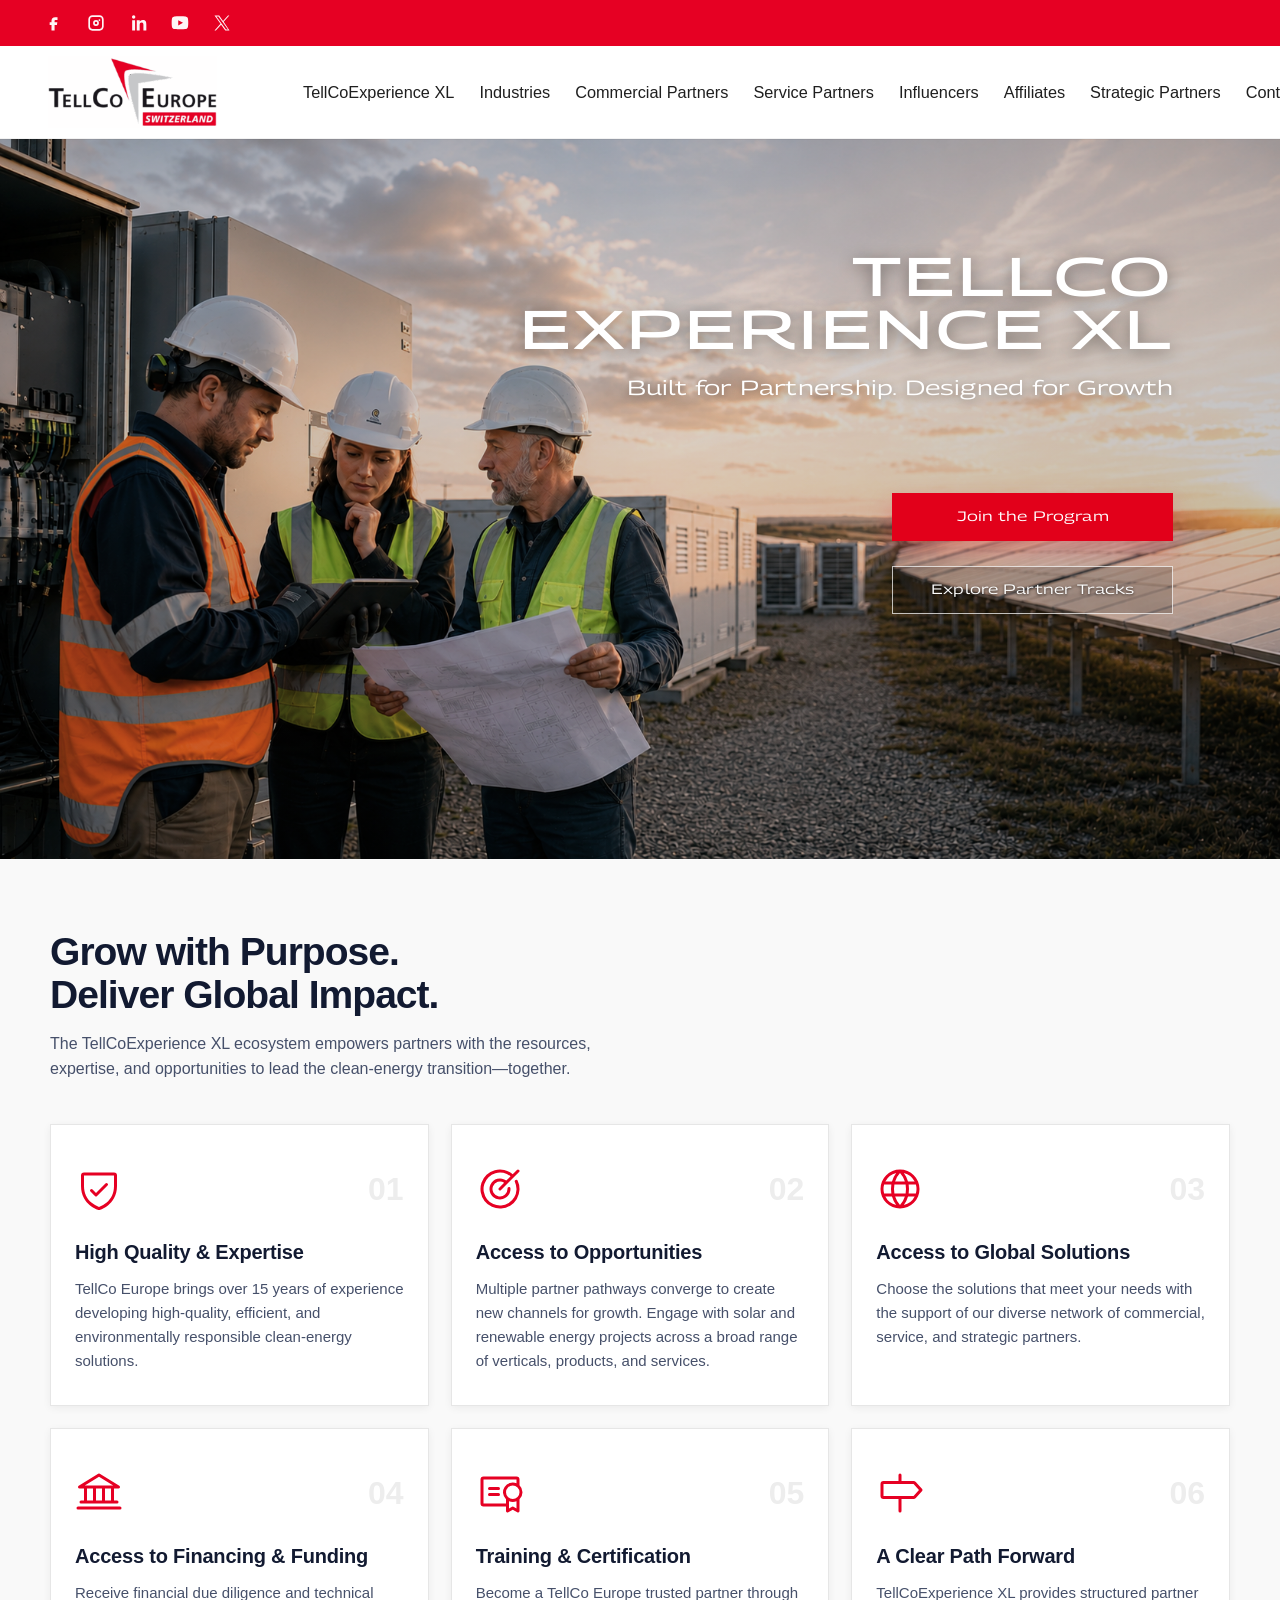
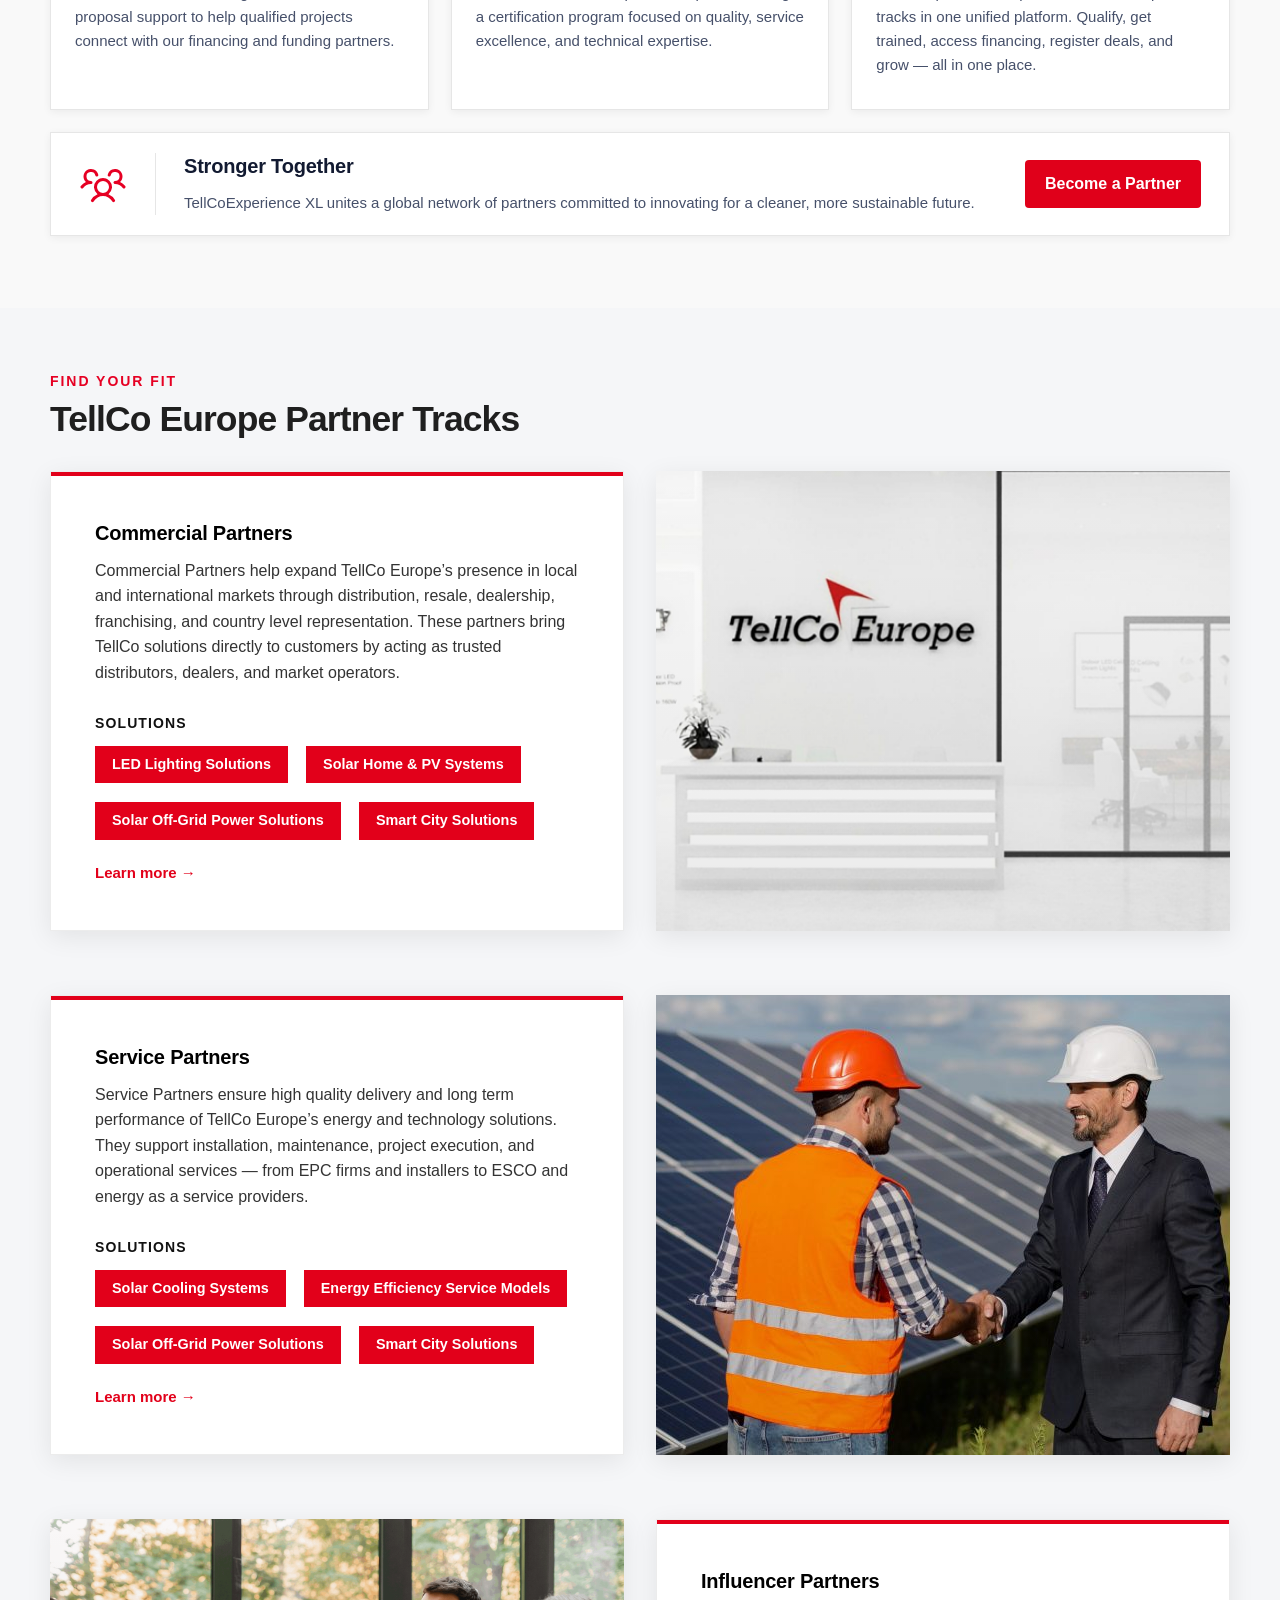
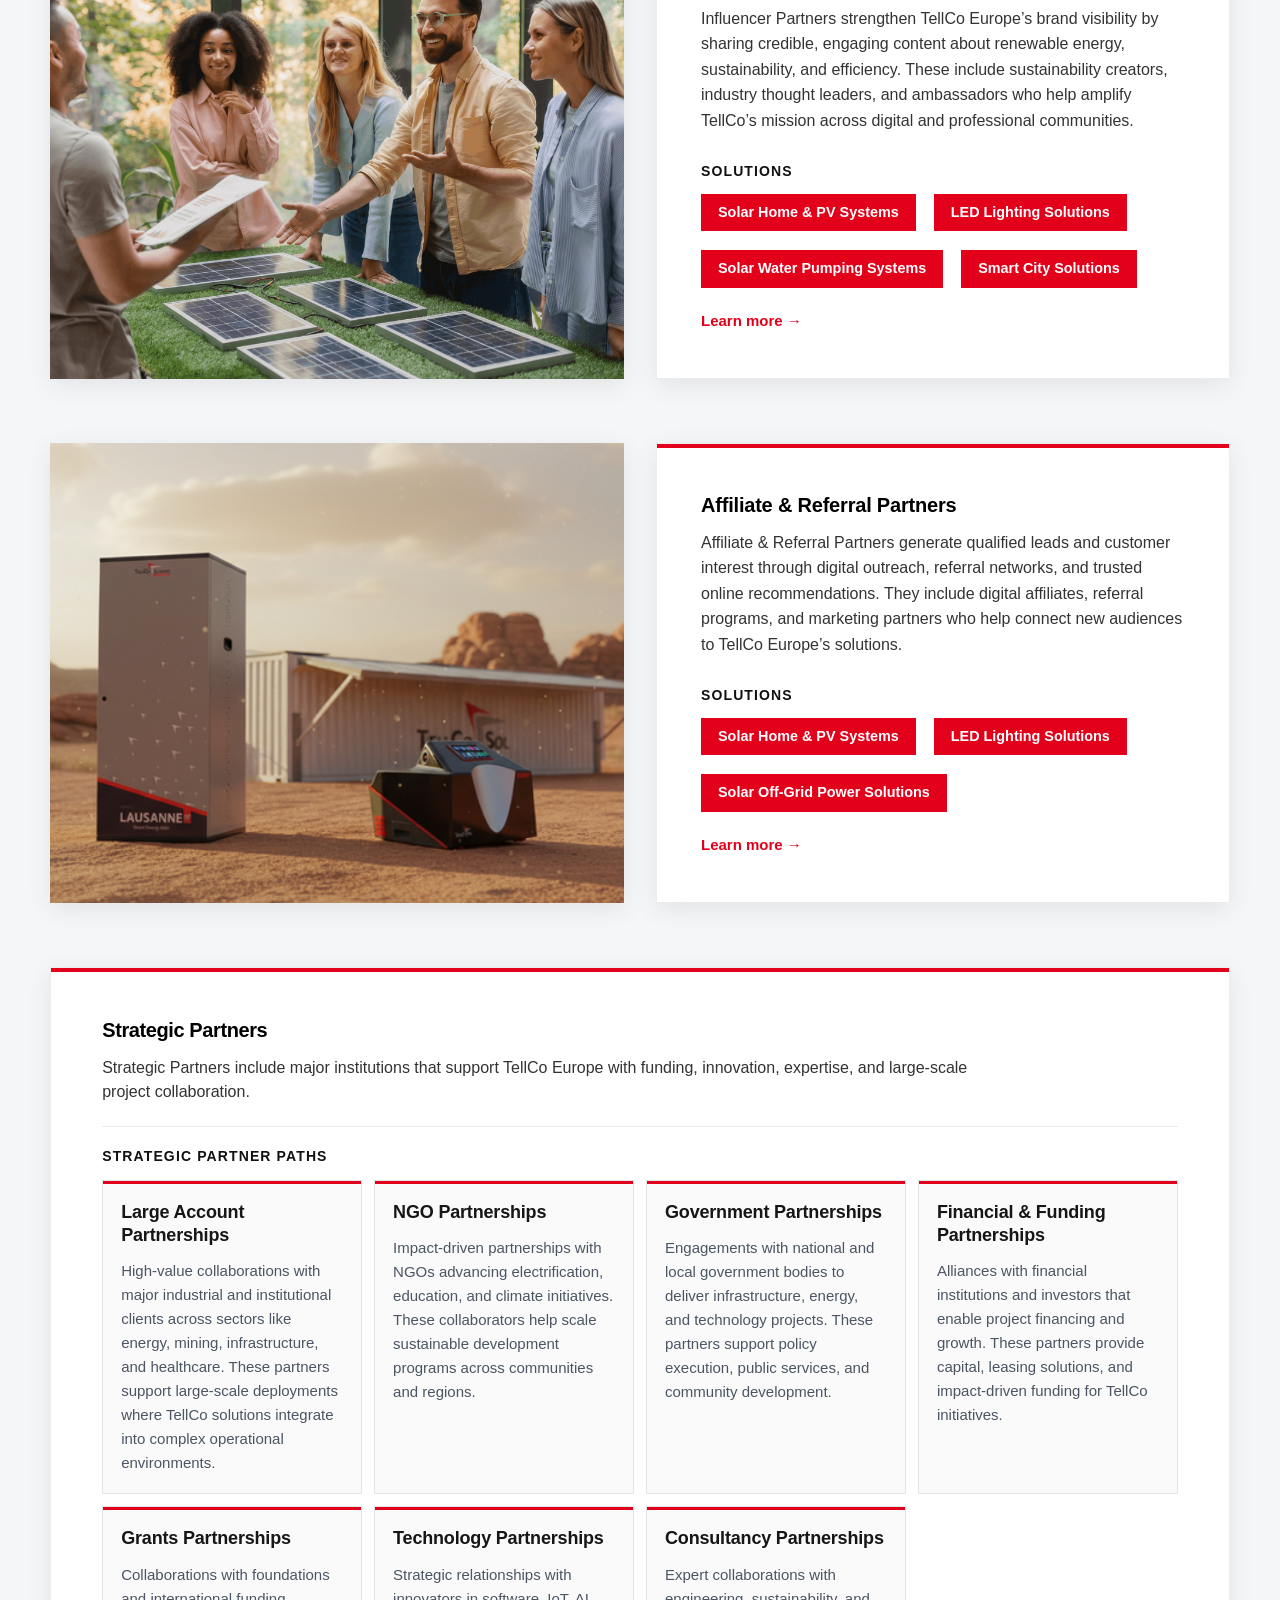
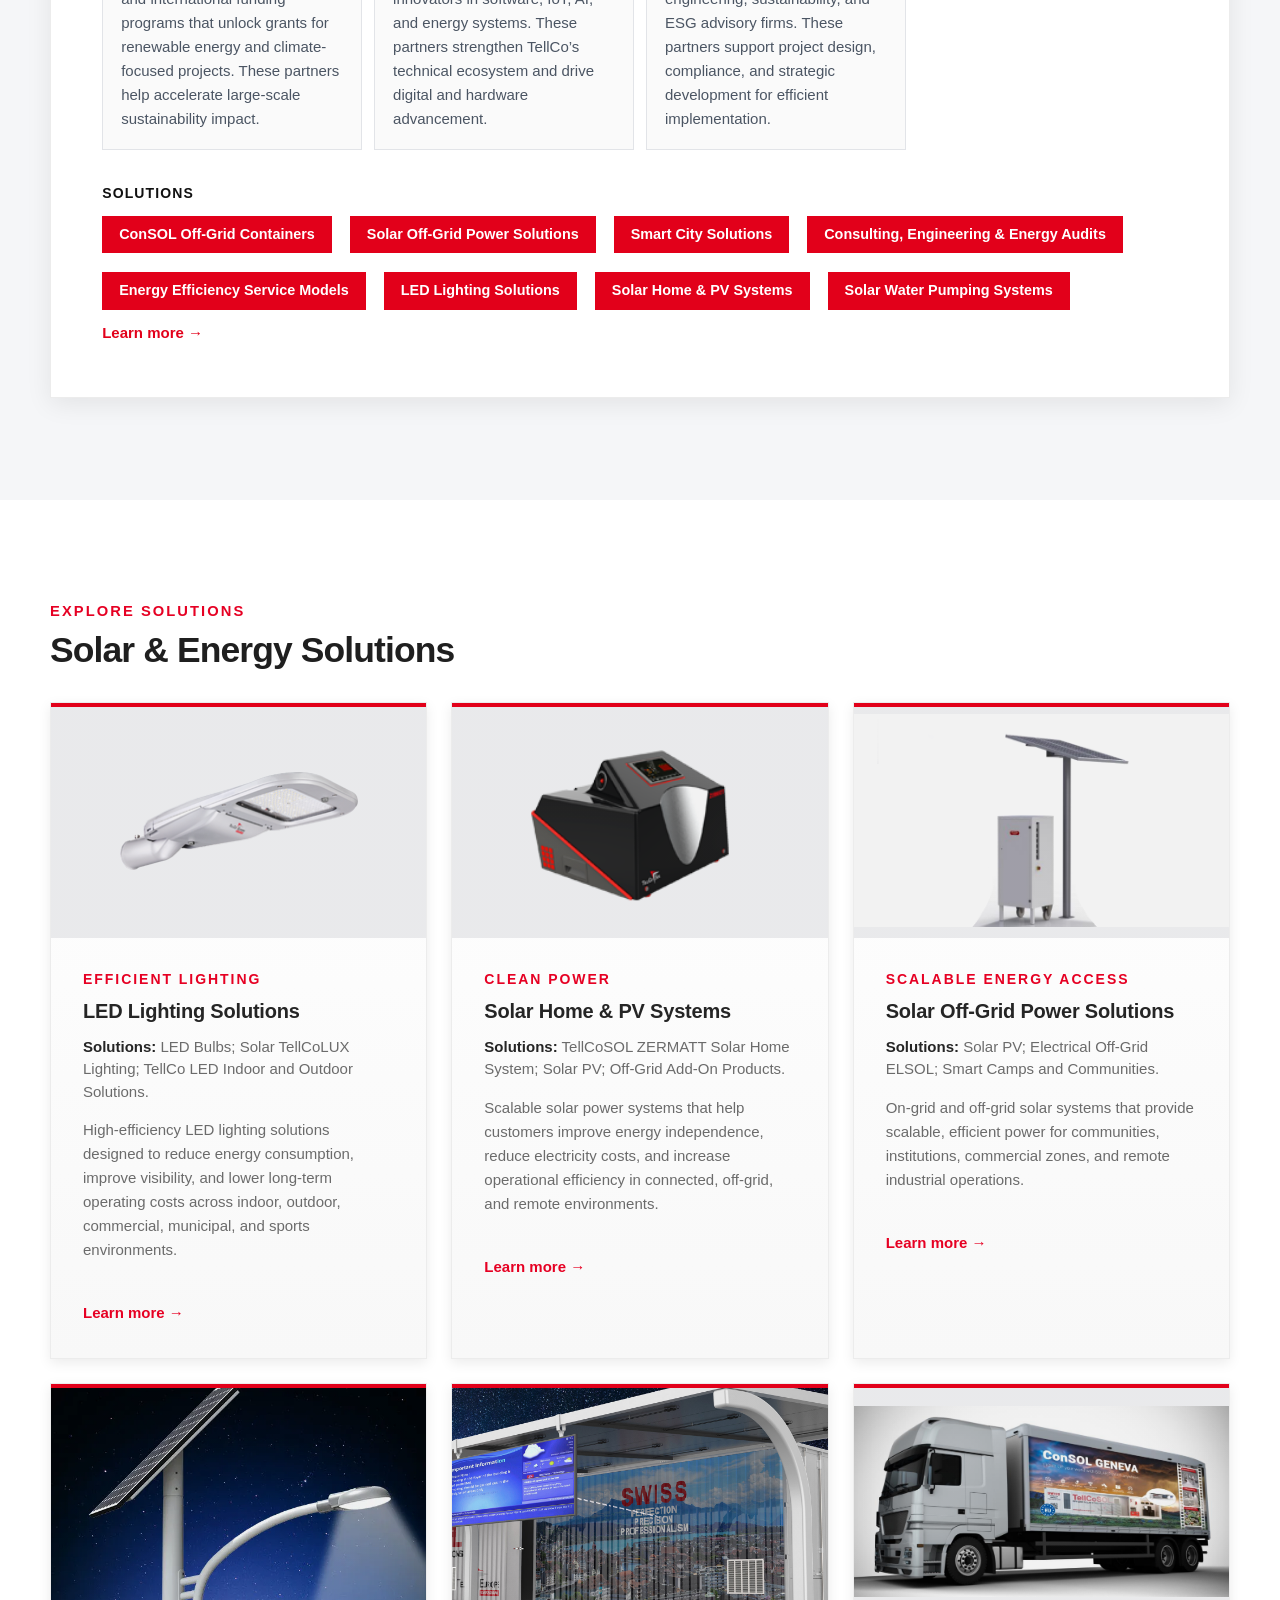
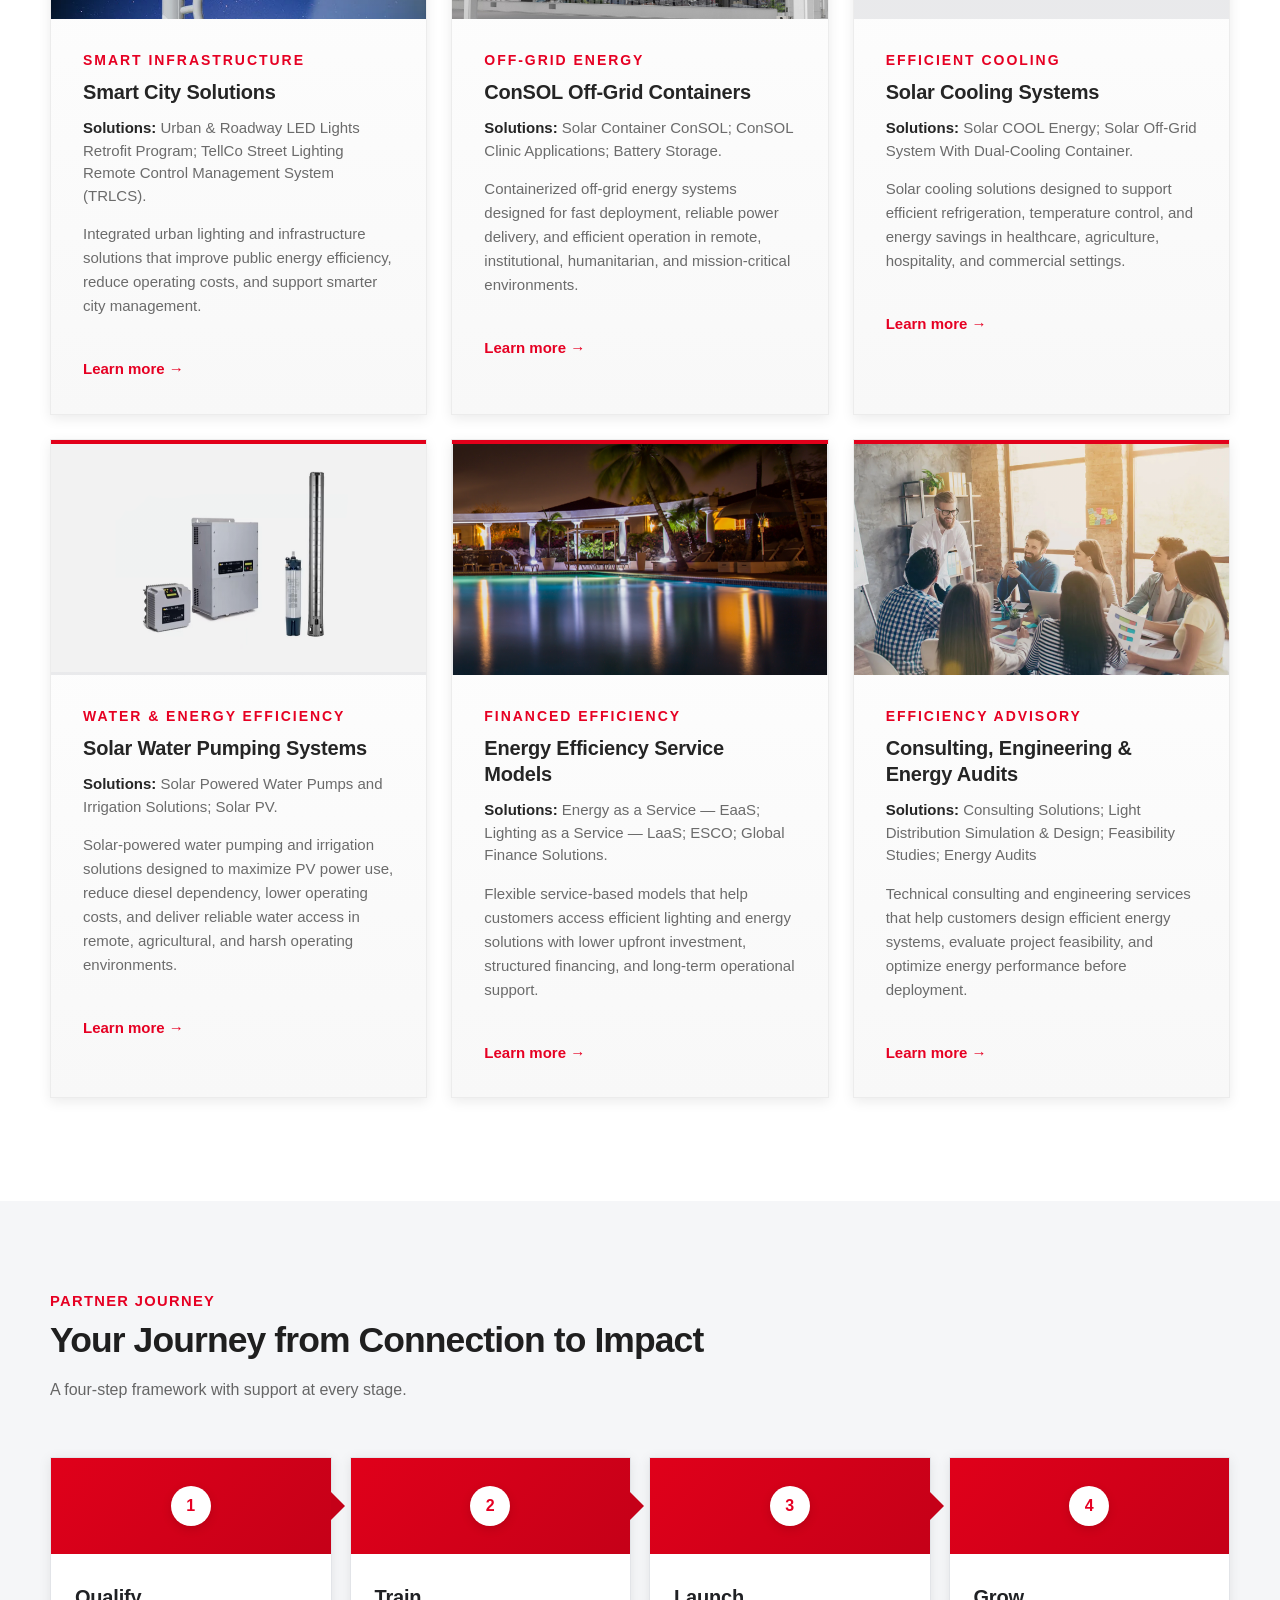
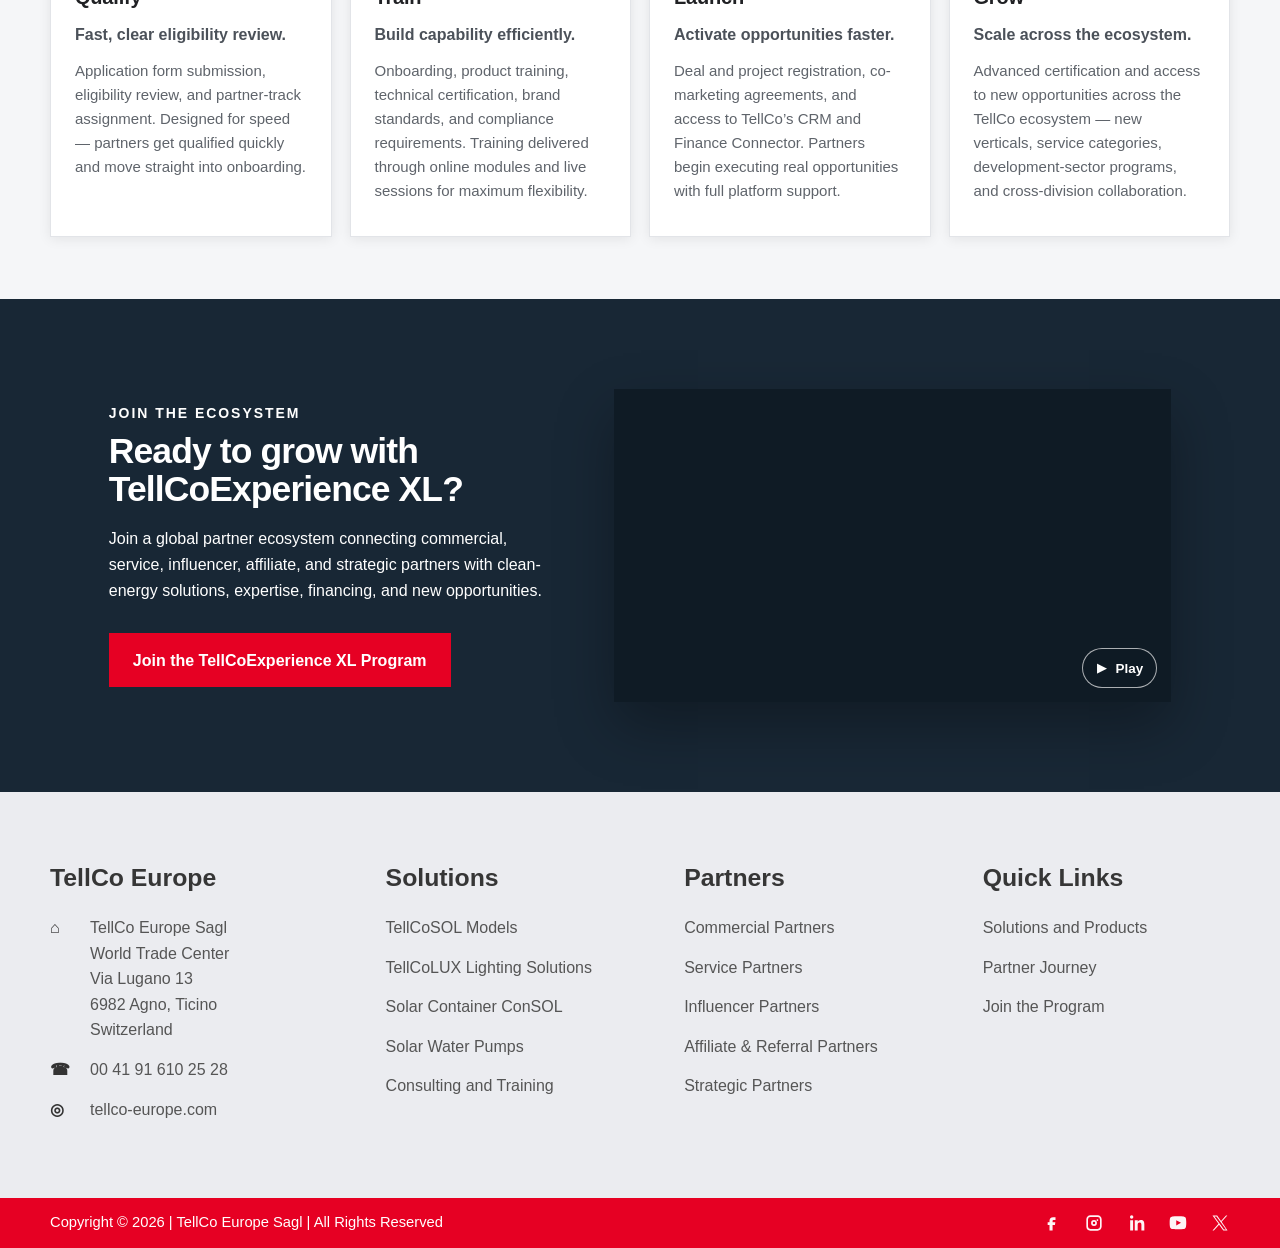
==== index.html @ 288ef51b "Update copyright year to 2026" ====
<!doctype html>
<html lang="en">
<head>
  <!-- Google tag (gtag.js) -->
  <script async src="https://www.googletagmanager.com/gtag/js?id=G-MXQT1SG3SJ"></script>
  <script>
    window.dataLayer = window.dataLayer || [];
    function gtag(){dataLayer.push(arguments);}
    gtag('js', new Date());

    gtag('config', 'G-MXQT1SG3SJ');
  </script>
  <meta charset="utf-8">
  <meta name="viewport" content="width=device-width, initial-scale=1">
  <title>TellCoExperience XL — Global Partner Ecosystem</title>
  <meta name="description" content="TellCoExperience XL is the global partner ecosystem of TellCo Europe Group — one front door and one growth platform for clean energy, infrastructure, financing, training, and market development partners.">
  <link rel="preconnect" href="https://fonts.googleapis.com">
  <link rel="preconnect" href="https://fonts.gstatic.com" crossorigin>
  <link href="https://fonts.googleapis.com/css2?family=Georama:wdth,wght@100..150,100..900&amp;family=Inter:wght@400;500&amp;family=Montserrat:wght@600;700&amp;family=Poppins:wght@500&amp;display=swap" rel="stylesheet">
  <link rel="stylesheet" href="styles.css">
</head>
<body>
  <a class="skip-link" href="#main">Skip to content</a>

  <div class="topbar" aria-label="TellCo utility links">
    <div class="container topbar-inner">
      <div class="social-links" aria-label="Social links">
        <a href="https://www.facebook.com/Tellcoeuropeoffical" target="_blank" rel="noopener noreferrer" aria-label="TellCo Europe on Facebook" class="social-icon">
          <svg viewBox="0 0 24 24" aria-hidden="true"><path d="M14 8.5h2.2V5h-2.8C10.4 5 9 6.8 9 9.4V11H6.8v3.4H9V21h3.7v-6.6h2.8L16 11h-3.3V9.8c0-.9.4-1.3 1.3-1.3Z"/></svg>
        </a>
        <a href="https://www.instagram.com/tellcoeuropeofficial/" target="_blank" rel="noopener noreferrer" aria-label="TellCo Europe on Instagram" class="social-icon">
          <svg viewBox="0 0 24 24" aria-hidden="true"><path d="M7.7 2.8h8.6c2.7 0 4.9 2.2 4.9 4.9v8.6c0 2.7-2.2 4.9-4.9 4.9H7.7a4.9 4.9 0 0 1-4.9-4.9V7.7c0-2.7 2.2-4.9 4.9-4.9Zm0 2A2.9 2.9 0 0 0 4.8 7.7v8.6a2.9 2.9 0 0 0 2.9 2.9h8.6a2.9 2.9 0 0 0 2.9-2.9V7.7a2.9 2.9 0 0 0-2.9-2.9H7.7Zm4.3 3.7a3.5 3.5 0 1 1 0 7 3.5 3.5 0 0 1 0-7Zm0 2a1.5 1.5 0 1 0 0 3 1.5 1.5 0 0 0 0-3Zm4.1-3.1a1 1 0 1 1 0 2.1 1 1 0 0 1 0-2.1Z"/></svg>
        </a>
        <a href="https://www.linkedin.com/company/tellco-europe-sagl-switzerland/" target="_blank" rel="noopener noreferrer" aria-label="TellCo Europe on LinkedIn" class="social-icon">
          <svg viewBox="0 0 24 24" aria-hidden="true"><path d="M5 8.7h3.5V21H5V8.7Zm1.8-5.9a2 2 0 1 1 0 4.1 2 2 0 0 1 0-4.1ZM10.8 8.7h3.3v1.7h.1c.5-.9 1.7-2 3.5-2 3.7 0 4.3 2.4 4.3 5.5V21h-3.5v-6.3c0-1.5 0-3.4-2.1-3.4s-2.4 1.6-2.4 3.3V21h-3.5V8.7Z"/></svg>
        </a>
        <a href="https://www.youtube.com/channel/UCJPmVI-EG29OVMQisPmbQMA?view_as=subscriber" target="_blank" rel="noopener noreferrer" aria-label="TellCo Europe on YouTube" class="social-icon">
          <svg viewBox="0 0 24 24" aria-hidden="true"><path d="M21.6 7.2s-.2-1.5-.9-2.1c-.9-.9-1.9-.9-2.4-1C15 3.8 12 3.8 12 3.8h-.1s-3 0-6.3.3c-.5.1-1.5.1-2.4 1-.7.6-.9 2.1-.9 2.1S2 9 2 10.8v1.7c0 1.8.3 3.6.3 3.6s.2 1.5.9 2.1c.9.9 2.1.9 2.6 1 1.9.2 6.2.3 6.2.3s3 0 6.3-.3c.5-.1 1.5-.1 2.4-1 .7-.6.9-2.1.9-2.1s.3-1.8.3-3.6v-1.7c0-1.8-.3-3.6-.3-3.6ZM9.9 14.9V8.7l5.7 3.1-5.7 3.1Z"/></svg>
        </a>
        <a href="https://x.com/TellCo__Europe" target="_blank" rel="noopener noreferrer" aria-label="TellCo Europe on X" class="social-icon social-x">
          <svg viewBox="0 0 24 24" aria-hidden="true"><path d="M14.2 10.3 21.8 2h-1.8l-6.6 7.2L8.2 2H2l8 11.1L2 22h1.8l7-7.7 5.6 7.7H22l-7.8-11.7Zm-2.5 2.8-.8-1.1L4.5 3.4h2.8l5.1 6.9.8 1.1 6.8 9.2h-2.8l-5.5-7.5Z"/></svg>
        </a>
      </div>
    </div>
  </div>

  <header class="site-header" data-header>
    <div class="container nav-shell">
      <a class="brand" href="index.html" aria-label="TellCoExperience XL home">
        <img src="assets/logo.png" alt="TellCo Europe Switzerland" class="brand-logo">
      </a>

      <button class="mobile-toggle" type="button" data-nav-toggle aria-controls="primary-navigation" aria-expanded="false">
        <span></span>
        <span></span>
        <span></span>
        <span class="visually-hidden">Open navigation</span>
      </button>

      <nav class="primary-nav" id="primary-navigation" data-nav aria-label="Primary navigation">
        <a href="index.html" aria-current="page">TellCoExperience XL</a>
        <a href="industries.html">Industries</a>
        <a href="commercial-partners.html">Commercial Partners</a>
        <a href="service-partners.html">Service Partners</a>
        <a href="influencers-partners.html">Influencers</a>
        <a href="affiliates-partners.html">Affiliates</a>
        <a href="strategic-partners.html">Strategic Partners</a>
        <a href="contact.html">Contact</a>
      </nav>
    </div>
  </header>

  <main id="main" class="homepage-v2">
    <section class="hp-hero" aria-labelledby="hp-hero-title">
      <div class="hp-hero-visual hp-has-image" aria-hidden="true"></div>
      <div class="hp-hero-overlay" aria-hidden="true"></div>
      <div class="container hp-hero-content">
      <h1 id="hp-hero-title">TellCo<br><span>Experience XL</span></h1>
        <p class="hp-hero-subheadline">Built for Partnership. Designed for Growth</p>
        <div class="hp-hero-actions">
          <a class="hp-button hp-button--primary hp-hero-cta" href="contact.html">Join the Program</a>
          <a class="hp-button hp-button--outline-light hp-hero-cta" href="#partner-tracks">Explore Partner Tracks</a>
        </div>
      </div>
    </section>

    <section class="hp-intro-benefits" aria-labelledby="hp-intro-benefits-title">
      <div class="container">
        <header class="hp-intro-benefits__intro">
          <h2 id="hp-intro-benefits-title">Grow with Purpose.<br>Deliver Global Impact.</h2>
          <p>The TellCoExperience XL ecosystem empowers partners with the resources, expertise, and opportunities to lead the clean-energy transition—together.</p>
        </header>

        <div class="hp-intro-benefits__grid">
          <article class="hp-benefit-card">
            <div class="hp-benefit-card__visual" aria-hidden="true">
              <span class="hp-benefit-card__number">01</span>
              <span class="hp-benefit-card__icon-circle">
                <svg class="hp-benefit-card__icon" viewBox="0 0 256 256" aria-hidden="true" focusable="false">
                  <path d="M208,40H48A16,16,0,0,0,32,56v56c0,52.72,25.52,84.67,46.93,102.19,23.06,18.86,46,25.26,47,25.53a8,8,0,0,0,4.2,0c1-.27,23.91-6.67,47-25.53C198.48,196.67,224,164.72,224,112V56A16,16,0,0,0,208,40Zm0,72c0,37.07-13.66,67.16-40.6,89.42A129.3,129.3,0,0,1,128,223.62a128.25,128.25,0,0,1-38.92-21.81C61.82,179.51,48,149.3,48,112l0-56,160,0ZM82.34,141.66a8,8,0,0,1,11.32-11.32L112,148.69l50.34-50.35a8,8,0,0,1,11.32,11.32l-56,56a8,8,0,0,1-11.32,0Z"></path>
                </svg>
              </span>
            </div>
            <h4>High Quality &amp; Expertise</h4>
            <p>TellCo Europe brings over 15 years of experience developing high&#8209;quality, efficient, and environmentally responsible clean&#8209;energy solutions.</p>
          </article>

          <article class="hp-benefit-card">
            <div class="hp-benefit-card__visual" aria-hidden="true">
              <span class="hp-benefit-card__number">02</span>
              <span class="hp-benefit-card__icon-circle">
                <svg class="hp-benefit-card__icon" viewBox="0 0 256 256" aria-hidden="true" focusable="false">
                  <path d="M221.87,83.16A104.1,104.1,0,1,1,195.67,49l22.67-22.68a8,8,0,0,1,11.32,11.32l-96,96a8,8,0,0,1-11.32-11.32l27.72-27.72a40,40,0,1,0,17.87,31.09,8,8,0,1,1,16-.9,56,56,0,1,1-22.38-41.65L184.3,60.39a87.88,87.88,0,1,0,23.13,29.67,8,8,0,0,1,14.44-6.9Z"></path>
                </svg>
              </span>
            </div>
            <h4>Access to Opportunities</h4>
            <p>Multiple partner pathways converge to create new channels for growth. Engage with solar and renewable energy projects across a broad range of verticals, products, and services.</p>
          </article>

          <article class="hp-benefit-card">
            <div class="hp-benefit-card__visual" aria-hidden="true">
              <span class="hp-benefit-card__number">03</span>
              <span class="hp-benefit-card__icon-circle">
                <svg class="hp-benefit-card__icon" viewBox="0 0 256 256" aria-hidden="true" focusable="false">
                  <path d="M128,24h0A104,104,0,1,0,232,128,104.12,104.12,0,0,0,128,24Zm88,104a87.61,87.61,0,0,1-3.33,24H174.16a157.44,157.44,0,0,0,0-48h38.51A87.61,87.61,0,0,1,216,128ZM102,168H154a115.11,115.11,0,0,1-26,45A115.27,115.27,0,0,1,102,168Zm-3.9-16a140.84,140.84,0,0,1,0-48h59.88a140.84,140.84,0,0,1,0,48ZM40,128a87.61,87.61,0,0,1,3.33-24H81.84a157.44,157.44,0,0,0,0,48H43.33A87.61,87.61,0,0,1,40,128ZM154,88H102a115.11,115.11,0,0,1,26-45A115.27,115.27,0,0,1,154,88Zm52.33,0H170.71a135.28,135.28,0,0,0-22.3-45.6A88.29,88.29,0,0,1,206.37,88ZM107.59,42.4A135.28,135.28,0,0,0,85.29,88H49.63A88.29,88.29,0,0,1,107.59,42.4ZM49.63,168H85.29a135.28,135.28,0,0,0,22.3,45.6A88.29,88.29,0,0,1,49.63,168Zm98.78,45.6a135.28,135.28,0,0,0,22.3-45.6h35.66A88.29,88.29,0,0,1,148.41,213.6Z"></path>
                </svg>
              </span>
            </div>
            <h4>Access to Global Solutions</h4>
            <p>Choose the solutions that meet your needs with the support of our diverse network of commercial, service, and strategic partners.</p>
          </article>

          <article class="hp-benefit-card">
            <div class="hp-benefit-card__visual" aria-hidden="true">
              <span class="hp-benefit-card__number">04</span>
              <span class="hp-benefit-card__icon-circle">
                <svg class="hp-benefit-card__icon" viewBox="0 0 256 256" aria-hidden="true" focusable="false">
                  <path d="M24,104H48v64H32a8,8,0,0,0,0,16H224a8,8,0,0,0,0-16H208V104h24a8,8,0,0,0,4.19-14.81l-104-64a8,8,0,0,0-8.38,0l-104,64A8,8,0,0,0,24,104Zm40,0H96v64H64Zm80,0v64H112V104Zm48,64H160V104h32ZM128,41.39,203.74,88H52.26ZM248,208a8,8,0,0,1-8,8H16a8,8,0,0,1,0-16H240A8,8,0,0,1,248,208Z"></path>
                </svg>
              </span>
            </div>
            <h4>Access to Financing &amp; Funding</h4>
            <p>Receive financial due diligence and technical proposal support to help qualified projects connect with our financing and funding partners.</p>
          </article>

          <article class="hp-benefit-card">
            <div class="hp-benefit-card__visual" aria-hidden="true">
              <span class="hp-benefit-card__number">05</span>
              <span class="hp-benefit-card__icon-circle">
                <svg class="hp-benefit-card__icon" viewBox="0 0 256 256" aria-hidden="true" focusable="false">
                  <path d="M128,136a8,8,0,0,1-8,8H72a8,8,0,0,1,0-16h48A8,8,0,0,1,128,136Zm-8-40H72a8,8,0,0,0,0,16h48a8,8,0,0,0,0-16Zm112,65.47V224A8,8,0,0,1,220,231l-24-13.74L172,231A8,8,0,0,1,160,224V200H40a16,16,0,0,1-16-16V56A16,16,0,0,1,40,40H216a16,16,0,0,1,16,16V86.53a51.88,51.88,0,0,1,0,74.94ZM160,184V161.47A52,52,0,0,1,216,76V56H40V184Zm56-12a51.88,51.88,0,0,1-40,0v38.22l16-9.16a8,8,0,0,1,7.94,0l16,9.16Zm16-48a36,36,0,1,0-36,36A36,36,0,0,0,232,124Z"></path>
                </svg>
              </span>
            </div>
            <h4>Training &amp; Certification</h4>
            <p>Become a TellCo Europe trusted partner through a certification program focused on quality, service excellence, and technical expertise.</p>
          </article>

          <article class="hp-benefit-card">
            <div class="hp-benefit-card__visual" aria-hidden="true">
              <span class="hp-benefit-card__number">06</span>
              <span class="hp-benefit-card__icon-circle">
                <svg class="hp-benefit-card__icon" viewBox="0 0 256 256" aria-hidden="true" focusable="false">
                  <path d="M246,106.65,212.33,69.3A16,16,0,0,0,200.44,64H136V32a8,8,0,0,0-16,0V64H40A16,16,0,0,0,24,80v64a16,16,0,0,0,16,16h80v64a8,8,0,0,0,16,0V160h64.44a16,16,0,0,0,11.89-5.3L246,117.35A8,8,0,0,0,246,106.65ZM200.44,144H40V80H200.44l28.8,32Z"></path>
                </svg>
              </span>
            </div>
            <h4>A Clear Path Forward</h4>
            <p>TellCoExperience XL provides structured partner tracks in one unified platform. Qualify, get trained, access financing, register deals, and grow &mdash; all in one place.</p>
          </article>
        </div>

        <aside class="hp-benefits-cta" aria-labelledby="hp-benefits-cta-title">
          <svg class="hp-benefits-cta__icon" viewBox="0 0 256 256" aria-hidden="true" focusable="false">
            <path d="M244.8,150.4a8,8,0,0,1-11.2-1.6A51.6,51.6,0,0,0,192,128a8,8,0,0,1-7.37-4.89,8,8,0,0,1,0-6.22A8,8,0,0,1,192,112a24,24,0,1,0-23.24-30,8,8,0,1,1-15.5-4A40,40,0,1,1,219,117.51a67.94,67.94,0,0,1,27.43,21.68A8,8,0,0,1,244.8,150.4ZM190.92,212a8,8,0,1,1-13.84,8,57,57,0,0,0-98.16,0,8,8,0,1,1-13.84-8,72.06,72.06,0,0,1,33.74-29.92,48,48,0,1,1,58.36,0A72.06,72.06,0,0,1,190.92,212ZM128,176a32,32,0,1,0-32-32A32,32,0,0,0,128,176ZM72,120a8,8,0,0,0-8-8A24,24,0,1,1,87.24,82a8,8,0,1,0,15.5-4A40,40,0,1,0,37,117.51,67.94,67.94,0,0,0,9.6,139.19a8,8,0,1,0,12.8,9.61A51.6,51.6,0,0,1,64,128,8,8,0,0,0,72,120Z"></path>
          </svg>
          <div class="hp-benefits-cta__copy">
            <h3 id="hp-benefits-cta-title">Stronger Together</h3>
            <p>TellCoExperience XL unites a global network of partners committed to innovating for a cleaner, more sustainable future.</p>
          </div>
          <a class="hp-benefits-cta__button" href="contact.html">Become a Partner</a>
        </aside>
      </div>
    </section>

    <section class="hp-solutions" id="partner-tracks" aria-labelledby="partner-types-title">
      <div class="container hp-solutions-group">
        <header class="hp-section-heading hp-commercial-title-style">
          <p class="hp-kicker hp-partners-eyebrow">FIND YOUR FIT</p>
          <h2 id="partner-types-title" class="hp-balanced-heading">TellCo Europe Partner Tracks</h2>
        </header>
        <div class="hp-partner-grid">
          <div class="hp-partner-row" data-partner-reveal>
            <article class="hp-directory-card hp-partner-card hp-standard-partner">
              <div class="hp-partner-content">
                <h3>Commercial Partners</h3>
                <p>Commercial Partners help expand TellCo Europe&rsquo;s presence in local and international markets through distribution, resale, dealership, franchising, and country level representation. These partners bring TellCo solutions directly to customers by acting as trusted distributors, dealers, and market operators.</p>
                <h4>Solutions</h4>
                <div class="hp-related-links"><a href="#led-lighting-solutions">LED Lighting Solutions</a><a href="#solar-home-pv-systems">Solar Home &amp; PV Systems</a><a href="#solar-off-grid-power-solutions">Solar Off-Grid Power Solutions</a><a href="#smart-city">Smart City Solutions</a></div>
                <a class="hp-partner-learn-more" href="commercial-partners.html">Learn more &rarr;</a>
              </div>
            </article>
            <figure class="hp-partner-photo"><img src="assets/images/partners/commercial-partners.png" alt="Commercial Partners – TellCo Europe office"></figure>
          </div>
          <div class="hp-partner-row" data-partner-reveal>
            <article class="hp-directory-card hp-partner-card hp-standard-partner">
              <div class="hp-partner-content">
                <h3>Service Partners</h3>
                <p>Service Partners ensure high quality delivery and long term performance of TellCo Europe&rsquo;s energy and technology solutions. They support installation, maintenance, project execution, and operational services &mdash; from EPC firms and installers to ESCO and energy as a service providers.</p>
                <h4>Solutions</h4>
                <div class="hp-related-links"><a href="#solar-cooling-systems">Solar Cooling Systems</a><a href="#energy-efficiency-service-models">Energy Efficiency Service Models</a><a href="#solar-off-grid-power-solutions">Solar Off-Grid Power Solutions</a><a href="#smart-city">Smart City Solutions</a></div>
                <a class="hp-partner-learn-more" href="service-partners.html">Learn more &rarr;</a>
              </div>
            </article>
            <figure class="hp-partner-photo"><img src="assets/images/partners/service-partners-handshake.jpg" alt="Service Partners – solar field collaboration"></figure>
          </div>
          <div class="hp-partner-row hp-partner-row--photo-first" id="influencers" data-partner-reveal>
            <figure class="hp-partner-photo"><img src="assets/images/partners/influencer-partners.png" alt="Influencer Partners – group collaboration around solar products"></figure>
            <article class="hp-directory-card hp-partner-card hp-standard-partner">
              <div class="hp-partner-content">
                <h3>Influencer Partners</h3>
                <p>Influencer Partners strengthen TellCo Europe&rsquo;s brand visibility by sharing credible, engaging content about renewable energy, sustainability, and efficiency. These include sustainability creators, industry thought leaders, and ambassadors who help amplify TellCo&rsquo;s mission across digital and professional communities.</p>
                <h4>Solutions</h4>
                <div class="hp-related-links"><a href="#solar-home-pv-systems">Solar Home &amp; PV Systems</a><a href="#led-lighting-solutions">LED Lighting Solutions</a><a href="#solar-water-pumping-systems">Solar Water Pumping Systems</a><a href="#smart-city">Smart City Solutions</a></div>
                <a class="hp-partner-learn-more" href="influencers-partners.html">Learn more &rarr;</a>
              </div>
            </article>
          </div>
          <div class="hp-partner-row hp-partner-row--photo-first" id="affiliates" data-partner-reveal>
            <figure class="hp-partner-photo"><img src="assets/images/partners/affiliate-referral-partners.png" alt="Affiliate and Referral Partners – TellCo product display"></figure>
            <article class="hp-directory-card hp-partner-card hp-standard-partner">
              <div class="hp-partner-content">
                <h3>Affiliate &amp; Referral Partners</h3>
                <p>Affiliate &amp; Referral Partners generate qualified leads and customer interest through digital outreach, referral networks, and trusted online recommendations. They include digital affiliates, referral programs, and marketing partners who help connect new audiences to TellCo Europe&rsquo;s solutions.</p>
                <h4>Solutions</h4>
                <div class="hp-related-links"><a href="#solar-home-pv-systems">Solar Home &amp; PV Systems</a><a href="#led-lighting-solutions">LED Lighting Solutions</a><a href="#solar-off-grid-power-solutions">Solar Off-Grid Power Solutions</a></div>
                <a class="hp-partner-learn-more" href="affiliates-partners.html">Learn more &rarr;</a>
              </div>
            </article>
          </div>
          <article class="hp-directory-card hp-partner-card hp-strategic-parent" id="strategic-partners" data-partner-reveal>
            <div class="hp-partner-content">
              <h3>Strategic Partners</h3>
              <p>Strategic Partners include major institutions that support TellCo Europe with funding, innovation, expertise, and large-scale project collaboration.</p>
              <section class="hp-strategic-paths-inline" aria-labelledby="strategic-paths-inline-title">
                <h4 id="strategic-paths-inline-title">Strategic Partner Paths</h4>
                <div class="hp-strategic-path-grid">
                  <article class="hp-strategic-path-tile"><h5>Large Account Partnerships</h5><p>High-value collaborations with major industrial and institutional clients across sectors like energy, mining, infrastructure, and healthcare. These partners support large-scale deployments where TellCo solutions integrate into complex operational environments.</p></article>
                  <article class="hp-strategic-path-tile"><h5>NGO Partnerships</h5><p>Impact-driven partnerships with NGOs advancing electrification, education, and climate initiatives. These collaborators help scale sustainable development programs across communities and regions.</p></article>
                  <article class="hp-strategic-path-tile"><h5>Government Partnerships</h5><p>Engagements with national and local government bodies to deliver infrastructure, energy, and technology projects. These partners support policy execution, public services, and community development.</p></article>
                  <article class="hp-strategic-path-tile"><h5>Financial &amp; Funding Partnerships</h5><p>Alliances with financial institutions and investors that enable project financing and growth. These partners provide capital, leasing solutions, and impact-driven funding for TellCo initiatives.</p></article>
                  <article class="hp-strategic-path-tile"><h5>Grants Partnerships</h5><p>Collaborations with foundations and international funding programs that unlock grants for renewable energy and climate-focused projects. These partners help accelerate large-scale sustainability impact.</p></article>
                  <article class="hp-strategic-path-tile"><h5>Technology Partnerships</h5><p>Strategic relationships with innovators in software, IoT, AI, and energy systems. These partners strengthen TellCo&rsquo;s technical ecosystem and drive digital and hardware advancement.</p></article>
                  <article class="hp-strategic-path-tile"><h5>Consultancy Partnerships</h5><p>Expert collaborations with engineering, sustainability, and ESG advisory firms. These partners support project design, compliance, and strategic development for efficient implementation.</p></article>
                </div>
              </section>
              <h4>Solutions</h4>
              <div class="hp-related-links"><a href="#consol-off-grid-containers">ConSOL Off-Grid Containers</a><a href="#solar-off-grid-power-solutions">Solar Off-Grid Power Solutions</a><a href="#smart-city">Smart City Solutions</a><a href="#consulting-engineering-energy-audits">Consulting, Engineering &amp; Energy Audits</a><a href="#energy-efficiency-service-models">Energy Efficiency Service Models</a><a href="#led-lighting-solutions">LED Lighting Solutions</a><a href="#solar-home-pv-systems">Solar Home &amp; PV Systems</a><a href="#solar-water-pumping-systems">Solar Water Pumping Systems</a></div>
              <a class="hp-partner-learn-more" href="strategic-partners.html">Learn more &rarr;</a>
            </div>
          </article>
        </div>
      </div>

      <div class="hp-products-band">
        <div class="container hp-solutions-group hp-products" id="products">
        <header class="hp-section-heading hp-commercial-title-style">
          <p class="hp-kicker">EXPLORE SOLUTIONS</p>
          <h2 class="hp-balanced-heading">Solar &amp; Energy Solutions</h2>
        </header>
        <div class="hp-product-grid">
          <article class="hp-product-card" id="led-lighting-solutions">
            <div class="hp-product-image hp-product-image--contain"><img src="assets/images/product-services/led-lighting-solutions.png" alt="LED Lighting Solutions"></div>
            <div class="hp-product-body"><p class="hp-product-label">Efficient Lighting</p><h3>LED Lighting Solutions</h3><p class="hp-product-meta"><strong>Solutions:</strong> LED Bulbs; Solar TellCoLUX Lighting; TellCo LED Indoor and Outdoor Solutions.</p><p>High-efficiency LED lighting solutions designed to reduce energy consumption, improve visibility, and lower long-term operating costs across indoor, outdoor, commercial, municipal, and sports environments.</p><a class="hp-product-link" href="https://tellco-europe.com/about-led/" target="_blank" rel="noopener noreferrer">Learn more &rarr;</a></div>
          </article>
          <article class="hp-product-card" id="solar-home-pv-systems">
            <div class="hp-product-image hp-product-image--contain"><img src="assets/images/product-services/Solar Home &amp; PV Systems.png" alt="Solar Home &amp; PV Systems"></div>
            <div class="hp-product-body"><p class="hp-product-label">CLEAN POWER</p><h3>Solar Home &amp; PV Systems</h3><p class="hp-product-meta"><strong>Solutions:</strong> TellCoSOL ZERMATT Solar Home System; Solar PV; Off-Grid Add-On Products.</p><p>Scalable solar power systems that help customers improve energy independence, reduce electricity costs, and increase operational efficiency in connected, off-grid, and remote environments.</p><a class="hp-product-link" href="https://tellco-europe.com/tellcosol-models/" target="_blank" rel="noopener noreferrer">Learn more &rarr;</a></div>
          </article>
          <article class="hp-product-card" id="consol-off-grid-containers">
            <div class="hp-product-image"><img src="assets/images/product-services/ConSOL Off-Grid Containers.jpg" alt="ConSOL Off-Grid Containers"></div>
            <div class="hp-product-body"><p class="hp-product-label">OFF-GRID ENERGY</p><h3>ConSOL Off-Grid Containers</h3><p class="hp-product-meta"><strong>Solutions:</strong> Solar Container ConSOL; ConSOL Clinic Applications; Battery Storage.</p><p>Containerized off-grid energy systems designed for fast deployment, reliable power delivery, and efficient operation in remote, institutional, humanitarian, and mission-critical environments.</p><a class="hp-product-link" href="https://tellco-europe.com/solar-containers-consol/" target="_blank" rel="noopener noreferrer">Learn more &rarr;</a></div>
          </article>
          <article class="hp-product-card" id="solar-water-pumping-systems">
            <div class="hp-product-image hp-product-image--contain"><img src="assets/images/product-services/solar-water-pumping-systems-product.png" alt="Solar Water Pumping Systems"></div>
            <div class="hp-product-body"><p class="hp-product-label">WATER &amp; ENERGY EFFICIENCY</p><h3>Solar Water Pumping Systems</h3><p class="hp-product-meta"><strong>Solutions:</strong> Solar Powered Water Pumps and Irrigation Solutions; Solar PV.</p><p>Solar-powered water pumping and irrigation solutions designed to maximize PV power use, reduce diesel dependency, lower operating costs, and deliver reliable water access in remote, agricultural, and harsh operating environments.</p><a class="hp-product-link" href="https://tellco-europe.com/solar-water-pump/" target="_blank" rel="noopener noreferrer">Learn more &rarr;</a></div>
          </article>
          <article class="hp-product-card" id="solar-cooling-systems">
            <div class="hp-product-image hp-product-image--contain"><img src="assets/images/product-services/solar-cooling-systems.png" alt="Solar Cooling Systems"></div>
            <div class="hp-product-body"><p class="hp-product-label">Efficient Cooling</p><h3>Solar Cooling Systems</h3><p class="hp-product-meta"><strong>Solutions:</strong> Solar COOL Energy; Solar Off-Grid System With Dual-Cooling Container.</p><p>Solar cooling solutions designed to support efficient refrigeration, temperature control, and energy savings in healthcare, agriculture, hospitality, and commercial settings.</p><a class="hp-product-link" href="https://tellco-europe.com/solar-cold-storage/" target="_blank" rel="noopener noreferrer">Learn more &rarr;</a></div>
          </article>
          <article class="hp-product-card" id="solar-off-grid-power-solutions">
            <div class="hp-product-image hp-product-image--contain"><img src="assets/images/product-services/solar-off-grid-power-solutions.png" alt="Solar Off-Grid Power Solutions"></div>
            <div class="hp-product-body"><p class="hp-product-label">Scalable Energy Access</p><h3>Solar Off-Grid Power Solutions</h3><p class="hp-product-meta"><strong>Solutions:</strong> Solar PV; Electrical Off-Grid ELSOL; Smart Camps and Communities.</p><p>On-grid and off-grid solar systems that provide scalable, efficient power for communities, institutions, commercial zones, and remote industrial operations.</p><a class="hp-product-link" href="https://tellco-europe.com/off-grid-electricity-system/" target="_blank" rel="noopener noreferrer">Learn more &rarr;</a></div>
          </article>
          <article class="hp-product-card" id="smart-city">
            <div class="hp-product-image"><img src="assets/images/product-services/smart-city.png" alt="Smart City"></div>
            <div class="hp-product-body"><p class="hp-product-label">SMART INFRASTRUCTURE</p><h3>Smart City Solutions</h3><p class="hp-product-meta"><strong>Solutions:</strong> Urban &amp; Roadway LED Lights Retrofit Program; TellCo Street Lighting Remote Control Management System (TRLCS).</p><p>Integrated urban lighting and infrastructure solutions that improve public energy efficiency, reduce operating costs, and support smarter city management.</p><a class="hp-product-link" href="https://tellco-europe.com/solar-smart-city-solutions/" target="_blank" rel="noopener noreferrer">Learn more &rarr;</a></div>
          </article>
          <article class="hp-product-card" id="consulting-engineering-energy-audits">
            <div class="hp-product-image"><img src="assets/images/Franchise-Training-main-photo.webp" alt="Energy consulting, engineering, and audit services"></div>
            <div class="hp-product-body"><p class="hp-product-label">Efficiency Advisory</p><h3>Consulting, Engineering &amp; Energy Audits</h3><p class="hp-product-meta"><strong>Solutions:</strong> Consulting Solutions; Light Distribution Simulation &amp; Design; Feasibility Studies; Energy Audits</p><p>Technical consulting and engineering services that help customers design efficient energy systems, evaluate project feasibility, and optimize energy performance before deployment.</p><a class="hp-product-link" href="https://tellco-europe.com/consultancy-and-training/" target="_blank" rel="noopener noreferrer">Learn more &rarr;</a></div>
          </article>
          <article class="hp-product-card" id="energy-efficiency-service-models">
            <div class="hp-product-image hp-product-image--contain"><img src="assets/images/product-services/Energy Efficiency Service Models.png?v=20260701-3" alt="Energy Efficiency Service Models"></div>
            <div class="hp-product-body"><p class="hp-product-label">FINANCED EFFICIENCY</p><h3>Energy Efficiency Service Models</h3><p class="hp-product-meta"><strong>Solutions:</strong> Energy as a Service &mdash; EaaS; Lighting as a Service &mdash; LaaS; ESCO; Global Finance Solutions.</p><p>Flexible service-based models that help customers access efficient lighting and energy solutions with lower upfront investment, structured financing, and long-term operational support.</p><a class="hp-product-link" href="https://tellco-europe.com/lighting-as-a-service/" target="_blank" rel="noopener noreferrer">Learn more &rarr;</a></div>
          </article>
        </div>
        </div>
      </div>
    </section>

    <section class="hp-section hp-journey" id="partner-journey" aria-labelledby="journey-heading">
      <div class="container">
        <header class="hp-section-heading hp-commercial-title-style">
          <p class="hp-kicker hp-matched-eyebrow">PARTNER JOURNEY</p>
          <h2 id="journey-heading" class="hp-balanced-heading">Your Journey from Connection to Impact</h2>
          <p>A four-step framework with support at every stage.</p>
        </header>
        <div class="hp-journey-grid" aria-label="Four-step partner journey">
          <article class="hp-journey-card">
            <div class="hp-journey-card-top"><span class="hp-step" aria-label="Step 1">1</span></div>
            <h3>Qualify</h3>
            <p class="hp-journey-tagline">Fast, clear eligibility review.</p>
            <p class="hp-journey-description">Application form submission, eligibility review, and partner-track assignment. Designed for speed &mdash; partners get qualified quickly and move straight into onboarding.</p>
          </article>
          <article class="hp-journey-card">
            <div class="hp-journey-card-top"><span class="hp-step" aria-label="Step 2">2</span></div>
            <h3>Train</h3>
            <p class="hp-journey-tagline">Build capability efficiently.</p>
            <p class="hp-journey-description">Onboarding, product training, technical certification, brand standards, and compliance requirements. Training delivered through online modules and live sessions for maximum flexibility.</p>
          </article>
          <article class="hp-journey-card">
            <div class="hp-journey-card-top"><span class="hp-step" aria-label="Step 3">3</span></div>
            <h3>Launch</h3>
            <p class="hp-journey-tagline">Activate opportunities faster.</p>
            <p class="hp-journey-description">Deal and project registration, co-marketing agreements, and access to TellCo&rsquo;s CRM and Finance Connector. Partners begin executing real opportunities with full platform support.</p>
          </article>
          <article class="hp-journey-card">
            <div class="hp-journey-card-top"><span class="hp-step" aria-label="Step 4">4</span></div>
            <h3>Grow</h3>
            <p class="hp-journey-tagline">Scale across the ecosystem.</p>
            <p class="hp-journey-description">Advanced certification and access to new opportunities across the TellCo ecosystem &mdash; new verticals, service categories, development-sector programs, and cross-division collaboration.</p>
          </article>
        </div>
      </div>
    </section>

    <section class="hp-final-cta" aria-labelledby="hp-final-cta-title">
      <div class="hp-final-cta__inner">
        <div class="hp-final-cta__content">
          <p class="hp-final-cta__eyebrow">JOIN THE ECOSYSTEM</p>
          <h2 id="hp-final-cta-title">Ready to grow with TellCoExperience XL?</h2>
          <p class="hp-final-cta__description">Join a global partner ecosystem connecting commercial, service, influencer, affiliate, and strategic partners with clean-energy solutions, expertise, financing, and new opportunities.</p>
          <a class="hp-final-cta__button" href="contact.html">Join the TellCoExperience XL Program</a>
        </div>
        <div class="hp-final-cta__media">
          <video class="hp-final-cta__video" data-hp-final-video autoplay muted loop playsinline preload="metadata" aria-label="TellCoExperience XL clean-energy partner ecosystem">
            <source src="assets/org-home-video.mp4" type="video/mp4">
            Your browser does not support the homepage video.
          </video>
          <button class="hp-final-cta__video-control" type="button" data-hp-final-video-control aria-label="Pause ecosystem video">
            <span class="hp-final-cta__video-control-icon" data-hp-final-video-control-icon aria-hidden="true">Ⅱ</span>
            <span data-hp-final-video-control-label>Pause</span>
          </button>
        </div>
      </div>
    </section>
  <footer class="site-footer partner-page-footer">
    <div class="container footer-main">
      <div>
        <h2>TellCo Europe</h2>
        <ul class="contact-list">
          <li><span aria-hidden="true">⌂</span>TellCo Europe Sagl<br>World Trade Center<br>Via Lugano 13<br>6982 Agno, Ticino<br>Switzerland</li>
          <li><span aria-hidden="true">☎</span>00 41 91 610 25 28</li>
          <li><span aria-hidden="true">◎</span>tellco-europe.com</li>
        </ul>
      </div>

      <div>
        <h2>Solutions</h2>
        <ul>
          <li><a href="https://tellco-europe.com/tellcosol-models/">TellCoSOL Models</a></li>
          <li><a href="https://tellco-europe.com/solar-led-lights/">TellCoLUX Lighting Solutions</a></li>
          <li><a href="https://tellco-europe.com/solar-containers-consol/">Solar Container ConSOL</a></li>
          <li><a href="https://tellco-europe.com/solar-water-pump/">Solar Water Pumps</a></li>
          <li><a href="https://tellco-europe.com/consultancy-and-training/">Consulting and Training</a></li>
        </ul>
      </div>

      <div>
        <h2>Partners</h2>
        <ul>
          <li><a href="commercial-partners.html">Commercial Partners</a></li>
          <li><a href="service-partners.html">Service Partners</a></li>
          <li><a href="influencers-partners.html">Influencer Partners</a></li>
          <li><a href="affiliates-partners.html">Affiliate &amp; Referral Partners</a></li>
          <li><a href="strategic-partners.html">Strategic Partners</a></li>
        </ul>
      </div>

      <div>
        <h2>Quick Links</h2>
        <ul>
          <li><a href="index.html#products">Solutions and Products</a></li>
          <li><a href="index.html#partner-journey">Partner Journey</a></li>
          <li><a href="contact.html">Join the Program</a></li>
        </ul>
      </div>
    </div>
    <div class="footer-bottom">
      <div class="container footer-bottom-inner">
        <span>Copyright © 2026 | TellCo Europe Sagl | All Rights Reserved</span>
        <div class="social-links" aria-label="Footer social links">
        <a href="https://www.facebook.com/Tellcoeuropeoffical" aria-label="Facebook" class="social-icon">
          <svg viewBox="0 0 24 24" aria-hidden="true"><path d="M14 8.5h2.2V5h-2.8C10.4 5 9 6.8 9 9.4V11H6.8v3.4H9V21h3.7v-6.6h2.8L16 11h-3.3V9.8c0-.9.4-1.3 1.3-1.3Z"/></svg>
        </a>
        <a href="https://www.instagram.com/tellcoeuropeofficial/" aria-label="Instagram" class="social-icon">
          <svg viewBox="0 0 24 24" aria-hidden="true"><path d="M7.7 2.8h8.6c2.7 0 4.9 2.2 4.9 4.9v8.6c0 2.7-2.2 4.9-4.9 4.9H7.7a4.9 4.9 0 0 1-4.9-4.9V7.7c0-2.7 2.2-4.9 4.9-4.9Zm0 2A2.9 2.9 0 0 0 4.8 7.7v8.6a2.9 2.9 0 0 0 2.9 2.9h8.6a2.9 2.9 0 0 0 2.9-2.9V7.7a2.9 2.9 0 0 0-2.9-2.9H7.7Zm4.3 3.7a3.5 3.5 0 1 1 0 7 3.5 3.5 0 0 1 0-7Zm0 2a1.5 1.5 0 1 0 0 3 1.5 1.5 0 0 0 0-3Zm4.1-3.1a1 1 0 1 1 0 2.1 1 1 0 0 1 0-2.1Z"/></svg>
        </a>
        <a href="https://www.linkedin.com/company/tellco-europe-sagl-switzerland/" aria-label="LinkedIn" class="social-icon">
          <svg viewBox="0 0 24 24" aria-hidden="true"><path d="M5 8.7h3.5V21H5V8.7Zm1.8-5.9a2 2 0 1 1 0 4.1 2 2 0 0 1 0-4.1ZM10.8 8.7h3.3v1.7h.1c.5-.9 1.7-2 3.5-2 3.7 0 4.3 2.4 4.3 5.5V21h-3.5v-6.3c0-1.5 0-3.4-2.1-3.4s-2.4 1.6-2.4 3.3V21h-3.5V8.7Z"/></svg>
        </a>
        <a href="https://www.youtube.com/channel/UCJPmVI-EG29OVMQisPmbQMA?view_as=subscriber" aria-label="YouTube" class="social-icon">
          <svg viewBox="0 0 24 24" aria-hidden="true"><path d="M21.6 7.2s-.2-1.5-.9-2.1c-.9-.9-1.9-.9-2.4-1C15 3.8 12 3.8 12 3.8h-.1s-3 0-6.3.3c-.5.1-1.5.1-2.4 1-.7.6-.9 2.1-.9 2.1S2 9 2 10.8v1.7c0 1.8.3 3.6.3 3.6s.2 1.5.9 2.1c.9.9 2.1.9 2.6 1 1.9.2 6.2.3 6.2.3s3 0 6.3-.3c.5-.1 1.5-.1 2.4-1 .7-.6.9-2.1.9-2.1s.3-1.8.3-3.6v-1.7c0-1.8-.3-3.6-.3-3.6ZM9.9 14.9V8.7l5.7 3.1-5.7 3.1Z"/></svg>
        </a>
        <a href="https://x.com/TellCo__Europe" aria-label="X" class="social-icon social-x">
          <svg viewBox="0 0 24 24" aria-hidden="true"><path d="M14.2 10.3 21.8 2h-1.8l-6.6 7.2L8.2 2H2l8 11.1L2 22h1.8l7-7.7 5.6 7.7H22l-7.8-11.7Zm-2.5 2.8-.8-1.1L4.5 3.4h2.8l5.1 6.9.8 1.1 6.8 9.2h-2.8l-5.5-7.5Z"/></svg>
        </a>
      </div>
      </div>
    </div>
  </footer>

  <script src="script.js"></script>
</body>
</html>
---- styles.css ----
/* TellCoExperience XL homepage
   Fresh static homepage design based on TellCo Europe visual references.
   Paths expected:
   - assets/logo.png
   - assets/hero-partner-ecosystem.webp
*/

:root {
  --red: #e60023;
  --red-dark: #c7001d;
  --red-soft: #fff0f3;
  --charcoal: #252525;
  --text: #393939;
  --muted: #6b6b6b;
  --faint: #9a9a9a;
  --bg: #ffffff;
  --surface: #f5f6f8;
  --surface-2: #ffffff;
  --line: #dedede;
  --line-soft: #ececec;
  --shadow-sm: 0 2px 10px rgba(0, 0, 0, 0.06);
  --shadow-md: 0 12px 30px rgba(0, 0, 0, 0.10);
  --shadow-lg: 0 24px 60px rgba(0, 0, 0, 0.14);
  --radius-sm: 8px;
  --radius-md: 14px;
  --radius-lg: 22px;
  --radius-xl: 32px;
  --max: 1180px;
  --header-height: 92px;
  --font: "Helvetica Neue", Helvetica, Arial, sans-serif;
}

*,
*::before,
*::after {
  box-sizing: border-box;
}

html {
  scroll-behavior: smooth;
  scroll-padding-top: 112px;
}

body {
  margin: 0;
  font-family: var(--font);
  color: var(--text);
  background: var(--bg);
  line-height: 1.6;
  -webkit-font-smoothing: antialiased;
}

img {
  max-width: 100%;
  display: block;
}

a {
  color: inherit;
  text-decoration: none;
}

button,
input,
select,
textarea {
  font: inherit;
}

button {
  cursor: pointer;
}

.container {
  width: min(100% - 48px, var(--max));
  margin-inline: auto;
}

.skip-link {
  position: fixed;
  top: 10px;
  left: 10px;
  z-index: 999;
  background: var(--charcoal);
  color: #fff;
  padding: 10px 14px;
  border-radius: 6px;
  transform: translateY(-150%);
}

.skip-link:focus {
  transform: translateY(0);
}

.visually-hidden {
  position: absolute !important;
  width: 1px;
  height: 1px;
  padding: 0;
  overflow: hidden;
  clip: rect(0 0 0 0);
  white-space: nowrap;
  border: 0;
}

/* Top bar + navigation */

.topbar {
  background: var(--red);
  color: #fff;
  font-size: 0.92rem;
}

.topbar-inner {
  width: calc(100% - 40px);
  max-width: none;
  min-height: 46px;
  display: flex;
  align-items: center;
  justify-content: flex-start;
}

.social-links {
  display: flex;
  align-items: center;
  gap: 22px;
  font-weight: 700;
}

.topbar-inner .social-links {
  transform: translateX(24px);
}

.social-links a {
  color: #fff;
  opacity: 0.96;
  transition: opacity 160ms ease, transform 160ms ease;
}

.social-links a:hover {
  opacity: 0.78;
  transform: translateY(-1px);
}

.site-header {
  position: sticky;
  container-type: inline-size;
  top: 0;
  z-index: 50;
  background: rgba(255, 255, 255, 0.96);
  border-bottom: 1px solid rgba(0, 0, 0, 0.05);
  backdrop-filter: blur(14px);
  box-shadow: 0 1px 0 rgba(0,0,0,0.04);
}

.site-header.is-scrolled {
  box-shadow: var(--shadow-sm);
}

.nav-shell {
  min-height: var(--header-height);
  display: flex;
  align-items: center;
  gap: 28px;
}

.brand {
  display: inline-flex;
  align-items: center;
  flex-shrink: 0;
}

.brand-logo {
  width: 225px;
  height: auto;
  max-height: 72px;
  object-fit: contain;
}

@media (min-width: 981px) {
  .nav-shell .brand {
    transform: translateX(calc((100cqw - min(100cqw - 48px, var(--max))) / -2 + 20px));
  }
}

.primary-nav {
  margin-left: auto;
  display: flex;
  align-items: center;
  gap: 25px;
  white-space: nowrap;
}

.primary-nav a {
  font-size: 1.02rem;
  color: #1f1f1f;
  position: relative;
  padding: 10px 0;
}

.primary-nav a::after {
  content: "";
  position: absolute;
  left: 0;
  right: 0;
  bottom: 4px;
  height: 2px;
  background: var(--red);
  transform: scaleX(0);
  transform-origin: left;
  transition: transform 180ms ease;
}

.primary-nav a:hover::after,
.primary-nav a[aria-current="page"]::after {
  transform: scaleX(1);
}

.shop-button {
  background: var(--red);
  color: #fff;
  padding: 14px 18px;
  font-weight: 700;
  white-space: nowrap;
  transition: background 160ms ease, transform 160ms ease;
}

.shop-button:hover {
  background: var(--red-dark);
  transform: translateY(-1px);
}

.search-button {
  border: 0;
  background: transparent;
  color: #222;
  font-size: 2rem;
  line-height: 1;
  padding: 0;
}

.mobile-toggle {
  display: none;
  width: 42px;
  height: 42px;
  border: 0;
  background: var(--surface);
  border-radius: 10px;
  margin-left: auto;
}

.mobile-toggle span:not(.visually-hidden) {
  display: block;
  width: 21px;
  height: 2px;
  background: var(--charcoal);
  margin: 5px auto;
  transition: transform 180ms ease, opacity 180ms ease;
}

.mobile-toggle.is-open span:nth-child(1) {
  transform: translateY(7px) rotate(45deg);
}

.mobile-toggle.is-open span:nth-child(2) {
  opacity: 0;
}

.mobile-toggle.is-open span:nth-child(3) {
  transform: translateY(-7px) rotate(-45deg);
}

/* Hero */

.hero {
  position: relative;
  overflow: hidden;
  padding: 0 0 42px;
  background: #f7f7f7;
}

.hero-bg {
  display: none;
}

.hero-grid {
  position: absolute;
  inset: 0;
  background-image:
    linear-gradient(rgba(230, 0, 35, 0.06) 1px, transparent 1px),
    linear-gradient(90deg, rgba(230, 0, 35, 0.06) 1px, transparent 1px);
  background-size: 64px 64px;
  mask-image: radial-gradient(ellipse 75% 85% at 50% 8%, black 0%, transparent 75%);
}

.hero-glow {
  position: absolute;
  border-radius: 50%;
  filter: blur(70px);
  opacity: 0.11;
}

.hero-glow-one {
  width: 520px;
  height: 520px;
  background: var(--red);
  top: -220px;
  right: 10%;
}

.hero-glow-two {
  width: 420px;
  height: 420px;
  background: #3d3d3d;
  bottom: -180px;
  left: 5%;
}

.hero-layout {
  position: relative;
  display: block;
  min-height: 560px;
  padding-top: 64px;
  padding-bottom: 58px;
}

.hero-copy {
  position: relative;
  z-index: 3;
  width: min(47%, 570px);
}

.eyebrow {
  margin: 0 0 14px;
  color: var(--red);
  font-weight: 700;
  letter-spacing: 0.12em;
  text-transform: uppercase;
  font-size: 0.78rem;
}

.eyebrow.light {
  color: #fff;
  opacity: 0.86;
}

.hero h1 {
  margin: 0;
  color: #242424;
  font-size: clamp(2.8rem, 4.25vw, 4rem);
  line-height: 1;
  letter-spacing: -0.045em;
  max-width: 100%;
}

.hero-lede {
  margin: 22px 0 0;
  font-size: clamp(1rem, 1.35vw, 1.18rem);
  color: #4b4b4b;
  max-width: 54ch;
}

.hero-support {
  margin: 14px 0 0;
  color: var(--muted);
  max-width: 56ch;
  font-size: 0.95rem;
}

.hero-reinforcement {
  margin: 14px 0 0;
  color: var(--charcoal);
  font-size: 0.9rem;
  font-weight: 800;
}

.hero-actions {
  display: flex;
  flex-wrap: wrap;
  gap: 14px;
  margin-top: 36px;
}

.btn {
  display: inline-flex;
  align-items: center;
  justify-content: center;
  gap: 9px;
  border: 1px solid transparent;
  padding: 13px 20px;
  min-height: 48px;
  font-weight: 800;
  border-radius: 0;
  transition: transform 160ms ease, background 160ms ease, color 160ms ease, border-color 160ms ease, box-shadow 160ms ease;
}

.btn:hover {
  transform: translateY(-2px);
}

.btn-primary {
  background: var(--red);
  color: #fff;
  box-shadow: 0 10px 20px rgba(230, 0, 35, 0.22);
}

.btn-primary:hover {
  background: var(--red-dark);
}

.btn-outline {
  color: var(--charcoal);
  border-color: #c9c9c9;
  background: #fff;
}

.btn-outline:hover {
  border-color: var(--red);
  color: var(--red);
  box-shadow: var(--shadow-sm);
}

.hero-media {
  position: absolute;
  inset: 0 auto 0 50%;
  z-index: 1;
  width: 100vw;
  transform: translateX(-50%);
}

.hero-media::after {
  content: "";
  position: absolute;
  inset: 0;
  z-index: 2;
  background: linear-gradient(90deg, #fff 0%, rgba(255, 255, 255, 0.98) 34%, rgba(255, 255, 255, 0.88) 43%, rgba(255, 255, 255, 0.2) 52%, rgba(255, 255, 255, 0) 60%);
  pointer-events: none;
}

.image-card {
  position: relative;
  width: 100%;
  height: 100%;
  min-height: 0;
  border-radius: 0;
  overflow: hidden;
  box-shadow: none;
  background: #ddd;
}

.image-card::after {
  display: none;
}

.image-card img {
  width: 100%;
  height: 100%;
  min-height: 0;
  object-fit: cover;
  object-position: center;
  transform: scale(1.08) translateX(20%);
}

.value-strip {
  position: relative;
  z-index: 3;
  margin-top: 0;
  display: grid;
  grid-template-columns: repeat(3, 1fr);
  background: #fff;
  border: 1px solid var(--line);
  box-shadow: var(--shadow-sm);
}

.value-strip div {
  padding: 24px 26px;
  border-right: 1px solid var(--line-soft);
}

.value-strip div:last-child {
  border-right: 0;
}

.value-strip strong,
.value-strip span {
  display: block;
}

.value-strip strong {
  color: var(--red);
  font-size: 1rem;
  margin-bottom: 5px;
}

.value-strip span {
  color: var(--muted);
  font-size: 0.92rem;
}

/* Sections */

.section {
  padding: clamp(72px, 8vw, 118px) 0;
}

.section-alt {
  background: var(--surface);
}

.section-header {
  max-width: 780px;
  margin-inline: auto;
  text-align: center;
  margin-bottom: clamp(38px, 5vw, 60px);
}

.section-header h2 {
  margin: 0;
  color: var(--charcoal);
  font-size: clamp(2rem, 4vw, 3.35rem);
  line-height: 1.05;
  letter-spacing: -0.04em;
}

.section-header p:not(.eyebrow) {
  margin: 18px auto 0;
  color: var(--muted);
  font-size: 1.08rem;
}

/* Overview */

.overview-grid {
  display: grid;
  grid-template-columns: repeat(3, 1fr);
  gap: 24px;
}

.overview-card,
.pillar-card,
.track-card,
.journey-card {
  background: var(--surface-2);
  border: 1px solid var(--line);
  box-shadow: 0 1px 0 rgba(0,0,0,0.02);
  transition: transform 180ms ease, box-shadow 180ms ease, border-color 180ms ease;
}

.overview-card:hover,
.pillar-card:hover,
.track-card:hover,
.journey-card:hover {
  transform: translateY(-5px);
  box-shadow: var(--shadow-md);
  border-color: rgba(230, 0, 35, 0.34);
}

.overview-card {
  padding: 34px 34px 38px;
  min-height: 245px;
}

.card-number {
  display: inline-flex;
  font-weight: 900;
  color: rgba(230, 0, 35, 0.23);
  font-size: 3rem;
  line-height: 1;
  margin-bottom: 18px;
}

.overview-card h3,
.pillar-card h3,
.track-card h3,
.journey-card h3 {
  margin: 0;
  color: var(--charcoal);
  font-size: 1.35rem;
  line-height: 1.2;
}

.overview-card p,
.pillar-card p,
.track-card p,
.journey-card p {
  margin: 14px 0 0;
  color: var(--muted);
}

/* Pillars */

.pillar-grid {
  display: grid;
  grid-template-columns: repeat(2, minmax(0, 1fr));
  gap: 24px;
}

.pillar-card {
  height: 100%;
  padding: 34px;
  border-radius: 18px;
}

.pillar-card h3 {
  font-size: 1.28rem;
  line-height: 1.28;
}

.pillar-card .pillar-subtitle {
  margin: 8px 0 0;
  color: #555;
  font-size: 0.98rem;
  font-style: italic;
  font-weight: 500;
  line-height: 1.4;
}

.pillar-card p {
  line-height: 1.65;
}

.pillar-icon {
  display: inline-flex;
  align-items: center;
  justify-content: center;
  width: 52px;
  height: 52px;
  background: var(--red-soft);
  color: var(--red);
  font-weight: 900;
  border-radius: 50%;
  margin-bottom: 22px;
}

/* Partner tracks + ecosystem map */

.track-layout {
  display: grid;
  grid-template-columns: minmax(0, 1fr) minmax(450px, 0.92fr);
  gap: clamp(38px, 5vw, 68px);
  align-items: center;
}

.track-cards {
  display: grid;
  grid-template-columns: repeat(2, 1fr);
  gap: 18px;
}

.track-card {
  padding: 25px;
  border-radius: 18px;
  min-height: 240px;
}

.track-card-wide {
  grid-column: 1 / -1;
}

.track-label {
  display: inline-flex;
  margin-bottom: 13px;
  color: var(--red);
  background: var(--red-soft);
  border: 1px solid rgba(230, 0, 35, 0.18);
  font-weight: 800;
  text-transform: uppercase;
  letter-spacing: 0.08em;
  font-size: 0.72rem;
  padding: 5px 10px;
  border-radius: 999px;
}

.track-card a {
  display: inline-flex;
  margin-top: 18px;
  color: var(--red);
  font-weight: 800;
}

.ecosystem-map {
  margin: 0;
  background: #fff;
  border: 1px solid var(--line);
  box-shadow: var(--shadow-md);
  border-radius: 26px;
  padding: 20px;
}

.ecosystem-map figcaption {
  color: var(--muted);
  font-weight: 800;
  letter-spacing: 0.08em;
  text-transform: uppercase;
  font-size: 0.76rem;
  margin: 0 0 16px;
  text-align: center;
}

.map-canvas {
  position: relative;
  min-height: 540px;
  background:
    radial-gradient(circle at 50% 50%, rgba(230,0,35,0.05), transparent 33%),
    linear-gradient(180deg, #fff 0%, #fbfbfb 100%);
  overflow: hidden;
  border-radius: 20px;
}

.node {
  position: absolute;
  z-index: 2;
  display: grid;
  place-items: center;
  text-align: center;
  border: 5px solid var(--red);
  background: #fff;
  border-radius: 50%;
  color: #1f1f1f;
  box-shadow: 0 16px 35px rgba(0,0,0,0.06);
}

.node strong {
  display: block;
  font-size: 1.08rem;
  line-height: 1.05;
  color: #1b1b1b;
  margin-bottom: 6px;
}

.node span {
  display: block;
  max-width: 86%;
  font-size: 0.75rem;
  line-height: 1.17;
  color: #262626;
}

.node-center {
  width: 154px;
  height: 154px;
  left: calc(50% - 77px);
  top: calc(50% - 77px);
  font-size: 1.28rem;
  line-height: 1.08;
  font-weight: 900;
  border-width: 4px;
}

.node-traditional {
  width: 180px;
  height: 180px;
  left: 20px;
  top: 22px;
}

.node-affiliate {
  width: 178px;
  height: 178px;
  right: 54px;
  top: 10px;
}

.node-strategic {
  width: 210px;
  height: 210px;
  right: 8px;
  top: 185px;
}

.node-influencer {
  width: 176px;
  height: 176px;
  right: 116px;
  bottom: 18px;
}

.node-service {
  width: 190px;
  height: 190px;
  left: 0;
  bottom: 50px;
}

.connector {
  position: absolute;
  z-index: 1;
  height: 5px;
  background: var(--red);
  transform-origin: left center;
  border-radius: 999px;
}

.connector-traditional {
  width: 155px;
  left: 184px;
  top: 188px;
  transform: rotate(34deg);
}

.connector-affiliate {
  width: 130px;
  left: 293px;
  top: 208px;
  transform: rotate(-48deg);
}

.connector-strategic {
  width: 147px;
  left: 341px;
  top: 270px;
}

.connector-influencer {
  width: 120px;
  left: 335px;
  top: 335px;
  transform: rotate(44deg);
}

.connector-service {
  width: 170px;
  left: 178px;
  top: 342px;
  transform: rotate(-31deg);
}

/* Journey */

.journey-section {
  position: relative;
  padding-bottom: clamp(40px, 5vw, 70px);
}

.journey-line {
  height: 4px;
  background: linear-gradient(90deg, var(--red), rgba(230,0,35,0.22));
  width: min(78%, 900px);
  margin: 0 auto -27px;
  border-radius: 999px;
}

.journey-grid {
  display: grid;
  grid-template-columns: repeat(4, 1fr);
  gap: 22px;
}

.journey-card {
  position: relative;
  padding: 30px 26px 28px;
  border-radius: 20px;
  z-index: 1;
}

.journey-number {
  display: inline-flex;
  align-items: center;
  justify-content: center;
  width: 52px;
  height: 52px;
  background: var(--red);
  color: #fff;
  border-radius: 50%;
  font-weight: 900;
  margin-bottom: 20px;
  box-shadow: 0 0 0 8px var(--surface);
}

.journey-card h4 {
  margin: 8px 0 0;
  color: var(--red);
  font-size: 0.92rem;
  text-transform: uppercase;
  letter-spacing: 0.08em;
}

/* Registration */

.registration-section {
  background: var(--surface);
  color: var(--charcoal);
  padding: 0 0 clamp(76px, 8vw, 112px);
  overflow: hidden;
}

.registration-layout {
  display: block;
}

.registration-intro {
  display: grid;
  grid-template-columns: 1fr;
  gap: 24px;
  align-items: start;
}

.registration-copy h2 {
  margin: 0;
  font-size: clamp(1.8rem, 3.6vw, 3.015rem);
  line-height: 1.05;
  letter-spacing: -0.04em;
}

.registration-cta {
  display: grid;
  justify-items: start;
}

.contact-section {
  background: linear-gradient(90deg, #4f1715 0%, #5d1e1b 22%, #6b211d 48%, #792720 74%, #8a3027 100%);
  padding: clamp(64px, 7vw, 96px) 0;
}

.contact-form-block {
  max-width: 820px;
  margin: 0;
  padding: 0;
  border-radius: 0;
  background: transparent;
  box-shadow: none;
}

.contact-form-title {
  color: #fff;
  font-family: var(--font);
  font-size: clamp(0.839808rem, 1.679616vw, 1.4066784rem);
  font-weight: 700;
  line-height: 1.05;
  letter-spacing: -0.04em;
  margin: 0 0 24px;
}

.registration-form {
  display: grid;
  grid-template-columns: repeat(2, 1fr);
  gap: 16px;
  background: rgba(255,255,255,0.98);
  color: var(--charcoal);
  border-radius: 24px;
  padding: clamp(24px, 4vw, 36px);
  box-shadow: var(--shadow-lg);
}

.registration-form label {
  display: grid;
  gap: 8px;
  color: #333;
  font-weight: 800;
  font-size: 0.92rem;
}

.registration-form input,
.registration-form select,
.registration-form textarea {
  border: 1px solid #d4d4d4;
  border-radius: 0;
  padding: 13px 14px;
  background: #fff;
  color: #222;
  min-height: 48px;
}

.registration-form input:focus,
.registration-form select:focus,
.registration-form textarea:focus {
  outline: 2px solid rgba(230, 0, 35, 0.24);
  border-color: var(--red);
}

.registration-form .btn-primary {
  background: linear-gradient(90deg, #5d1e1b 0%, #631e1b 25%, #681e1a 50%, #6e1f1a 75%, #731f1a 100%);
}

.form-wide {
  grid-column: 1 / -1;
}

.form-status {
  margin: 0;
  color: var(--muted);
  font-weight: 700;
}

/* Footer */

.site-footer {
  background: #fff;
  color: #555;
  padding-top: 72px;
}

.footer-main {
  display: grid;
  grid-template-columns: 1.15fr 1fr 1fr 1fr;
  gap: clamp(28px, 4vw, 70px);
  padding-bottom: 62px;
}

.site-footer h2 {
  margin: 0 0 24px;
  color: #363636;
  font-size: 1.55rem;
  line-height: 1.1;
}

.site-footer ul {
  list-style: none;
  margin: 0;
  padding: 0;
}

.site-footer li {
  margin-bottom: 14px;
}

.site-footer a {
  color: #555;
}

.site-footer a:hover {
  color: var(--red);
}

.contact-list li {
  display: grid;
  grid-template-columns: 28px 1fr;
  gap: 12px;
  align-items: start;
}

.contact-list span {
  color: #333;
  font-weight: 900;
}

.event-note {
  display: grid;
  grid-template-columns: 28px 1fr;
  gap: 12px;
  margin: 0;
}

.footer-bottom {
  background: var(--red);
  color: #fff;
}

.partner-page-footer {
  background: #ebecf0;
}

.partner-page-footer .footer-bottom .social-icon {
  color: #fff;
}

.footer-bottom-inner {
  min-height: 50px;
  display: flex;
  align-items: center;
  justify-content: space-between;
  gap: 24px;
  font-size: 0.92rem;
}

/* Responsive */

@media (max-width: 1160px) {
  .brand-logo {
    width: 190px;
  }

  .primary-nav {
    gap: 16px;
  }

  .primary-nav a {
    font-size: 0.94rem;
  }

  .shop-button {
    display: none;
  }

  .track-layout {
    grid-template-columns: 1fr;
  }

  .ecosystem-map {
    max-width: 700px;
    margin-inline: auto;
  }
}

@media (max-width: 1130px) {
  .topbar-inner {
    width: calc(100% - 32px);
    min-height: 38px;
  }

  .topbar-inner .social-links {
    transform: translateX(-6px);
  }

  .site-header {
    position: sticky;
  }

  .nav-shell {
    min-height: 78px;
  }

  .nav-shell .brand {
    transform: translateX(-1px);
  }

  .mobile-toggle {
    display: block;
  }

  .brand-logo {
    width: 170px;
  }

  .primary-nav {
    position: absolute;
    left: 0;
    right: 0;
    top: 100%;
    display: none;
    margin-left: 0;
    padding: 20px 24px 28px;
    background: #fff;
    border-top: 1px solid var(--line-soft);
    box-shadow: var(--shadow-md);
    flex-direction: column;
    align-items: flex-start;
    gap: 4px;
  }

  .primary-nav.is-open {
    display: flex;
  }

  .primary-nav a {
    width: 100%;
    padding: 10px 0;
  }

  .search-button {
    display: none;
  }
}

@media (max-width: 980px) {
  .container {
    width: min(100% - 34px, var(--max));
  }

  .hero {
    padding-top: 0;
  }

  .hero-layout,
  .registration-layout {
    grid-template-columns: 1fr;
  }

  .hero-layout {
    display: flex;
    flex-direction: column;
    min-height: 0;
    padding-top: 52px;
    padding-bottom: 0;
  }

  .hero-copy {
    width: 100%;
    max-width: 720px;
  }

  .hero h1 {
    max-width: 15ch;
  }

  .hero-media {
    position: relative;
    inset: auto;
    left: 50%;
    width: 100vw;
    height: clamp(340px, 58vw, 500px);
    margin-top: 40px;
    transform: translateX(-50%);
  }

  .hero-media::after {
    display: none;
  }

  .image-card img {
    object-position: center;
    transform: none;
  }

  .overview-grid,
  .pillar-grid,
  .journey-grid,
  .footer-main {
    grid-template-columns: repeat(2, 1fr);
  }

  .value-strip {
    grid-template-columns: 1fr;
  }

  .value-strip div {
    border-right: 0;
    border-bottom: 1px solid var(--line-soft);
  }

  .value-strip div:last-child {
    border-bottom: 0;
  }

  .journey-line {
    display: none;
  }

}

@media (max-width: 680px) {
  .social-links {
    gap: 14px;
  }

  .hero h1 {
    font-size: clamp(2.35rem, 11vw, 3.35rem);
    line-height: 1.02;
  }

  .hero-actions,
  .btn {
    width: 100%;
  }

  .registration-intro {
    grid-template-columns: 1fr;
    gap: 24px;
  }

  .hero-media {
    height: 300px;
    margin-top: 32px;
  }

  .image-card,
  .image-card img {
    min-height: 0;
  }

  .value-strip,
  .overview-grid,
  .pillar-grid,
  .track-cards,
  .journey-grid,
  .registration-form,
  .footer-main {
    grid-template-columns: 1fr;
  }

  .track-card-wide {
    grid-column: auto;
  }

  .value-strip div {
    border-right: 0;
    border-bottom: 1px solid var(--line-soft);
  }

  .value-strip div:last-child {
    border-bottom: 0;
  }

  .footer-bottom-inner {
    flex-direction: column;
    align-items: flex-start;
    padding-block: 16px;
  }

  .map-canvas {
    min-height: 720px;
  }

  .node-center {
    left: calc(50% - 72px);
    top: 275px;
    width: 144px;
    height: 144px;
  }

  .node-traditional {
    left: 0;
    top: 8px;
    width: 158px;
    height: 158px;
  }

  .node-affiliate {
    right: 0;
    top: 70px;
    width: 158px;
    height: 158px;
  }

  .node-strategic {
    right: 4px;
    top: 430px;
    width: 174px;
    height: 174px;
  }

  .node-influencer {
    right: 22px;
    bottom: 0;
    width: 150px;
    height: 150px;
  }

  .node-service {
    left: 0;
    bottom: 70px;
    width: 166px;
    height: 166px;
  }

  .node strong {
    font-size: 0.91rem;
  }

  .node span {
    font-size: 0.62rem;
  }

  .connector {
    opacity: 0.78;
    height: 4px;
  }

  .connector-traditional {
    width: 132px;
    left: 120px;
    top: 167px;
    transform: rotate(57deg);
  }

  .connector-affiliate {
    width: 105px;
    left: 230px;
    top: 226px;
    transform: rotate(-44deg);
  }

  .connector-strategic {
    width: 118px;
    left: 230px;
    top: 410px;
    transform: rotate(43deg);
  }

  .connector-influencer {
    width: 95px;
    left: 220px;
    top: 473px;
    transform: rotate(67deg);
  }

  .connector-service {
    width: 130px;
    left: 126px;
    top: 468px;
    transform: rotate(-43deg);
  }
}

/* Homepage reference-layout revision */

.legacy-homepage[hidden] {
  display: none !important;
}

.homepage-v2 {
  overflow: hidden;
  background: #fff;
  color: #292929;
}

.homepage-v2 h1,
.homepage-v2 h2,
.homepage-v2 h3,
.homepage-v2 p {
  margin-top: 0;
}

.hp-kicker {
  margin: 0 0 10px;
  color: var(--red);
  font-size: 0.78rem;
  font-weight: 900;
  letter-spacing: 0.09em;
  text-transform: uppercase;
}

.hp-kicker--light {
  color: #fff;
}

.hp-hero {
  position: relative;
  min-height: max(calc(80vh - 30px), 690px);
  display: flex;
  align-items: center;
  justify-content: center;
  color: #fff;
  isolation: isolate;
}

.hp-hero-visual,
.hp-hero-overlay {
  position: absolute;
  inset: 0;
}

.hp-hero-visual img,
.hp-picture img {
  position: absolute;
  inset: 0;
  width: 100%;
  height: 100%;
  display: block;
  object-fit: cover;
  object-position: center;
}

.hp-hero-visual img {
  top: 0;
  height: 100%;
  object-position: 65% center;
  filter: brightness(1.10) contrast(1.05) saturate(1.1);
}

.hp-has-image::before {
  display: none;
}

.hp-hero-visual {
  z-index: -3;
  background:
    radial-gradient(circle at 66% 34%, rgba(255,255,255,0.42), transparent 10%),
    linear-gradient(135deg, #222 0%, #4e332d 38%, #7b4435 62%, #c5c8cb 100%);
}

.hp-hero-visual::before,
.hp-picture::before {
  content: "";
  position: absolute;
  inset: 0;
  background:
    linear-gradient(162deg, transparent 0 58%, rgba(255,255,255,0.14) 58.4% 59%, transparent 59.4%),
    repeating-linear-gradient(102deg, transparent 0 70px, rgba(255,255,255,0.08) 72px, transparent 74px);
  pointer-events: none;
}

.hp-hero-overlay {
  z-index: -2;
  background: linear-gradient(rgba(0,0,0,0.30), rgba(0,0,0,0.30));
}

.hp-hero-content {
  position: relative;
  z-index: 1;
  margin-top: 30px !important;
  transform: translateY(-60px);
  display: flex;
  flex-direction: column;
  align-items: center;
  justify-content: center;
  padding-top: 48px;
  padding-bottom: 48px;
  text-align: center;
}

.hp-hero-content h1 {
  max-width: 1000px;
  margin-bottom: 20px;
  font-family: "ABBvoice", "Helvetica Neue", Helvetica, Arial, sans-serif;
  font-size: 4.65rem;
  font-weight: 700;
  line-height: 1.12;
  letter-spacing: -0.025em;
  color: #fff;
}

#hp-hero-title {
  font-family: "Helvetica Neue", Helvetica, Arial, sans-serif;
  font-size: 60px;
  font-weight: 600;
  margin-top: 0;
  margin-bottom: 12px;
  transform: translateY(-60px);
  line-height: 1.05;
  letter-spacing: -0.01em;
  text-transform: uppercase;
  color: #fff;
  -webkit-font-smoothing: antialiased;
  -moz-osx-font-smoothing: grayscale;
}

.hp-hero-content .hp-kicker {
  margin-bottom: 18px;
  font-size: 1.22rem;
  font-weight: 700;
  letter-spacing: 0.14em;
}

#hp-hero-tagline {
  margin-bottom: 12px;
  transform: translateY(-50px);
  font-family: "Helvetica Neue", Helvetica, Arial, sans-serif;
  font-size: 1rem;
  font-weight: 300;
  line-height: 1.2;
  letter-spacing: 0.18em;
  text-transform: uppercase;
  color: #fff;
  -webkit-font-smoothing: antialiased;
  -moz-osx-font-smoothing: grayscale;
}

.hp-hero-content > p:not(.hp-kicker) {
  max-width: 620px;
  margin-bottom: 28px;
  font-family: "Inter", sans-serif;
  font-size: clamp(1rem, 1.45vw, 1.22rem);
  font-weight: 400;
  line-height: 1.65;
  letter-spacing: 0;
  text-align: center;
  color: rgba(255,255,255,0.9);
}

#hp-hero-supporting-text {
  margin-top: 14px;
  margin-bottom: 28px;
  font-family: "Helvetica Neue", Helvetica, Arial, sans-serif;
  font-size: 1.15rem;
  font-weight: 300;
  line-height: 1.4;
  letter-spacing: 0.01em;
  color: #fff;
  -webkit-font-smoothing: antialiased;
  -moz-osx-font-smoothing: grayscale;
}

.hp-actions {
  display: flex;
  flex-wrap: wrap;
  justify-content: center;
  gap: 16px;
  margin-top: 36px !important;
  transform: translateY(90px);
}

.hp-actions .hp-button {
  width: 250px;
  padding: 14px 32px;
  border-radius: 8px;
  font-family: "Helvetica Neue", Helvetica, Arial, sans-serif;
  font-weight: 600;
  line-height: 1.2;
  letter-spacing: 0.02em;
  text-transform: none;
  white-space: nowrap;
  -webkit-font-smoothing: antialiased;
  -moz-osx-font-smoothing: grayscale;
}

.hp-actions .hp-button--primary {
  border: none;
  background-color: #e2001a;
  color: #fff;
  cursor: pointer;
  transition: background-color 0.2s ease;
}

.hp-actions .hp-button--primary:hover {
  background-color: #b80015;
}

.hp-actions .hp-button--outline-light {
  border: 2px solid #fff;
  background-color: transparent;
  color: #fff;
}

.hp-button {
  display: inline-flex;
  align-items: center;
  justify-content: center;
  min-height: 52px;
  padding: 14px 32px;
  border: 1px solid transparent;
  border-radius: 8px;
  font-size: 0.95rem;
  font-weight: 850;
  line-height: 1;
  transition: transform 160ms ease, background-color 160ms ease, border-color 160ms ease;
}

.hp-button:hover {
  transform: translateY(-2px);
}

.hp-button--primary {
  background: #e2001a;
  color: #fff;
  box-shadow: 0 10px 24px rgba(230,0,35,0.22);
}

.hp-button--primary:hover {
  background: #b80015;
}

.hp-button--outline-light {
  border-color: rgba(255,255,255,0.72);
  background: rgba(0,0,0,0.18);
  color: #fff;
}

.hp-picture-label {
  position: relative;
  z-index: 2;
  display: inline-flex;
  align-items: center;
  justify-content: center;
  min-width: 108px;
  min-height: 48px;
  padding: 10px 18px;
  border-radius: 8px;
  background: rgba(255,255,255,0.94);
  color: #222;
  box-shadow: var(--shadow-md);
  font-weight: 850;
}

.hp-picture-label--hero {
  position: absolute;
  right: max(4vw, 42px);
  bottom: 105px;
}

.hp-feature-card,
.hp-track-card,
.hp-journey-card {
  border: 1px solid #dedede;
  background: #fff;
  box-shadow: 0 10px 28px rgba(0,0,0,0.065);
}

.hp-icon {
  display: block;
  width: 50px;
  height: 50px;
  object-fit: contain;
}

.hp-feature-card h3,
.hp-track-card h3,
.hp-journey-card h3 {
  margin-bottom: 6px;
  color: #222;
  font-size: 1rem;
  line-height: 1.25;
}

.hp-feature-card p,
.hp-track-card p,
.hp-journey-card p {
  margin-bottom: 0;
  color: #555;
  font-size: 0.88rem;
  line-height: 1.55;
}

.hp-credibility-belt {
  position: relative;
  z-index: 3;
  border-bottom: 1px solid var(--line-soft);
  background: #fff;
  box-shadow: 0 8px 20px rgba(17, 24, 39, 0.05);
}

.hp-credibility-belt__inner {
  display: grid;
  grid-template-columns: 1.15fr repeat(4, minmax(0, 1fr));
  align-items: stretch;
}

.hp-credibility-intro,
.hp-credibility-item {
  min-height: 116px;
  padding: 20px 22px;
}

.hp-credibility-intro {
  display: flex;
  flex-direction: column;
  justify-content: center;
}

.hp-credibility-intro strong {
  margin-bottom: 4px;
  color: #1f1f1f;
  font-size: 1.08rem;
  line-height: 1.25;
}

.hp-credibility-intro span {
  color: #666;
  font-size: 0.82rem;
  line-height: 1.45;
}

.hp-credibility-item {
  display: flex;
  align-items: center;
  gap: 14px;
  border-left: 1px solid var(--line-soft);
}

.hp-credibility-icon {
  width: 46px;
  height: 46px;
  flex: 0 0 46px;
  display: grid;
  place-items: center;
  color: #e2001a;
}

.hp-credibility-icon img,
.hp-credibility-icon svg {
  width: 42px;
  height: 42px;
  display: block;
  object-fit: contain;
}

.hp-credibility-icon svg {
  fill: none;
  stroke: currentColor;
  stroke-width: 1.8;
  stroke-linecap: round;
  stroke-linejoin: round;
}

.hp-credibility-item h3 {
  margin: 0;
  color: #252525;
  font-size: 0.95rem;
  font-weight: 700;
  line-height: 1.3;
}

.hp-credibility-item p {
  margin: 4px 0 0;
  color: #666;
  font-size: 0.78rem;
  line-height: 1.4;
}

@media (max-width: 1040px) {
  .hp-credibility-belt__inner {
    grid-template-columns: repeat(2, minmax(0, 1fr));
  }

  .hp-credibility-intro {
    grid-column: 1 / -1;
    min-height: 82px;
    padding-bottom: 16px;
  }

  .hp-credibility-item {
    min-height: 100px;
    border-top: 1px solid var(--line-soft);
  }

  .hp-credibility-item:nth-child(2),
  .hp-credibility-item:nth-child(4) {
    border-left: 0;
  }
}

@media (max-width: 680px) {
  .hp-credibility-belt__inner {
    grid-template-columns: 1fr;
  }

  .hp-credibility-intro {
    grid-column: auto;
  }

  .hp-credibility-item {
    min-height: 88px;
    padding: 16px 20px;
    border-left: 0;
  }
}

.hp-section {
  padding: clamp(76px, 8vw, 112px) 0;
}

.hp-section--gray {
  background: #f5f6f8;
}

.hp-section-heading {
  max-width: 790px;
  margin: 0 auto clamp(36px, 5vw, 54px);
  text-align: center;
}

.hp-section-heading h2 {
  margin-bottom: 10px;
  color: #1f1f1f;
  font-size: clamp(2rem, 3.8vw, 3.25rem);
  line-height: 1.05;
  letter-spacing: -0.04em;
}

.hp-section-heading h2.hp-balanced-heading {
  font-size: 42px;
}

@media (max-width: 1040px) {
  .hp-section-heading h2.hp-balanced-heading {
    font-size: 36px;
  }
}

@media (max-width: 680px) {
  .hp-section-heading h2.hp-balanced-heading {
    font-size: 30px;
  }
}

.hp-section-heading > p:last-child:not(.hp-kicker) {
  margin-bottom: 0;
  color: #666;
  font-size: 1rem;
}

.hp-pillar-grid {
  max-width: 920px;
  margin-inline: auto;
  display: grid;
  grid-template-columns: repeat(2, minmax(0, 1fr));
  gap: 18px;
}

.hp-feature-card {
  display: grid;
  grid-template-columns: 68px 1fr;
  gap: 20px;
  align-items: center;
  min-height: 154px;
  padding: 28px 30px;
  border-radius: 12px;
}

.hp-pillars-heading {
  max-width: 880px;
  margin-bottom: clamp(48px, 5vw, 68px);
}

.hp-pillars-section {
  padding-top: clamp(96px, 10vw, 144px);
  padding-bottom: clamp(104px, 11vw, 152px);
  background:
    radial-gradient(circle at 50% 0%, rgba(224, 0, 26, 0.045), transparent 34%),
    linear-gradient(180deg, #ffffff 0%, #f4f5f7 100%);
}

.hp-pillars-brand {
  margin: 0 0 10px;
  color: var(--red);
  font-size: 0.92rem;
  font-weight: 800;
  letter-spacing: 0.06em;
  line-height: 1.3;
}

.hp-pillars-section .hp-matched-eyebrow,
#partner-journey .hp-matched-eyebrow {
  margin: 0 0 10px;
  color: var(--red);
  font-size: 0.92rem;
  font-weight: 900;
  letter-spacing: 0.09em;
  text-transform: uppercase;
}

#hp-pillars-title {
  text-transform: uppercase;
}

.hp-pillars-heading h2 {
  margin-bottom: 0;
  font-size: clamp(2rem, 3.25vw, 2.85rem);
}

.hp-pillars-section .hp-pillar-grid {
  max-width: none;
  grid-template-columns: repeat(4, minmax(0, 1fr));
  gap: 28px;
}

.hp-pillars-section .hp-feature-card {
  position: relative;
  display: flex;
  min-height: 100%;
  padding: 42px 30px 38px;
  flex-direction: column;
  gap: 0;
  align-items: stretch;
  overflow: hidden;
  border-color: rgba(31, 35, 42, 0.1);
  border-radius: 6px;
  background: #ffffff;
  box-shadow: 0 14px 34px rgba(17, 24, 39, 0.09);
  transition: transform 0.28s ease, box-shadow 0.28s ease, border-color 0.28s ease;
}

.hp-pillars-section .hp-feature-card::before {
  display: none;
}

.hp-intro-benefits {
  background: #f9f9f9;
  padding: 72px 0;
  font-family: "Helvetica Neue", Helvetica, Arial, sans-serif;
}

.hp-intro-benefits__intro {
  max-width: 760px;
  margin: 0 auto 42px;
  text-align: center;
}

.hp-intro-benefits__intro h2 {
  margin: 0 0 14px;
  color: #121a31;
  font-family: inherit;
  font-size: clamp(26.14px, 3.05vw, 41.38px);
  font-weight: 700;
  line-height: 1.1;
  letter-spacing: -0.025em;
}

.hp-intro-benefits__intro p {
  margin: 0 auto;
  color: #46506a;
  font-size: 16px;
  font-weight: 400;
  line-height: 1.6;
}

.hp-intro-benefits__grid {
  display: grid;
  grid-template-columns: repeat(3, minmax(0, 1fr));
  gap: 22px;
}

.hp-benefit-card {
  position: relative;
  overflow: hidden;
  padding: 32px 24px;
  background: #ffffff;
  border: 1px solid #e6e6e6;
  border-radius: 0;
  box-shadow: 0 2px 8px rgba(0, 0, 0, 0.06);
  transition: box-shadow 0.3s ease, color 0.3s ease, transform 0.3s ease;
}

.hp-benefit-card:hover {
  box-shadow: 0 4px 12px rgba(0, 0, 0, 0.10);
  transform: translateY(-2px);
}

.hp-benefit-card__visual {
  position: relative;
  z-index: 1;
  display: flex;
  align-items: center;
  justify-content: space-between;
  width: 100%;
  height: 64px;
  margin: 0 0 18px;
}

.hp-benefit-card__number {
  position: static;
  z-index: 0;
  order: 2;
  color: #ededed;
  font-size: clamp(28px, 2.9vw, 32px);
  font-weight: 700;
  line-height: 1;
  user-select: none;
}

.hp-benefit-card__icon-circle {
  position: relative;
  z-index: 1;
  order: 1;
  display: grid;
  width: 48px;
  height: 48px;
  place-items: center;
  border: 0;
  border-radius: 0;
  background: transparent;
  box-shadow: none;
  color: var(--red);
}

.hp-benefit-card__icon {
  display: block;
  width: 48px;
  height: 48px;
  fill: currentColor;
  stroke: none;
}

@media (max-width: 1040px) {
  .hp-benefit-card__icon-circle,
  .hp-benefit-card__icon {
    width: 48px;
    height: 48px;
  }
}

.hp-benefit-card h4 {
  position: relative;
  z-index: 1;
  margin: 0 0 12px;
  color: #121a31;
  font-family: inherit;
  font-size: 20px;
  font-weight: 700;
  line-height: 1.3;
  transition: color 0.3s ease;
}

.hp-benefit-card p {
  position: relative;
  z-index: 1;
  margin: 0;
  color: #46506a;
  font-size: 15px;
  font-weight: 400;
  line-height: 1.6;
  transition: color 0.3s ease;
}

.hp-benefit-card:hover h4 {
  color: #080d1b;
}

.hp-benefit-card:hover p {
  color: #30394f;
}

.hp-benefits-cta {
  display: grid;
  grid-template-columns: auto 1fr auto;
  gap: 28px;
  align-items: center;
  margin-top: 22px;
  padding: 20px 28px;
  background: #ffffff;
  border: 1px solid #e6e6e6;
  border-radius: 0;
  box-shadow: 0 2px 8px rgba(0, 0, 0, 0.06);
}

.hp-benefits-cta__icon {
  width: 48px;
  height: 48px;
  fill: currentColor;
  stroke: none;
  color: var(--red);
}

@media (max-width: 1040px) {
  .hp-benefits-cta__icon {
    width: 42px;
    height: 42px;
  }
}

.hp-benefits-cta__copy {
  padding-left: 28px;
  border-left: 1px solid #e6e6e6;
}

.hp-benefits-cta__copy h3 {
  margin: 0 0 4px;
  color: #121a31;
  font-family: inherit;
  font-size: 18px;
  font-weight: 700;
  line-height: 1.3;
}

.hp-benefits-cta__copy p {
  margin: 0;
  color: #46506a;
  font-size: 14px;
  font-weight: 400;
  line-height: 1.5;
}

.hp-benefits-cta__button {
  min-width: 158px;
  padding: 14px 20px;
  color: #ffffff;
  font-family: inherit;
  font-size: 14px;
  font-weight: 700;
  background: #e0001a;
  border: 0;
  border-radius: 4px;
  opacity: 1;
  cursor: pointer;
}

@media (max-width: 900px) {
  .hp-intro-benefits {
    padding: 56px 0;
  }

  .hp-intro-benefits__grid {
    grid-template-columns: repeat(2, minmax(0, 1fr));
  }

  .hp-benefits-cta {
    grid-template-columns: auto 1fr;
  }

  .hp-benefits-cta__button {
    grid-column: 1 / -1;
    justify-self: stretch;
  }
}

@media (max-width: 600px) {
  .hp-intro-benefits {
    padding: 44px 0;
  }

  .hp-intro-benefits__intro h2 {
    font-size: clamp(26.14px, 3.05vw, 41.38px);
  }

  .hp-intro-benefits__grid {
    grid-template-columns: 1fr;
  }

  .hp-benefit-card__icon-circle,
  .hp-benefit-card__icon {
    width: 48px;
    height: 48px;
  }

  .hp-benefits-cta {
    grid-template-columns: 1fr;
    gap: 16px;
    padding: 24px;
    text-align: center;
  }

  .hp-benefits-cta__icon {
    width: 38px;
    height: 38px;
    justify-self: center;
  }

  .hp-benefits-cta__copy {
    padding: 16px 0 0;
    border-top: 1px solid #e6e6e6;
    border-left: 0;
  }
}

/* Homepage hero: image-led Framer reference treatment. */
.hp-hero {
  min-height: clamp(560px, calc(100vh - 140px), 720px);
  align-items: stretch;
  justify-content: flex-start;
}

.hp-hero-visual {
  background-image: url("assets/main-hero3.png");
  background-position: 65% center;
  background-repeat: no-repeat;
  background-size: cover;
}

.hp-hero-visual::before {
  display: none;
}

.hp-hero-overlay {
  background: linear-gradient(
    90deg,
    rgba(0, 0, 0, 0.24) 0%,
    rgba(0, 0, 0, 0.14) 52%,
    rgba(0, 0, 0, 0.22) 100%
  );
}

.hp-hero .hp-hero-content {
  position: absolute;
  right: calc(clamp(48px, 9.5vw, 170px) - 15px);
  left: auto;
  top: clamp(90px, 22%, 150px);
  width: min(620px, calc(100% - clamp(96px, 19vw, 340px)));
  max-width: 620px;
  margin: 0 !important;
  padding: 0;
  transform: translateY(-20px);
  align-items: flex-end;
  justify-content: flex-start;
  text-align: right;
}

.hp-hero #hp-hero-title {
  max-width: none;
  margin: 0;
  transform: none;
  color: #ffffff;
  font-family: "Georama", "Roboto Condensed", Arial, sans-serif;
  font-size: 54.4px;
  font-weight: 500;
  line-height: 0.98;
  letter-spacing: 0.035em;
  text-transform: uppercase;
  font-variation-settings: "wdth" 145, "wght" 500;
  text-shadow: 0 3px 16px rgba(0, 0, 0, 0.42);
  position: relative;
  top: -20px;
}

.hp-hero #hp-hero-title span {
  white-space: nowrap;
}

.hp-hero .hp-hero-content > .hp-hero-subheadline {
  max-width: none;
  margin: 18px 0 0;
  color: #ffffff;
  font-family: "Georama", "Roboto Condensed", Arial, sans-serif;
  font-size: 20.4px;
  font-weight: 400;
  line-height: 1.35;
  letter-spacing: 0.01em;
  font-variation-settings: "wdth" 135, "wght" 400;
  font-stretch: 135%;
  text-shadow: 0 2px 8px rgba(0, 0, 0, 0.35);
  position: relative;
  top: -20px;
}

.hp-hero .hp-hero-cta {
  width: auto;
  min-width: 0;
  min-height: 48px;
  margin-top: 30px;
  padding: 14px 32px;
  border-radius: 0;
  font-family: "Georama", "Roboto Condensed", Arial, sans-serif;
  font-size: 13.6px;
  font-weight: 400;
  line-height: 1;
  letter-spacing: 0.01em;
  font-variation-settings: "wdth" 135, "wght" 400;
}

.hp-hero .hp-hero-actions {
  display: flex;
  flex-direction: column;
  align-items: stretch;
  width: clamp(240px, 22vw, 300px);
  max-width: 100%;
  gap: 25px;
  margin-top: 72px;
}

.hp-hero .hp-hero-actions .hp-hero-cta {
  width: 100%;
  margin-top: 0;
  white-space: nowrap;
}

.hp-hero .hp-hero-actions .hp-button--outline-light {
  margin-top: 0;
  text-shadow: 0 1px 3px rgba(0,0,0,0.7);
}

.homepage-v2 .hp-pillars-section {
  margin-top: 0;
  padding: clamp(48px, 5vw, 72px) 0;
  background: #f4f5f7;
}

@media (max-width: 1199px) {
  .hp-hero .hp-hero-content {
    right: calc(clamp(32px, 6vw, 72px) - 15px);
    left: auto;
    top: clamp(80px, 20%, 120px);
    width: min(620px, calc(100% - 96px));
  }

  .hp-hero #hp-hero-title {
    font-size: 38.4px;
    font-weight: 500;
    line-height: 1;
    letter-spacing: 0.015em;
    font-variation-settings: "wdth" 128, "wght" 500;
  }

  .hp-hero .hp-hero-content > .hp-hero-subheadline {
    font-size: 18.7px;
    line-height: 1.35;
    letter-spacing: 0.008em;
    font-variation-settings: "wdth" 135, "wght" 400;
  }

  .hp-hero .hp-hero-cta {
    font-size: 12.75px;
    line-height: 1;
    letter-spacing: 0.008em;
    font-variation-settings: "wdth" 135, "wght" 400;
  }
}

@media (max-width: 809px) {
  .hp-hero {
    min-height: 560px;
  }

  .hp-hero-visual {
    background-position: 62% center;
  }

  .hp-hero-overlay {
    background: linear-gradient(
      180deg,
      rgba(0, 0, 0, 0.15) 0%,
      rgba(0, 0, 0, 0.58) 100%
    );
  }

  .hp-hero .hp-hero-content {
    right: 24px;
    left: auto;
    top: 72px;
    width: calc(100% - 48px);
  }

  .hp-hero #hp-hero-title {
    font-size: 21.6px;
    font-weight: 600;
    line-height: 1.04;
    letter-spacing: 0;
    font-variation-settings: "wdth" 100, "wght" 600;
    white-space: nowrap;
  }

  .hp-hero .hp-hero-content > .hp-hero-subheadline {
    max-width: 350px;
    margin-top: 12px;
    font-size: 14.45px;
    line-height: 1.35;
    letter-spacing: 0.006em;
    font-variation-settings: "wdth" 135, "wght" 400;
  }

  .hp-hero .hp-hero-cta {
    margin-top: 24px;
    padding: 13px 26px;
    font-size: 11.9px;
    line-height: 1;
    letter-spacing: 0.006em;
    font-variation-settings: "wdth" 125, "wght" 400;
  }

  .homepage-v2 .hp-pillars-section {
    padding: 40px 0;
  }
}

#partner-journey > .container {
  transform: translateY(40px);
}

#registration > .hp-contact-grid {
  transform: translateY(-50px);
}

#partner-journey .hp-journey-card-top .hp-step {
  top: 50%;
  right: auto;
  bottom: auto;
  left: 50%;
  transform: translate(-50%, -50%);
}

.hp-platform-actions .hp-button {
  width: 200px;
  min-width: 200px;
  padding: 10px 16px;
  font-size: 15.4px;
}

#partner-journey.hp-section {
  padding-top: clamp(36px, 4vw, 56px);
  background: var(--surface);
}

#partner-journey .hp-journey-grid {
  max-width: 1180px;
  margin-inline: auto;
  gap: 18px;
}

#partner-journey .hp-journey-card {
  min-height: 380px;
  padding: 24px 24px 28px;
}

#partner-journey .hp-journey-card-top {
  min-height: 96px;
  margin: -24px -24px 30px;
  padding: 18px 24px;
}

#partner-journey .hp-journey-card h3 {
  margin-bottom: 6px;
}

#partner-journey .hp-journey-card .hp-journey-tagline {
  margin-bottom: 10px;
}

#partner-journey .hp-journey-card .hp-journey-description {
  margin-bottom: 0;
}

@media (max-width: 680px) {
  #partner-journey .hp-journey-card {
    min-height: 0;
  }
}

.hp-pillars-section .hp-feature-card:hover {
  transform: translateY(-6px);
  border-color: rgba(224, 0, 26, 0.3);
  box-shadow: 0 22px 46px rgba(17, 24, 39, 0.15);
}

.hp-pillars-section .hp-icon {
  width: 96px;
  height: 96px;
  margin: 0 auto 32px;
  padding: 18px;
  border: 1px solid rgba(224, 0, 26, 0.18);
  border-radius: 50%;
  background: rgba(224, 0, 26, 0.075);
  box-sizing: border-box;
}

.hp-pillars-section .hp-feature-card h3 {
  margin-bottom: 14px;
  color: #1f1f1f;
  font-size: 1.34rem;
  line-height: 1.22;
}

.hp-pillars-section .hp-feature-card p {
  color: #5b5f66;
  font-size: 0.97rem;
  line-height: 1.68;
}

.hp-pillars-section .hp-feature-card .hp-feature-subtitle {
  margin-bottom: 16px;
  color: #e0001a;
  font-weight: 700;
  line-height: 1.5;
}

.hp-pillars-section .hp-feature-card .hp-feature-subtitle:last-child {
  margin-bottom: 0;
}

@media (max-width: 1040px) {
  .hp-pillars-section .hp-pillar-grid {
    grid-template-columns: repeat(2, minmax(0, 1fr));
  }

  .hp-pillars-section .hp-feature-card {
    min-height: 100%;
  }
}

.hp-tracks {
  background: #fff;
}

.hp-track-layout {
  display: grid;
  grid-template-columns: minmax(0, 1.15fr) minmax(360px, 0.85fr);
  gap: clamp(26px, 4vw, 50px);
  align-items: stretch;
}

.hp-track-grid {
  display: grid;
  grid-template-columns: repeat(2, minmax(0, 1fr));
  gap: 14px;
  align-content: start;
}

.hp-track-card {
  display: grid;
  grid-template-columns: 48px 1fr;
  gap: 14px;
  align-items: start;
  min-height: 132px;
  padding: 22px;
  border-radius: 10px;
}

.hp-track-symbol {
  display: block;
  width: 42px;
  height: 42px;
  object-fit: contain;
}

.hp-solutions {
  background: #fff;
}

#partner-tracks {
  background: var(--surface);
}

.hp-solutions-group {
  padding-top: clamp(72px, 8vw, 108px);
  padding-bottom: clamp(72px, 8vw, 108px);
}
#partner-tracks > .hp-solutions-group:first-child {
  padding-top: clamp(48px, 5vw, 72px);
}

.hp-products-band {
  background: #ffffff;
}

.hp-industry-band {
  background: var(--surface);
}

.hp-directory-grid,
.hp-product-grid {
  display: grid;
  grid-template-columns: repeat(3, minmax(0, 1fr));
  gap: 24px;
}

.hp-directory-card {
  min-height: 270px;
  padding: 34px;
  border: 1px solid var(--line-soft);
  border-radius: 18px;
  background: #fff;
  box-shadow: var(--shadow-sm);
  transition: transform 180ms ease, box-shadow 180ms ease, border-color 180ms ease;
}

.hp-directory-card:hover,
.hp-product-card:hover {
  transform: translateY(-5px);
  border-color: rgba(230, 0, 35, 0.24);
  box-shadow: var(--shadow-md);
}

.hp-directory-card h3 {
  margin-bottom: 14px;
  color: var(--charcoal);
  font-size: 1.55rem;
  line-height: 1.2;
}

.hp-directory-card > p {
  min-height: 78px;
  color: var(--muted);
  font-size: 1.02rem;
  line-height: 1.65;
}

.hp-directory-card h4,
.hp-product-body h4 {
  margin: 24px 0 10px;
  color: var(--charcoal);
  font-size: 0.8rem;
  font-weight: 800;
  letter-spacing: 0.08em;
  text-transform: uppercase;
}

.hp-related-links {
  display: flex;
  flex-wrap: wrap;
  gap: 9px;
}

.hp-related-links a {
  padding: 8px 12px;
  border-radius: 999px;
  background: var(--red-soft);
  color: var(--red-dark);
  font-size: 0.9rem;
  font-weight: 750;
}

.hp-related-links a:hover {
  background: var(--red);
  color: #fff;
}

.hp-partner-learn-more {
  align-self: flex-start;
  margin-top: 14px;
  color: #e2001a;
  font-size: 1rem;
  font-weight: 800;
  line-height: 1.2;
  transition: color 0.2s ease;
}

.hp-partner-learn-more:hover {
  color: #b80015;
}

.hp-partner-grid,
.hp-industry-grid {
  gap: 32px;
}

.hp-directory-card.hp-partner-card,
.hp-directory-card.hp-industry-card {
  height: 450px;
  min-height: 450px;
  padding: 0;
  overflow: hidden;
  display: flex;
  flex-direction: column;
  border-radius: 12px;
  box-shadow: 0 4px 12px rgba(0, 0, 0, 0.1);
  transition: transform 0.3s ease, box-shadow 0.3s ease;
}

.hp-directory-card.hp-partner-card:hover,
.hp-directory-card.hp-industry-card:hover {
  transform: translateY(-4px);
  box-shadow: 0 8px 16px rgba(0, 0, 0, 0.15);
}

.hp-partner-visual,
.hp-industry-visual {
  height: 180px;
  flex: 0 0 180px;
  display: grid;
  place-items: center;
  border-radius: 12px 12px 0 0;
  background:
    radial-gradient(circle at 50% 42%, rgba(226, 0, 26, 0.11), transparent 40%),
    linear-gradient(145deg, #fff 0%, #f5f6f8 100%);
}

.hp-partner-visual img,
.hp-industry-visual img {
  width: 94px;
  height: 94px;
  display: block;
  object-fit: contain;
}

.hp-partner-content,
.hp-industry-content {
  flex: 1;
  padding: 24px;
}

.hp-partner-content h3,
.hp-industry-content h3 {
  margin-bottom: 12px;
  color: #000;
  font-size: 1.75rem;
  font-weight: 700;
}

.hp-partner-content > p,
.hp-industry-content > p {
  display: -webkit-box;
  overflow: hidden;
  margin-bottom: 1rem;
  color: #333;
  font-size: 1rem;
  line-height: 1.5;
  -webkit-box-orient: vertical;
  -webkit-line-clamp: 3;
}

.hp-partner-content h4,
.hp-industry-content h4 {
  margin: 18px 0 0.5rem;
  color: #000;
  font-size: 0.85rem;
  font-weight: 600;
  letter-spacing: 0;
  text-transform: none;
}

.hp-partner-card .hp-related-links a,
.hp-industry-card .hp-related-links a {
  display: inline-block;
  margin: 0 8px 8px 0;
  padding: 6px 16px;
  border-radius: 20px;
  background: #e2001a;
  color: #fff;
  font-size: 0.9rem;
  font-weight: 600;
}

.hp-partner-card .hp-related-links a:hover,
.hp-industry-card .hp-related-links a:hover {
  background: #b80015;
}

.hp-products {
  scroll-margin-top: 110px;
}

.hp-product-card {
  scroll-margin-top: 125px;
  overflow: hidden;
  border: 1px solid var(--line-soft);
  border-radius: 20px;
  background: #fff;
  box-shadow: var(--shadow-sm);
  transition: transform 180ms ease, box-shadow 180ms ease, border-color 180ms ease;
}

#led-lighting-solutions { order: 1; }
#solar-home-pv-systems { order: 2; }
#solar-off-grid-power-solutions { order: 3; }
#smart-city { order: 4; }
#consol-off-grid-containers { order: 5; }
#solar-cooling-systems { order: 6; }
#solar-water-pumping-systems { order: 7; }
#energy-efficiency-service-models { order: 8; }
#consulting-engineering-energy-audits { order: 9; }

.hp-product-image {
  height: 235px;
  overflow: hidden;
  background: var(--surface);
}

.hp-product-image img {
  width: 100%;
  height: 100%;
  display: block;
  object-fit: cover;
  transition: transform 320ms ease;
}

.hp-product-image--contain img {
  object-fit: contain;
}

.hp-product-card:hover .hp-product-image img {
  transform: scale(1.035);
}

.hp-product-body {
  padding: 32px;
}

.hp-product-label {
  margin-bottom: 10px;
  color: var(--red);
  font-size: 0.78rem;
  font-weight: 850;
  letter-spacing: 0.1em;
  text-transform: uppercase;
}

.hp-product-body h3 {
  margin-bottom: 14px;
  color: var(--charcoal);
  font-size: 1.7rem;
}

.hp-product-body > p:not(.hp-product-label):not(.hp-product-meta) {
  color: var(--muted);
  font-size: 1rem;
  line-height: 1.65;
}

.hp-product-body ul {
  display: grid;
  gap: 8px;
  margin: 0 0 24px;
  padding-left: 20px;
  color: var(--text);
  line-height: 1.5;
}

.hp-product-body li::marker {
  color: var(--red);
}

.hp-product-meta {
  margin-top: 10px;
  color: var(--muted);
  font-size: 0.9rem;
  line-height: 1.5;
}

.hp-product-meta strong {
  color: var(--charcoal);
}

.hp-product-link {
  display: inline-flex;
  align-items: center;
  gap: 8px;
  margin-top: 24px;
  color: var(--red);
  font-size: 1rem;
  font-weight: 800;
}

.hp-product-link:hover {
  color: var(--red-dark);
}

/* ABB-inspired card highlights */
.hp-directory-card.hp-partner-card,
.hp-directory-card.hp-industry-card,
.hp-product-card {
  position: relative;
  border-radius: 12px;
  background: linear-gradient(180deg, #ffffff 0%, #f8f8f8 100%);
  box-shadow: 0 4px 12px rgba(0, 0, 0, 0.08);
  transition: transform 0.3s ease, box-shadow 0.3s ease, background 0.3s ease;
}

.hp-directory-card.hp-partner-card::before,
.hp-directory-card.hp-industry-card::before,
.hp-product-card::before {
  content: "";
  position: absolute;
  z-index: 4;
  top: 0;
  left: 0;
  right: 0;
  height: 4px;
  border-radius: 12px 12px 0 0;
  background: #e2001a;
  pointer-events: none;
}

.hp-directory-card.hp-partner-card:hover,
.hp-directory-card.hp-industry-card:hover,
.hp-product-card:hover {
  transform: translateY(-6px);
  background: linear-gradient(180deg, #fff5f5 0%, #f0f0f0 100%);
  box-shadow: 0 8px 20px rgba(0, 0, 0, 0.15);
}

.hp-partner-visual,
.hp-industry-visual {
  background:
    radial-gradient(circle at 50% 50%, rgba(226, 0, 26, 0.1), transparent 42%),
    linear-gradient(180deg, #ffffff 0%, #f8f8f8 100%);
}

.hp-partner-visual img,
.hp-industry-visual img {
  filter: drop-shadow(0 0 12px rgba(226, 0, 26, 0.25));
}

.hp-product-image {
  position: relative;
}

.hp-product-image::after {
  content: "";
  position: absolute;
  inset: 0;
  background: linear-gradient(rgba(0, 0, 0, 0.05), rgba(0, 0, 0, 0.05));
  pointer-events: none;
}

/* Rectangular cards in the Our Solutions and Products section only. */
.hp-products .hp-product-card,
.hp-products .hp-product-card::before,
.hp-products .hp-product-image,
.hp-products .hp-product-image img {
  border-radius: 0;
}

.hp-partner-card .hp-related-links a,
.hp-industry-card .hp-related-links a {
  transition: transform 0.3s ease, box-shadow 0.3s ease, background-color 0.3s ease;
}

.hp-partner-card .hp-related-links a:hover,
.hp-industry-card .hp-related-links a:hover {
  transform: translateY(-2px);
  box-shadow: 0 4px 8px rgba(226, 0, 26, 0.25);
}

.hp-product-link {
  transition: transform 0.3s ease, color 0.3s ease;
}

.hp-product-link:hover {
  transform: translateY(-2px);
}

/* Platform-style partner directory */
.hp-partner-grid {
  align-items: stretch;
}

.hp-directory-card.hp-partner-card {
  height: auto;
  min-height: 560px;
}

.hp-partner-visual {
  height: 112px;
  flex: 0 0 112px;
  place-items: center start;
  padding: 24px 28px 12px;
  background: linear-gradient(180deg, #ffffff 0%, #fafafa 100%);
}

.hp-partner-visual img {
  width: 58px;
  height: 58px;
  filter: drop-shadow(0 0 8px rgba(226, 0, 26, 0.18));
}

.hp-partner-content {
  padding: 8px 28px 28px;
}

.hp-partner-content h3 {
  margin: 0 0 14px;
  font-size: 1.5rem;
  line-height: 1.2;
}

.hp-partner-content > p {
  display: block;
  overflow: visible;
  margin-bottom: 18px;
  line-height: 1.55;
  -webkit-line-clamp: unset;
}

.hp-includes {
  padding-top: 16px;
  border-top: 1px solid var(--line-soft);
  color: #333;
}

.hp-includes h4,
.hp-partner-content > h4 {
  margin: 0 0 7px;
  font-size: 0.78rem;
  font-weight: 700;
  letter-spacing: 0.08em;
  text-transform: uppercase;
}

.hp-includes p {
  margin: 0;
  font-size: 0.93rem;
  line-height: 1.5;
}

.hp-partner-content > h4 {
  margin-top: 20px;
}

.hp-partner-card .hp-related-links a {
  margin: 0 6px 7px 0;
  padding: 6px 12px;
  font-size: 0.78rem;
  line-height: 1.3;
}

.hp-strategic-paths {
  margin-top: 64px;
  padding-top: 46px;
  border-top: 1px solid var(--line-soft);
}

.hp-strategic-paths-heading {
  max-width: 820px;
  margin-bottom: 28px;
}

.hp-strategic-paths-heading h3 {
  margin: 0 0 12px;
  color: #111;
  font-size: 1.55rem;
  line-height: 1.2;
  letter-spacing: -0.01em;
}

.hp-strategic-paths-heading p {
  margin: 0;
  color: #4b5563;
  font-size: 1rem;
  line-height: 1.6;
}

.hp-strategic-mini-area {
  display: grid;
  grid-template-columns: repeat(4, minmax(0, 1fr));
  gap: 18px;
}

.hp-strategic-mini-card {
  position: relative;
  overflow: hidden;
  min-height: 190px;
  padding: 26px 22px 22px;
  border: 1px solid var(--line-soft);
  border-radius: 12px;
  background: #fff;
  box-shadow: 0 4px 12px rgba(0, 0, 0, 0.06);
  transition: transform 0.3s ease, box-shadow 0.3s ease, border-color 0.3s ease;
}

.hp-strategic-mini-card::before {
  content: "";
  position: absolute;
  top: 0;
  right: 0;
  left: 0;
  height: 4px;
  background: #e2001a;
}

.hp-strategic-mini-card:hover {
  transform: translateY(-4px);
  border-color: rgba(226, 0, 26, 0.22);
  box-shadow: 0 8px 20px rgba(0, 0, 0, 0.11);
}

.hp-strategic-mini-card h3 {
  margin: 0 0 18px;
  color: #111;
  font-size: 1.08rem;
  line-height: 1.3;
}

.hp-strategic-mini-card h4 {
  margin: 0 0 6px;
  color: #e2001a;
  font-size: 0.75rem;
  font-weight: 700;
  letter-spacing: 0.08em;
  text-transform: uppercase;
}

.hp-strategic-mini-card p {
  margin: 0;
  color: #4b5563;
  font-size: 0.9rem;
  line-height: 1.5;
}

@media (max-width: 1040px) {
  .hp-strategic-mini-area {
    grid-template-columns: repeat(2, minmax(0, 1fr));
  }
}

@media (max-width: 680px) {
  .hp-directory-card.hp-partner-card {
    min-height: 0 !important;
  }

  .hp-partner-visual {
    height: 96px;
    flex-basis: 96px;
    padding: 20px 24px 10px;
  }

  .hp-partner-content {
    padding: 8px 24px 26px;
  }

  .hp-strategic-paths {
    margin-top: 48px;
    padding-top: 36px;
  }

  .hp-strategic-mini-area {
    grid-template-columns: 1fr;
  }
}

/* Full-width horizontal partner cards */
.hp-directory-grid.hp-partner-grid {
  grid-template-columns: repeat(2, minmax(0, 1fr));
  gap: 24px;
}

.hp-directory-card.hp-partner-card {
  min-height: 270px;
  flex-direction: row;
  border-radius: 4px;
}

.hp-directory-card.hp-partner-card::before {
  border-radius: 4px 4px 0 0;
}

.hp-directory-card.hp-standard-partner {
  min-height: 560px;
  flex-direction: column;
}

.hp-standard-partner .hp-partner-visual {
  width: 100%;
  height: 132px;
  flex: 0 0 132px;
  place-items: center start;
  padding: 28px 30px 18px;
  border-right: 0;
  border-bottom: 1px solid var(--line-soft);
  border-radius: 4px 4px 0 0;
}

.hp-standard-partner .hp-partner-content {
  padding: 28px 30px 30px;
}

.hp-standard-partner .hp-partner-content > h4 {
  margin-top: 24px;
}

.hp-strategic-parent {
  grid-column: 1 / -1;
}

.hp-partner-visual {
  width: 210px;
  height: auto;
  flex: 0 0 210px;
  place-items: center;
  padding: 32px;
  border-right: 1px solid var(--line-soft);
  border-radius: 4px 0 0 4px;
  background:
    radial-gradient(circle at 50% 50%, rgba(226, 0, 26, 0.1), transparent 44%),
    linear-gradient(145deg, #ffffff 0%, #f5f6f8 100%);
}

.hp-partner-visual img {
  width: 72px;
  height: 72px;
}

.hp-partner-content {
  flex: 1;
  padding: 32px 36px;
}

.hp-partner-content h3 {
  margin-bottom: 12px;
  font-size: 1.65rem;
}

.hp-partner-content > p {
  max-width: 900px;
  margin-bottom: 16px;
}

.hp-includes {
  display: grid;
  grid-template-columns: 82px minmax(0, 1fr);
  align-items: start;
  gap: 14px;
  padding-top: 14px;
}

.hp-includes h4 {
  margin: 2px 0 0;
}

.hp-partner-content > h4 {
  margin-top: 18px;
}

.hp-partner-card .hp-related-links a {
  margin-bottom: 6px;
}

.hp-strategic-paths-inline {
  margin-top: 22px;
  padding-top: 20px;
  border-top: 1px solid var(--line-soft);
}

.hp-strategic-paths-inline > h4 {
  margin: 0 0 14px;
  color: #111;
  font-size: 0.85rem;
  font-weight: 700;
  letter-spacing: 0.08em;
  text-transform: uppercase;
}

.hp-strategic-path-grid {
  display: grid;
  grid-template-columns: repeat(4, minmax(0, 1fr));
  gap: 12px;
}

.hp-strategic-path-tile {
  position: relative;
  overflow: hidden;
  min-height: 142px;
  padding: 16px;
  border: 1px solid #e2e4e8;
  border-radius: 3px;
  background: #fafafa;
}

.hp-strategic-path-tile::before {
  content: "";
  position: absolute;
  top: 0;
  right: 0;
  left: 0;
  height: 3px;
  background: #e2001a;
}

.hp-strategic-path-tile h5 {
  margin: 2px 0 12px;
  color: #161616;
  font-size: 0.92rem;
  font-weight: 700;
  line-height: 1.3;
}

.hp-strategic-path-tile p {
  margin: 0;
  color: #4b5563;
  font-size: 0.8rem;
  line-height: 1.45;
}

.hp-strategic-path-tile strong {
  color: #222;
  font-weight: 700;
}

@media (max-width: 1100px) {
  .hp-strategic-path-grid {
    grid-template-columns: repeat(2, minmax(0, 1fr));
  }
}

@media (max-width: 820px) {
  .hp-directory-grid.hp-partner-grid {
    grid-template-columns: 1fr;
  }
}

@media (max-width: 680px) {
  .hp-directory-card.hp-partner-card {
    flex-direction: column;
    border-radius: 4px;
  }

  .hp-partner-visual {
    width: 100%;
    height: 104px;
    flex: 0 0 104px;
    place-items: center start;
    padding: 22px 24px 12px;
    border-right: 0;
    border-bottom: 1px solid var(--line-soft);
    border-radius: 4px 4px 0 0;
  }

  .hp-partner-visual img {
    width: 58px;
    height: 58px;
  }

  .hp-standard-partner .hp-partner-visual {
    height: 104px;
    flex-basis: 104px;
    padding: 22px 24px 12px;
  }

  .hp-partner-content {
    padding: 24px;
  }

  .hp-includes {
    grid-template-columns: 1fr;
    gap: 6px;
  }

  .hp-strategic-path-grid {
    grid-template-columns: 1fr;
  }
}

/* Photo-led partner directory */
.hp-partners-eyebrow,
.hp-industry-band .hp-kicker,
#products > .hp-section-heading .hp-kicker,
#partner-journey > .container > .hp-section-heading .hp-kicker {
  font-size: 0.92rem;
}

.hp-partner-grid {
  display: grid;
  gap: clamp(48px, 5vw, 64px);
}

.hp-partner-row {
  display: grid;
  grid-template-columns: repeat(2, minmax(0, 1fr));
  gap: clamp(24px, 2.5vw, 32px);
  align-items: stretch;
}

.hp-partner-row > .hp-directory-card.hp-partner-card {
  height: 100%;
  min-height: 460px;
  overflow: hidden;
  flex-direction: column;
  border-radius: 0;
  background: #fff;
  box-shadow: 0 6px 24px rgba(0,0,0,0.08);
}

.hp-partner-row > .hp-directory-card.hp-partner-card::before,
.hp-partner-grid > .hp-strategic-parent::before {
  border-radius: 0;
}

.hp-partner-row .hp-standard-partner .hp-partner-content {
  display: flex;
  height: 100%;
  padding: clamp(34px, 3.5vw, 44px);
  flex-direction: column;
  justify-content: center;
}

.hp-partner-row .hp-partner-content h3,
.hp-partner-grid > .hp-strategic-parent .hp-partner-content h3 {
  margin-bottom: 14px;
  font-size: clamp(1.4rem, 2vw, 1.5rem);
  line-height: 1.18;
  letter-spacing: -0.02em;
}

.hp-partner-row .hp-partner-content > p,
.hp-partner-grid > .hp-strategic-parent .hp-partner-content > p {
  line-height: 1.5;
}

.hp-partner-photo {
  position: relative;
  height: 460px;
  min-height: 460px;
  align-self: start;
  margin: 0;
  overflow: hidden;
  border-radius: 0;
  background: #f1f2f4;
  box-shadow: 0 6px 24px rgba(0,0,0,0.08);
  transition: transform 0.3s ease, box-shadow 0.3s ease;
}

.hp-partner-photo::after {
  content: "";
  position: absolute;
  inset: 0;
  background: linear-gradient(180deg, rgba(0,0,0,0.01), rgba(0,0,0,0.08));
  pointer-events: none;
}

.hp-partner-photo img {
  display: block;
  width: 100%;
  height: 100%;
  object-fit: cover;
  object-position: center;
  transition: transform 0.45s ease;
}

.hp-partner-photo:hover {
  transform: translateY(-4px);
  box-shadow: 0 12px 30px rgba(0,0,0,0.14);
}

.hp-partner-photo:hover img {
  transform: scale(1.03);
}

.hp-partner-grid > .hp-strategic-parent {
  min-height: 0;
  overflow: hidden;
  flex-direction: column;
  border-radius: 0;
  background: #fff;
  box-shadow: 0 6px 24px rgba(0,0,0,0.08);
}

.hp-partner-grid > .hp-strategic-parent:hover {
  background: #fff;
}

.hp-partner-grid > .hp-strategic-parent .hp-partner-content {
  padding: clamp(38px, 4vw, 52px);
}

.hp-partner-grid .hp-partner-content > h4 {
  margin: 12px 0 14px;
  color: #111;
  font-size: 0.9rem;
  font-weight: 800;
  letter-spacing: 0.08em;
  line-height: 1.25;
  text-transform: uppercase;
}

.hp-partner-grid .hp-strategic-path-tile {
  min-height: 0;
  padding: 18px;
  border-radius: 0;
}

.hp-partner-grid .hp-strategic-path-tile p {
  font-size: 0.82rem;
  line-height: 1.5;
}

.hp-partner-grid .hp-strategic-parent .hp-strategic-paths-inline + h4 {
  margin-top: 34px;
}

.hp-partner-grid .hp-partner-card .hp-related-links a {
  margin: 0 9px 10px 0;
  padding: 9px 17px;
  border-radius: 0;
  font-size: 0.9rem;
  font-weight: 700;
  line-height: 1.35;
}

.hp-partner-reveal {
  opacity: 0;
  transform: translateY(24px);
  transition: opacity 0.65s ease, transform 0.65s ease;
}

.hp-partner-reveal.is-visible {
  opacity: 1;
  transform: translateY(0);
}

@media (max-width: 900px) {
  .hp-partner-row {
    grid-template-columns: 1fr;
  }

  .hp-partner-row > .hp-directory-card.hp-partner-card {
    min-height: 0;
  }

  .hp-partner-photo {
    height: 360px;
    min-height: 360px;
    align-self: start;
  }
}

@media (max-width: 680px) {
  .hp-partner-grid {
    gap: 48px;
  }

  .hp-partner-row {
    gap: 20px;
  }

  .hp-partner-row > .hp-directory-card.hp-partner-card {
    min-height: 0;
    border-radius: 0;
  }

  .hp-partner-row .hp-standard-partner .hp-partner-content,
  .hp-partner-grid > .hp-strategic-parent .hp-partner-content {
    padding: 30px 24px;
  }

  .hp-partner-photo {
    height: 280px;
    min-height: 280px;
  }
}

@media (prefers-reduced-motion: reduce) {
  .hp-partner-reveal,
  .hp-partner-reveal.is-visible,
  .hp-partner-photo,
  .hp-partner-photo img {
    transition: none;
  }
}

/* Delivery Sequence-inspired industry overview */
.hp-directory-grid.hp-industry-grid {
  grid-template-columns: repeat(4, minmax(0, 1fr));
  gap: 20px;
  padding: 0;
  background: transparent;
}

.hp-directory-card.hp-industry-card {
  height: auto;
  min-height: 280px;
  padding: 0;
  border: 0;
  border-radius: 0;
  overflow: hidden;
  background: #fff;
  box-shadow: 0 2px 8px rgba(0, 0, 0, 0.04);
  transition: transform 0.25s ease, box-shadow 0.25s ease;
}

.hp-directory-card.hp-industry-card::before {
  content: "";
  position: absolute;
  top: 0;
  right: 0;
  left: 0;
  display: block;
  height: 4px;
  border-radius: 0;
  background: #e0001a;
  pointer-events: none;
}

.hp-directory-card.hp-industry-card:hover {
  z-index: 2;
  transform: translateY(-4px);
  background: #fff;
  box-shadow: 0 8px 18px rgba(0, 0, 0, 0.12);
}

.hp-industry-content {
  display: flex;
  flex: 1;
  flex-direction: column;
  padding: 34px 28px 30px;
}

.hp-industry-content h3 {
  margin: 0 0 16px;
  color: #202327;
  font-size: 1.3rem;
  font-weight: 700;
  line-height: 1.25;
  letter-spacing: -0.01em;
}

.hp-industry-content > p {
  display: block;
  overflow: visible;
  margin: 0;
  color: #5d6269;
  font-size: 0.98rem;
  line-height: 1.6;
  -webkit-line-clamp: unset;
}

.hp-industry-link {
  align-self: flex-start;
  margin-top: auto;
  padding-top: 24px;
  color: #e0001a;
  font-size: 0.95rem;
  font-weight: 700;
  line-height: 1.4;
  text-decoration: none;
}

.hp-industry-link:hover {
  color: #b80015;
  text-decoration: underline;
}

@media (max-width: 1040px) {
  .hp-directory-grid.hp-industry-grid {
    grid-template-columns: repeat(2, minmax(0, 1fr));
  }
}

@media (max-width: 680px) {
  .hp-directory-grid.hp-industry-grid {
    grid-template-columns: 1fr;
  }

  .hp-directory-card.hp-industry-card {
    min-height: 0 !important;
  }

  .hp-industry-content {
    padding: 30px 24px 28px;
  }
}

/* Product card typography aligned with the hero */
.hp-product-body {
  font-family: "Helvetica Neue", Helvetica, Arial, sans-serif;
}

.hp-product-label {
  font-family: "Helvetica Neue", Helvetica, Arial, sans-serif;
  font-size: 13px;
  font-weight: 700;
  line-height: 1.3;
  letter-spacing: 0.16em;
  text-transform: uppercase;
}

.hp-product-body h3 {
  font-family: "Helvetica Neue", Helvetica, Arial, sans-serif;
  font-size: 26px;
  font-weight: 700;
  line-height: 1.2;
  letter-spacing: -0.01em;
}

.hp-product-body > p:not(.hp-product-label):not(.hp-product-meta) {
  font-family: "Helvetica Neue", Helvetica, Arial, sans-serif;
  font-size: 16px;
  font-weight: 400;
  line-height: 1.6;
}

.hp-product-body h4 {
  font-family: "Helvetica Neue", Helvetica, Arial, sans-serif;
  font-size: 16px;
  font-weight: 700;
  line-height: 1.55;
  letter-spacing: 0;
  text-transform: none;
}

.hp-product-body ul {
  font-family: "Helvetica Neue", Helvetica, Arial, sans-serif;
  font-size: 15.5px;
  font-weight: 400;
  line-height: 1.55;
}

.hp-product-meta {
  font-family: "Helvetica Neue", Helvetica, Arial, sans-serif;
  font-size: 15px;
  font-weight: 400;
  line-height: 1.5;
}

.hp-product-body h3 + .hp-product-meta {
  line-height: 1.5;
}

.hp-product-meta strong {
  font-weight: 700;
}

.hp-product-meta + .hp-product-meta {
  margin-top: 12px;
}

.hp-picture {
  position: relative;
  display: grid;
  place-items: center;
  overflow: hidden;
  min-height: 310px;
  border-radius: 14px;
  background:
    radial-gradient(circle at 72% 24%, rgba(255,255,255,0.42), transparent 15%),
    linear-gradient(145deg, #343434 0%, #735047 52%, #d3b495 100%);
  box-shadow: var(--shadow-md);
}

.hp-picture--three {
  min-height: 260px;
  background: linear-gradient(145deg, #2f3436, #6b5550 48%, #c6a98e);
}

.hp-picture--four {
  min-height: 250px;
  background: linear-gradient(145deg, #465057, #7b4b3e 50%, #d5a56f);
}

.hp-journey-grid {
  display: grid;
  grid-template-columns: repeat(4, minmax(0, 1fr));
  gap: 14px;
  align-items: stretch;
}

.hp-journey-card {
  position: relative;
  z-index: 1;
  display: flex;
  min-width: 0;
  min-height: 580px;
  padding: 30px 28px;
  flex-direction: column;
  border-radius: 0;
  overflow: visible;
  border: 1px solid #e2e4e8;
  background: #fff;
  box-shadow: 0 2px 12px rgba(0,0,0,0.08);
  text-align: left;
  transition: transform 0.25s ease, box-shadow 0.25s ease, border-color 0.25s ease;
}

.hp-journey-card:not(:last-child)::after {
  content: "";
  position: absolute;
  z-index: 0;
  top: 53px;
  left: 100%;
  width: 25px;
  height: 2px;
  background: linear-gradient(90deg, var(--red), #d4d7dc);
  pointer-events: none;
  display: none;
}

.hp-journey-card:hover {
  transform: translateY(-4px);
  border-color: rgba(224,0,26,0.22);
  box-shadow: 0 10px 24px rgba(0,0,0,0.11);
}

.hp-journey-card-top {
  position: relative;
  display: flex;
  min-height: 104px;
  margin: -30px -28px 44px;
  padding: 24px 28px;
  align-items: center;
  justify-content: center;
  border-radius: 0;
  background: linear-gradient(135deg, #e0001a 0%, #c50018 100%);
}

.hp-journey-card-top::after {
  content: "";
  position: absolute;
  z-index: 3;
  top: 50%;
  right: -14px;
  width: 0;
  height: 0;
  border-top: 14px solid transparent;
  border-bottom: 14px solid transparent;
  border-left: 14px solid #c50018;
  transform: translateY(-50%);
  pointer-events: none;
}

.hp-journey-card:last-child .hp-journey-card-top::after {
  display: none;
}

.hp-step {
  position: absolute;
  z-index: 4;
  top: auto;
  right: auto;
  bottom: -20px;
  left: 50%;
  width: 40px;
  height: 40px;
  display: inline-grid;
  place-items: center;
  border-radius: 50%;
  border: 2px solid rgba(255,255,255,0.9);
  background: #fff;
  color: var(--red);
  font-size: 1rem;
  font-weight: 900;
  box-shadow: 0 3px 10px rgba(64,0,8,0.18);
  transform: translateX(-50%);
}

.hp-journey-icon {
  display: block;
  width: 56px;
  height: 56px;
  margin: 0 auto;
  padding: 9px;
  border-radius: 50%;
  background: #fff;
  box-shadow: 0 2px 8px rgba(64,0,8,0.18);
  object-fit: contain;
  transform: translateY(-7px);
}

.hp-journey-card h3 {
  margin-bottom: 8px;
  color: #202124;
  font-size: 1.28rem;
  line-height: 1.2;
}

.hp-journey-card .hp-journey-tagline {
  margin-bottom: 14px;
  color: #4b5159;
  font-size: 1rem;
  font-weight: 700;
  line-height: 1.4;
}

.hp-journey-card .hp-journey-description {
  margin-bottom: 20px;
  color: #5f646b;
  font-size: 0.95rem;
  line-height: 1.62;
}

.hp-journey-efficiency {
  margin-bottom: 22px;
  padding: 15px 16px;
  border-left: 3px solid var(--red);
  border-radius: 0 8px 8px 0;
  background: #fff4f5;
}

.hp-journey-efficiency h4,
.hp-journey-links h4 {
  margin: 0 0 7px;
  color: #222;
  font-size: 0.82rem;
  font-weight: 800;
  letter-spacing: 0.05em;
  line-height: 1.3;
  text-transform: uppercase;
}

.hp-journey-card .hp-journey-efficiency p {
  margin: 0;
  color: #51565c;
  font-size: 0.88rem;
  line-height: 1.5;
}

.hp-journey-links {
  display: flex;
  margin-top: auto;
  flex-direction: column;
  align-items: flex-start;
  gap: 7px;
}

.hp-journey-links h4 {
  margin-bottom: 2px;
}

.hp-journey-links a {
  position: relative;
  color: var(--red);
  font-size: 0.91rem;
  font-weight: 750;
  line-height: 1.4;
  text-decoration: none;
}

.hp-journey-links a::after {
  content: "\2192";
  margin-left: 6px;
}

.hp-journey-links a:hover {
  color: var(--red-dark);
  text-decoration: underline;
}

.hp-contact {
  padding: clamp(80px, 8vw, 100px) 0;
  background: var(--surface);
}

.hp-contact-grid {
  display: grid;
  grid-template-columns: minmax(0, 0.84fr) minmax(0, 1.16fr);
  gap: clamp(24px, 3vw, 38px);
  align-items: stretch;
}

.hp-contact-card {
  position: relative;
  min-height: 540px;
  padding: clamp(40px, 4vw, 48px);
  border: 1px solid #e4e6ea;
  border-radius: 16px;
  background: #fff;
  box-shadow: 0 6px 24px rgba(0,0,0,0.08);
  transition: transform 0.25s ease, box-shadow 0.25s ease, border-color 0.25s ease;
}

.hp-contact-card:hover {
  transform: translateY(-4px);
  border-color: rgba(224,0,26,0.18);
  box-shadow: 0 14px 34px rgba(0,0,0,0.11);
}

.hp-contact-copy {
  isolation: isolate;
  display: flex;
  overflow: hidden;
  flex-direction: column;
  justify-content: center;
  background:
    radial-gradient(circle at 86% 18%, rgba(224,0,26,0.14), transparent 26%),
    linear-gradient(145deg, #fff 0%, #fff7f8 100%);
}

.hp-contact-copy::before {
  content: "";
  position: absolute;
  z-index: -1;
  right: -70px;
  bottom: -90px;
  width: 300px;
  height: 300px;
  border: 1px solid rgba(224,0,26,0.11);
  border-radius: 50%;
  box-shadow:
    0 0 0 38px rgba(224,0,26,0.035),
    0 0 0 78px rgba(224,0,26,0.025);
}

.hp-contact-copy .hp-button {
  align-self: flex-start;
  min-height: 58px;
  padding: 17px 26px;
  border-radius: 12px;
  font-size: 1.05rem;
  font-weight: 800;
  line-height: 1.25;
  box-shadow: 0 8px 18px rgba(224,0,26,0.2);
  transition: transform 0.2s ease, background-color 0.2s ease, box-shadow 0.2s ease;
}

.hp-contact-copy .hp-button:hover {
  transform: translateY(-2px);
  box-shadow: 0 12px 24px rgba(224,0,26,0.28);
}

.hp-contact-copy h2 {
  max-width: 620px;
  margin-bottom: 22px;
  color: #1f2023;
  font-size: clamp(2.45rem, 4vw, 3rem);
  line-height: 1.08;
  letter-spacing: -0.04em;
}

.hp-contact-copy .hp-kicker {
  margin-bottom: 18px;
}

.hp-contact-copy > p:not(.hp-kicker) {
  max-width: 540px;
  margin-bottom: 34px;
  color: #535860;
  font-size: 1.18rem;
  font-weight: 500;
  line-height: 1.55;
}

.hp-contact-form {
  display: flex;
  flex-direction: column;
}

.hp-contact-form h3 {
  margin-bottom: 14px;
  color: #1f2023;
  font-size: clamp(1.8rem, 3vw, 2.1rem);
  line-height: 1.15;
  letter-spacing: -0.03em;
}

.hp-contact-form > p {
  max-width: 680px;
  margin-bottom: 28px;
  color: #5c6168;
  font-size: 1rem;
  line-height: 1.6;
}

.hp-form-grid {
  display: grid;
  grid-template-columns: repeat(2, minmax(0, 1fr));
  gap: 16px;
}

.hp-form-wide {
  grid-column: 1 / -1;
}

.hp-contact-form input,
.hp-contact-form textarea {
  width: 100%;
  min-height: 54px;
  padding: 15px 16px;
  border: 1px solid #d9dce1;
  border-radius: 11px;
  background: #fafbfc;
  color: #222;
  font: inherit;
  font-size: 0.95rem;
  transition: border-color 0.2s ease, box-shadow 0.2s ease, background-color 0.2s ease;
}

.hp-contact-form textarea {
  min-height: 122px;
  resize: vertical;
}

.hp-contact-form input:focus,
.hp-contact-form textarea:focus {
  outline: none;
  border-color: var(--red);
  background: #fff;
  box-shadow: 0 0 0 3px rgba(224,0,26,0.11);
}

.hp-form-button {
  min-height: 56px;
  border: 0;
  border-radius: 12px;
  background: var(--red);
  color: #fff;
  font-size: 1.05rem;
  font-weight: 800;
  cursor: pointer;
  box-shadow: 0 8px 18px rgba(224,0,26,0.2);
  transition: transform 0.2s ease, background-color 0.2s ease, box-shadow 0.2s ease;
}

.hp-form-button:hover {
  background: var(--red-dark);
  transform: translateY(-2px);
  box-shadow: 0 12px 24px rgba(224,0,26,0.28);
}

.hp-form-status {
  margin: 0;
  color: #666;
  font-size: 0.82rem;
  font-weight: 700;
}

@media (max-width: 1040px) {
  .hp-hero {
    min-height: 590px;
  }

  .hp-hero-visual img {
    object-position: 70% center;
  }

  .hp-track-layout {
    grid-template-columns: 1fr;
  }

  .hp-picture--two {
    min-height: 360px;
  }

  .hp-journey-grid {
    grid-template-columns: repeat(2, minmax(0, 1fr));
    gap: 24px;
  }

  .hp-journey-card {
    min-height: 510px;
  }

  .hp-journey-card-top::after {
    display: none;
  }

  .hp-journey-card:not(:last-child)::after {
    display: block;
  }

  .hp-journey-card:nth-child(2)::after,
  .hp-journey-card:last-child::after {
    display: none;
  }

  .hp-contact-grid {
    grid-template-columns: 1fr;
  }

  .hp-contact-form {
    grid-column: auto;
  }

  .hp-contact-card {
    min-height: 0;
  }

  .hp-contact-copy {
    min-height: 460px;
  }
}

@media (max-width: 780px) {
  .hp-hero {
    min-height: 530px;
  }

  .hp-hero-visual img {
    object-position: 72% center;
  }

  .hp-hero-content {
    padding-top: 40px;
    padding-bottom: 40px;
  }

  .hp-hero-content h1 {
    font-size: 2.9rem;
  }

  .hp-picture-label--hero {
    right: 24px;
    bottom: 74px;
  }

  .hp-pillar-grid,
  .hp-track-grid {
    grid-template-columns: 1fr;
  }

  .hp-pillars-section .hp-pillar-grid {
    grid-template-columns: 1fr;
  }

  .hp-pillars-section .hp-feature-card {
    min-height: 0;
  }

  .hp-track-card {
    min-height: 0;
  }

  .hp-contact-grid {
    grid-template-columns: 1fr;
  }

  .hp-contact-form {
    grid-column: auto;
  }
}

@media (max-width: 520px) {
  .hp-contact {
    padding: 64px 0;
  }

  .hp-contact-card {
    padding: 32px 24px;
  }

  .hp-contact-copy {
    min-height: 440px;
  }

  .hp-contact-copy h2 {
    font-size: 2.25rem;
  }

  .hp-hero-content h1 {
    font-size: 2.9rem;
  }

  .hp-hero-content .hp-kicker {
    font-size: 1.05rem;
  }

  .hp-actions,
  .hp-button {
    width: 100%;
  }

  .hp-feature-card {
    grid-template-columns: 52px 1fr;
    padding: 22px 18px;
  }

  .hp-pillars-section .hp-feature-card {
    padding: 28px 24px 26px;
  }

  .hp-pillars-section .hp-icon {
    width: 82px;
    height: 82px;
    margin-bottom: 26px;
    padding: 15px;
  }

  .hp-journey-grid,
  .hp-form-grid {
    grid-template-columns: 1fr;
  }

  .hp-journey-grid {
    gap: 28px;
  }

  .hp-form-wide {
    grid-column: auto;
  }

  .hp-journey-card {
    min-height: 0;
    padding: 28px 24px;
  }

  .hp-journey-card-top {
    margin: -28px -24px 44px;
    padding: 22px 24px;
  }

  .hp-step {
    top: auto;
    right: auto;
    bottom: -20px;
    left: 50%;
    transform: translateX(-50%);
  }

  .hp-journey-card:not(:last-child)::after,
  .hp-journey-card:nth-child(2)::after {
    display: block;
    top: 100%;
    left: calc(50% - 1px);
    width: 2px;
    height: 29px;
    background: linear-gradient(180deg, var(--red), #d4d7dc);
  }
}

@media (max-width: 420px) {
  .container {
    width: min(100% - 24px, var(--max));
  }

  .topbar-inner {
    width: calc(100% - 32px);
  }

  .topbar-inner .social-links {
    transform: translateX(-6px);
  }

  .nav-shell .brand {
    transform: translateX(4px);
  }

  .brand-logo {
    width: 145px;
  }

  .section {
    padding: 62px 0;
  }

  .overview-card,
  .pillar-card,
  .track-card,
  .journey-card,
  .registration-form {
    padding: 22px;
  }
}

@media (max-width: 1040px) {
  .hp-directory-grid,
  .hp-product-grid {
    grid-template-columns: repeat(2, minmax(0, 1fr));
  }
}

@media (max-width: 680px) {
  .hp-directory-grid,
  .hp-product-grid {
    grid-template-columns: 1fr;
  }

  .hp-directory-card {
    min-height: 0;
    padding: 28px 24px;
  }

  .hp-directory-card.hp-partner-card,
  .hp-directory-card.hp-industry-card {
    height: auto;
    min-height: 440px;
    padding: 0;
  }

  .hp-directory-card > p {
    min-height: 0;
  }

  .hp-product-image {
    height: 220px;
  }

  .hp-product-body {
    padding: 28px 24px;
  }
}


/* --- Revision: uploaded assets, TellCo-style topbar icons, and wider ecosystem graph --- */

.social-icon {
  width: 20px;
  height: 20px;
  display: inline-flex;
  align-items: center;
  justify-content: center;
}

.social-icon svg {
  width: 20px;
  height: 20px;
  fill: currentColor;
  display: block;
}

.social-x svg {
  width: 18px;
  height: 18px;
}

.track-layout {
  display: block;
}

.partner-tracks .track-cards {
  max-width: 980px;
  margin-inline: auto;
}

.ecosystem-map {
  margin: 46px auto 0;
  max-width: 928px;
  width: 100%;
  padding: clamp(18px, 3vw, 32px);
  background: linear-gradient(180deg, #ffffff 0%, #fbfbfb 100%);
}

.ecosystem-map figcaption {
  margin-bottom: 22px;
  color: #5f5f5f;
  font-weight: 900;
  letter-spacing: 0.12em;
  font-size: 0.9383112rem;
}

.ecosystem-svg {
  display: block;
  width: 100%;
  height: auto;
  background:
    radial-gradient(circle at 50% 52%, rgba(230, 0, 35, 0.055), transparent 34%),
    linear-gradient(180deg, #fff 0%, #fafafa 100%);
  border-radius: 20px;
}

.map-line {
  stroke: var(--red);
  stroke-width: 9;
  stroke-linecap: round;
}

.map-node circle {
  fill: #fff;
  stroke: var(--red);
  stroke-width: 8;
}

.map-node text {
  fill: #222;
  font-family: var(--font);
}

.center-node text {
  font-weight: 900;
  font-size: 29px;
  line-height: 1;
}

.node-title {
  font-weight: 900;
  font-size: 25px;
  line-height: 1;
}

.node-copy {
  font-size: 19px;
  font-weight: 400;
  fill: #333;
}

@media (max-width: 980px) {
  .ecosystem-map {
    overflow-x: auto;
  }

  .ecosystem-svg {
    min-width: 736px;
  }
}

@media (max-width: 680px) {
  .topbar-inner {
    gap: 16px;
  }

  .ecosystem-map {
    margin-top: 30px;
    padding: 12px;
  }
}

/* Featured platform pillars overlapping the hero. */
.hp-hero-content {
  transform: translateY(-55px);
}

#hp-hero-title,
#hp-hero-tagline,
.hp-actions {
  transform: none;
}

#hp-hero-title,
#hp-hero-tagline {
  text-shadow: 0 3px 14px rgba(0, 0, 0, 0.38);
}

.hp-pillars-section {
  position: relative;
  z-index: 4;
  margin-top: -520px;
  padding: 0 0 calc(clamp(92px, 9vw, 128px) - 50px);
  background: linear-gradient(
    180deg,
    transparent 0,
    transparent 520px,
    #f4f5f7 520px,
    #f4f5f7 100%
  );
}

.hp-pillars-section .hp-pillars-heading {
  margin-bottom: 0;
}

.hp-platform-actions {
  margin: 32px auto 70px !important;
  transform: none;
}

.hp-pillars-section .hp-pillars-brand {
  text-shadow: 0 2px 10px rgba(0, 0, 0, 0.24);
}

.hp-pillars-section #hp-pillars-title {
  color: #ffffff;
  text-shadow: 0 3px 14px rgba(0, 0, 0, 0.38);
}

.hp-pillars-section .hp-pillar-grid {
  position: relative;
  z-index: 2;
  gap: 22px;
}

.hp-pillars-section .hp-feature-card {
  min-height: 0;
  padding: 22px 24px 16px;
  border: 1px solid #e5e5e5;
  border-radius: 4px;
  background: #ffffff;
  box-shadow: 0 12px 30px rgba(0, 0, 0, 0.12);
  transition: transform 0.25s ease, box-shadow 0.25s ease, border-color 0.25s ease;
}

.hp-pillars-section .hp-feature-card::before {
  content: "";
  display: block;
  position: absolute;
  top: 0;
  right: 0;
  left: 0;
  height: 4px;
  background: #e0001a;
}

.hp-pillars-section .hp-feature-card:hover {
  transform: translateY(-6px);
  border-color: rgba(224, 0, 26, 0.28);
  box-shadow: 0 8px 24px rgba(0, 0, 0, 0.12);
}

.hp-pillars-section .hp-icon {
  width: 48px;
  height: 48px;
  margin: 0 auto 24px;
  padding: 0;
  border: 0;
  border-radius: 0;
  background: transparent;
  box-sizing: content-box;
}

@media (max-width: 1040px) {
  .hp-pillars-section {
    margin-top: -400px;
    padding-bottom: 50px;
    background: linear-gradient(
      180deg,
      transparent 0,
      transparent 400px,
      #f4f5f7 400px,
      #f4f5f7 100%
    );
  }

  .hp-platform-actions {
    margin-bottom: 56px !important;
  }
}

@media (max-width: 780px) {
  .hp-hero-content {
    transform: translateY(-30px);
  }

  .hp-pillars-section {
    margin-top: -390px;
    padding: 0 0 38px;
    background: linear-gradient(
      180deg,
      transparent 0,
      transparent 390px,
      #f4f5f7 390px,
      #f4f5f7 100%
    );
  }

  .hp-pillars-section .hp-pillars-heading {
    margin-bottom: 0;
  }

  .hp-pillars-section .hp-pillars-brand {
    text-shadow: 0 2px 10px rgba(0, 0, 0, 0.24);
  }

  .hp-pillars-section #hp-pillars-title {
    color: #ffffff;
    text-shadow: 0 3px 14px rgba(0, 0, 0, 0.38);
  }

  .hp-platform-actions {
    margin: 28px auto 0 !important;
  }

  .hp-pillars-section .hp-pillar-grid {
    margin-top: 76px;
    gap: 20px;
  }

  .hp-pillars-section .hp-feature-card {
    min-height: 0;
    padding: 22px 24px 16px;
  }
}

/* Vertical balance refinements for the hero/platform composition. */
@media (min-width: 1041px) {
  .hp-pillars-section .hp-pillars-heading,
  .hp-platform-actions {
    transform: translateY(-85px);
  }

  .hp-pillars-section .hp-pillar-grid {
    margin-top: 190px;
  }
}

@media (min-width: 781px) and (max-width: 1040px) {
  .hp-pillars-section .hp-pillars-heading,
  .hp-platform-actions {
    transform: translateY(-70px);
  }

  .hp-pillars-section .hp-pillar-grid {
    margin-top: 170px;
  }
}

@media (max-width: 780px) {
  .hp-pillars-section .hp-pillars-heading,
  .hp-platform-actions {
    transform: translateY(-30px);
  }

  .hp-pillars-section .hp-pillar-grid {
    margin-top: 196px;
  }
}

/* Hero platform heading size and color refinements. */
.hp-pillars-section .hp-pillars-brand.hp-matched-eyebrow {
  color: #ffffff;
  font-size: clamp(2rem, 5.616vw, 3.87504rem);
  white-space: nowrap;
}

.hp-pillars-section #hp-pillars-title {
  font-size: 25.2px;
}

@media (max-width: 1040px) {
  .hp-pillars-section #hp-pillars-title {
    font-size: 21.6px;
  }
}

@media (max-width: 680px) {
  .hp-pillars-section #hp-pillars-title {
    font-size: 18px;
  }
}

/* TellCo Europe editorial introduction and company highlights. */
.hp-intro-section {
  padding: clamp(88px, 9vw, 132px) 0;
  background: linear-gradient(180deg, #fbfbfb 0%, #f5f6f7 100%);
}

.hp-intro-grid {
  display: grid;
  grid-template-columns: minmax(0, 1.03fr) minmax(480px, 0.97fr);
  gap: clamp(64px, 7vw, 112px);
  align-items: center;
  transform: translateY(-40px);
}

.hp-intro-copy {
  max-width: 690px;
}

.hp-intro-copy h2 {
  max-width: 680px;
  margin: 0 0 28px;
  color: #181a1d;
  font-size: clamp(2.25rem, 3.25vw, 3.3rem);
  font-weight: 800;
  line-height: 1.13;
  letter-spacing: -0.035em;
}

.hp-intro-copy p {
  max-width: 660px;
  margin: 0 0 24px;
  color: #30343a;
  font-size: 1.05rem;
  line-height: 1.75;
}

.hp-intro-copy p:last-child {
  margin-bottom: 0;
}

.hp-intro-card {
  padding: clamp(34px, 4vw, 52px);
  border: 1px solid #d9dce0;
  background: #ffffff;
  box-shadow: 0 20px 48px rgba(22, 28, 36, 0.1);
}

.hp-intro-card-header {
  display: flex;
  justify-content: space-between;
  gap: 28px;
  align-items: flex-start;
  padding-bottom: 34px;
  border-bottom: 1px solid #eceef0;
}

.hp-intro-card-header h3 {
  margin: 0 0 5px;
  color: #17191c;
  font-size: 1.42rem;
  line-height: 1.2;
}

.hp-intro-card-header p {
  margin: 0;
  color: #5c626a;
  font-size: 1rem;
  line-height: 1.45;
}

.hp-enterprise-mark {
  display: flex;
  gap: 10px;
  align-items: flex-start;
  color: #cf261e;
}

.hp-enterprise-mark svg {
  flex: 0 0 30px;
  width: 30px;
  height: 30px;
  fill: #cf261e;
}

.hp-enterprise-mark strong {
  font-size: 1.12rem;
  font-weight: 800;
  line-height: 0.98;
  letter-spacing: 0.015em;
}

.hp-intro-stats {
  display: grid;
  grid-template-columns: repeat(2, minmax(0, 1fr));
  gap: 34px 28px;
  padding-top: 38px;
}

.hp-intro-stat {
  display: grid;
  grid-template-columns: 52px minmax(0, 1fr);
  gap: 16px;
  align-items: center;
}

.hp-intro-stat > svg,
.hp-intro-stat > img {
  display: block;
  width: 48px;
  height: 48px;
  object-fit: contain;
}

.hp-intro-stat > svg {
  fill: none;
  stroke: #e0001a;
  stroke-width: 2;
  stroke-linecap: round;
  stroke-linejoin: round;
}

.hp-intro-stat strong {
  display: block;
  color: #181a1d;
  font-size: 1.05rem;
  font-weight: 800;
  line-height: 1.38;
}

.hp-intro-stat strong + strong {
  margin-top: 8px;
}

.hp-intro-stat--certification {
  grid-column: 1 / -1;
  max-width: 520px;
  margin-inline: auto;
}

@media (max-width: 980px) {
  .hp-intro-grid {
    grid-template-columns: 1fr;
    gap: 52px;
  }

  .hp-intro-copy,
  .hp-intro-copy h2,
  .hp-intro-copy p {
    max-width: none;
  }
}

@media (max-width: 600px) {
  .hp-intro-section {
    padding: 72px 0;
  }

  .hp-intro-copy h2 {
    font-size: 2rem;
  }

  .hp-intro-copy p {
    font-size: 1rem;
    line-height: 1.65;
  }

  .hp-intro-card {
    padding: 28px 22px;
  }

  .hp-intro-card-header {
    flex-direction: column;
  }

  .hp-intro-stats {
    grid-template-columns: 1fr;
  }

  .hp-intro-stat--certification {
    grid-column: auto;
    margin-inline: 0;
  }
}

/* Final hero/platform typography and shape refinements. */
.hp-pillars-section .hp-pillars-heading {
  text-align: center;
}

.hp-pillars-section .hp-pillars-brand,
.hp-pillars-section #hp-pillars-title {
  text-shadow: 0 3px 14px rgba(0, 0, 0, 0.38);
}

.hp-pillars-section #hp-pillars-title {
  font-family: "Helvetica Neue", Helvetica, Arial, sans-serif;
  font-weight: 500;
  letter-spacing: 0.06em;
  text-transform: uppercase;
}

.hp-platform-actions {
  justify-content: center;
}

.hp-platform-actions .hp-button,
.hp-pillars-section .hp-feature-card {
  border-radius: 0;
}

.hp-pillars-section .hp-feature-card h3 {
  text-transform: uppercase;
}

@media (min-width: 1041px) {
  .hp-platform-actions {
    transform: translateY(-55px);
  }
}

@media (min-width: 781px) and (max-width: 1040px) {
  .hp-platform-actions {
    transform: translateY(-40px);
  }
}

@media (max-width: 780px) {
  .hp-platform-actions {
    transform: translateY(0);
  }
}

.hp-intro-copy h2 {
  font-size: clamp(1.62rem, 2.34vw, 2.376rem);
}

@media (max-width: 600px) {
  .hp-intro-copy h2 {
    font-size: 1.44rem;
  }
}

.hp-platform-actions .hp-button {
  font-size: 1.026rem;
}

.hp-intro-copy h2 {
  font-size: clamp(1.782rem, 2.574vw, 2.6136rem);
}

.hp-pillars-section .hp-feature-card h3 {
  font-size: 1.072rem;
}

@media (max-width: 680px) {
  .hp-intro-copy h2 {
    font-size: 1.584rem;
  }
}

.hp-platform-actions .hp-button {
  width: 200px;
  min-width: 200px;
  padding: 10px 16px;
  font-size: 15.4px;
}

.hp-pillars-section .hp-feature-card::before {
  display: none;
}

.hp-final-cta {
  padding: clamp(72px, 7vw, 104px) 0;
  background: #182735;
  color: #ffffff;
}

.hp-final-cta__inner {
  display: grid;
  grid-template-columns: minmax(0, 0.82fr) minmax(0, 1fr);
  gap: clamp(48px, 3.75vw, 72px);
  align-items: center;
  width: 100%;
  max-width: 1770px;
  margin-inline: auto;
  padding-inline: clamp(72px, 8.5vw, 120px);
}

.hp-final-cta__content {
  min-width: 0;
}

.hp-final-cta__eyebrow {
  margin: 0 0 14px;
  color: #ffffff;
  font-size: 0.86rem;
  font-weight: 800;
  letter-spacing: 0.16em;
  line-height: 1.2;
}

.hp-final-cta__content h2 {
  max-width: 590px;
  margin: 0;
  color: #ffffff;
  font-size: clamp(2.25rem, 3.45vw, 3.35rem);
  font-weight: 700;
  letter-spacing: -0.035em;
  line-height: 1.08;
}

.hp-final-cta__description {
  max-width: 610px;
  margin: 26px 0 0;
  color: #ffffff;
  font-size: 1.08rem;
  line-height: 1.65;
}

.hp-final-cta__button {
  display: inline-flex;
  align-items: center;
  justify-content: center;
  min-height: 54px;
  margin-top: 30px;
  padding: 14px 24px;
  background: var(--red);
  color: #ffffff;
  font-weight: 700;
  line-height: 1.3;
  text-align: center;
  transition: background-color 180ms ease, transform 180ms ease;
}

.hp-final-cta__button:hover {
  background: var(--red-dark);
  transform: translateY(-1px);
}

.hp-final-cta__button:focus-visible {
  outline: 3px solid #ffffff;
  outline-offset: 4px;
}

.hp-final-cta__media {
  position: relative;
  min-width: 0;
}

.hp-final-cta__video {
  display: block;
  width: 100%;
  aspect-ratio: 16 / 9;
  border-radius: 0;
  background: #0f1b25;
  box-shadow: 0 24px 55px rgba(0, 0, 0, 0.3);
  object-fit: contain;
}

.hp-final-cta__video-control {
  position: absolute;
  right: 14px;
  bottom: 14px;
  display: inline-flex;
  gap: 8px;
  align-items: center;
  min-height: 40px;
  padding: 8px 13px;
  border: 1px solid rgba(255, 255, 255, 0.65);
  border-radius: 999px;
  background: rgba(15, 27, 37, 0.88);
  color: #ffffff;
  font-size: 0.84rem;
  font-weight: 700;
  line-height: 1;
}

.hp-final-cta__video-control:hover {
  background: rgba(15, 27, 37, 1);
}

.hp-final-cta__video-control:focus-visible {
  outline: 3px solid #ffffff;
  outline-offset: 3px;
}

.hp-final-cta__video-control-icon {
  width: 12px;
  font-size: 0.76rem;
  text-align: center;
}

@media (max-width: 1024px) {
  .hp-final-cta__inner {
    grid-template-columns: 1fr;
    gap: 42px;
    width: min(calc(100% - 48px), 900px);
    max-width: none;
    padding-inline: 0;
  }

  .hp-final-cta__content h2,
  .hp-final-cta__description {
    max-width: 760px;
  }
}

@media (max-width: 600px) {
  .hp-final-cta {
    padding: 60px 0;
  }

  .hp-final-cta__inner {
    gap: 34px;
    width: calc(100% - 32px);
  }

  .hp-final-cta__content h2 {
    font-size: clamp(2rem, 10vw, 2.55rem);
  }

  .hp-final-cta__description {
    margin-top: 22px;
    font-size: 1rem;
  }

  .hp-final-cta__button {
    width: 100%;
  }

  .hp-final-cta__video-control {
    right: 10px;
    bottom: 10px;
  }
}

@media (prefers-reduced-motion: reduce) {
  .hp-final-cta__button {
    transition: none;
  }
}

/* Unified homepage typography below the hero. */
.homepage-v2 {
  --hp-content-font: "Helvetica Neue", Helvetica, Arial, sans-serif;
  --hp-section-title-size: 42px;
  --hp-section-label-size: 14px;
  --hp-intro-size: 16px;
  --hp-body-size: 16px;
  --hp-compact-size: 15px;
  --hp-card-title-size: 20px;
  --hp-button-size: 16px;
}

.homepage-v2 > section:not(.hp-hero),
.homepage-v2 > section:not(.hp-hero) :where(h2, h3, h4, h5, p, a, button) {
  font-family: var(--hp-content-font);
}

.homepage-v2 .hp-intro-benefits__intro,
.homepage-v2 .hp-section-heading {
  max-width: 820px;
  margin: 0 0 48px;
  text-align: left;
}

.homepage-v2 .hp-intro-benefits__intro {
  margin-bottom: 42px;
}

.homepage-v2 .hp-section-heading {
  margin-bottom: clamp(36px, 5vw, 54px);
}

.homepage-v2 .hp-intro-benefits__intro h2,
.homepage-v2 .hp-section-heading h2,
.homepage-v2 .hp-section-heading h2.hp-balanced-heading,
.homepage-v2 .hp-final-cta__content h2 {
  margin: 0;
  font-size: var(--hp-section-title-size);
  font-weight: 700;
  line-height: 1.08;
  letter-spacing: -0.025em;
  text-transform: none;
}

.homepage-v2 .hp-intro-benefits__intro h2 {
  margin-bottom: 14px;
  font-size: clamp(26.14px, 3.05vw, 41.38px);
  line-height: 1.1;
}

.homepage-v2 #hp-final-cta-title {
  font-size: clamp(23.76px, 2.772vw, 37.62px);
}

.homepage-v2 .hp-section-heading h2,
.homepage-v2 .hp-section-heading h2.hp-balanced-heading {
  margin-bottom: 10px;
  font-size: 27.72px;
  line-height: 1.08;
}

.homepage-v2 :is(#partner-types-title, #products > .hp-section-heading h2, #journey-heading) {
  font-size: clamp(23.76px, 2.772vw, 37.62px) !important;
}

.homepage-v2 #partner-tracks > .hp-solutions-group:first-child > .hp-section-heading,
.homepage-v2 #products > .hp-section-heading {
  margin-bottom: 32px;
}

.homepage-v2 .hp-section-heading .hp-kicker,
.homepage-v2 .hp-final-cta__eyebrow {
  margin: 0 0 10px;
  font-size: var(--hp-section-label-size);
  font-weight: 700;
  line-height: 1.3;
  letter-spacing: 0.14em;
  text-transform: uppercase;
}

.homepage-v2 .hp-section-heading .hp-kicker {
  font-weight: 800 !important;
}

.homepage-v2 .hp-intro-benefits__intro p,
.homepage-v2 .hp-section-heading > p:last-child:not(.hp-kicker),
.homepage-v2 .hp-final-cta__description {
  max-width: 65ch;
  font-size: var(--hp-intro-size);
  font-weight: 400;
  line-height: 1.6;
  letter-spacing: 0;
  text-align: left;
}

.homepage-v2 .hp-intro-benefits__intro p {
  margin: 0;
}

.homepage-v2 .hp-section-heading > p:last-child:not(.hp-kicker),
.homepage-v2 .hp-final-cta__description {
  margin: 18px 0 0;
}

.homepage-v2 .hp-benefit-card h4,
.homepage-v2 .hp-benefits-cta__copy h3,
.homepage-v2 .hp-partner-content h3,
.homepage-v2 .hp-product-body h3,
.homepage-v2 #partner-journey .hp-journey-card h3 {
  margin: 0 0 12px;
  font-size: var(--hp-card-title-size);
  font-weight: 700;
  line-height: 1.3;
  letter-spacing: -0.01em;
}

.homepage-v2 .hp-strategic-path-tile h5 {
  font-size: 18px;
  font-weight: 700;
  line-height: 1.3;
  letter-spacing: -0.01em;
}

.homepage-v2 .hp-benefit-card p,
.homepage-v2 .hp-benefits-cta__copy p,
.homepage-v2 .hp-product-meta,
.homepage-v2 .hp-product-body > p:not(.hp-product-label):not(.hp-product-meta),
.homepage-v2 .hp-partner-content > p,
.homepage-v2 .hp-strategic-path-tile p,
.homepage-v2 .hp-journey-card .hp-journey-tagline,
.homepage-v2 .hp-journey-card .hp-journey-description {
  font-weight: 400;
  letter-spacing: 0;
}

.homepage-v2 .hp-partner-content > p,
.homepage-v2 .hp-product-body > p:not(.hp-product-label):not(.hp-product-meta) {
  font-size: var(--hp-body-size);
  line-height: 1.6;
}

.homepage-v2 .hp-product-body > p:not(.hp-product-label):not(.hp-product-meta) {
  font-size: 15px;
}

.homepage-v2 .hp-benefit-card p,
.homepage-v2 .hp-benefits-cta__copy p,
.homepage-v2 .hp-product-meta,
.homepage-v2 .hp-strategic-path-tile p,
.homepage-v2 .hp-journey-card .hp-journey-description {
  font-size: var(--hp-compact-size);
  line-height: 1.6;
}

.homepage-v2 #partner-journey .hp-journey-card .hp-journey-tagline {
  margin-bottom: 12px;
  font-size: var(--hp-body-size);
  font-weight: 600;
  line-height: 1.6;
}

.homepage-v2 .hp-product-label,
.homepage-v2 .hp-partner-content > h4,
.homepage-v2 .hp-strategic-paths-inline > h4 {
  font-size: 14px;
  font-weight: 700;
  line-height: 1.3;
}

.homepage-v2 .hp-product-label {
  letter-spacing: 0.14em;
}

.homepage-v2 .hp-strategic-parent .hp-partner-content > h3 {
  font-size: 20px;
}

.homepage-v2 .hp-strategic-paths-inline > h4,
.homepage-v2 .hp-product-label {
  font-weight: 800;
}

.homepage-v2 .hp-partner-content > h4,
.homepage-v2 .hp-strategic-paths-inline > h4 {
  letter-spacing: 0.08em;
}

.homepage-v2 .hp-partner-content > h4 {
  font-weight: 800;
}

.homepage-v2 .hp-partner-learn-more {
  font-size: 15px;
}

.homepage-v2 .hp-product-link {
  font-size: 15px;
}

.homepage-v2 .hp-partner-learn-more,
.homepage-v2 .hp-benefits-cta__button,
.homepage-v2 .hp-final-cta__button {
  font-size: var(--hp-button-size);
  font-weight: 600;
  line-height: 1.2;
  letter-spacing: 0;
}

.homepage-v2 .hp-partner-learn-more {
  font-size: 15px;
}

.homepage-v2 .hp-benefits-cta {
  text-align: left;
}

@media (max-width: 1040px) {
  .homepage-v2 {
    --hp-section-title-size: 36px;
  }

  .homepage-v2 .hp-section-heading h2,
  .homepage-v2 .hp-section-heading h2.hp-balanced-heading {
    font-size: 23.76px;
  }
}

@media (max-width: 680px) {
  .homepage-v2 {
    --hp-section-title-size: 30px;
    --hp-section-label-size: 13px;
    --hp-intro-size: 16px;
  }

  .homepage-v2 .hp-section-heading h2,
  .homepage-v2 .hp-section-heading h2.hp-balanced-heading {
    font-size: 19.8px;
  }
}

/* Shared content typography for internal pages, deliberately excluding every hero. */
main.site-content-typography {
  --site-content-font: "Helvetica Neue", Helvetica, Arial, sans-serif;
  --site-section-title-size: 42px;
  --site-section-label-size: 14px;
  --site-intro-size: 16px;
  --site-body-size: 16px;
  --site-secondary-size: 15px;
  --site-card-title-size: 20px;
  --site-button-size: 16px;
}

main.site-content-typography > section:not(.hero-shell):not(.influencer-hero):not(.affiliate-hero):not(.strategic-hero):not(.industries-hero) {
  font-family: var(--site-content-font);
}

main.site-content-typography > section:not(.hero-shell):not(.influencer-hero):not(.affiliate-hero):not(.strategic-hero):not(.industries-hero)
  :where(h1, h2, h3, h4, h5, p, li, a, button, table, th, td, summary, blockquote, cite) {
  font-family: inherit;
}

main.site-content-typography > section:not(.hero-shell):not(.influencer-hero):not(.affiliate-hero):not(.strategic-hero):not(.industries-hero)
  :where(.commercial-eyebrow, .service-eyebrow, .influencer-eyebrow, .affiliate-eyebrow, .strategic-eyebrow, .industries-eyebrow, .industry-panel-title) {
  margin-bottom: 10px;
  font-size: var(--site-section-label-size);
  font-weight: 700;
  line-height: 1.3;
  letter-spacing: 0.14em;
  text-transform: uppercase;
}

main.site-content-typography > section:not(.hero-shell):not(.influencer-hero):not(.affiliate-hero):not(.strategic-hero):not(.industries-hero)
  :where(
    .half-size-title,
    .reduced-section-title,
    .influencer-heading,
    .affiliate-heading,
    .strategic-heading,
    .industries-heading,
    .industry-detail-heading,
    .service-story-caption h2,
    .influencer-blog-caption h2,
    .affiliate-blog-caption h2,
    .strategic-impact-caption h2
  ) {
  max-width: 820px;
  margin: 0 0 18px;
  font-size: var(--site-section-title-size);
  font-weight: 700;
  line-height: 1.08;
  letter-spacing: -0.025em;
  text-align: left;
  text-transform: none;
}

main.site-content-typography
  :is(
    .half-size-title,
    .reduced-section-title,
    .influencer-heading,
    .affiliate-heading,
    .strategic-heading,
    .industries-heading,
    .industry-detail-heading
  ) {
  font-size: clamp(23.76px, 2.772vw, 37.62px) !important;
  line-height: 1.08;
}

main.site-content-typography:is(.commercial-partners-page, .service-partners-page)
  h1.reduced-section-title {
  margin-bottom: 24px !important;
}

main.site-content-typography:is(.commercial-partners-page, .service-partners-page)
  :is(h2.reduced-section-title, h2.half-size-title) {
  margin-bottom: 20px !important;
}

main.site-content-typography
  :is(
    .influencer-heading,
    .affiliate-heading,
    .strategic-heading,
    .industries-heading,
    .industry-detail-heading
  ) {
  margin-bottom: 24px !important;
}

main.site-content-typography
  :is(
    .service-story-caption h2,
    .influencer-blog-caption h2,
    .affiliate-blog-caption h2,
    .strategic-impact-caption h2
  ) {
  margin-bottom: 12px !important;
  font-size: clamp(22px, 2vw, 28px) !important;
  line-height: 1.08;
}

main.site-content-typography
  :is(
    .commercial-eyebrow,
    .service-eyebrow,
    .influencer-eyebrow,
    .affiliate-eyebrow,
    .strategic-eyebrow
  ) {
  font-weight: 800 !important;
}

main.site-content-typography.industries-page .industry-name {
  font-size: clamp(16px, 1.25vw, 18px) !important;
  font-weight: 800 !important;
  line-height: 1.5;
  letter-spacing: 0.08em;
  text-transform: uppercase;
}

main.site-content-typography > section:not(.hero-shell):not(.influencer-hero):not(.affiliate-hero):not(.strategic-hero):not(.industries-hero)
  :where(.why-partner-header, .strategic-project-intro) {
  max-width: 820px;
  margin-left: 0;
  margin-right: 0;
  text-align: left;
}

main.site-content-typography > section:not(.hero-shell):not(.influencer-hero):not(.affiliate-hero):not(.strategic-hero):not(.industries-hero)
  :where(.body-copy, .influencer-copy, .affiliate-copy, .strategic-copy, .industry-solution-list li, .strategic-list-card li, .influencer-list-card li, .affiliate-list-card li, .solution-list li) {
  font-size: var(--site-body-size);
  font-weight: 400;
  line-height: 1.6;
  letter-spacing: 0;
}

main.site-content-typography > section:not(.hero-shell):not(.influencer-hero):not(.affiliate-hero):not(.strategic-hero):not(.industries-hero)
  :where(
    .why-partner-intro,
    .half-size-title + .body-copy,
    .reduced-section-title + .body-copy,
    .industries-intro,
    .influencer-split > div > .influencer-copy,
    .affiliate-split > div > .affiliate-copy,
    .affiliate-products-intro > .affiliate-copy,
    .affiliate-commercial-intro > .affiliate-copy,
    .strategic-split > div > .strategic-copy,
    .strategic-project-intro > .strategic-copy
  ) {
  max-width: 65ch;
  font-size: var(--site-intro-size);
  font-weight: 400;
  line-height: 1.6;
  letter-spacing: 0;
  text-align: left;
}

main.site-content-typography.industries-page > .industry-detail
  .industry-detail-copy-block .industry-detail-copy {
  font-size: 16px;
  font-weight: 400;
  line-height: 1.7;
  letter-spacing: 0;
}

main.site-content-typography > section:not(.hero-shell):not(.influencer-hero):not(.affiliate-hero):not(.strategic-hero):not(.industries-hero)
  :where(.why-partner-card p, .tier-card .body-copy, .partner-benefit-card, .influencer-card-copy, .affiliate-card-copy, .strategic-card-copy, .industries-card p, .matrix-note) {
  font-size: var(--site-secondary-size);
  font-weight: 400;
  line-height: 1.6;
  letter-spacing: 0;
}

main.site-content-typography > section:not(.hero-shell):not(.influencer-hero):not(.affiliate-hero):not(.strategic-hero):not(.industries-hero)
  :where(
    .why-partner-card h3,
    .tier-card h3,
    .product-card h3,
    .partner-benefits-title,
    .influencer-card-title,
    .influencer-benefit-title h3,
    .influencer-list-card h3,
    .affiliate-card-title,
    .affiliate-partner-card h3,
    .affiliate-benefit-title h3,
    .affiliate-product-content h3,
    .affiliate-opportunity-card h3,
    .affiliate-commercial-card h3,
    .affiliate-list-card h3,
    .strategic-card-title,
    .strategic-benefit-title h3,
    .strategic-list-card h3,
    .strategic-project-content h3,
    .industries-card h3
  ) {
  margin-bottom: 12px;
  font-size: var(--site-card-title-size);
  font-weight: 700;
  line-height: 1.3;
  letter-spacing: -0.01em;
  text-transform: none;
}

main.site-content-typography > section:not(.hero-shell):not(.influencer-hero):not(.affiliate-hero):not(.strategic-hero):not(.industries-hero)
  :where(.influencer-type-label, .affiliate-type-label, .strategic-type-label) {
  font-size: var(--site-card-title-size);
  font-weight: 700;
  line-height: 1.3;
}

main.site-content-typography > section:not(.hero-shell):not(.influencer-hero):not(.affiliate-hero):not(.strategic-hero):not(.industries-hero)
  :where(.influencer-type-subtitle, .affiliate-type-subtitle, .strategic-type-subtitle) {
  font-size: 18px;
  font-weight: 700;
  line-height: 1.3;
}

main.site-content-typography > section:not(.hero-shell):not(.influencer-hero):not(.affiliate-hero):not(.strategic-hero):not(.industries-hero)
  :where(.influencer-tabs-label, .influencer-benefits-label, .affiliate-tabs-label, .affiliate-benefits-label, .strategic-tabs-label, .strategic-benefits-label, .strategic-development-title, .product-category) {
  font-size: 14px;
  font-weight: 700;
  line-height: 1.3;
}

main.site-content-typography > section:not(.hero-shell):not(.influencer-hero):not(.affiliate-hero):not(.strategic-hero):not(.industries-hero)
  :where(
    a[class*="button"],
    .cta-button,
    .learn-more-link,
    .influencer-tab,
    .affiliate-tab,
    .strategic-tab,
    .influencer-blog-link,
    .affiliate-shop-link,
    .affiliate-product-link,
    .affiliate-products-footer-link,
    .industries-card-link,
    .industry-resource-link
  ) {
  font-size: var(--site-button-size);
  font-weight: 600;
  line-height: 1.2;
  letter-spacing: 0;
}

main.site-content-typography > section:not(.hero-shell):not(.influencer-hero):not(.affiliate-hero):not(.strategic-hero):not(.industries-hero)
  :where(.influencer-benefit-intro, .affiliate-benefit-intro, .strategic-benefit-intro, .strategic-project-intro) {
  margin-bottom: 48px;
}

@media (max-width: 1040px) {
  main.site-content-typography {
    --site-section-title-size: 36px;
  }
}

@media (max-width: 680px) {
  main.site-content-typography {
    --site-section-title-size: 30px;
    --site-section-label-size: 13px;
    --site-intro-size: 16px;
  }
}

@media (max-width: 700px) {
  main.site-content-typography.industries-page > .industry-detail
    .industry-detail-copy-block .industry-detail-copy {
    font-size: 16px;
  }
}
/* Contact page */
.contact-page {
  background: #f5f6f8;
  color: #20242c;
  font-family: "Helvetica Neue", Helvetica, Arial, sans-serif;
}

.contact-hero {
  position: relative;
  display: block;
  min-height: 470px;
  overflow: hidden;
  background: #15283b;
}

.contact-hero__copy {
  position: relative;
  z-index: 1;
  display: flex;
  align-items: center;
  min-height: 470px;
  background: linear-gradient(90deg, rgba(10, 27, 45, .9) 0%, rgba(10, 27, 45, .72) 34%, rgba(10, 27, 45, .36) 52%, rgba(10, 27, 45, 0) 72%);
  color: #fff;
}

.contact-hero__copy-inner {
  width: min(620px, calc(100% - 64px));
  margin-left: max(32px, calc((100vw - 1280px) / 2));
  padding: 60px 0;
}

.contact-hero h1 {
  margin: 0 0 20px;
  color: #fff;
  font-family: "Georama", "Roboto Condensed", Arial, sans-serif;
  font-size: 46px;
  font-weight: 500;
  font-variation-settings: "wdth" 145, "wght" 500;
  line-height: .98;
  letter-spacing: .035em;
}

.contact-hero p {
  max-width: 600px;
  margin: 0;
  color: #fff;
  font-family: "Georama", "Roboto Condensed", Arial, sans-serif;
  font-size: 17px;
  font-weight: 400;
  font-variation-settings: "wdth" 135, "wght" 400;
  line-height: 1.35;
  letter-spacing: .01em;
}

@media (max-width: 1199px) {
  .contact-hero h1 {
    font-size: 34px;
    line-height: 1;
    letter-spacing: .015em;
    font-variation-settings: "wdth" 128, "wght" 500;
  }

  .contact-hero p {
    font-size: 16px;
    letter-spacing: .008em;
  }
}

@media (max-width: 809px) {
  .contact-hero h1 {
    font-size: 26px;
    font-weight: 600;
    line-height: 1.04;
    letter-spacing: 0;
    font-variation-settings: "wdth" 100, "wght" 600;
  }

  .contact-hero p {
    font-size: 16px;
    letter-spacing: .006em;
  }
}

.contact-hero__placeholder {
  position: absolute;
  inset: 0;
  overflow: hidden;
}

.contact-hero__placeholder img {
  display: block;
  width: 100%;
  height: 100%;
  object-fit: cover;
  object-position: center top;
}

.contact-workspace {
  background: #fff;
  padding: 56px 0 72px;
}

.contact-layout {
  display: grid;
  grid-template-columns: minmax(0, 1fr);
  gap: 22px;
  align-items: start;
}

.contact-page .contact-form-heading {
  width: min(800px, 100%);
  margin: 0 auto;
  color: #20242c;
  font-family: "Helvetica Neue", Helvetica, Arial, sans-serif;
  font-size: clamp(20px, 2vw, 26px);
  font-weight: 700;
  line-height: 1.2;
  letter-spacing: -0.015em;
  text-align: center;
}

.contact-sidebar {
  display: grid;
  grid-template-columns: repeat(2, minmax(0, 1fr));
  gap: 20px;
  order: 2;
}

.contact-form {
  order: 1;
}

.contact-form-embed iframe {
  display: block;
  width: 100%;
  max-width: 100%;
  min-height: 3000px;
  border: 0;
}

.contact-info-card,
.contact-form {
  border: 1px solid #dde1e5;
  background: #fff;
  box-shadow: 0 2px 9px rgba(20,31,43,.05);
}

.contact-info-card {
  padding: 28px 24px;
}

.contact-card-icon {
  display: grid;
  place-items: center;
  width: 42px;
  height: 42px;
  margin-bottom: 18px;
  border: 2px solid #ed001c;
  color: #ed001c;
  font-size: 22px;
  font-weight: 700;
}

.contact-info-card h2 {
  margin: 0 0 20px;
  font-size: 20px;
  line-height: 1.35;
}

.contact-info-card p,
.contact-info-card address,
.contact-direct-list {
  color: #3f4852;
  font-size: 15px;
  line-height: 1.75;
}

.contact-info-card address {
  margin: 0 0 22px;
  font-style: normal;
}

.contact-direct-list {
  display: grid;
  gap: 12px;
  margin: 0;
  padding: 0;
  list-style: none;
}

.contact-direct-list li {
  display: grid;
  grid-template-columns: 22px 1fr;
  gap: 9px;
  align-items: start;
}

.contact-direct-list a {
  color: inherit;
  overflow-wrap: anywhere;
}

.contact-privacy-note {
  margin: 24px 0 0;
  padding-top: 20px;
  border-top: 1px solid #e2e5e8;
}

.contact-form {
  padding: 28px 30px 32px;
}

.contact-form-notice {
  margin-bottom: 26px;
  padding: 13px 16px;
  border-left: 3px solid #ed001c;
  background: #fff3f4;
  color: #3e4650;
  font-size: 14px;
}

.contact-form-section {
  min-width: 0;
  margin: 0;
  padding: 25px 0;
  border: 0;
  border-top: 1px solid #e1e4e7;
}

.contact-form-section:first-of-type {
  padding-top: 0;
  border-top: 0;
}

.contact-form-section legend {
  display: flex;
  gap: 12px;
  align-items: baseline;
  width: 100%;
  margin-bottom: 19px;
  padding: 0;
  color: #20242c;
  font-size: 17px;
  font-weight: 700;
}

.contact-form-section legend span {
  color: #ed001c;
  font-size: 16px;
}

.contact-fields {
  display: grid;
  gap: 16px;
  align-items: end;
}

.contact-fields--three {
  grid-template-columns: repeat(3, minmax(0, 1fr));
}

.contact-fields--two {
  grid-template-columns: repeat(2, minmax(0, 1fr));
}

.contact-fields label,
.contact-upload-placeholder {
  min-width: 0;
  color: #343b44;
  font-size: 13px;
  font-weight: 600;
}

.contact-fields label {
  display: block;
  overflow-wrap: anywhere;
}

.contact-upload-placeholder {
  display: flex;
  flex-direction: column;
  gap: 7px;
}

.contact-fields label > span,
.contact-field-prompt span,
.contact-consent label > span,
.contact-radio-group b {
  color: #ed001c;
}

.contact-fields input,
.contact-fields select,
.contact-fields textarea {
  display: block;
  width: 100%;
  min-height: 42px;
  margin-top: 7px;
  padding: 10px 12px;
  border: 1px solid #cfd5da;
  border-radius: 0;
  background: #fff;
  color: #20242c;
  font: 400 14px/1.4 "Helvetica Neue", Helvetica, Arial, sans-serif;
}

.contact-fields textarea {
  resize: vertical;
}

.contact-fields input:focus,
.contact-fields select:focus,
.contact-fields textarea:focus,
.contact-consent input:focus,
.contact-checkbox-grid input:focus,
.contact-radio-group input:focus {
  outline: 3px solid rgba(237,0,28,.18);
  outline-offset: 1px;
  border-color: #ed001c;
}

.contact-field--full {
  grid-column: 1 / -1;
}

.contact-field-prompt {
  margin: -2px 0 14px;
  color: #343b44;
  font-size: 13px;
  font-weight: 600;
}

.contact-checkbox-grid {
  display: grid;
  grid-template-columns: repeat(4, minmax(0, 1fr));
  gap: 12px 20px;
}

.contact-checkbox-grid label,
.contact-consent label,
.contact-radio-group label {
  display: flex;
  gap: 9px;
  align-items: flex-start;
  color: #343b44;
  font-size: 13px;
  line-height: 1.45;
}

.contact-checkbox-grid input,
.contact-consent input,
.contact-radio-group input {
  flex: 0 0 auto;
  width: 16px;
  height: 16px;
  margin: 1px 0 0;
  accent-color: #ed001c;
}

.contact-radio-group {
  display: flex;
  flex-wrap: wrap;
  gap: 12px 24px;
  margin-top: 17px;
}

.contact-radio-group > span {
  flex-basis: 100%;
  color: #343b44;
  font-size: 13px;
  font-weight: 600;
}

.contact-upload-placeholder {
  justify-content: center;
  min-height: 75px;
  padding: 12px 16px;
  border: 1px dashed #bdc5cc;
  background: #f7f8f9;
}

.contact-upload-placeholder span,
.contact-upload-placeholder small {
  color: #6a747e;
  font-weight: 400;
}

.contact-consent {
  padding-bottom: 0;
}

.contact-supporting .contact-fields {
  margin-top: -16px;
}

.contact-consent legend {
  margin-bottom: 10px;
}

.contact-consent legend + label {
  margin-top: -16px;
}

.contact-consent > label {
  margin-bottom: 9px;
}

.contact-consent a {
  color: #ed001c;
  font-weight: 700;
}

.contact-submit {
  display: block;
  width: auto;
  min-height: 48px;
  margin: 30px auto 0;
  padding: 0 28px;
  border: 1px solid #ed001c;
  background: #ed001c;
  color: #fff;
  font: 700 15px/1 "Helvetica Neue", Helvetica, Arial, sans-serif;
  cursor: pointer;
}

.contact-submit:hover,
.contact-submit:focus-visible {
  background: #c70018;
  border-color: #c70018;
}

.contact-submit-note {
  margin: 12px 0 0;
  color: #69737c;
  font-size: 12px;
  line-height: 1.5;
  text-align: center;
}

@media (max-width: 1050px) {
  .contact-fields--three {
    grid-template-columns: repeat(2, minmax(0, 1fr));
  }

  .contact-checkbox-grid {
    grid-template-columns: repeat(3, minmax(0, 1fr));
  }
}

@media (max-width: 780px) {
  .contact-hero,
  .contact-hero__copy {
    min-height: 360px;
  }

  .contact-hero__copy {
    background: linear-gradient(90deg, rgba(10, 27, 45, .92) 0%, rgba(10, 27, 45, .8) 68%, rgba(10, 27, 45, .58) 100%);
  }

  .contact-hero__copy-inner {
    width: auto;
    margin: 0;
    padding: 48px 20px;
  }

  .contact-hero__placeholder {
    border: 0;
  }

  .contact-hero__placeholder img {
    object-position: 86% top;
  }

  .contact-workspace {
    padding: 36px 0 48px;
  }

  .contact-form {
    padding: 24px 20px 28px;
  }

  .contact-checkbox-grid {
    grid-template-columns: repeat(2, minmax(0, 1fr));
  }
}

@media (max-width: 611px) {
  .contact-form-embed iframe {
    min-height: 3400px;
  }
}

@media (max-width: 570px) {
  .contact-form-embed iframe {
    min-height: 3900px;
  }
}

@media (max-width: 560px) {
  .contact-sidebar,
  .contact-fields--three,
  .contact-fields--two,
  .contact-checkbox-grid {
    grid-template-columns: 1fr;
  }

  .contact-info-card {
    padding: 24px 20px;
  }

  .contact-form {
    padding-inline: 16px;
  }

  .contact-form-embed iframe {
    min-height: 4176px;
  }

  .contact-form-section legend {
    font-size: 16px;
  }
}
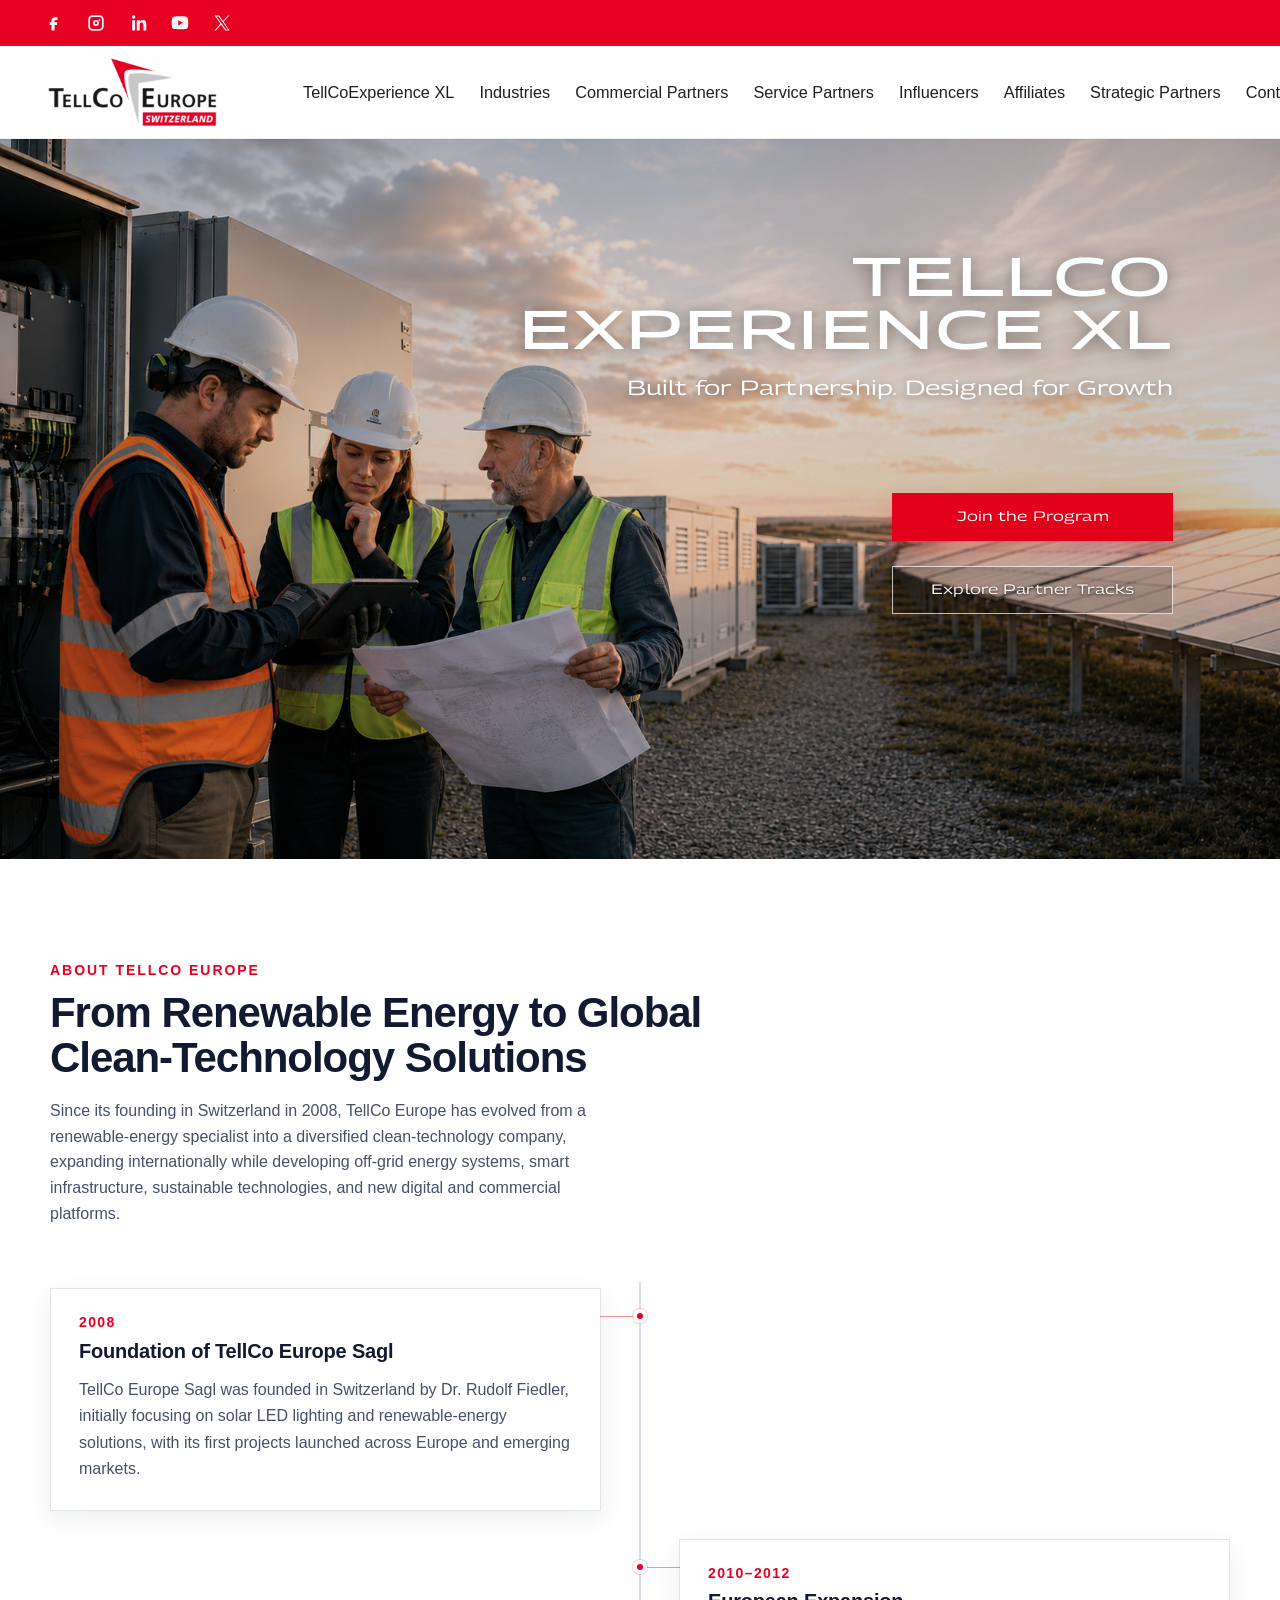
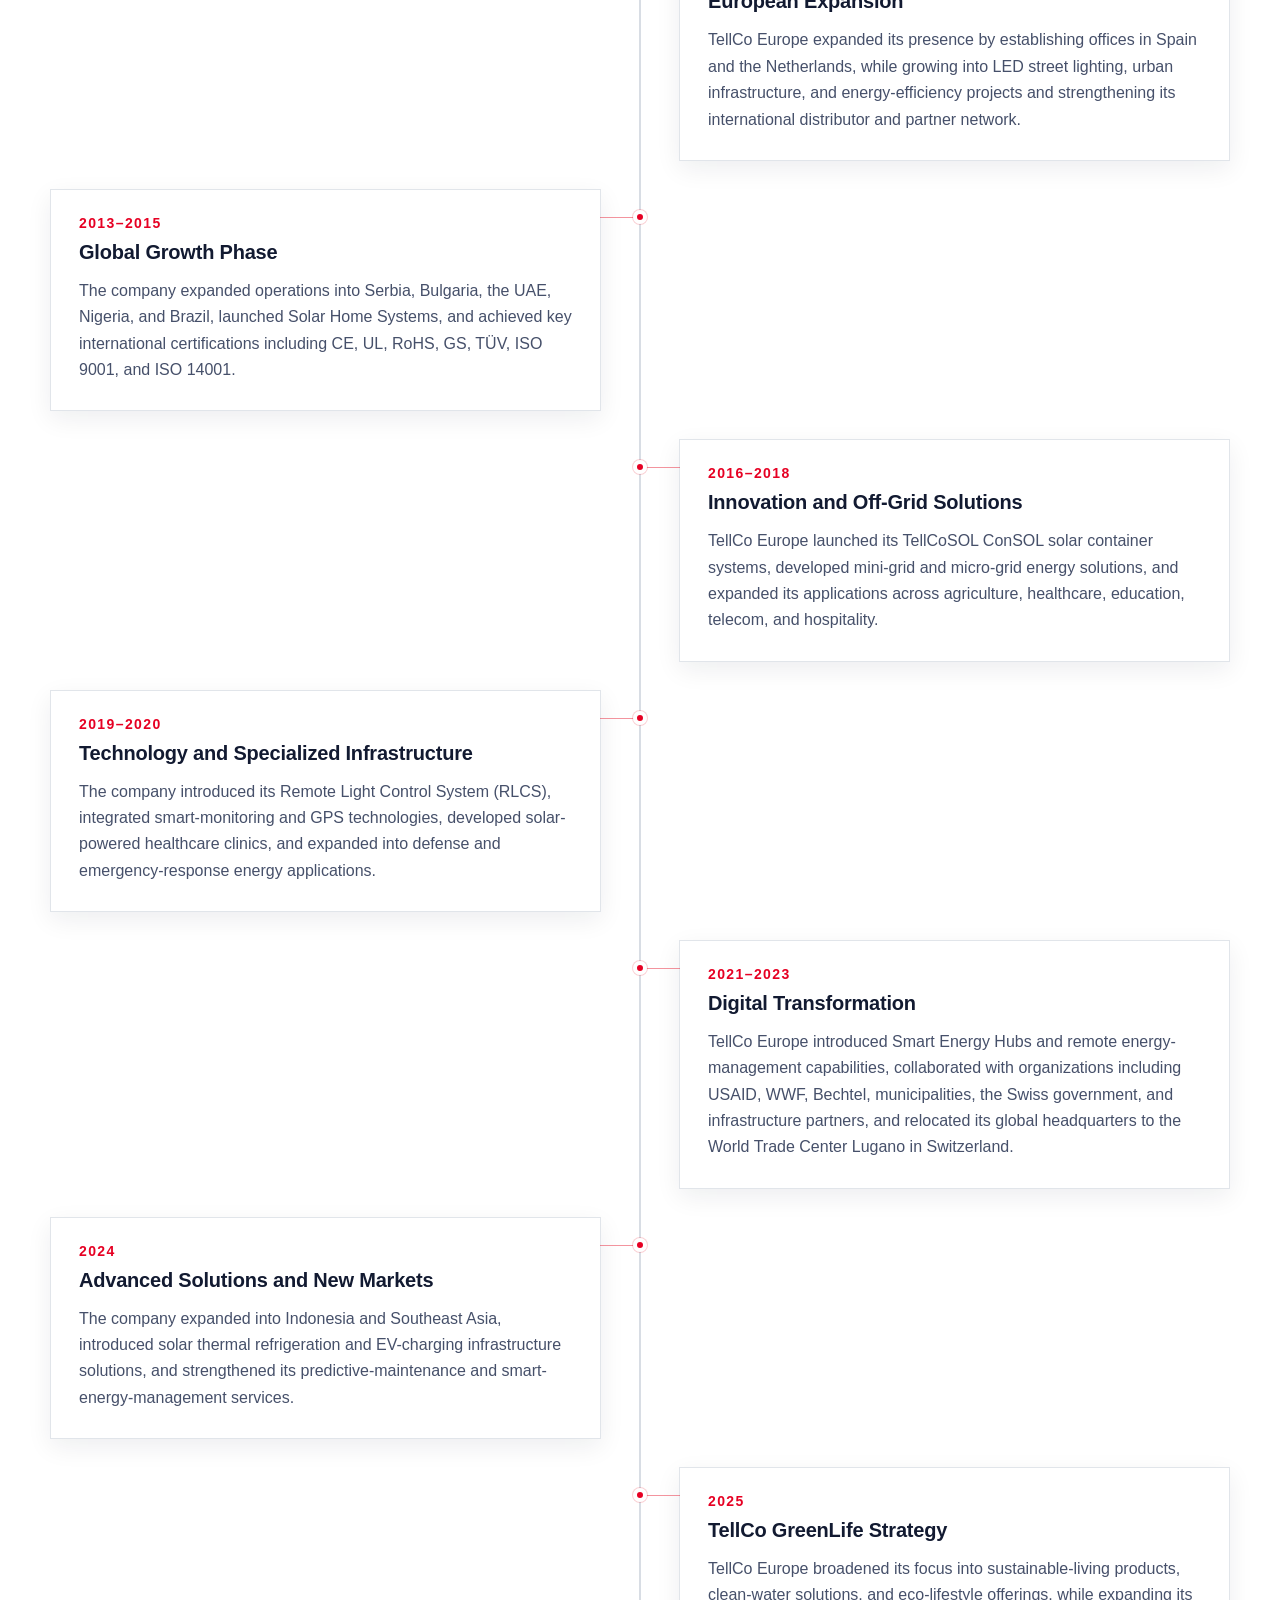
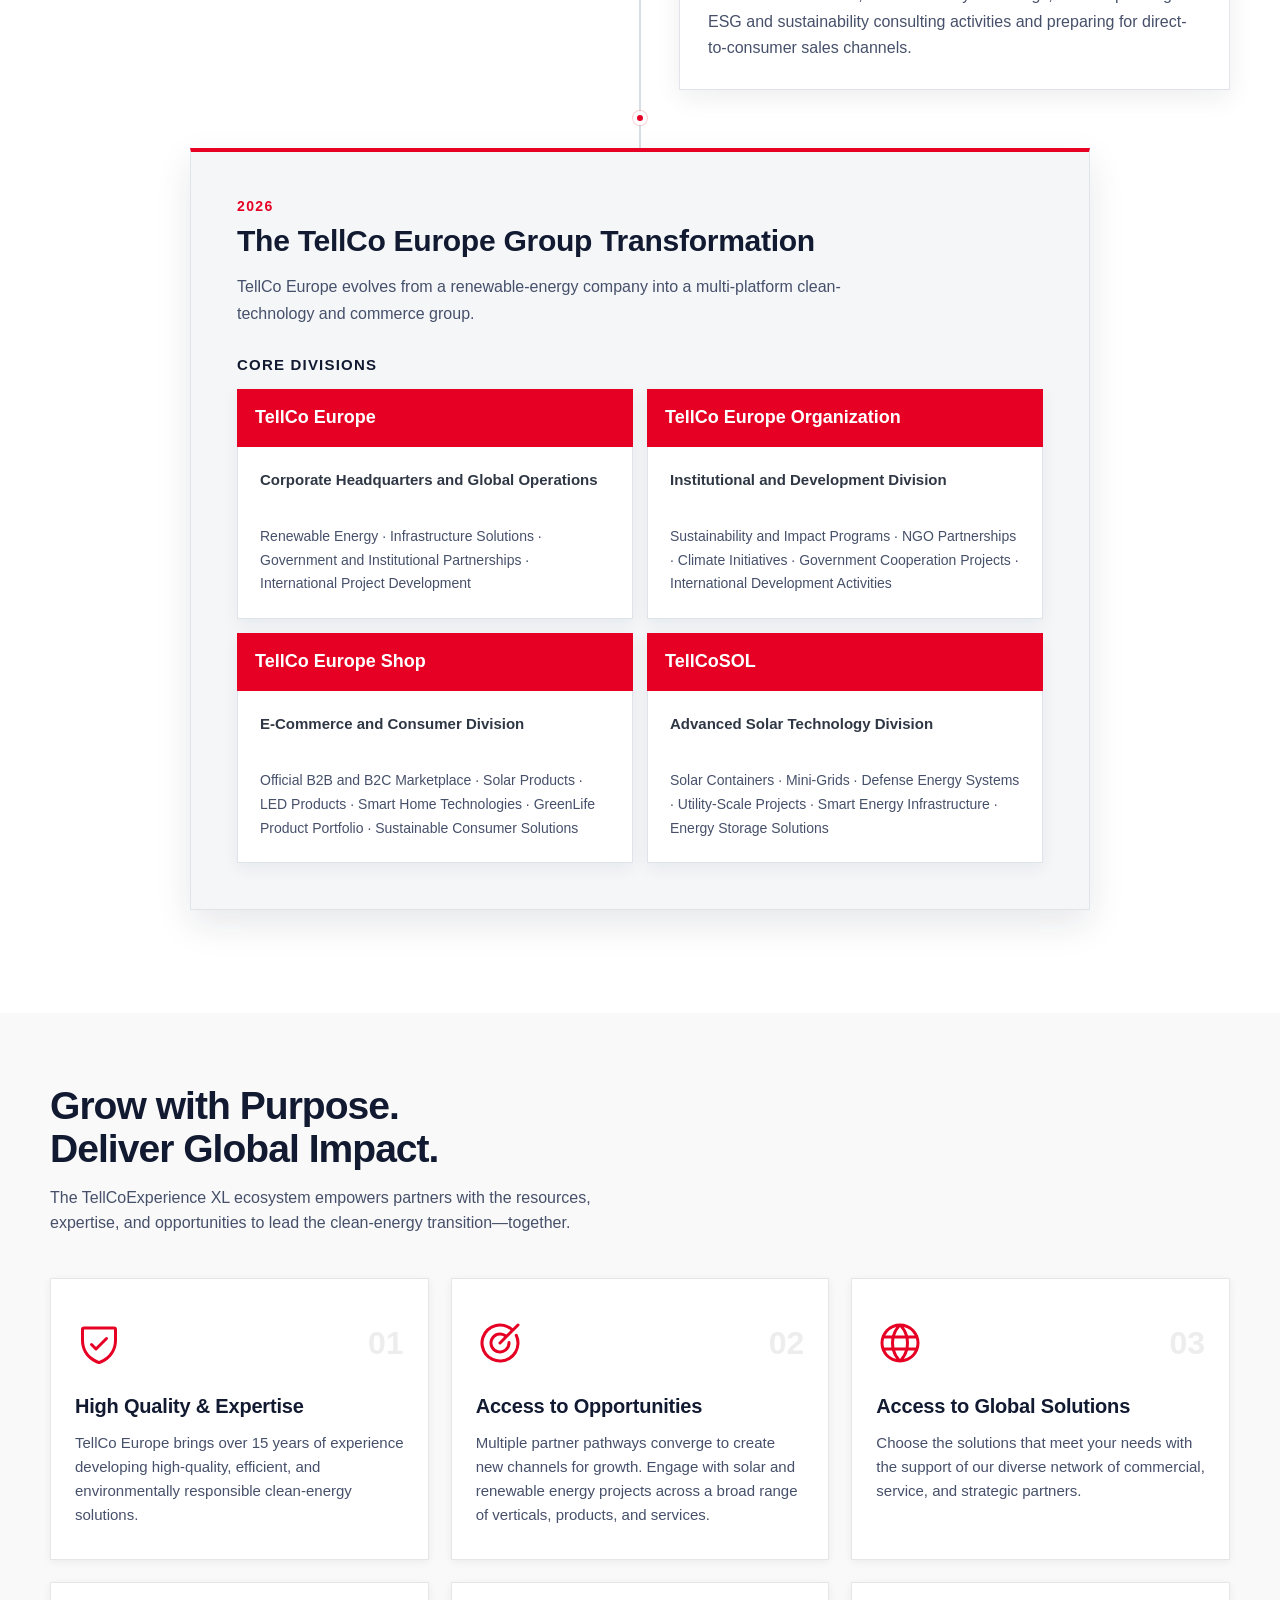
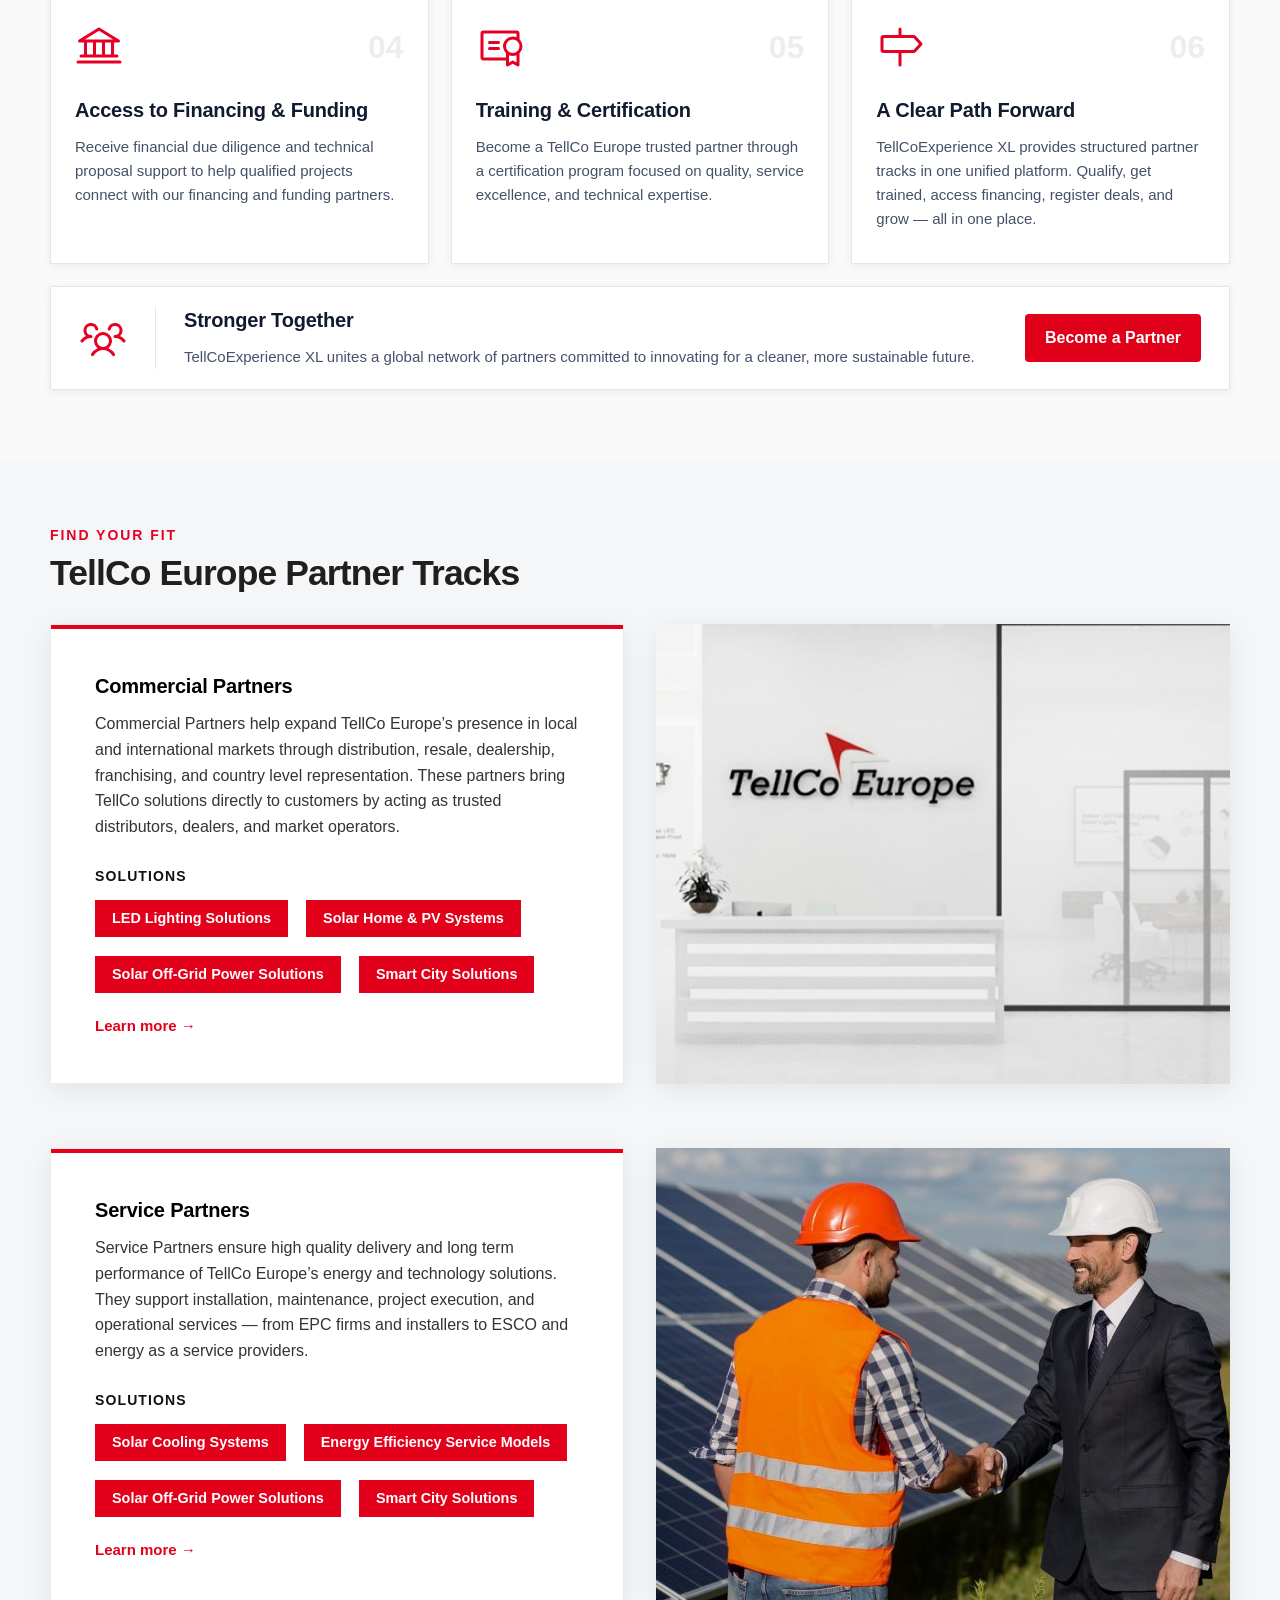
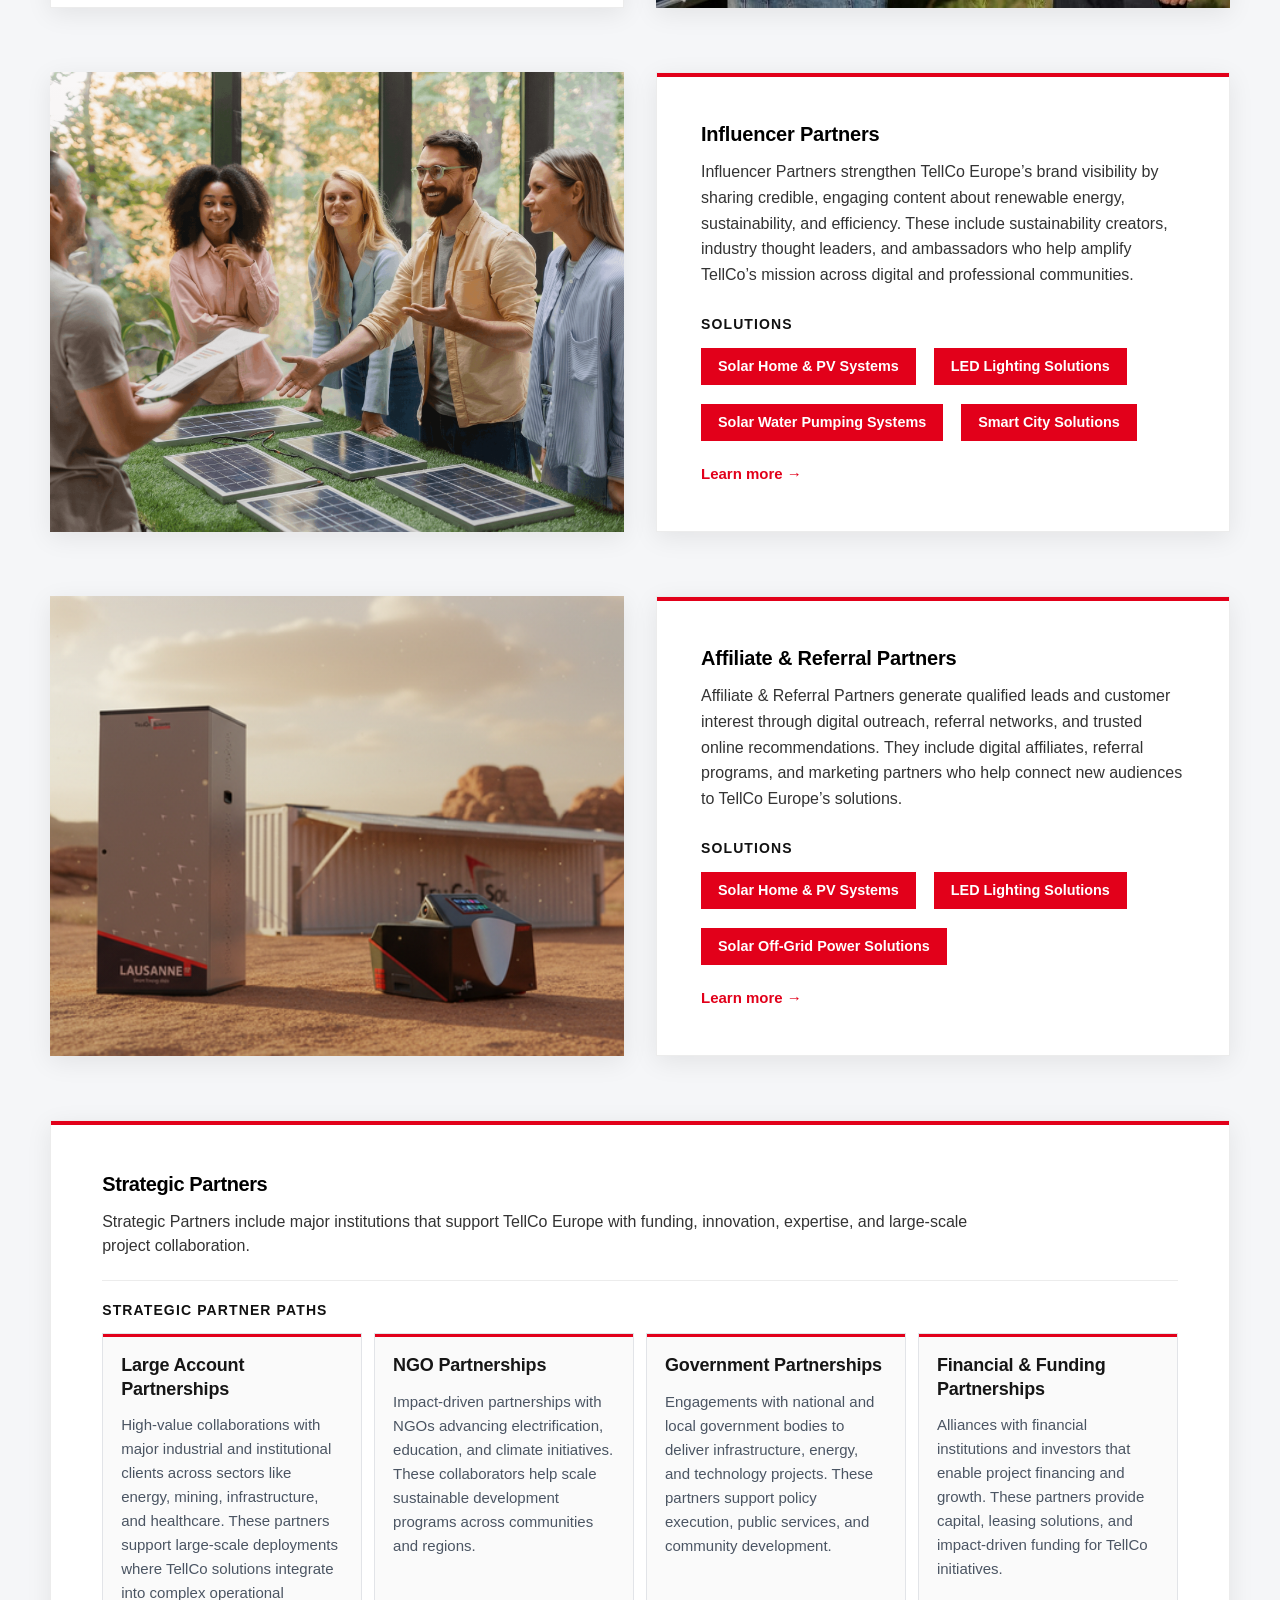
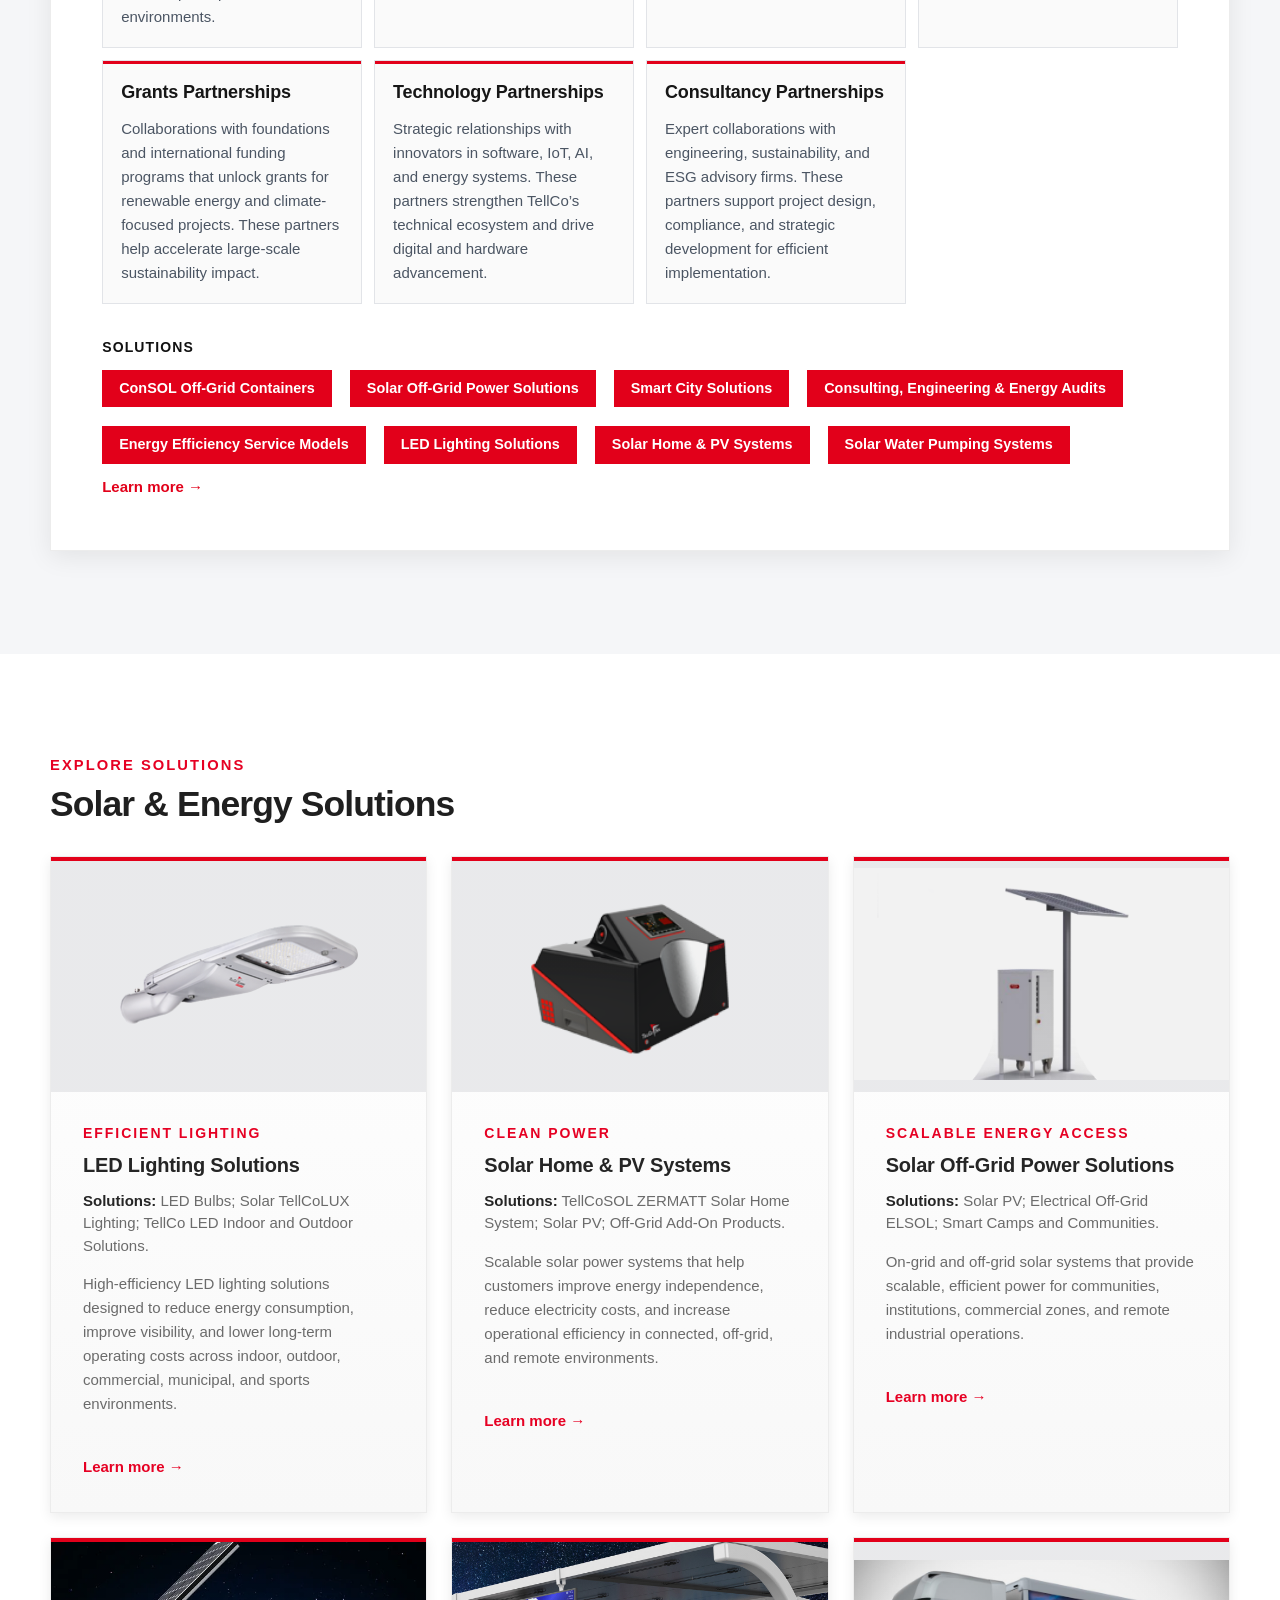
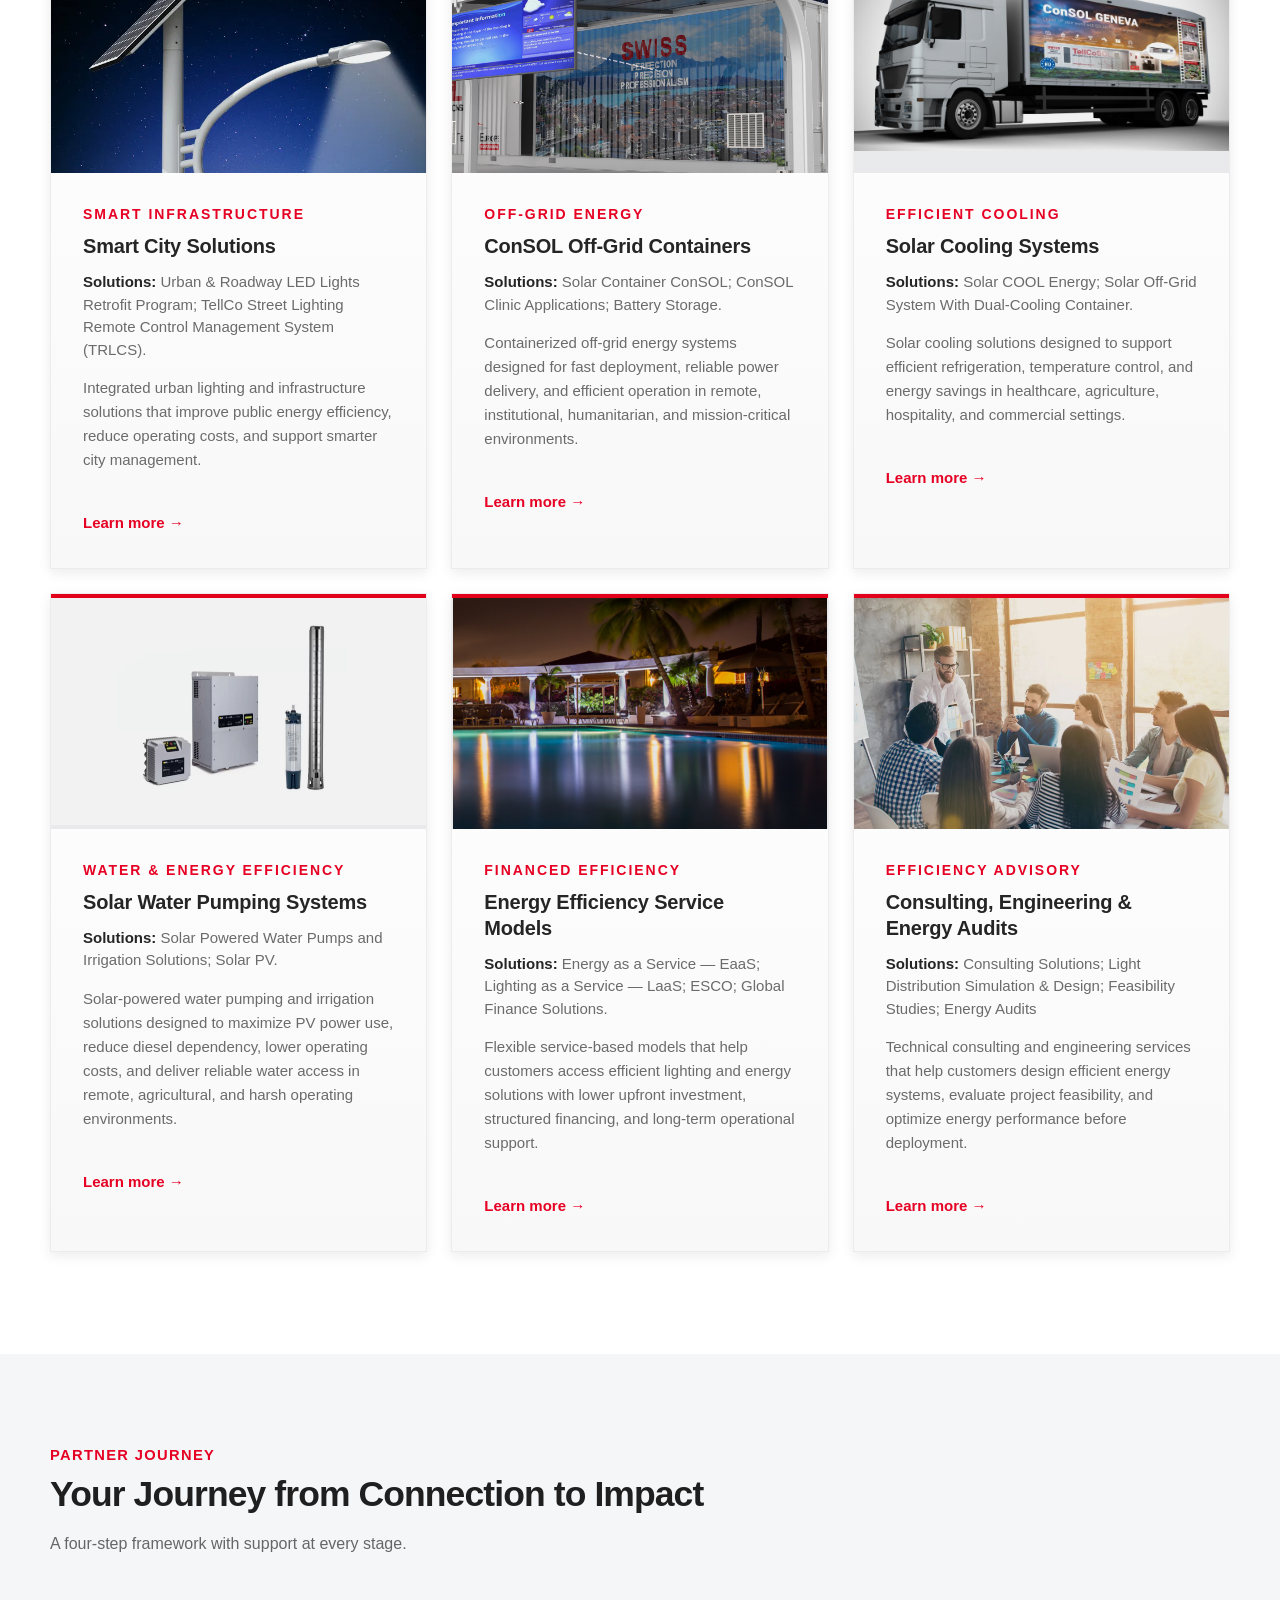
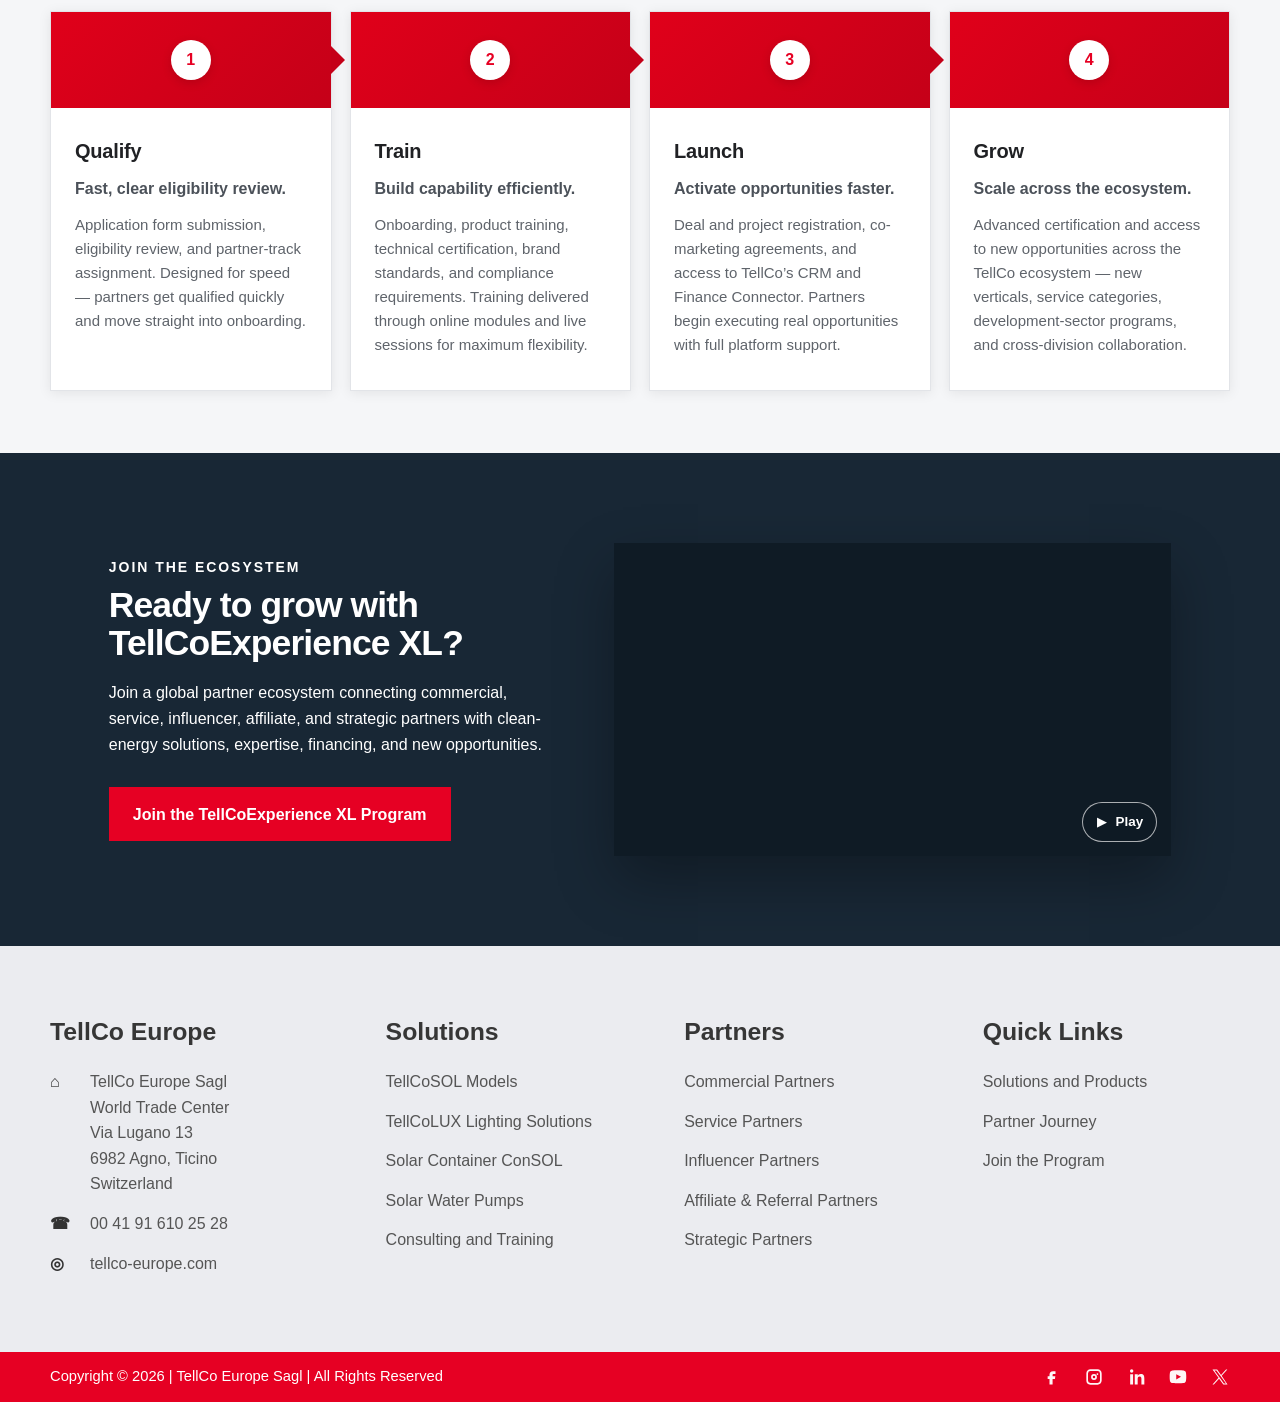
==== commit ba80758a: "Add TellCo Europe corporate timeline" ====
--- a/index.html
+++ b/index.html
@@ -80,6 +80,121 @@
         <div class="hp-hero-actions">
           <a class="hp-button hp-button--primary hp-hero-cta" href="contact.html">Join the Program</a>
           <a class="hp-button hp-button--outline-light hp-hero-cta" href="#partner-tracks">Explore Partner Tracks</a>
+        </div>
+      </div>
+    </section>
+
+    <section class="hp-company-timeline" aria-labelledby="hp-company-timeline-title">
+      <div class="container">
+        <header class="hp-company-timeline__intro">
+          <p class="hp-kicker">ABOUT TELLCO EUROPE</p>
+          <h2 id="hp-company-timeline-title">From Renewable Energy to Global<br>Clean-Technology Solutions</h2>
+          <p>Since its founding in Switzerland in 2008, TellCo Europe has evolved from a renewable-energy specialist into a diversified clean-technology company, expanding internationally while developing off-grid energy systems, smart infrastructure, sustainable technologies, and new digital and commercial platforms.</p>
+        </header>
+
+        <div class="hp-timeline" role="list" aria-label="TellCo Europe corporate timeline from 2008 to 2026">
+          <article class="hp-timeline__item hp-timeline__item--left" role="listitem">
+            <div class="hp-timeline__card">
+              <p class="hp-timeline__year">2008</p>
+              <h3>Foundation of TellCo Europe Sagl</h3>
+              <p class="hp-timeline__copy">TellCo Europe Sagl was founded in Switzerland by Dr. Rudolf Fiedler, initially focusing on solar LED lighting and renewable-energy solutions, with its first projects launched across Europe and emerging markets.</p>
+            </div>
+          </article>
+
+          <article class="hp-timeline__item hp-timeline__item--right" role="listitem">
+            <div class="hp-timeline__card">
+              <p class="hp-timeline__year">2010–2012</p>
+              <h3>European Expansion</h3>
+              <p class="hp-timeline__copy">TellCo Europe expanded its presence by establishing offices in Spain and the Netherlands, while growing into LED street lighting, urban infrastructure, and energy-efficiency projects and strengthening its international distributor and partner network.</p>
+            </div>
+          </article>
+
+          <article class="hp-timeline__item hp-timeline__item--left" role="listitem">
+            <div class="hp-timeline__card">
+              <p class="hp-timeline__year">2013–2015</p>
+              <h3>Global Growth Phase</h3>
+              <p class="hp-timeline__copy">The company expanded operations into Serbia, Bulgaria, the UAE, Nigeria, and Brazil, launched Solar Home Systems, and achieved key international certifications including CE, UL, RoHS, GS, TÜV, ISO 9001, and ISO 14001.</p>
+            </div>
+          </article>
+
+          <article class="hp-timeline__item hp-timeline__item--right" role="listitem">
+            <div class="hp-timeline__card">
+              <p class="hp-timeline__year">2016–2018</p>
+              <h3>Innovation and Off-Grid Solutions</h3>
+              <p class="hp-timeline__copy">TellCo Europe launched its TellCoSOL ConSOL solar container systems, developed mini-grid and micro-grid energy solutions, and expanded its applications across agriculture, healthcare, education, telecom, and hospitality.</p>
+            </div>
+          </article>
+
+          <article class="hp-timeline__item hp-timeline__item--left" role="listitem">
+            <div class="hp-timeline__card">
+              <p class="hp-timeline__year">2019–2020</p>
+              <h3>Technology and Specialized Infrastructure</h3>
+              <p class="hp-timeline__copy">The company introduced its Remote Light Control System (RLCS), integrated smart-monitoring and GPS technologies, developed solar-powered healthcare clinics, and expanded into defense and emergency-response energy applications.</p>
+            </div>
+          </article>
+
+          <article class="hp-timeline__item hp-timeline__item--right" role="listitem">
+            <div class="hp-timeline__card">
+              <p class="hp-timeline__year">2021–2023</p>
+              <h3>Digital Transformation</h3>
+              <p class="hp-timeline__copy">TellCo Europe introduced Smart Energy Hubs and remote energy-management capabilities, collaborated with organizations including USAID, WWF, Bechtel, municipalities, the Swiss government, and infrastructure partners, and relocated its global headquarters to the World Trade Center Lugano in Switzerland.</p>
+            </div>
+          </article>
+
+          <article class="hp-timeline__item hp-timeline__item--left" role="listitem">
+            <div class="hp-timeline__card">
+              <p class="hp-timeline__year">2024</p>
+              <h3>Advanced Solutions and New Markets</h3>
+              <p class="hp-timeline__copy">The company expanded into Indonesia and Southeast Asia, introduced solar thermal refrigeration and EV-charging infrastructure solutions, and strengthened its predictive-maintenance and smart-energy-management services.</p>
+            </div>
+          </article>
+
+          <article class="hp-timeline__item hp-timeline__item--right" role="listitem">
+            <div class="hp-timeline__card">
+              <p class="hp-timeline__year">2025</p>
+              <h3>TellCo GreenLife Strategy</h3>
+              <p class="hp-timeline__copy">TellCo Europe broadened its focus into sustainable-living products, clean-water solutions, and eco-lifestyle offerings, while expanding its ESG and sustainability consulting activities and preparing for direct-to-consumer sales channels.</p>
+            </div>
+          </article>
+
+          <article class="hp-timeline__item hp-timeline__item--featured" role="listitem">
+            <div class="hp-timeline__card">
+              <p class="hp-timeline__year">2026</p>
+              <h3>The TellCo Europe Group Transformation</h3>
+              <p>TellCo Europe evolves from a renewable-energy company into a multi-platform clean-technology and commerce group.</p>
+              <h4>Core Divisions</h4>
+              <div class="hp-timeline__divisions" aria-label="TellCo Europe core divisions">
+                <article class="hp-timeline__division">
+                  <h5>TellCo Europe</h5>
+                  <div class="hp-timeline__division-body">
+                    <p>Corporate Headquarters and Global Operations</p>
+                    <p class="hp-timeline__division-services">Renewable Energy · Infrastructure Solutions · Government and Institutional Partnerships · International Project Development</p>
+                  </div>
+                </article>
+                <article class="hp-timeline__division">
+                  <h5>TellCo Europe Organization</h5>
+                  <div class="hp-timeline__division-body">
+                    <p>Institutional and Development Division</p>
+                    <p class="hp-timeline__division-services">Sustainability and Impact Programs · NGO Partnerships · Climate Initiatives · Government Cooperation Projects · International Development Activities</p>
+                  </div>
+                </article>
+                <article class="hp-timeline__division">
+                  <h5>TellCo Europe Shop</h5>
+                  <div class="hp-timeline__division-body">
+                    <p>E-Commerce and Consumer Division</p>
+                    <p class="hp-timeline__division-services">Official B2B and B2C Marketplace · Solar Products · LED Products · Smart Home Technologies · GreenLife Product Portfolio · Sustainable Consumer Solutions</p>
+                  </div>
+                </article>
+                <article class="hp-timeline__division">
+                  <h5>TellCoSOL</h5>
+                  <div class="hp-timeline__division-body">
+                    <p>Advanced Solar Technology Division</p>
+                    <p class="hp-timeline__division-services">Solar Containers · Mini-Grids · Defense Energy Systems · Utility-Scale Projects · Smart Energy Infrastructure · Energy Storage Solutions</p>
+                  </div>
+                </article>
+              </div>
+            </div>
+          </article>
         </div>
       </div>
     </section>
--- a/styles.css
+++ b/styles.css
@@ -1942,6 +1942,357 @@
 
 .hp-pillars-section .hp-feature-card::before {
   display: none;
+}
+
+/* Homepage company timeline */
+.hp-company-timeline {
+  position: relative;
+  overflow: hidden;
+  padding: clamp(76px, 8vw, 112px) 0;
+  background: #ffffff;
+}
+
+.hp-company-timeline__intro {
+  max-width: 820px;
+  margin: 0 0 56px;
+}
+
+.hp-company-timeline__intro .hp-kicker {
+  margin: 0 0 10px;
+  color: var(--red);
+  font-size: var(--hp-section-label-size);
+  font-weight: 800;
+  line-height: 1.3;
+  letter-spacing: 0.14em;
+}
+
+.hp-company-timeline__intro h2 {
+  margin: 0 0 18px;
+  color: #121a31;
+  font-size: var(--hp-section-title-size);
+  font-weight: 700;
+  line-height: 1.08;
+  letter-spacing: -0.025em;
+}
+
+.hp-company-timeline__intro > p:last-child {
+  max-width: 65ch;
+  margin: 0;
+  color: #46506a;
+  font-size: var(--hp-intro-size);
+  line-height: 1.6;
+}
+
+.hp-timeline {
+  position: relative;
+  display: grid;
+  gap: 28px;
+  padding: 6px 0 0;
+}
+
+.hp-timeline::before {
+  content: "";
+  position: absolute;
+  top: 0;
+  bottom: 52px;
+  left: 50%;
+  width: 2px;
+  background: #d8dde4;
+  transform: translateX(-50%);
+}
+
+.hp-timeline__item {
+  position: relative;
+  display: grid;
+  grid-template-columns: minmax(0, 1fr) 78px minmax(0, 1fr);
+  align-items: start;
+}
+
+.hp-timeline__item::before {
+  content: "";
+  position: absolute;
+  z-index: 2;
+  top: 28px;
+  left: 50%;
+  width: 14px;
+  height: 14px;
+  border: 4px solid #ffffff;
+  border-radius: 50%;
+  background: var(--red);
+  box-shadow: 0 0 0 1px rgba(226, 0, 26, 0.18);
+  transform: translate(-50%, -50%);
+}
+
+.hp-timeline__card {
+  position: relative;
+  padding: 25px 28px 27px;
+  border: 1px solid #e1e5ea;
+  background: #ffffff;
+  box-shadow: 0 8px 24px rgba(18, 26, 49, 0.07);
+}
+
+.hp-timeline__item--left .hp-timeline__card {
+  grid-column: 1;
+}
+
+.hp-timeline__item--right .hp-timeline__card {
+  grid-column: 3;
+}
+
+.hp-timeline__item--left .hp-timeline__card::after,
+.hp-timeline__item--right .hp-timeline__card::after {
+  content: "";
+  position: absolute;
+  top: 27px;
+  width: 39px;
+  height: 1px;
+  background: rgba(226, 0, 26, 0.42);
+}
+
+.hp-timeline__item--left .hp-timeline__card::after {
+  right: -39px;
+}
+
+.hp-timeline__item--right .hp-timeline__card::after {
+  left: -39px;
+}
+
+.hp-timeline__year {
+  margin: 0 0 7px;
+  color: var(--red);
+  font-size: 14px;
+  font-weight: 800;
+  line-height: 1.2;
+  letter-spacing: 0.1em;
+  text-transform: uppercase;
+}
+
+.hp-timeline__card h3 {
+  margin: 0 0 13px;
+  color: #121a31;
+  font-size: var(--hp-card-title-size);
+  font-weight: 700;
+  line-height: 1.3;
+  letter-spacing: -0.01em;
+}
+
+.hp-timeline__copy {
+  margin: 0;
+  color: #46506a;
+  font-size: var(--hp-body-size);
+  line-height: 1.65;
+}
+
+.hp-timeline__item--featured {
+  padding-top: 30px;
+}
+
+.hp-timeline__item--featured::before {
+  top: 0;
+}
+
+.hp-timeline__item--featured .hp-timeline__card {
+  z-index: 1;
+  grid-column: 1 / -1;
+  justify-self: center;
+  width: min(100%, 900px);
+  padding: clamp(30px, 4vw, 46px);
+  border: 1px solid #dfe4ea;
+  border-top: 4px solid var(--red);
+  background: #f4f6f8;
+  box-shadow: 0 14px 34px rgba(18, 26, 49, 0.1);
+}
+
+.hp-timeline__item--featured .hp-timeline__year {
+  color: var(--red);
+  opacity: 1;
+}
+
+.hp-timeline__item--featured .hp-timeline__card h3 {
+  margin-bottom: 14px;
+  color: #121a31;
+  font-size: clamp(24px, 2.35vw, 32px);
+}
+
+.hp-timeline__item--featured .hp-timeline__card > p:not(.hp-timeline__year) {
+  max-width: 68ch;
+  margin: 0 0 28px;
+  color: #46506a;
+  font-size: var(--hp-body-size);
+  line-height: 1.65;
+}
+
+.hp-timeline__item--featured h4 {
+  margin: 0 0 14px;
+  color: #121a31;
+  font-size: 15px;
+  font-weight: 700;
+  line-height: 1.3;
+  letter-spacing: 0.08em;
+  text-transform: uppercase;
+}
+
+.hp-timeline__divisions {
+  display: grid;
+  grid-template-columns: repeat(2, minmax(0, 1fr));
+  gap: 14px;
+}
+
+.hp-timeline__division {
+  display: grid;
+  grid-template-rows: auto 1fr;
+  box-shadow: 0 5px 16px rgba(18, 26, 49, 0.06);
+}
+
+.hp-timeline__division h5 {
+  display: flex;
+  min-height: 58px;
+  align-items: center;
+  margin: 0;
+  padding: 14px 18px;
+  background: var(--red);
+  color: #ffffff;
+  font-size: 18px;
+  font-weight: 700;
+  line-height: 1.3;
+}
+
+.hp-timeline__division-body {
+  padding: 22px;
+  border: 1px solid #dfe4ea;
+  border-top: 0;
+  background: #ffffff;
+}
+
+.hp-timeline__division-body > p:not(.hp-timeline__division-services) {
+  min-height: 40px;
+  margin: 0 0 16px;
+  color: #2f3745;
+  font-size: 15px;
+  font-weight: 700;
+  line-height: 1.45;
+}
+
+.hp-timeline__division-services {
+  margin: 0;
+  color: #46506a;
+  font-size: 14px;
+  line-height: 1.7;
+}
+
+@media (max-width: 900px) {
+  .hp-company-timeline {
+    padding: 64px 0;
+  }
+
+  .hp-company-timeline__intro {
+    margin-bottom: 46px;
+  }
+
+  .hp-timeline {
+    gap: 22px;
+    padding-left: 28px;
+  }
+
+  .hp-timeline::before {
+    bottom: 0;
+    left: 7px;
+    transform: none;
+  }
+
+  .hp-timeline__item {
+    display: block;
+  }
+
+  .hp-timeline__item::before {
+    top: 28px;
+    left: -21px;
+  }
+
+  .hp-timeline__item--left .hp-timeline__card,
+  .hp-timeline__item--right .hp-timeline__card {
+    grid-column: auto;
+  }
+
+  .hp-timeline__item--left .hp-timeline__card::after,
+  .hp-timeline__item--right .hp-timeline__card::after {
+    top: 27px;
+    right: auto;
+    left: -22px;
+    width: 22px;
+  }
+
+  .hp-timeline__item--featured {
+    padding-top: 12px;
+  }
+
+  .hp-timeline__item--featured::before {
+    top: 40px;
+  }
+
+  .hp-timeline__item--featured .hp-timeline__card {
+    width: 100%;
+  }
+
+}
+
+@media (max-width: 600px) {
+  .hp-company-timeline {
+    padding: 52px 0;
+  }
+
+  .hp-company-timeline__intro {
+    margin-bottom: 38px;
+  }
+
+  .hp-timeline {
+    gap: 18px;
+    padding-left: 22px;
+  }
+
+  .hp-timeline::before {
+    left: 5px;
+  }
+
+  .hp-timeline__item::before {
+    left: -17px;
+    width: 12px;
+    height: 12px;
+  }
+
+  .hp-timeline__card {
+    padding: 22px 20px 24px;
+  }
+
+  .hp-timeline__item--left .hp-timeline__card::after,
+  .hp-timeline__item--right .hp-timeline__card::after {
+    left: -17px;
+    width: 17px;
+  }
+
+  .hp-timeline__item--featured .hp-timeline__card {
+    padding: 28px 22px;
+  }
+
+  .hp-timeline__divisions {
+    grid-template-columns: 1fr;
+  }
+
+  .hp-timeline__division {
+    padding: 0;
+  }
+
+  .hp-timeline__division h5 {
+    min-height: 0;
+  }
+
+  .hp-timeline__division-body {
+    padding: 20px;
+  }
+
+  .hp-timeline__division-body > p:not(.hp-timeline__division-services) {
+    min-height: 0;
+  }
 }
 
 .hp-intro-benefits {
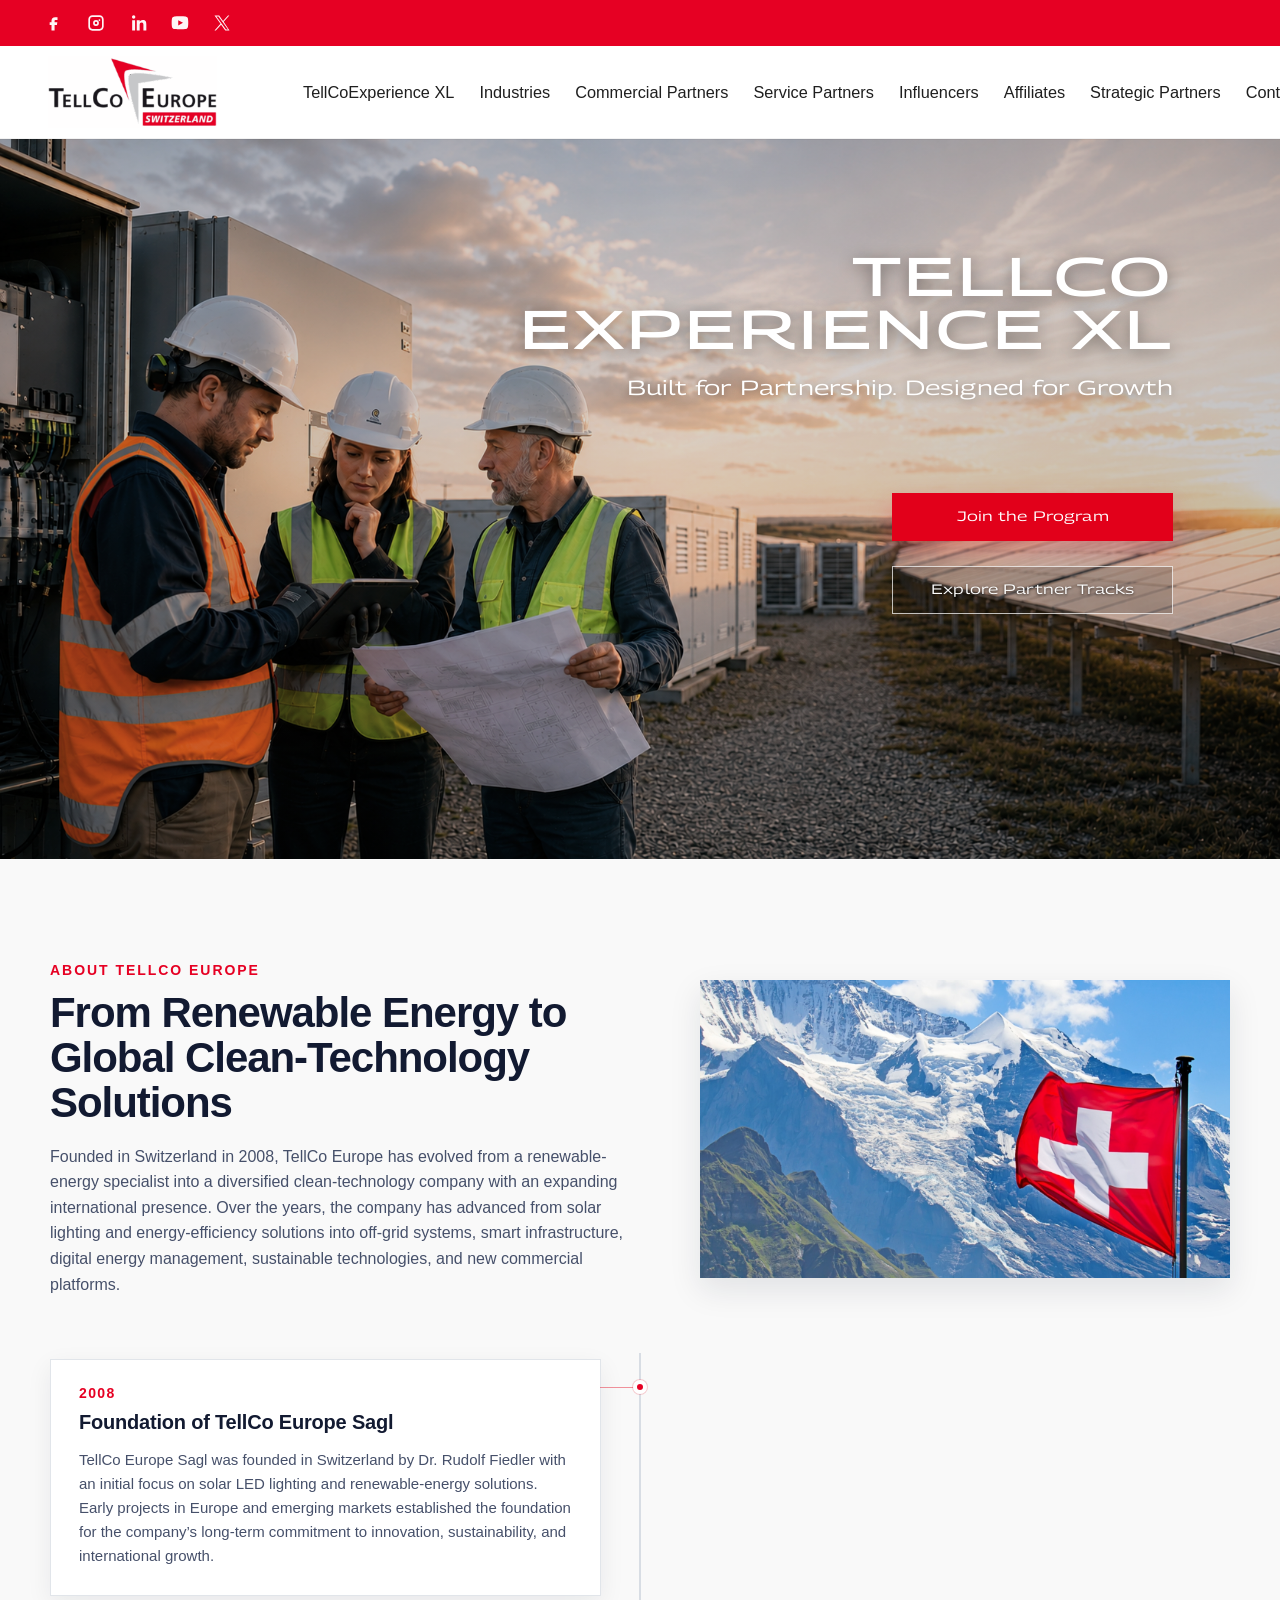
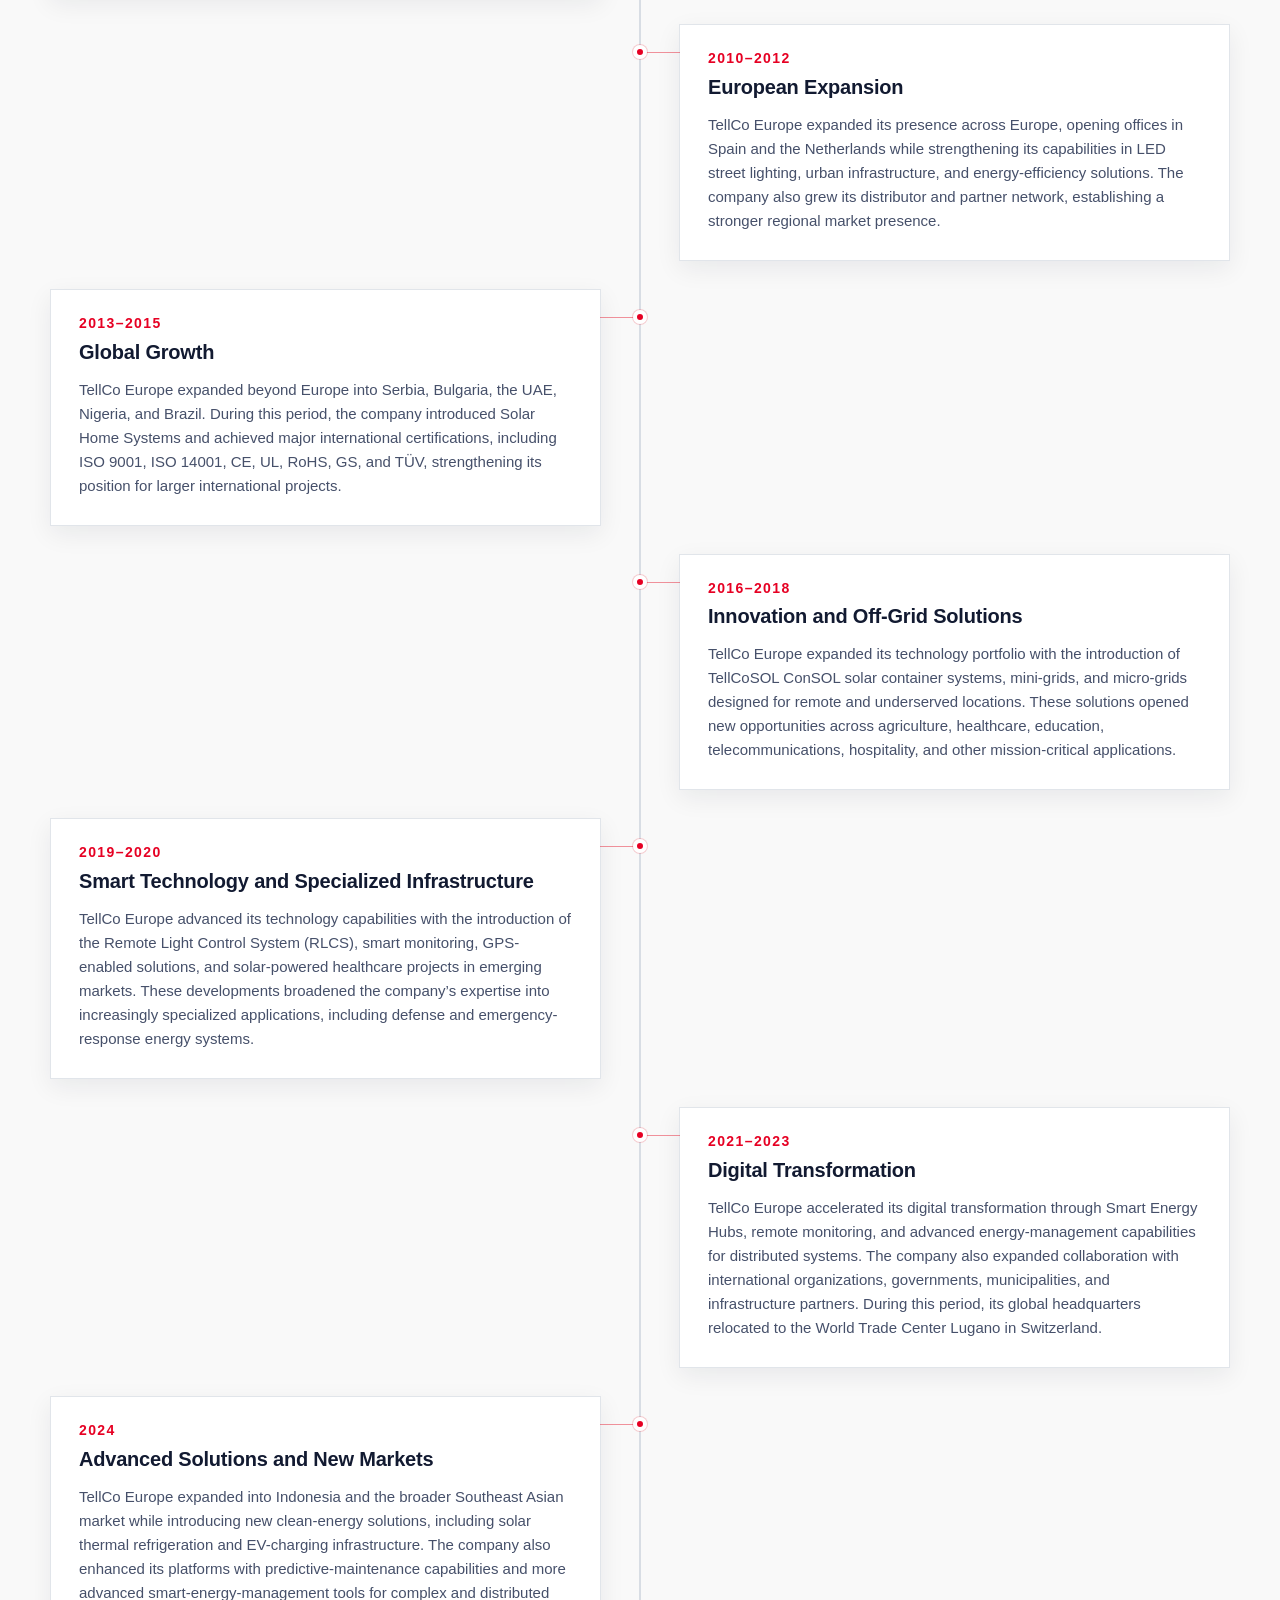
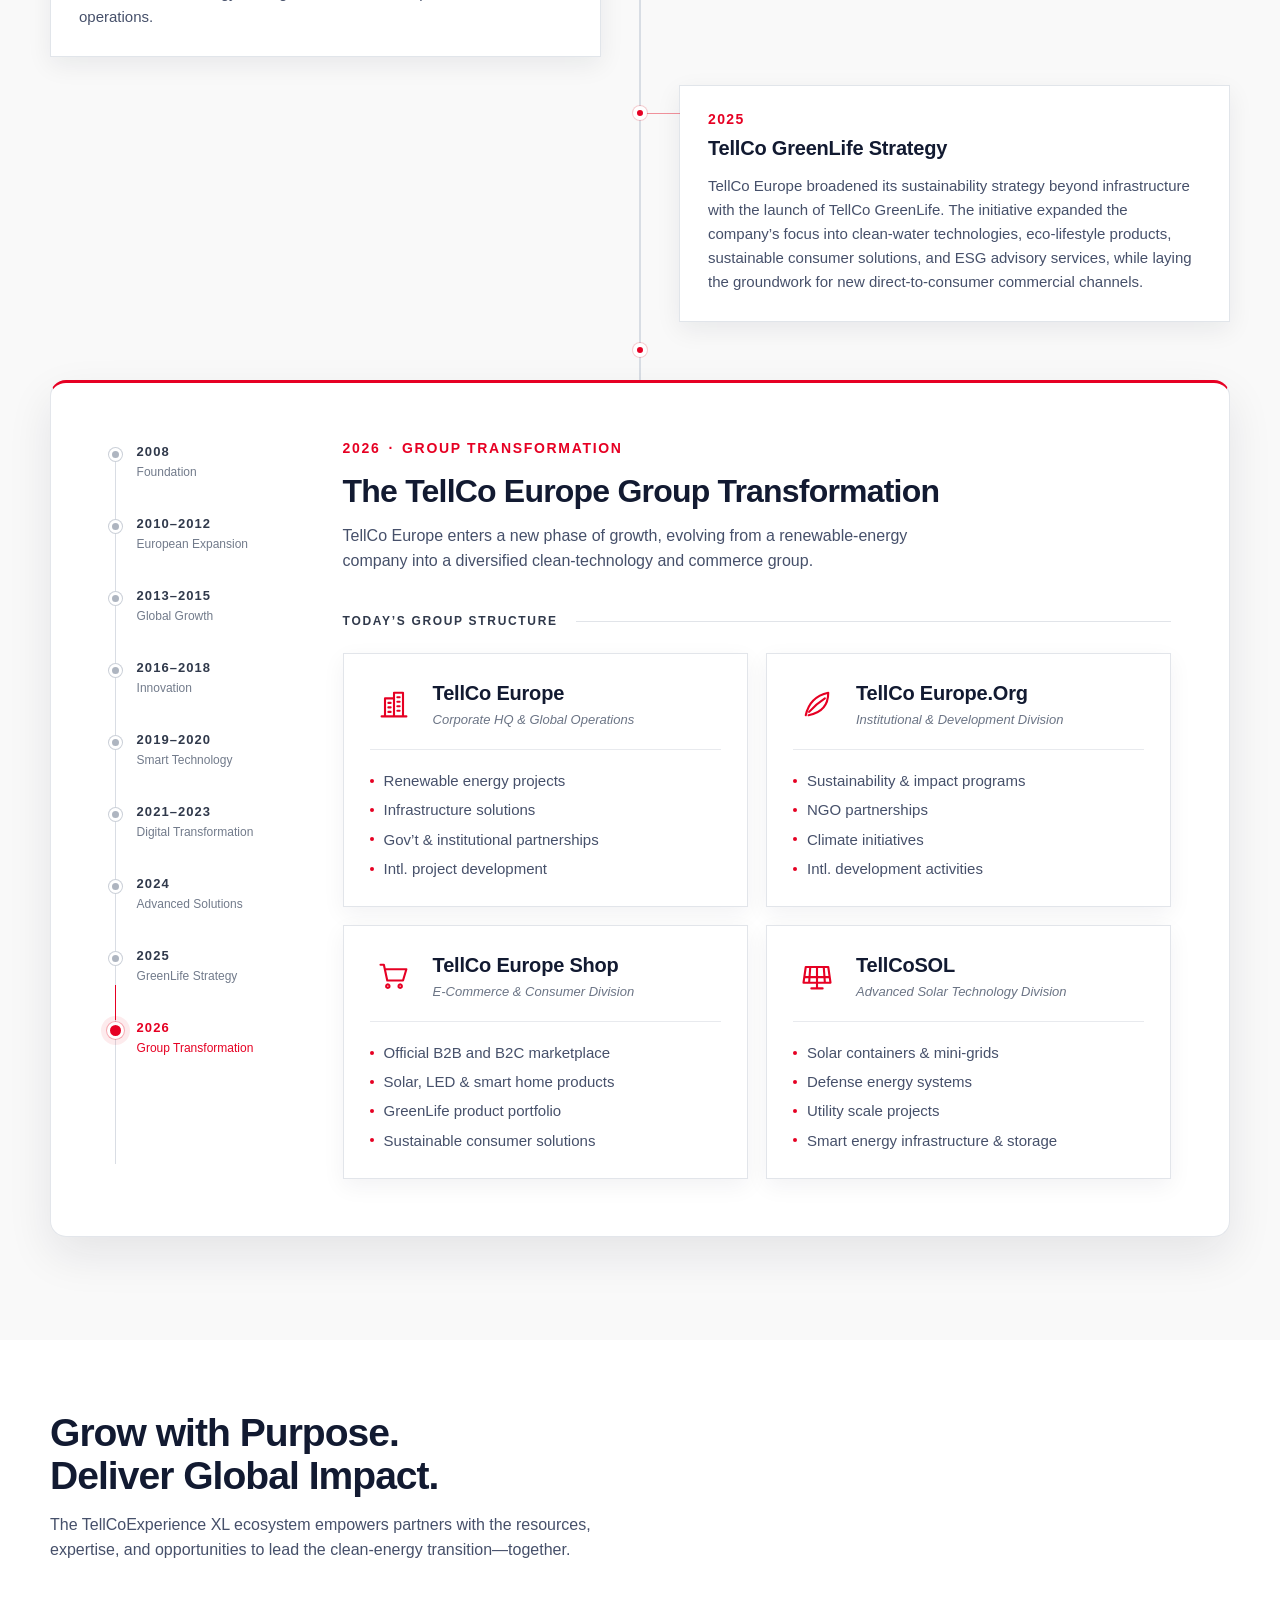
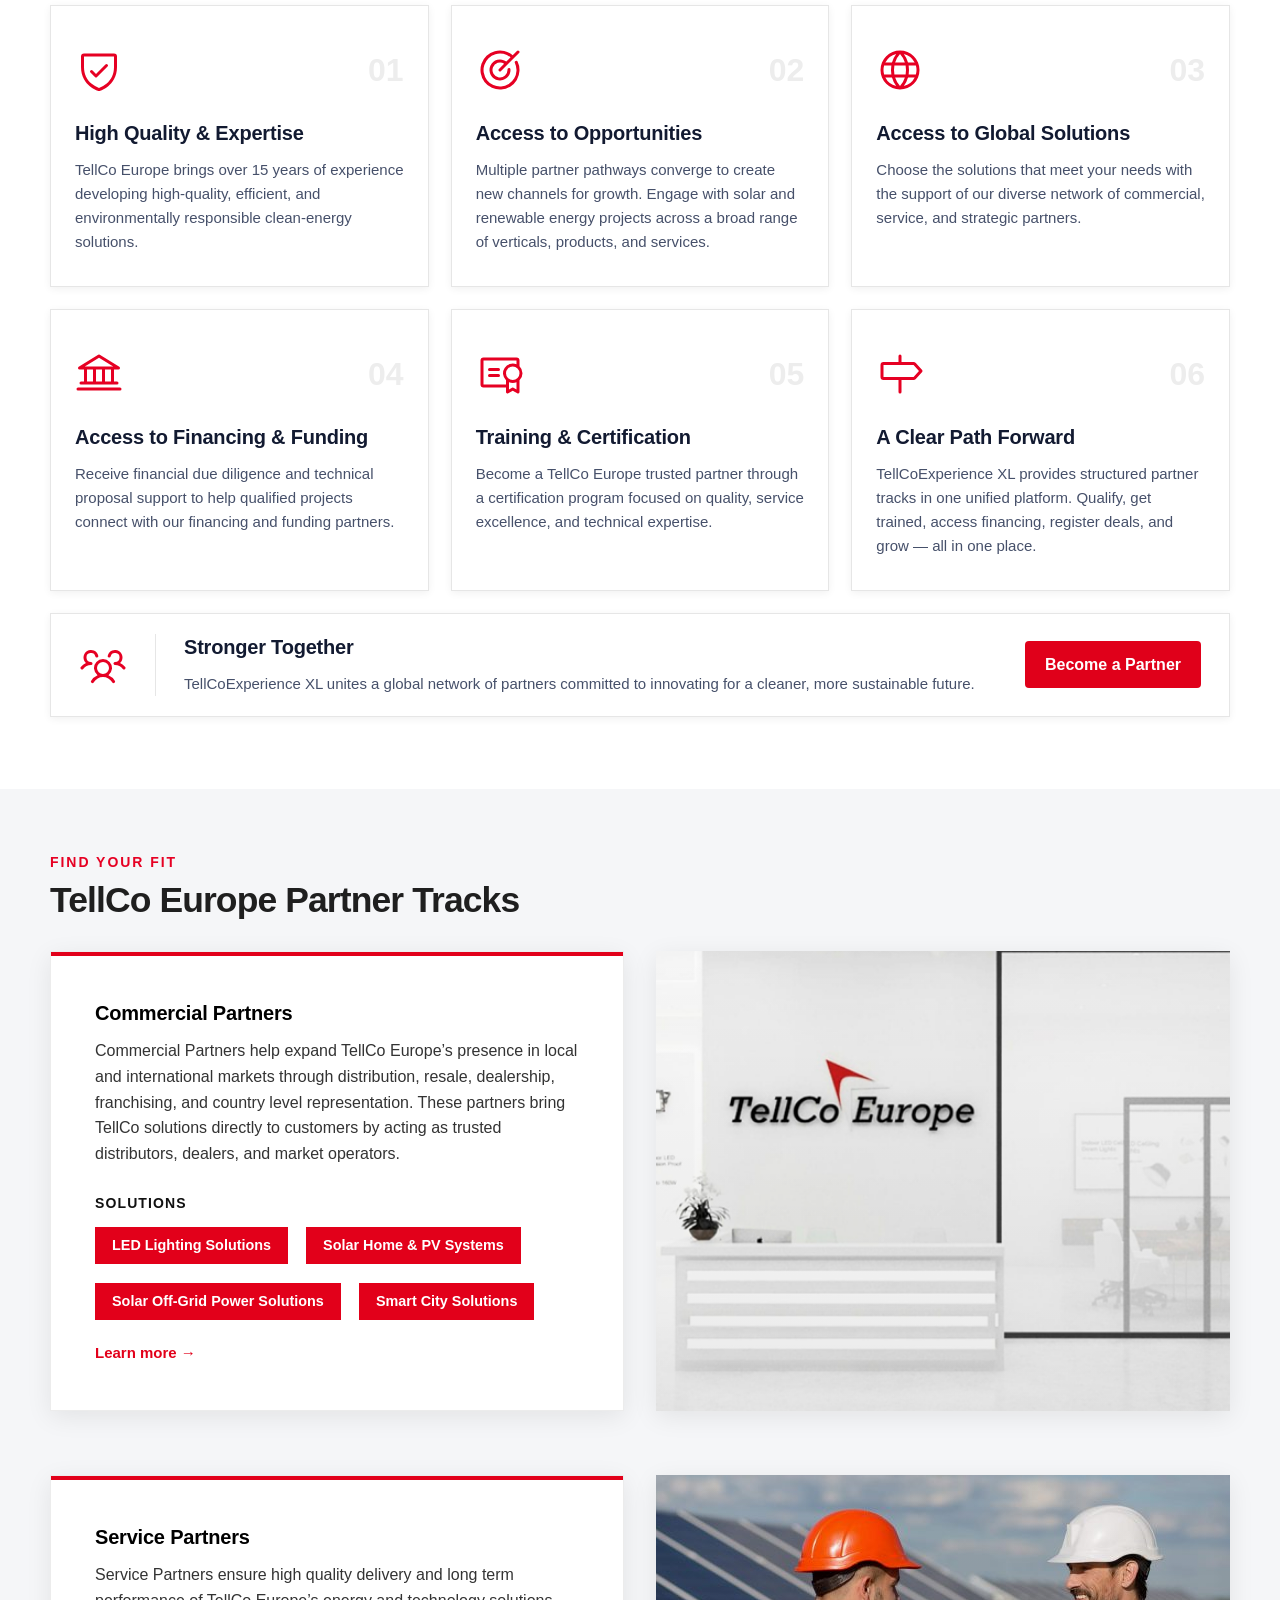
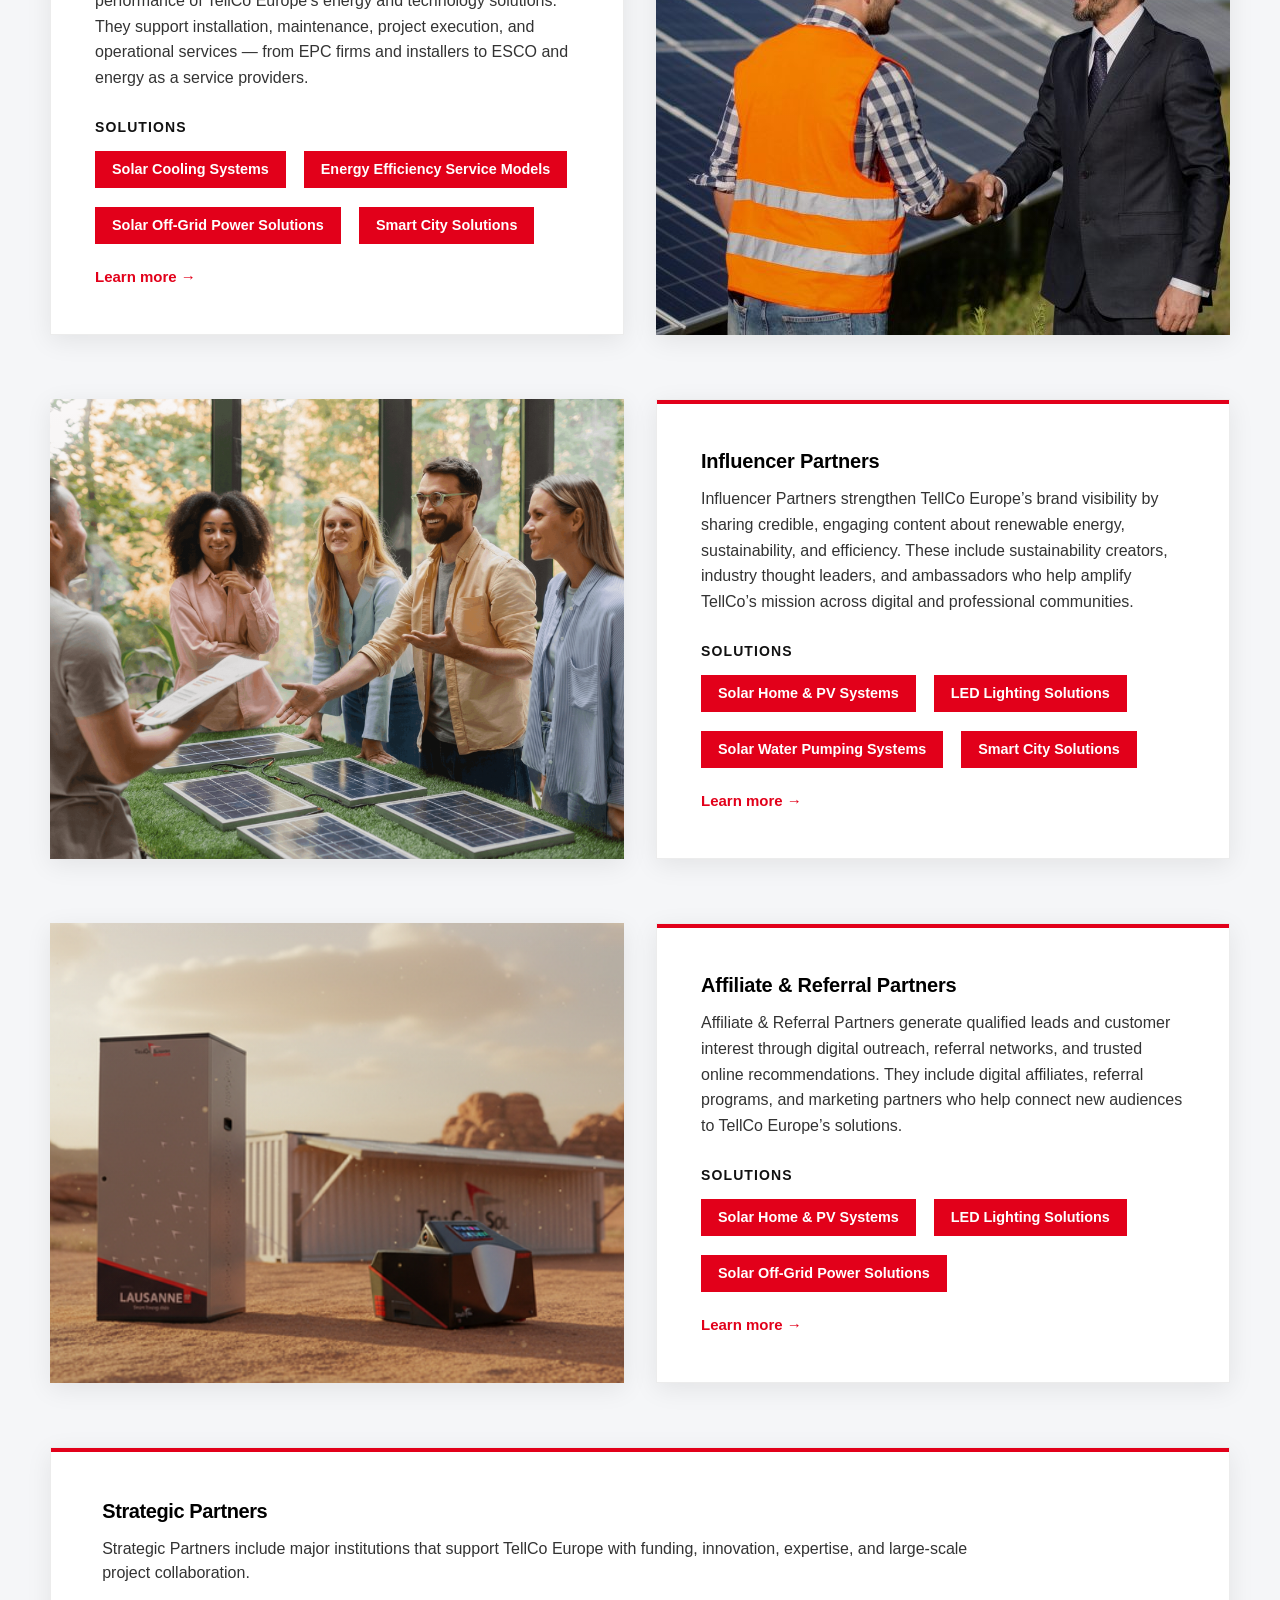
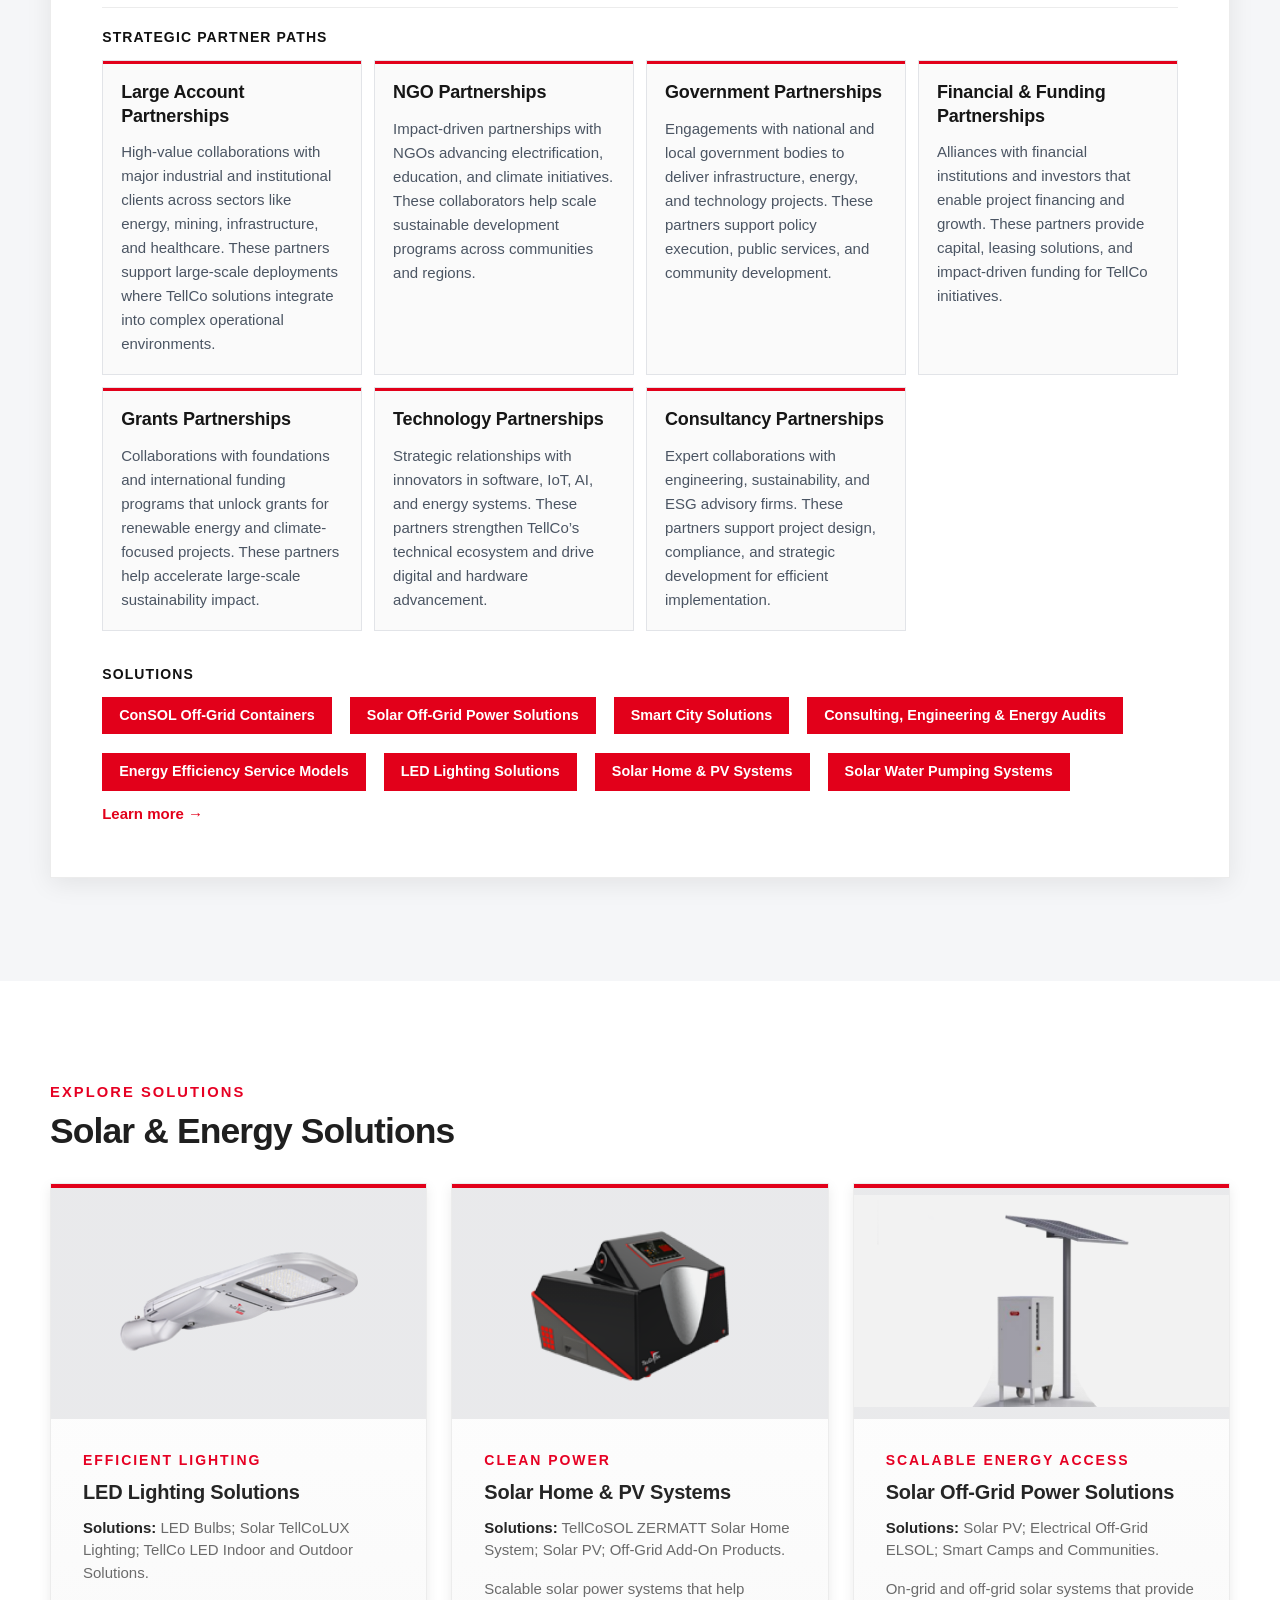
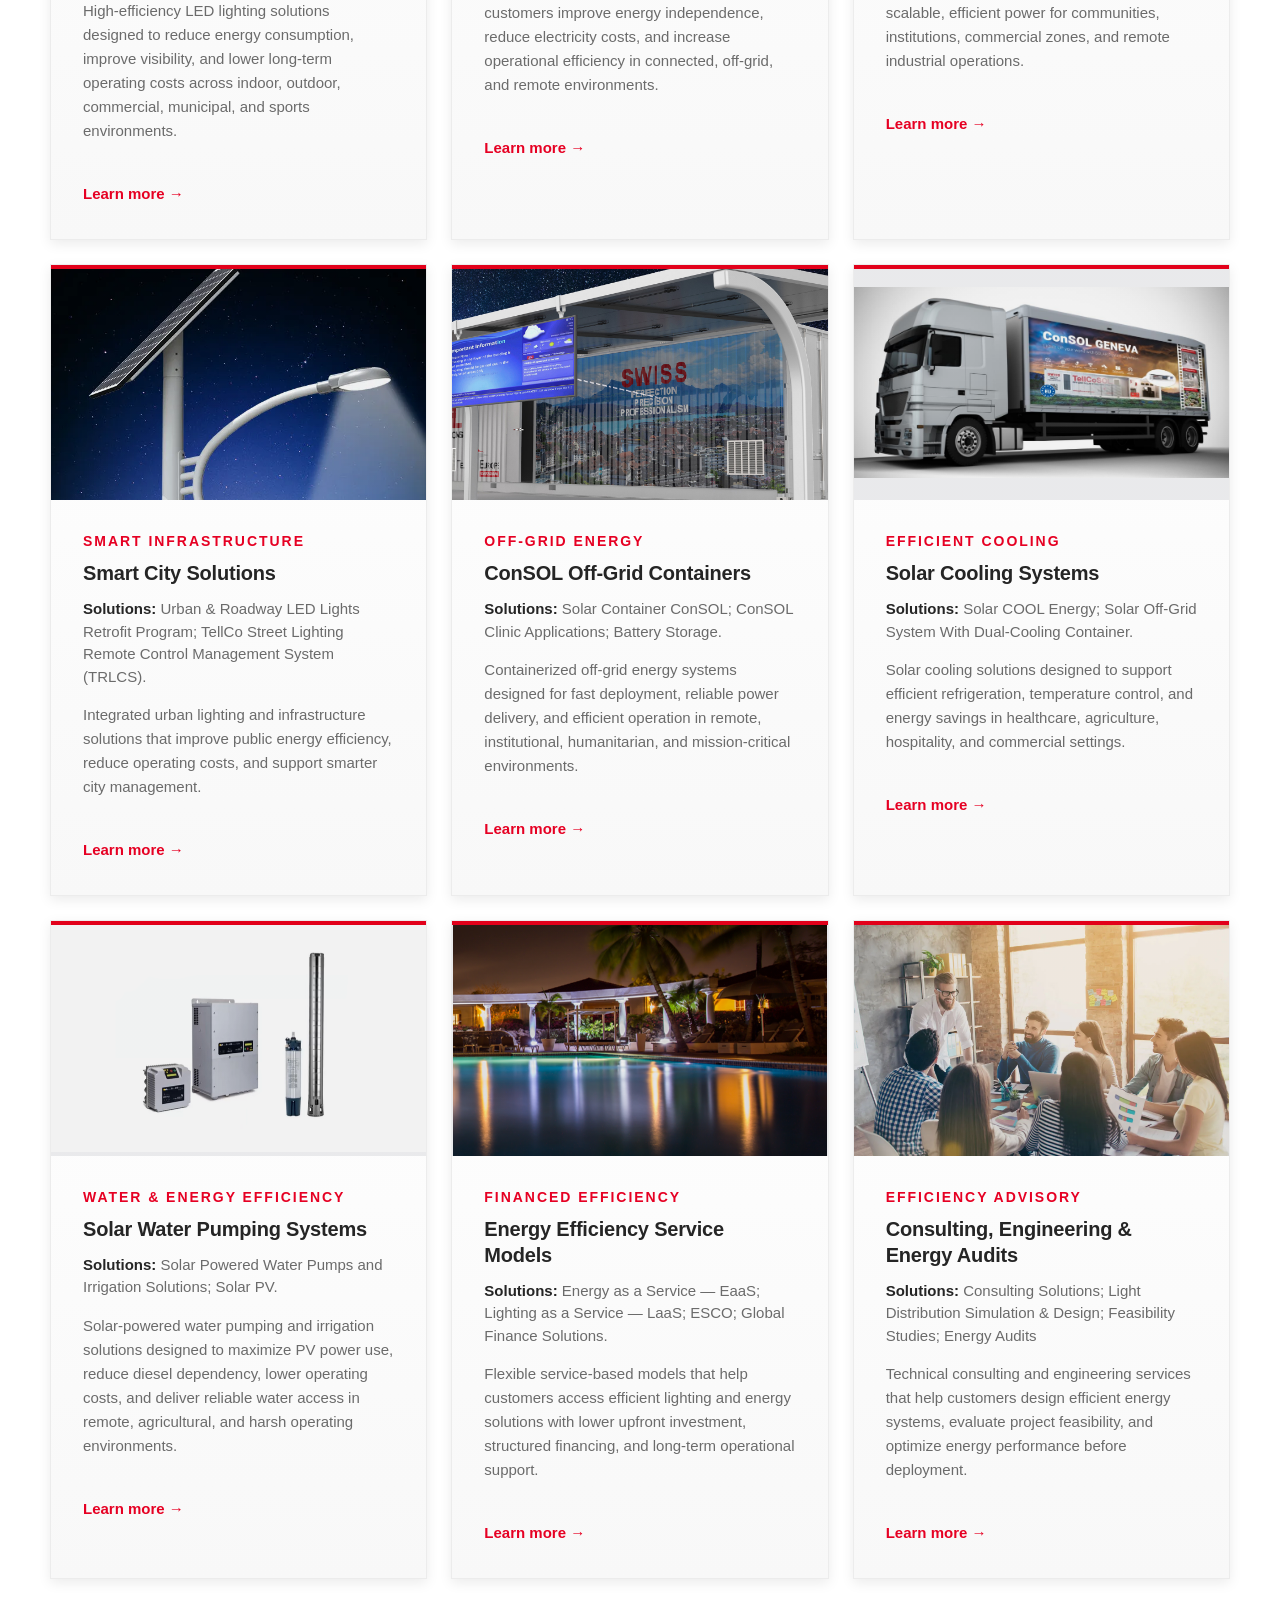
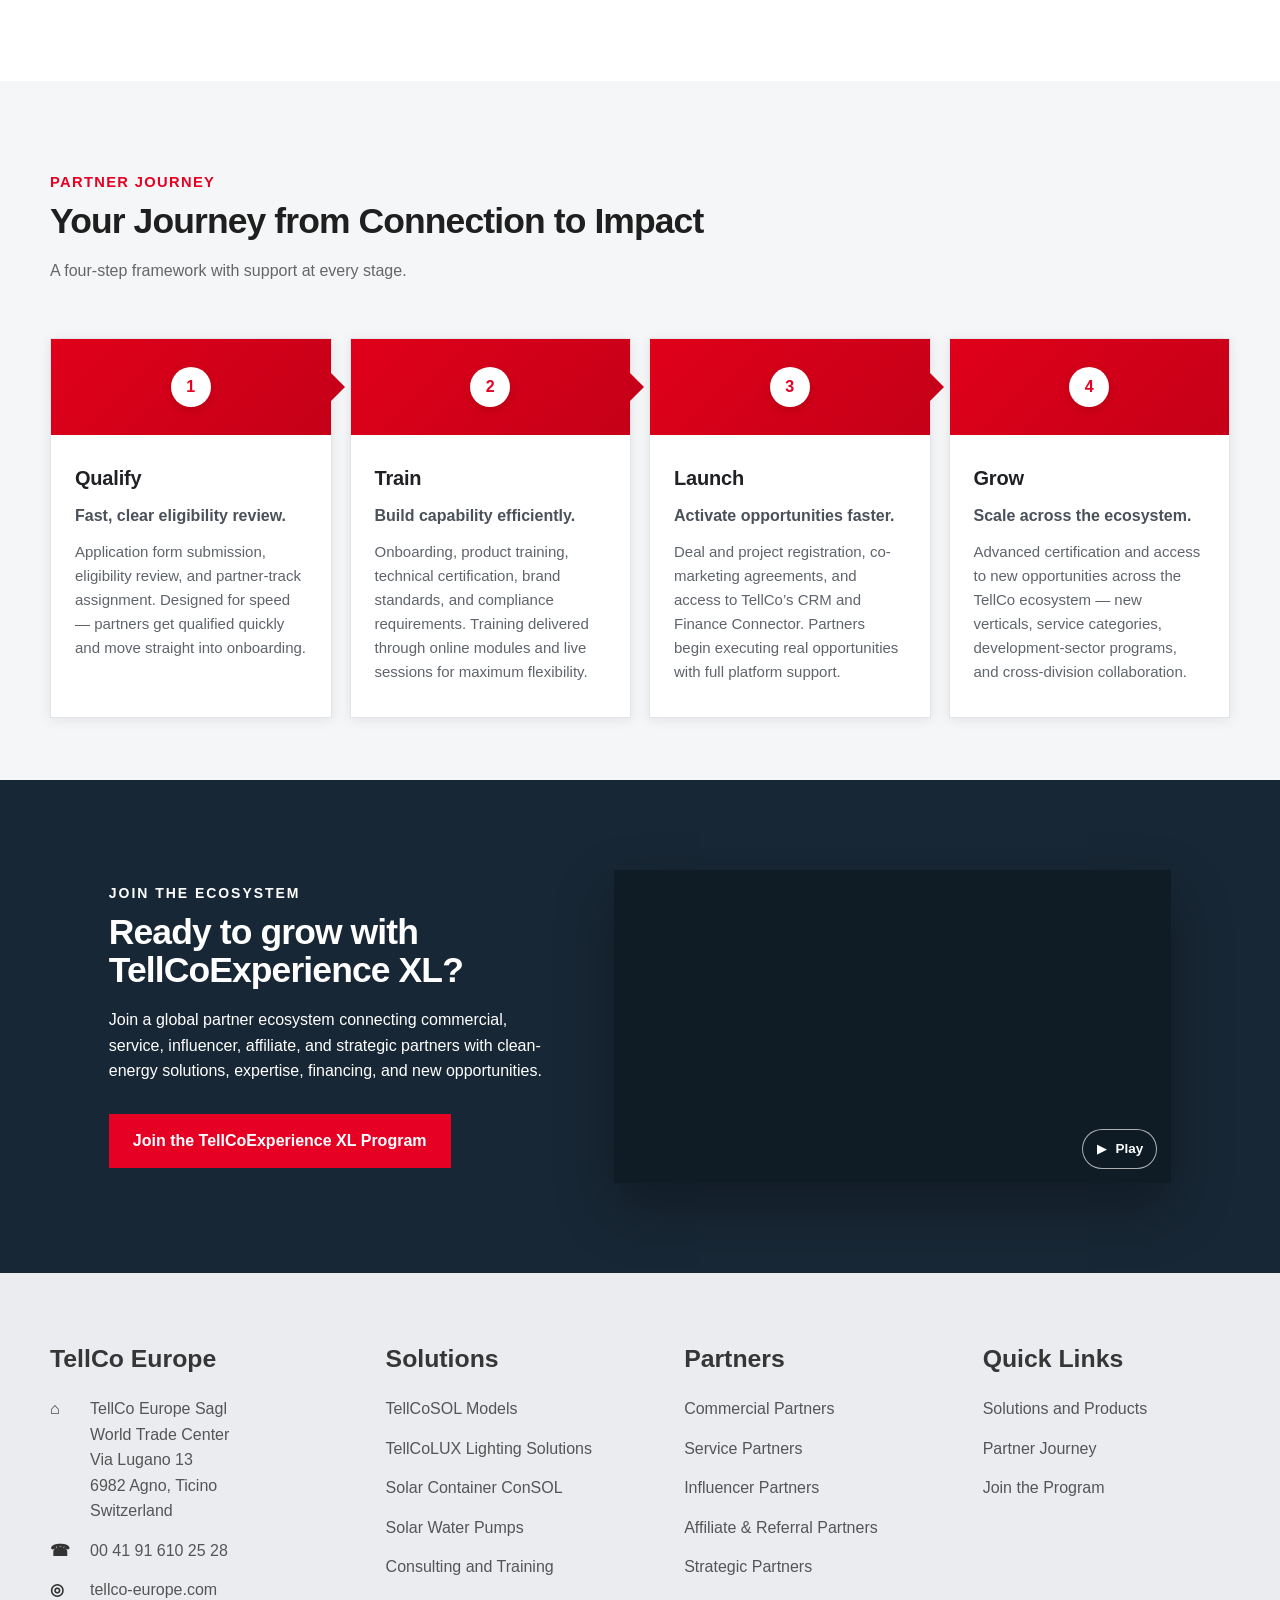
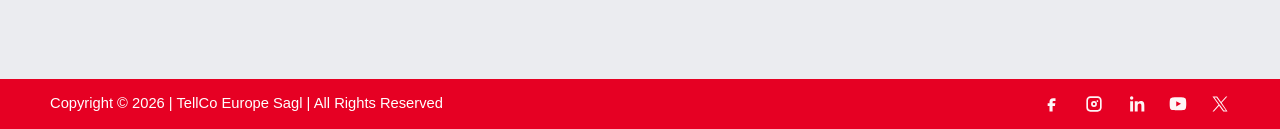
==== commit 025fc94c: "Redesign TellCo Europe company timeline" ====
--- a/index.html
+++ b/index.html
@@ -86,18 +86,23 @@
 
     <section class="hp-company-timeline" aria-labelledby="hp-company-timeline-title">
       <div class="container">
-        <header class="hp-company-timeline__intro">
-          <p class="hp-kicker">ABOUT TELLCO EUROPE</p>
-          <h2 id="hp-company-timeline-title">From Renewable Energy to Global<br>Clean-Technology Solutions</h2>
-          <p>Since its founding in Switzerland in 2008, TellCo Europe has evolved from a renewable-energy specialist into a diversified clean-technology company, expanding internationally while developing off-grid energy systems, smart infrastructure, sustainable technologies, and new digital and commercial platforms.</p>
-        </header>
+        <div class="hp-company-timeline__opening">
+          <header class="hp-company-timeline__intro">
+            <p class="hp-kicker">ABOUT TELLCO EUROPE</p>
+            <h2 id="hp-company-timeline-title">From Renewable Energy to<br>Global Clean-Technology<br>Solutions</h2>
+            <p>Founded in Switzerland in 2008, TellCo Europe has evolved from a renewable-energy specialist into a diversified clean-technology company with an expanding international presence. Over the years, the company has advanced from solar lighting and energy-efficiency solutions into off-grid systems, smart infrastructure, digital energy management, sustainable technologies, and new commercial platforms.</p>
+          </header>
+          <figure class="hp-company-timeline__image">
+            <img src="assets/swiss-tellco-europe.png" alt="Swiss flag overlooking an Alpine mountain landscape">
+          </figure>
+        </div>
 
         <div class="hp-timeline" role="list" aria-label="TellCo Europe corporate timeline from 2008 to 2026">
           <article class="hp-timeline__item hp-timeline__item--left" role="listitem">
             <div class="hp-timeline__card">
               <p class="hp-timeline__year">2008</p>
               <h3>Foundation of TellCo Europe Sagl</h3>
-              <p class="hp-timeline__copy">TellCo Europe Sagl was founded in Switzerland by Dr. Rudolf Fiedler, initially focusing on solar LED lighting and renewable-energy solutions, with its first projects launched across Europe and emerging markets.</p>
+              <p class="hp-timeline__copy">TellCo Europe Sagl was founded in Switzerland by Dr. Rudolf Fiedler with an initial focus on solar LED lighting and renewable-energy solutions. Early projects in Europe and emerging markets established the foundation for the company’s long-term commitment to innovation, sustainability, and international growth.</p>
             </div>
           </article>
 
@@ -105,15 +110,15 @@
             <div class="hp-timeline__card">
               <p class="hp-timeline__year">2010–2012</p>
               <h3>European Expansion</h3>
-              <p class="hp-timeline__copy">TellCo Europe expanded its presence by establishing offices in Spain and the Netherlands, while growing into LED street lighting, urban infrastructure, and energy-efficiency projects and strengthening its international distributor and partner network.</p>
+              <p class="hp-timeline__copy">TellCo Europe expanded its presence across Europe, opening offices in Spain and the Netherlands while strengthening its capabilities in LED street lighting, urban infrastructure, and energy-efficiency solutions. The company also grew its distributor and partner network, establishing a stronger regional market presence.</p>
             </div>
           </article>
 
           <article class="hp-timeline__item hp-timeline__item--left" role="listitem">
             <div class="hp-timeline__card">
               <p class="hp-timeline__year">2013–2015</p>
-              <h3>Global Growth Phase</h3>
-              <p class="hp-timeline__copy">The company expanded operations into Serbia, Bulgaria, the UAE, Nigeria, and Brazil, launched Solar Home Systems, and achieved key international certifications including CE, UL, RoHS, GS, TÜV, ISO 9001, and ISO 14001.</p>
+              <h3>Global Growth</h3>
+              <p class="hp-timeline__copy">TellCo Europe expanded beyond Europe into Serbia, Bulgaria, the UAE, Nigeria, and Brazil. During this period, the company introduced Solar Home Systems and achieved major international certifications, including ISO 9001, ISO 14001, CE, UL, RoHS, GS, and TÜV, strengthening its position for larger international projects.</p>
             </div>
           </article>
 
@@ -121,15 +126,15 @@
             <div class="hp-timeline__card">
               <p class="hp-timeline__year">2016–2018</p>
               <h3>Innovation and Off-Grid Solutions</h3>
-              <p class="hp-timeline__copy">TellCo Europe launched its TellCoSOL ConSOL solar container systems, developed mini-grid and micro-grid energy solutions, and expanded its applications across agriculture, healthcare, education, telecom, and hospitality.</p>
+              <p class="hp-timeline__copy">TellCo Europe expanded its technology portfolio with the introduction of TellCoSOL ConSOL solar container systems, mini-grids, and micro-grids designed for remote and underserved locations. These solutions opened new opportunities across agriculture, healthcare, education, telecommunications, hospitality, and other mission-critical applications.</p>
             </div>
           </article>
 
           <article class="hp-timeline__item hp-timeline__item--left" role="listitem">
             <div class="hp-timeline__card">
               <p class="hp-timeline__year">2019–2020</p>
-              <h3>Technology and Specialized Infrastructure</h3>
-              <p class="hp-timeline__copy">The company introduced its Remote Light Control System (RLCS), integrated smart-monitoring and GPS technologies, developed solar-powered healthcare clinics, and expanded into defense and emergency-response energy applications.</p>
+              <h3>Smart Technology and Specialized Infrastructure</h3>
+              <p class="hp-timeline__copy">TellCo Europe advanced its technology capabilities with the introduction of the Remote Light Control System (RLCS), smart monitoring, GPS-enabled solutions, and solar-powered healthcare projects in emerging markets. These developments broadened the company’s expertise into increasingly specialized applications, including defense and emergency-response energy systems.</p>
             </div>
           </article>
 
@@ -137,7 +142,7 @@
             <div class="hp-timeline__card">
               <p class="hp-timeline__year">2021–2023</p>
               <h3>Digital Transformation</h3>
-              <p class="hp-timeline__copy">TellCo Europe introduced Smart Energy Hubs and remote energy-management capabilities, collaborated with organizations including USAID, WWF, Bechtel, municipalities, the Swiss government, and infrastructure partners, and relocated its global headquarters to the World Trade Center Lugano in Switzerland.</p>
+              <p class="hp-timeline__copy">TellCo Europe accelerated its digital transformation through Smart Energy Hubs, remote monitoring, and advanced energy-management capabilities for distributed systems. The company also expanded collaboration with international organizations, governments, municipalities, and infrastructure partners. During this period, its global headquarters relocated to the World Trade Center Lugano in Switzerland.</p>
             </div>
           </article>
 
@@ -145,7 +150,7 @@
             <div class="hp-timeline__card">
               <p class="hp-timeline__year">2024</p>
               <h3>Advanced Solutions and New Markets</h3>
-              <p class="hp-timeline__copy">The company expanded into Indonesia and Southeast Asia, introduced solar thermal refrigeration and EV-charging infrastructure solutions, and strengthened its predictive-maintenance and smart-energy-management services.</p>
+              <p class="hp-timeline__copy">TellCo Europe expanded into Indonesia and the broader Southeast Asian market while introducing new clean-energy solutions, including solar thermal refrigeration and EV-charging infrastructure. The company also enhanced its platforms with predictive-maintenance capabilities and more advanced smart-energy-management tools for complex and distributed operations.</p>
             </div>
           </article>
 
@@ -153,45 +158,129 @@
             <div class="hp-timeline__card">
               <p class="hp-timeline__year">2025</p>
               <h3>TellCo GreenLife Strategy</h3>
-              <p class="hp-timeline__copy">TellCo Europe broadened its focus into sustainable-living products, clean-water solutions, and eco-lifestyle offerings, while expanding its ESG and sustainability consulting activities and preparing for direct-to-consumer sales channels.</p>
-            </div>
-          </article>
-
-          <article class="hp-timeline__item hp-timeline__item--featured" role="listitem">
-            <div class="hp-timeline__card">
-              <p class="hp-timeline__year">2026</p>
-              <h3>The TellCo Europe Group Transformation</h3>
-              <p>TellCo Europe evolves from a renewable-energy company into a multi-platform clean-technology and commerce group.</p>
-              <h4>Core Divisions</h4>
-              <div class="hp-timeline__divisions" aria-label="TellCo Europe core divisions">
-                <article class="hp-timeline__division">
-                  <h5>TellCo Europe</h5>
-                  <div class="hp-timeline__division-body">
-                    <p>Corporate Headquarters and Global Operations</p>
-                    <p class="hp-timeline__division-services">Renewable Energy · Infrastructure Solutions · Government and Institutional Partnerships · International Project Development</p>
-                  </div>
-                </article>
-                <article class="hp-timeline__division">
-                  <h5>TellCo Europe Organization</h5>
-                  <div class="hp-timeline__division-body">
-                    <p>Institutional and Development Division</p>
-                    <p class="hp-timeline__division-services">Sustainability and Impact Programs · NGO Partnerships · Climate Initiatives · Government Cooperation Projects · International Development Activities</p>
-                  </div>
-                </article>
-                <article class="hp-timeline__division">
-                  <h5>TellCo Europe Shop</h5>
-                  <div class="hp-timeline__division-body">
-                    <p>E-Commerce and Consumer Division</p>
-                    <p class="hp-timeline__division-services">Official B2B and B2C Marketplace · Solar Products · LED Products · Smart Home Technologies · GreenLife Product Portfolio · Sustainable Consumer Solutions</p>
-                  </div>
-                </article>
-                <article class="hp-timeline__division">
-                  <h5>TellCoSOL</h5>
-                  <div class="hp-timeline__division-body">
-                    <p>Advanced Solar Technology Division</p>
-                    <p class="hp-timeline__division-services">Solar Containers · Mini-Grids · Defense Energy Systems · Utility-Scale Projects · Smart Energy Infrastructure · Energy Storage Solutions</p>
-                  </div>
-                </article>
+              <p class="hp-timeline__copy">TellCo Europe broadened its sustainability strategy beyond infrastructure with the launch of TellCo GreenLife. The initiative expanded the company’s focus into clean-water technologies, eco-lifestyle products, sustainable consumer solutions, and ESG advisory services, while laying the groundwork for new direct-to-consumer commercial channels.</p>
+            </div>
+          </article>
+
+          <article class="hp-timeline__item hp-timeline__item--featured" id="group-transformation-2026" role="listitem">
+            <div class="hp-timeline__card hp-transformation">
+              <aside class="hp-transformation__progress" aria-label="Progression from TellCo Europe's past to its present-day structure">
+                <div class="hp-transformation__step">
+                  <span class="hp-transformation__marker" aria-hidden="true"></span>
+                  <p>2008</p>
+                  <span>Foundation</span>
+                </div>
+                <div class="hp-transformation__step hp-transformation__step--mobile-hidden">
+                  <span class="hp-transformation__marker" aria-hidden="true"></span>
+                  <p>2010–2012</p>
+                  <span>European Expansion</span>
+                </div>
+                <div class="hp-transformation__step hp-transformation__step--mobile-hidden">
+                  <span class="hp-transformation__marker" aria-hidden="true"></span>
+                  <p>2013–2015</p>
+                  <span>Global Growth</span>
+                </div>
+                <div class="hp-transformation__step">
+                  <span class="hp-transformation__marker" aria-hidden="true"></span>
+                  <p>2016–2018</p>
+                  <span>Innovation</span>
+                </div>
+                <div class="hp-transformation__step hp-transformation__step--mobile-hidden">
+                  <span class="hp-transformation__marker" aria-hidden="true"></span>
+                  <p>2019–2020</p>
+                  <span>Smart Technology</span>
+                </div>
+                <div class="hp-transformation__step">
+                  <span class="hp-transformation__marker" aria-hidden="true"></span>
+                  <p>2021–2023</p>
+                  <span>Digital Transformation</span>
+                </div>
+                <div class="hp-transformation__step hp-transformation__step--mobile-hidden">
+                  <span class="hp-transformation__marker" aria-hidden="true"></span>
+                  <p>2024</p>
+                  <span>Advanced Solutions</span>
+                </div>
+                <div class="hp-transformation__step hp-transformation__step--mobile-hidden">
+                  <span class="hp-transformation__marker" aria-hidden="true"></span>
+                  <p>2025</p>
+                  <span>GreenLife Strategy</span>
+                </div>
+                <div class="hp-transformation__step hp-transformation__step--active">
+                  <span class="hp-transformation__marker" aria-hidden="true"></span>
+                  <p>2026</p>
+                  <span>Group Transformation</span>
+                </div>
+              </aside>
+
+              <div class="hp-transformation__content">
+                <header class="hp-transformation__header">
+                  <p class="hp-transformation__eyebrow">2026 <span aria-hidden="true">·</span> Group Transformation</p>
+                  <h3>The TellCo Europe Group Transformation</h3>
+                  <p class="hp-transformation__lead">TellCo Europe enters a new phase of growth, evolving from a renewable-energy company into a diversified clean-technology and commerce group.</p>
+                </header>
+
+                <div class="hp-transformation__divider">
+                  <span>Today’s Group Structure</span>
+                </div>
+
+                <div class="hp-timeline__divisions" aria-label="TellCo Europe group divisions">
+                  <article class="hp-timeline__division">
+                    <div class="hp-timeline__division-heading">
+                      <span class="hp-timeline__division-icon" aria-hidden="true">
+                        <svg viewBox="0 0 256 256" focusable="false"><path d="M40 216h176M64 216V88h64v128M128 216V48h64v168M88 120h16M88 152h16M88 184h16M152 80h16M152 112h16M152 144h16M152 176h16"/></svg>
+                      </span>
+                      <div><h5>TellCo Europe</h5><p>Corporate HQ &amp; Global Operations</p></div>
+                    </div>
+                    <ul>
+                      <li>Renewable energy projects</li>
+                      <li>Infrastructure solutions</li>
+                      <li>Gov’t &amp; institutional partnerships</li>
+                      <li>Intl. project development</li>
+                    </ul>
+                  </article>
+                  <article class="hp-timeline__division">
+                    <div class="hp-timeline__division-heading">
+                      <span class="hp-timeline__division-icon" aria-hidden="true">
+                        <svg viewBox="0 0 256 256" focusable="false"><path d="M48 208c20-92 70-140 160-160 0 92-48 142-140 160M72 184c34-38 68-68 112-96"/></svg>
+                      </span>
+                      <div><h5>TellCo Europe.Org</h5><p>Institutional &amp; Development Division</p></div>
+                    </div>
+                    <ul>
+                      <li>Sustainability &amp; impact programs</li>
+                      <li>NGO partnerships</li>
+                      <li>Climate initiatives</li>
+                      <li>Intl. development activities</li>
+                    </ul>
+                  </article>
+                  <article class="hp-timeline__division">
+                    <div class="hp-timeline__division-heading">
+                      <span class="hp-timeline__division-icon" aria-hidden="true">
+                        <svg viewBox="0 0 256 256" focusable="false"><path d="M32 48h24l24 112h112l24-80H64M96 200a12 12 0 1 0 0 .1M184 200a12 12 0 1 0 0 .1"/></svg>
+                      </span>
+                      <div><h5>TellCo Europe Shop</h5><p>E-Commerce &amp; Consumer Division</p></div>
+                    </div>
+                    <ul>
+                      <li>Official B2B and B2C marketplace</li>
+                      <li>Solar, LED &amp; smart home products</li>
+                      <li>GreenLife product portfolio</li>
+                      <li>Sustainable consumer solutions</li>
+                    </ul>
+                  </article>
+                  <article class="hp-timeline__division">
+                    <div class="hp-timeline__division-heading">
+                      <span class="hp-timeline__division-icon" aria-hidden="true">
+                        <svg viewBox="0 0 256 256" focusable="false"><path d="M48 64h160l16 112H32L48 64ZM40 136h176M80 64l-8 112M128 64v112M176 64l8 112M128 176v40M88 216h80"/></svg>
+                      </span>
+                      <div><h5>TellCoSOL</h5><p>Advanced Solar Technology Division</p></div>
+                    </div>
+                    <ul>
+                      <li>Solar containers &amp; mini-grids</li>
+                      <li>Defense energy systems</li>
+                      <li>Utility scale projects</li>
+                      <li>Smart energy infrastructure &amp; storage</li>
+                    </ul>
+                  </article>
+                </div>
               </div>
             </div>
           </article>
--- a/styles.css
+++ b/styles.css
@@ -1949,12 +1949,41 @@
   position: relative;
   overflow: hidden;
   padding: clamp(76px, 8vw, 112px) 0;
-  background: #ffffff;
+  background: #f9f9f9;
 }
 
 .hp-company-timeline__intro {
   max-width: 820px;
   margin: 0 0 56px;
+}
+
+.hp-company-timeline__opening {
+  display: grid;
+  grid-template-columns: 1.05fr 0.95fr;
+  gap: clamp(34px, 5vw, 72px);
+  align-items: center;
+  margin: 0 0 56px;
+}
+
+.hp-company-timeline__opening .hp-company-timeline__intro {
+  max-width: 760px;
+  margin: 0;
+}
+
+.hp-company-timeline__image {
+  aspect-ratio: 16 / 9;
+  margin: 0;
+  overflow: hidden;
+  border-radius: 0;
+  background: #eef2f5;
+  box-shadow: 0 12px 30px rgba(18, 26, 49, 0.1);
+}
+
+.hp-company-timeline__image img {
+  width: 100%;
+  height: 100%;
+  object-fit: cover;
+  object-position: center;
 }
 
 .hp-company-timeline__intro .hp-kicker {
@@ -2079,8 +2108,8 @@
 .hp-timeline__copy {
   margin: 0;
   color: #46506a;
-  font-size: var(--hp-body-size);
-  line-height: 1.65;
+  font-size: var(--hp-compact-size);
+  line-height: 1.6;
 }
 
 .hp-timeline__item--featured {
@@ -2094,90 +2123,246 @@
 .hp-timeline__item--featured .hp-timeline__card {
   z-index: 1;
   grid-column: 1 / -1;
-  justify-self: center;
-  width: min(100%, 900px);
-  padding: clamp(30px, 4vw, 46px);
-  border: 1px solid #dfe4ea;
-  border-top: 4px solid var(--red);
-  background: #f4f6f8;
-  box-shadow: 0 14px 34px rgba(18, 26, 49, 0.1);
-}
-
-.hp-timeline__item--featured .hp-timeline__year {
-  color: var(--red);
-  opacity: 1;
+  width: 100%;
+  padding: clamp(32px, 4.5vw, 58px);
+  border: 1px solid #e3e6eb;
+  border-top: 3px solid var(--red);
+  border-radius: 16px;
+  background: #ffffff;
+  box-shadow: 0 18px 46px rgba(18, 26, 49, 0.09);
 }
 
 .hp-timeline__item--featured .hp-timeline__card h3 {
-  margin-bottom: 14px;
+  margin: 0;
   color: #121a31;
-  font-size: clamp(24px, 2.35vw, 32px);
-}
-
-.hp-timeline__item--featured .hp-timeline__card > p:not(.hp-timeline__year) {
-  max-width: 68ch;
-  margin: 0 0 28px;
-  color: #46506a;
-  font-size: var(--hp-body-size);
-  line-height: 1.65;
-}
-
-.hp-timeline__item--featured h4 {
-  margin: 0 0 14px;
-  color: #121a31;
-  font-size: 15px;
+  font-size: 32px;
   font-weight: 700;
-  line-height: 1.3;
+  line-height: 1.15;
+  letter-spacing: -0.025em;
+}
+
+.hp-transformation {
+  display: grid;
+  grid-template-columns: 170px minmax(0, 1fr);
+  gap: clamp(32px, 5vw, 66px);
+}
+
+.hp-transformation__progress {
+  position: relative;
+  display: grid;
+  align-content: start;
+  gap: 0;
+  padding-top: 4px;
+}
+
+.hp-transformation__progress::before {
+  content: "";
+  position: absolute;
+  top: 12px;
+  bottom: 15px;
+  left: 6px;
+  width: 1px;
+  background: #d9dde4;
+}
+
+.hp-transformation__step {
+  position: relative;
+  padding: 0 0 35px 28px;
+}
+
+.hp-transformation__step:last-child {
+  padding-bottom: 0;
+}
+
+.hp-transformation__marker {
+  position: absolute;
+  z-index: 1;
+  top: 4px;
+  left: 0;
+  width: 13px;
+  height: 13px;
+  border: 3px solid #ffffff;
+  border-radius: 50%;
+  background: #aeb5c0;
+  box-shadow: 0 0 0 1px #cbd0d8;
+}
+
+.hp-transformation__step--active .hp-transformation__marker {
+  width: 17px;
+  height: 17px;
+  top: 2px;
+  left: -2px;
+  background: var(--red);
+  box-shadow: 0 0 0 1px rgba(226, 0, 26, 0.28), 0 0 0 6px rgba(226, 0, 26, 0.08);
+}
+
+.hp-transformation__step--active::after {
+  content: "";
+  position: absolute;
+  top: -35px;
+  left: 6px;
+  width: 1px;
+  height: 35px;
+  background: var(--red);
+}
+
+.hp-transformation__step p {
+  margin: 0 0 4px;
+  color: #30394b;
+  font-size: 13px;
+  font-weight: 800;
+  line-height: 1.2;
   letter-spacing: 0.08em;
   text-transform: uppercase;
+}
+
+.hp-transformation__step span:last-child {
+  display: block;
+  color: #727b8b;
+  font-size: 12px;
+  line-height: 1.45;
+}
+
+.hp-transformation__step--active p,
+.hp-transformation__step--active span:last-child {
+  color: var(--red);
+}
+
+.hp-transformation__header {
+  max-width: 760px;
+}
+
+.hp-transformation__eyebrow {
+  display: flex;
+  align-items: center;
+  gap: 8px;
+  margin: 0 0 16px;
+  color: var(--red);
+  font-size: var(--hp-section-label-size);
+  font-weight: 800;
+  line-height: 1.2;
+  letter-spacing: 0.12em;
+  text-transform: uppercase;
+}
+
+.hp-transformation__header .hp-transformation__lead {
+  max-width: 70ch;
+  margin: 13px 0 0;
+  color: #46506a;
+  font-size: var(--hp-intro-size);
+  font-weight: 400;
+  line-height: 1.6;
+}
+
+.hp-transformation__divider {
+  display: flex;
+  align-items: center;
+  gap: 18px;
+  margin: 38px 0 22px;
+  color: #30394b;
+  font-size: 12px;
+  font-weight: 800;
+  letter-spacing: 0.14em;
+  text-transform: uppercase;
+}
+
+.hp-transformation__divider::after {
+  content: "";
+  flex: 1;
+  height: 1px;
+  background: #e1e4e9;
 }
 
 .hp-timeline__divisions {
   display: grid;
   grid-template-columns: repeat(2, minmax(0, 1fr));
-  gap: 14px;
+  gap: 18px;
 }
 
 .hp-timeline__division {
+  min-width: 0;
+  padding: 26px;
+  border: 1px solid #e2e5ea;
+  border-radius: 0;
+  background: #ffffff;
+  box-shadow: 0 7px 22px rgba(18, 26, 49, 0.055);
+}
+
+.hp-timeline__division-heading {
+  display: flex;
+  align-items: flex-start;
+  gap: 15px;
+  padding-bottom: 19px;
+  border-bottom: 1px solid #e8eaee;
+}
+
+.hp-timeline__division-icon {
   display: grid;
-  grid-template-rows: auto 1fr;
-  box-shadow: 0 5px 16px rgba(18, 26, 49, 0.06);
+  width: 48px;
+  height: 48px;
+  flex: 0 0 auto;
+  place-items: center;
+  border-radius: 0;
+  background: #ffffff;
+  color: var(--red);
+}
+
+.hp-timeline__division-icon svg {
+  width: 36px;
+  height: 36px;
+  fill: none;
+  stroke: currentColor;
+  stroke-width: 15;
+  stroke-linecap: round;
+  stroke-linejoin: round;
 }
 
 .hp-timeline__division h5 {
-  display: flex;
-  min-height: 58px;
-  align-items: center;
-  margin: 0;
-  padding: 14px 18px;
-  background: var(--red);
-  color: #ffffff;
-  font-size: 18px;
+  margin: 0 0 5px;
+  color: #121a31;
+  font-size: var(--hp-card-title-size);
   font-weight: 700;
   line-height: 1.3;
-}
-
-.hp-timeline__division-body {
-  padding: 22px;
-  border: 1px solid #dfe4ea;
-  border-top: 0;
-  background: #ffffff;
-}
-
-.hp-timeline__division-body > p:not(.hp-timeline__division-services) {
-  min-height: 40px;
-  margin: 0 0 16px;
-  color: #2f3745;
-  font-size: 15px;
-  font-weight: 700;
+  letter-spacing: -0.01em;
+}
+
+.hp-timeline__division-heading p {
+  margin: 0;
+  color: #6b7485;
+  font-size: 13px;
+  font-style: italic;
   line-height: 1.45;
 }
 
-.hp-timeline__division-services {
-  margin: 0;
+.hp-timeline__division ul {
+  display: grid;
+  grid-template-columns: 1fr;
+  gap: 6px;
+  margin: 19px 0 0;
+  padding: 0;
+  list-style: none;
+}
+
+.hp-timeline__division li {
+  position: relative;
+  min-width: 0;
+  padding: 0 0 0 14px;
+  border: 0;
   color: #46506a;
-  font-size: 14px;
-  line-height: 1.7;
+  font-size: var(--hp-compact-size);
+  font-weight: 400;
+  line-height: 1.55;
+}
+
+.hp-timeline__division li::before {
+  content: "";
+  position: absolute;
+  top: 0.65em;
+  left: 0;
+  width: 4px;
+  height: 4px;
+  border-radius: 50%;
+  background: var(--red);
 }
 
 @media (max-width: 900px) {
@@ -2187,6 +2372,16 @@
 
   .hp-company-timeline__intro {
     margin-bottom: 46px;
+  }
+
+  .hp-company-timeline__opening {
+    grid-template-columns: 1.05fr 0.95fr;
+    gap: 30px;
+    margin-bottom: 46px;
+  }
+
+  .hp-company-timeline__opening .hp-company-timeline__intro {
+    margin: 0;
   }
 
   .hp-timeline {
@@ -2234,6 +2429,15 @@
     width: 100%;
   }
 
+  .hp-transformation {
+    grid-template-columns: 135px minmax(0, 1fr);
+    gap: 30px;
+  }
+
+  .hp-timeline__item--featured .hp-timeline__card h3 {
+    font-size: 28px;
+  }
+
 }
 
 @media (max-width: 600px) {
@@ -2243,6 +2447,21 @@
 
   .hp-company-timeline__intro {
     margin-bottom: 38px;
+  }
+
+  .hp-company-timeline__opening {
+    grid-template-columns: 1fr;
+    gap: 28px;
+    margin-bottom: 38px;
+  }
+
+  .hp-company-timeline__opening .hp-company-timeline__intro {
+    margin: 0;
+  }
+
+  .hp-company-timeline__image {
+    width: min(100%, 560px);
+    justify-self: center;
   }
 
   .hp-timeline {
@@ -2274,29 +2493,71 @@
     padding: 28px 22px;
   }
 
+  .hp-transformation {
+    grid-template-columns: 1fr;
+    gap: 30px;
+  }
+
+  .hp-timeline__item--featured .hp-timeline__card h3 {
+    font-size: 26px;
+  }
+
+  .hp-transformation__progress {
+    grid-template-columns: 1fr;
+    gap: 0;
+    padding-top: 4px;
+  }
+
+  .hp-transformation__progress::before {
+    top: 12px;
+    right: auto;
+    bottom: 15px;
+    left: 6px;
+    width: 1px;
+    height: auto;
+  }
+
+  .hp-transformation__step {
+    padding: 0 0 24px 28px;
+  }
+
+  .hp-transformation__marker {
+    top: 4px;
+  }
+
+  .hp-transformation__step--active .hp-transformation__marker {
+    top: 2px;
+  }
+
+  .hp-transformation__step--mobile-hidden {
+    display: none;
+  }
+
+  .hp-transformation__step--active::after {
+    top: -24px;
+    height: 24px;
+  }
+
+  .hp-transformation__step span:last-child {
+    display: block;
+  }
+
+  .hp-transformation__step p {
+    font-size: 12px;
+  }
+
   .hp-timeline__divisions {
     grid-template-columns: 1fr;
   }
 
   .hp-timeline__division {
-    padding: 0;
-  }
-
-  .hp-timeline__division h5 {
-    min-height: 0;
-  }
-
-  .hp-timeline__division-body {
     padding: 20px;
   }
 
-  .hp-timeline__division-body > p:not(.hp-timeline__division-services) {
-    min-height: 0;
-  }
 }
 
 .hp-intro-benefits {
-  background: #f9f9f9;
+  background: #ffffff;
   padding: 72px 0;
   font-family: "Helvetica Neue", Helvetica, Arial, sans-serif;
 }
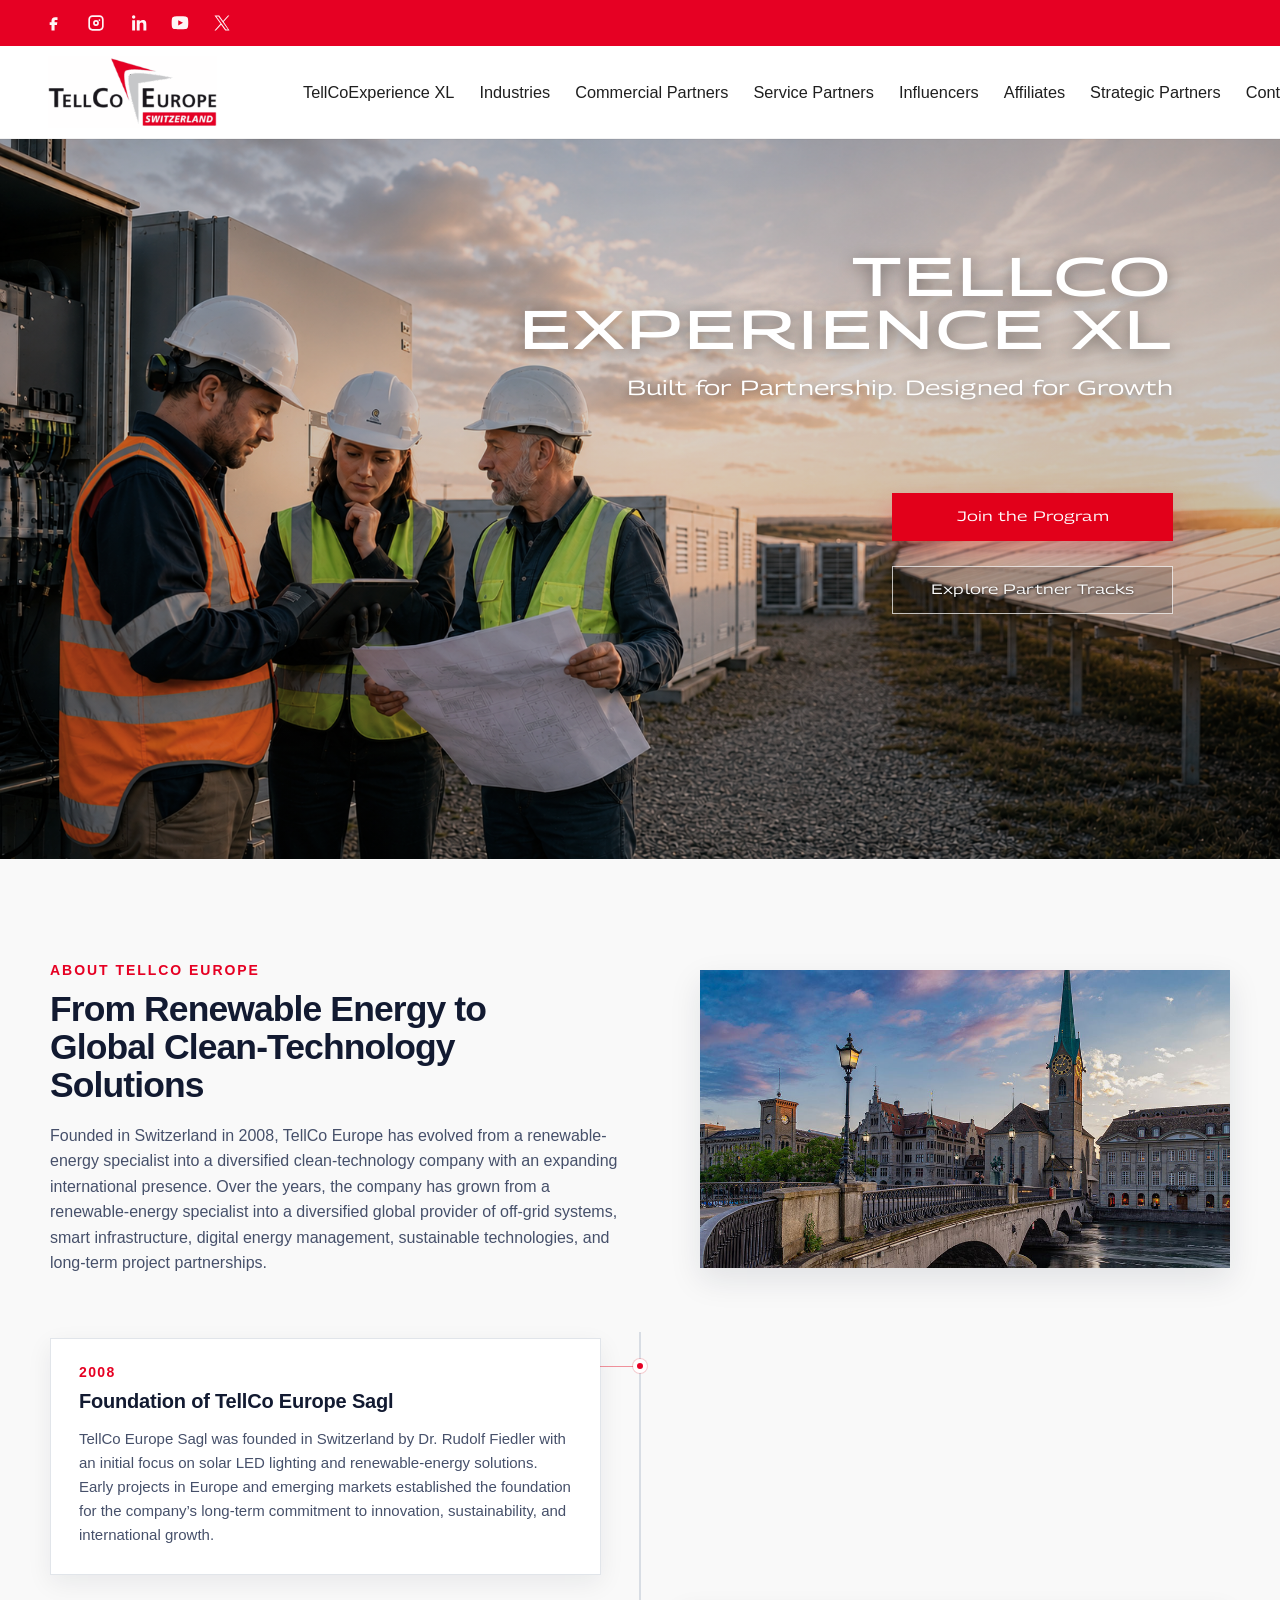
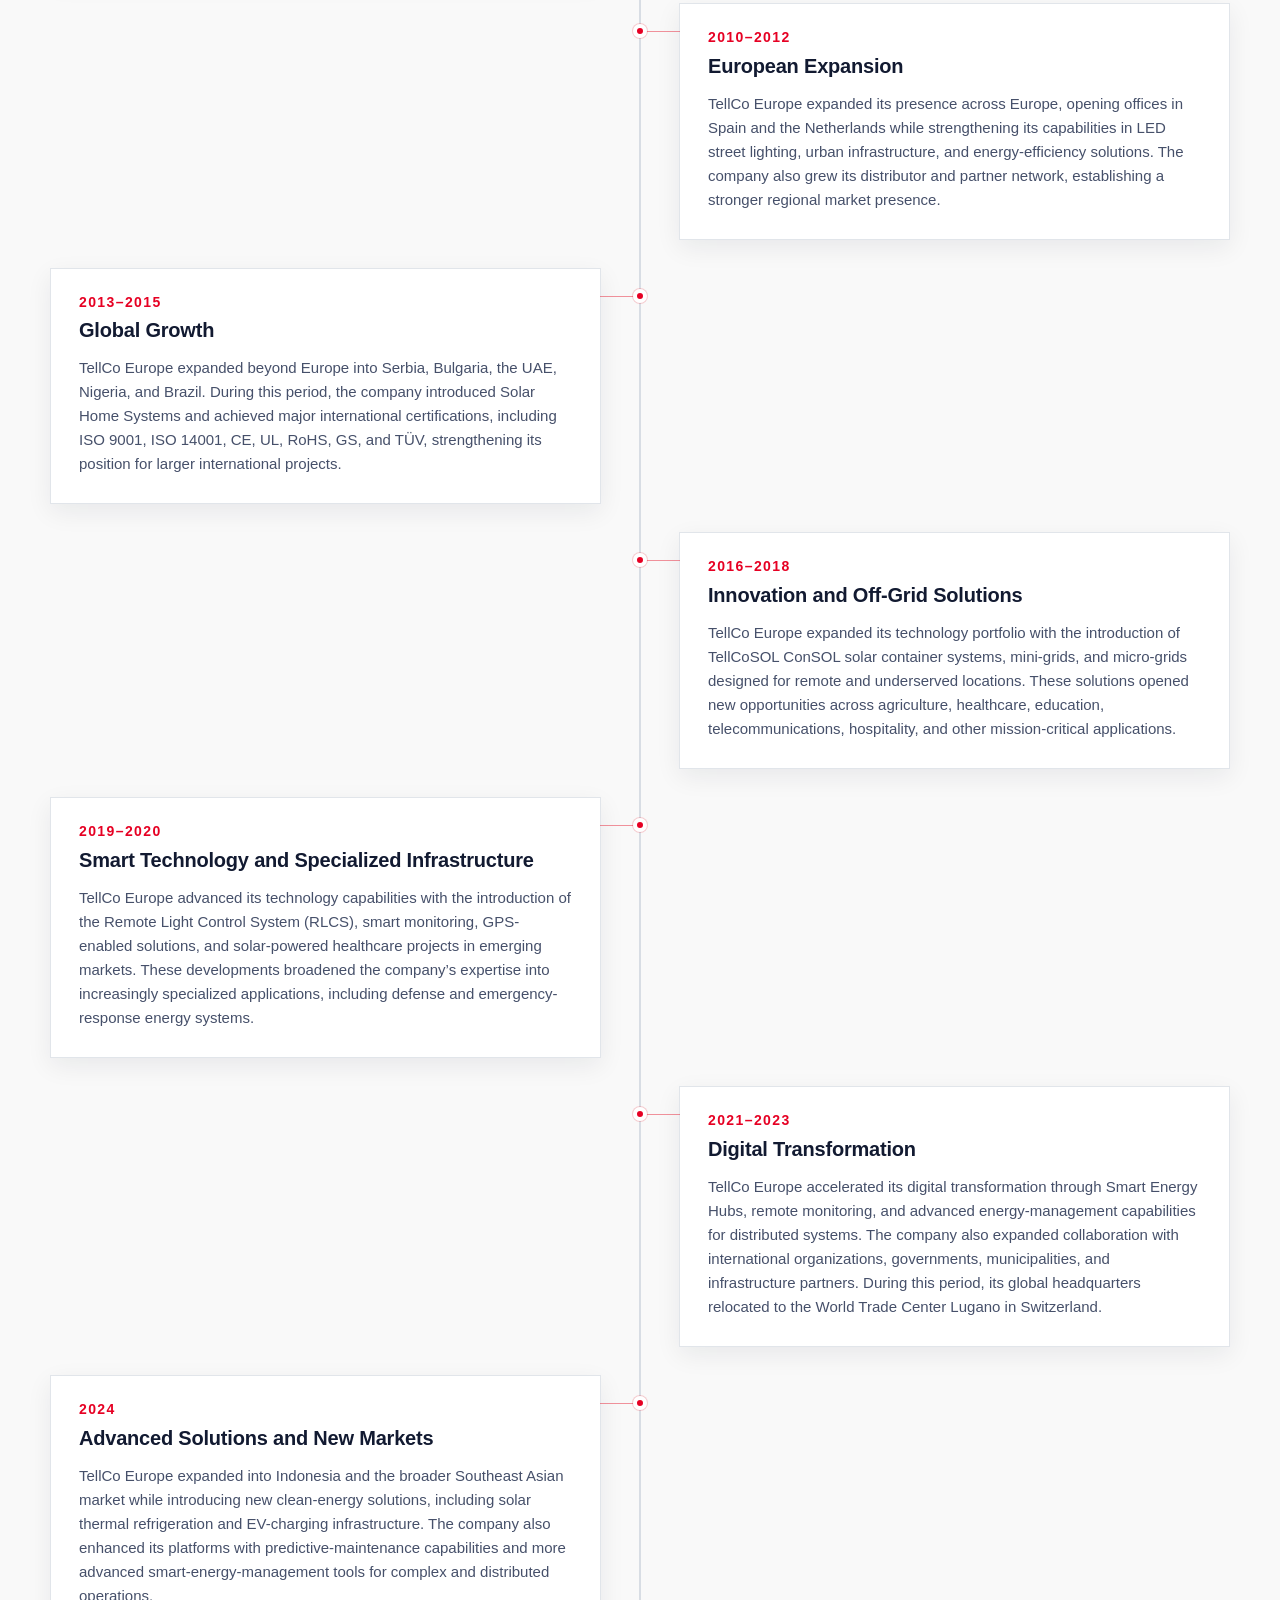
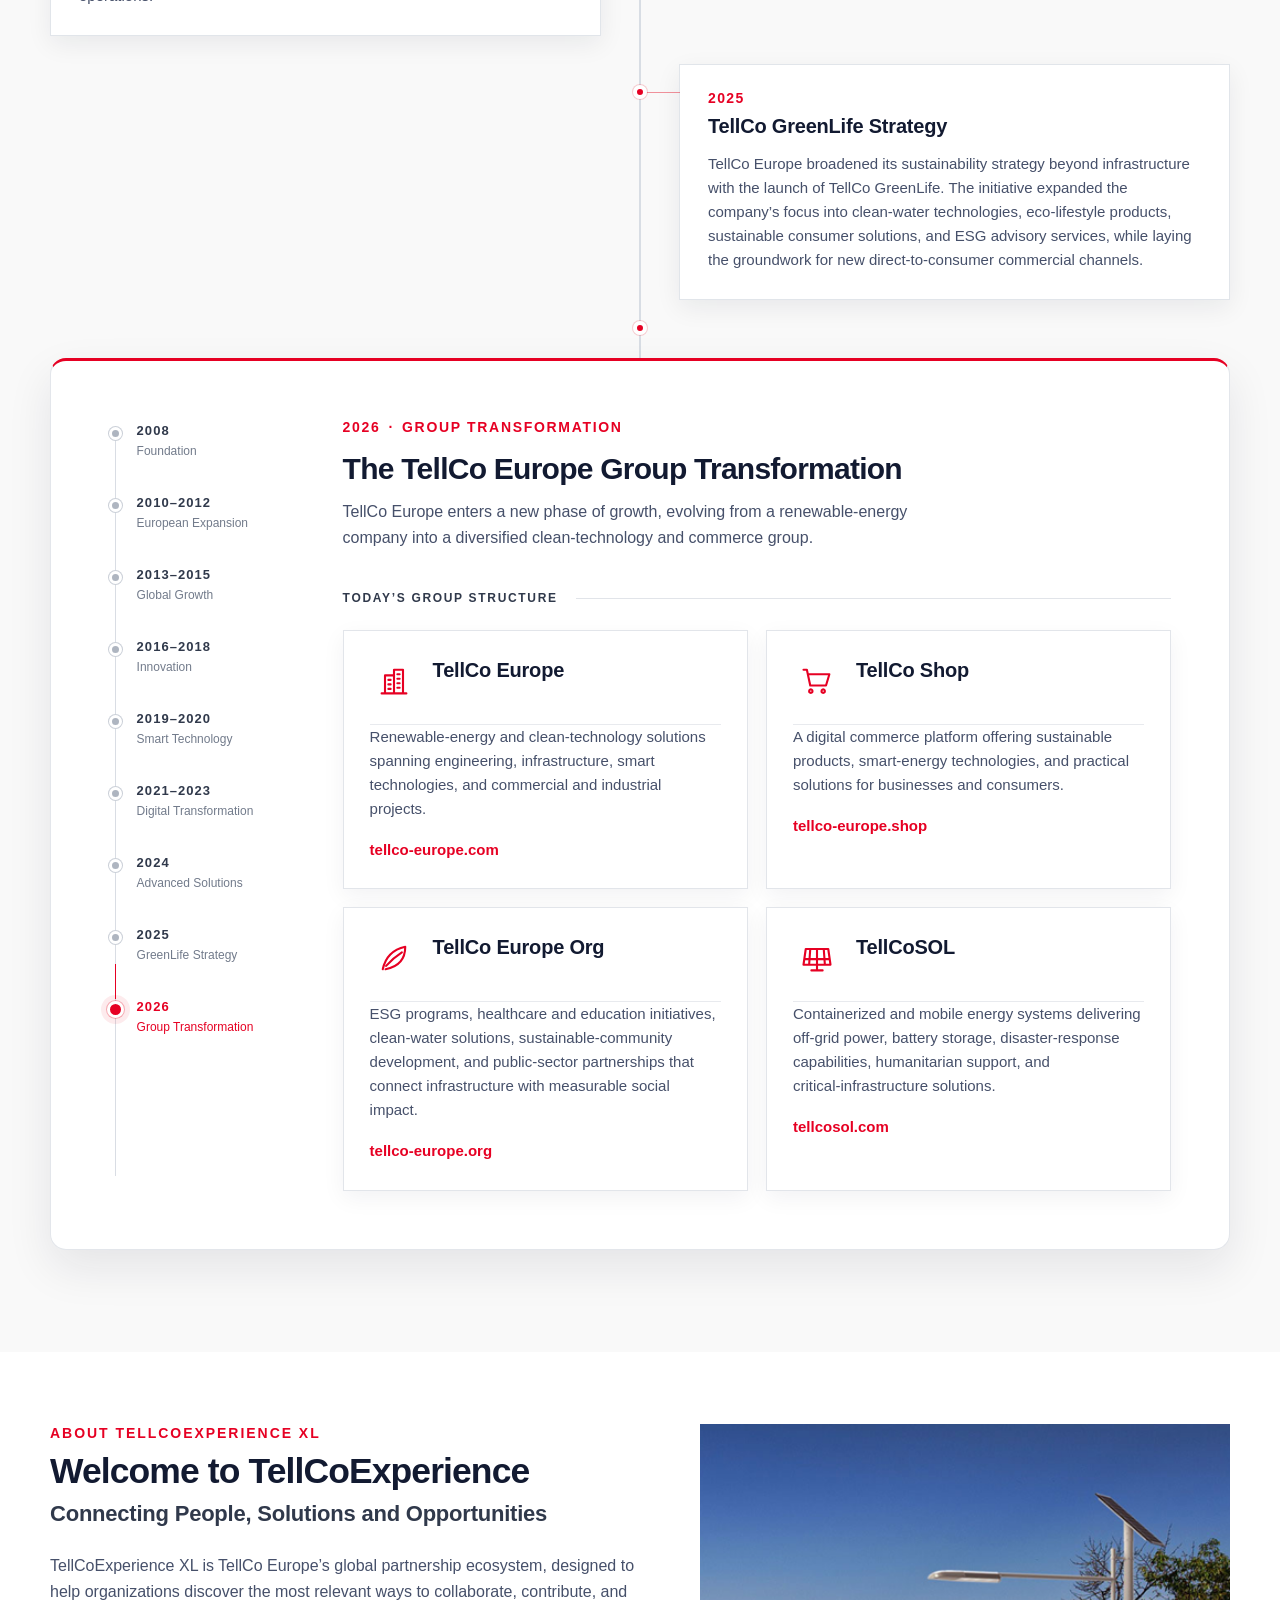
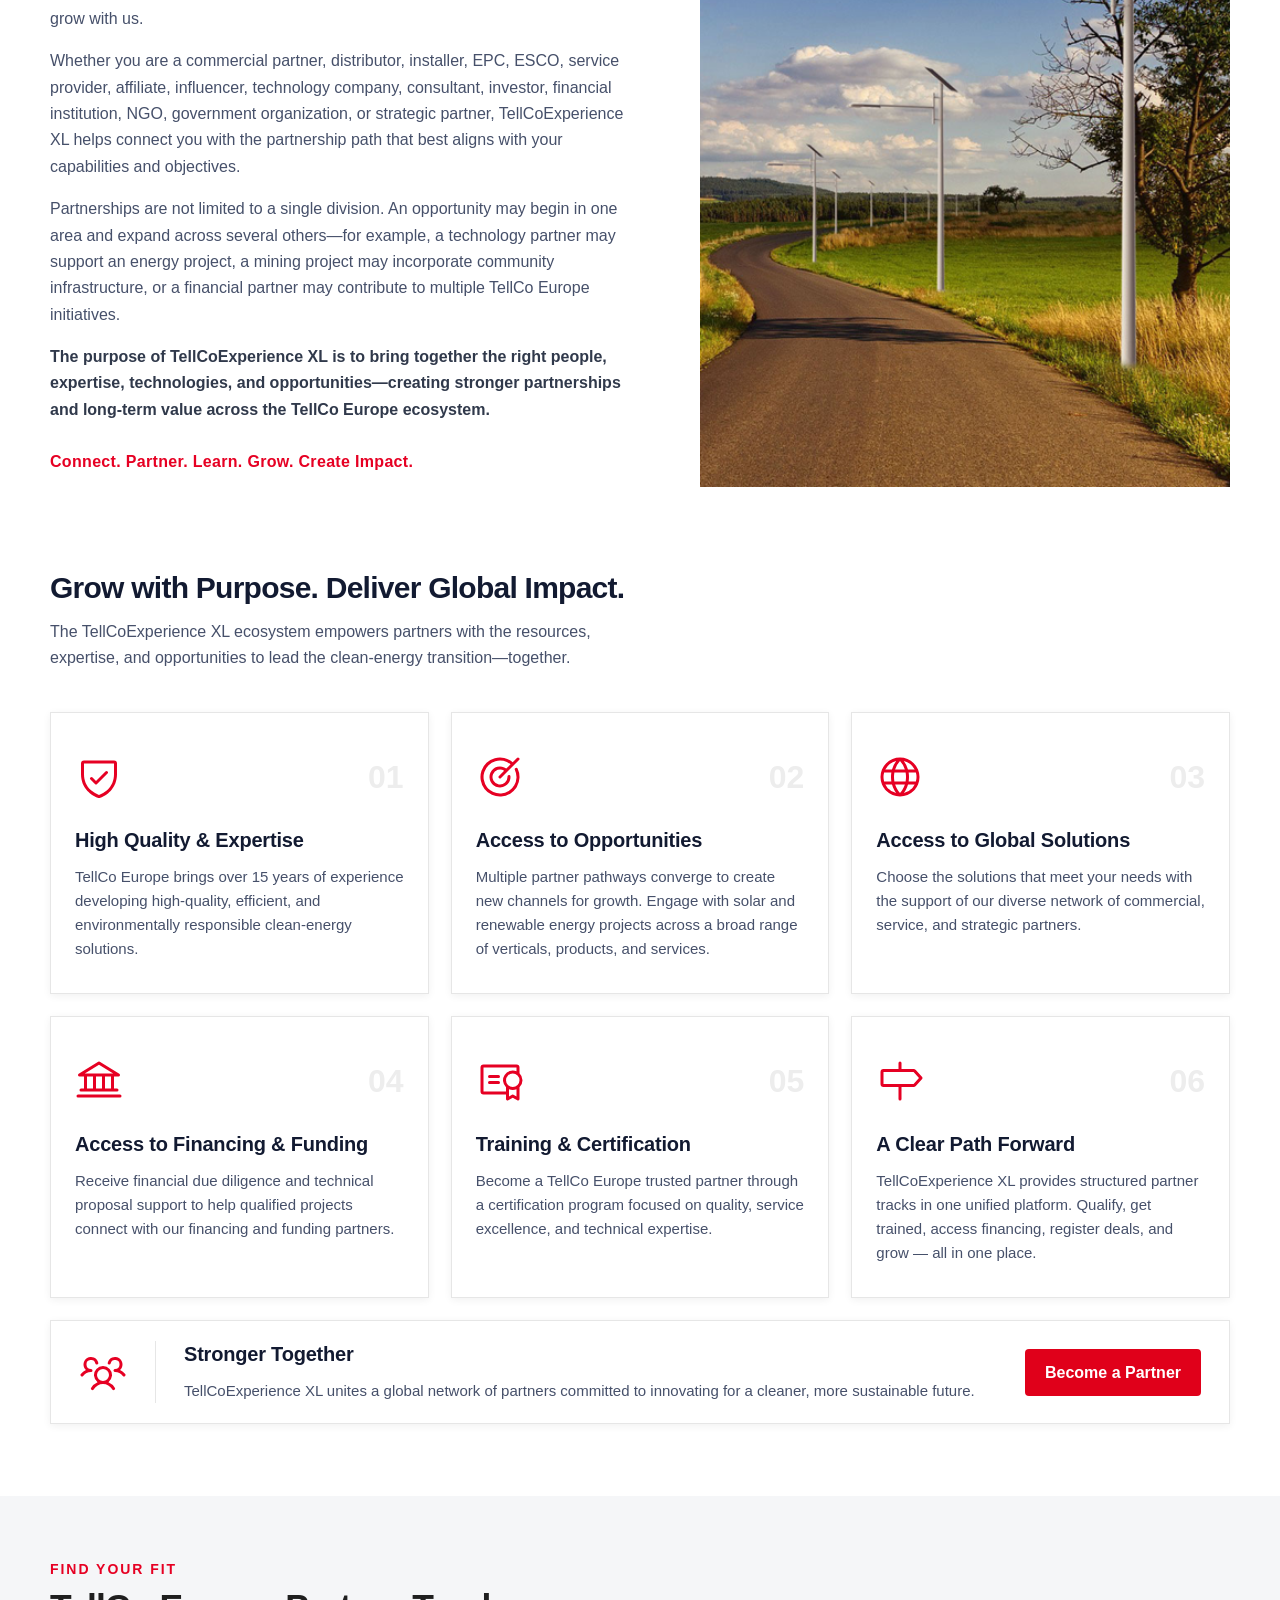
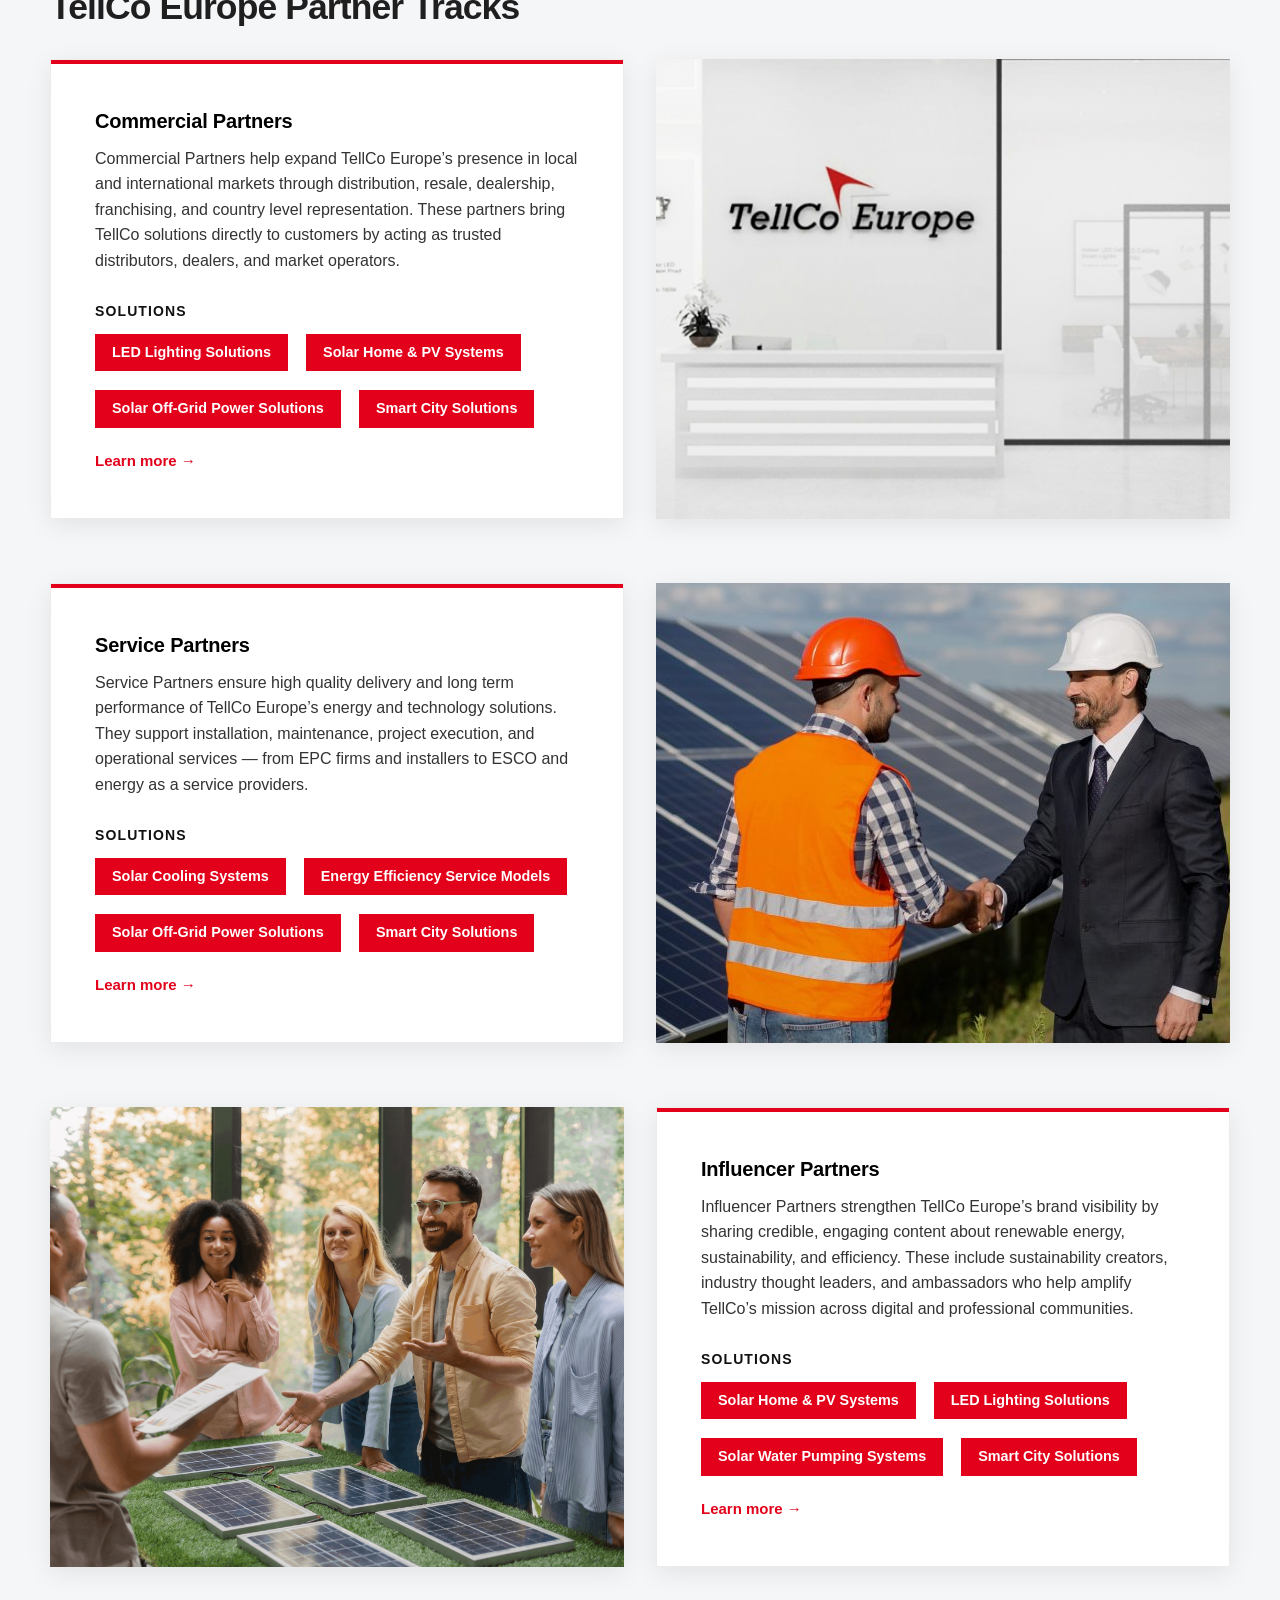
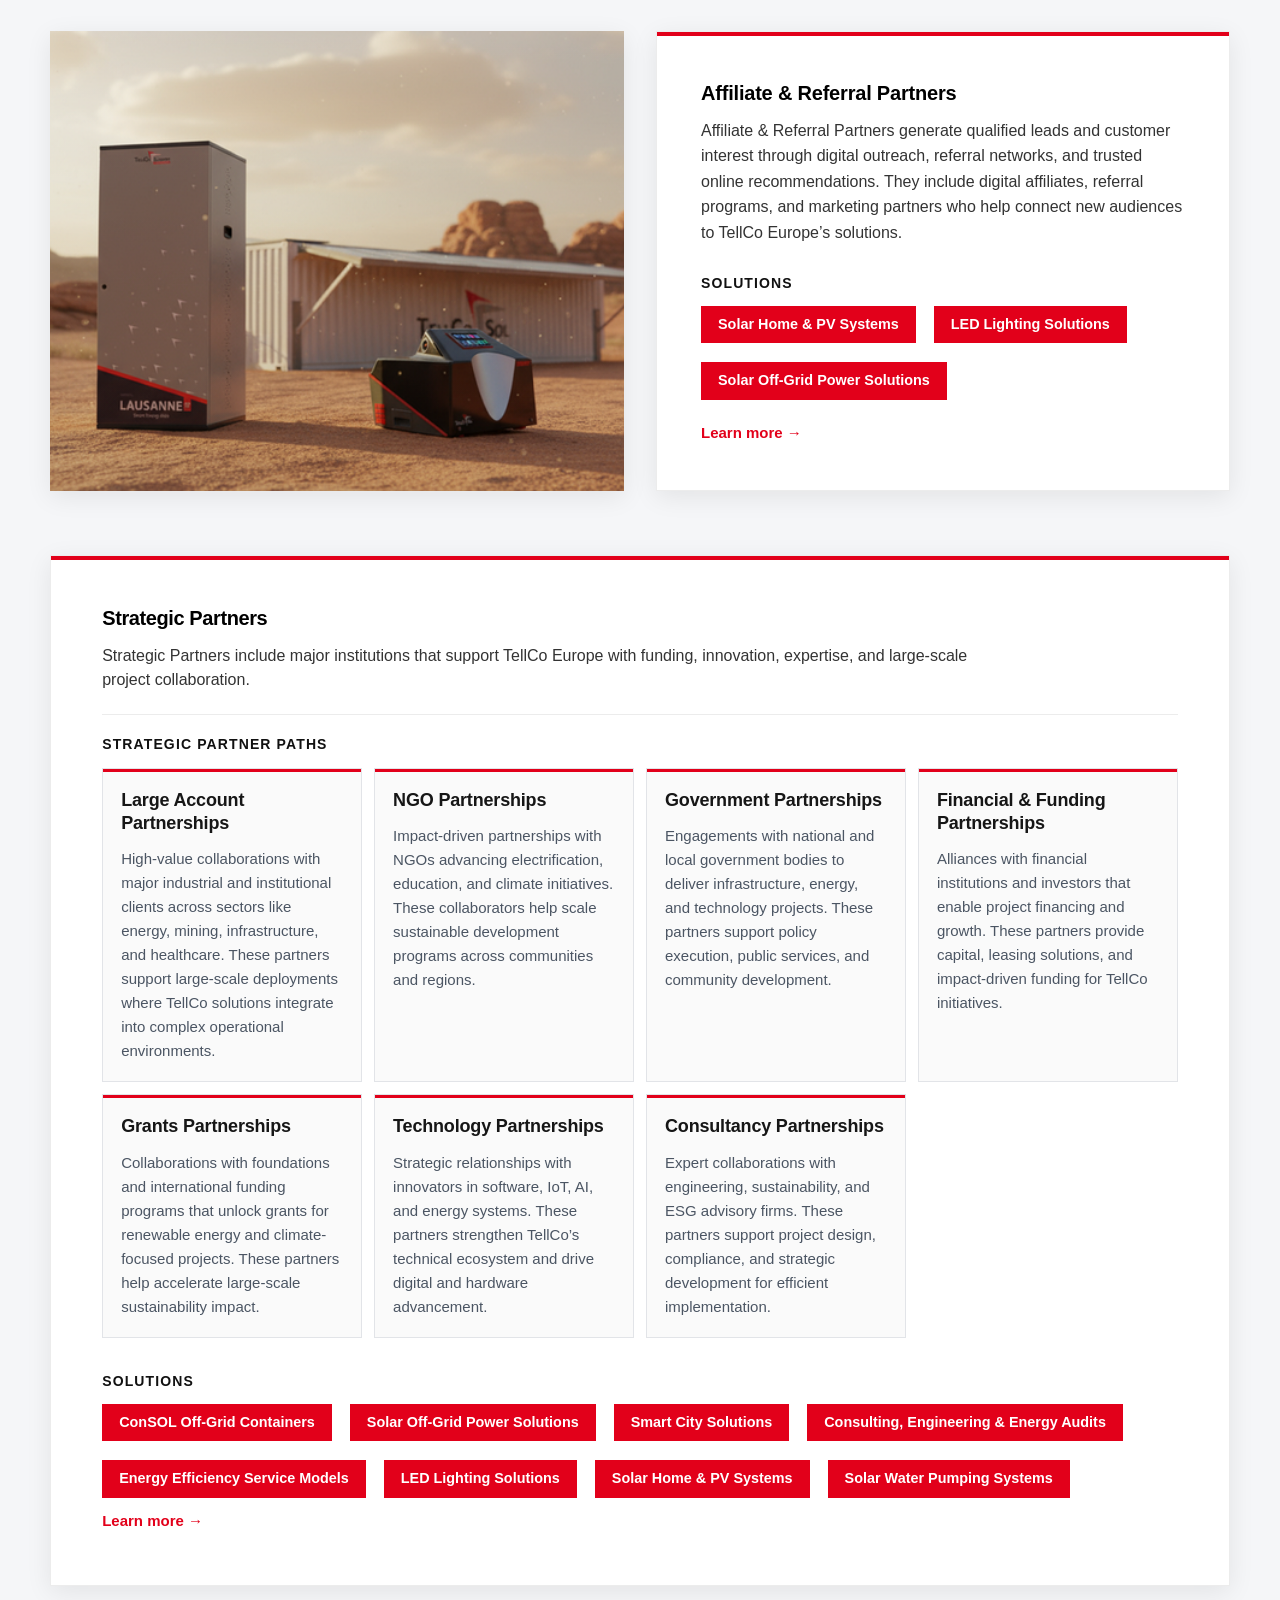
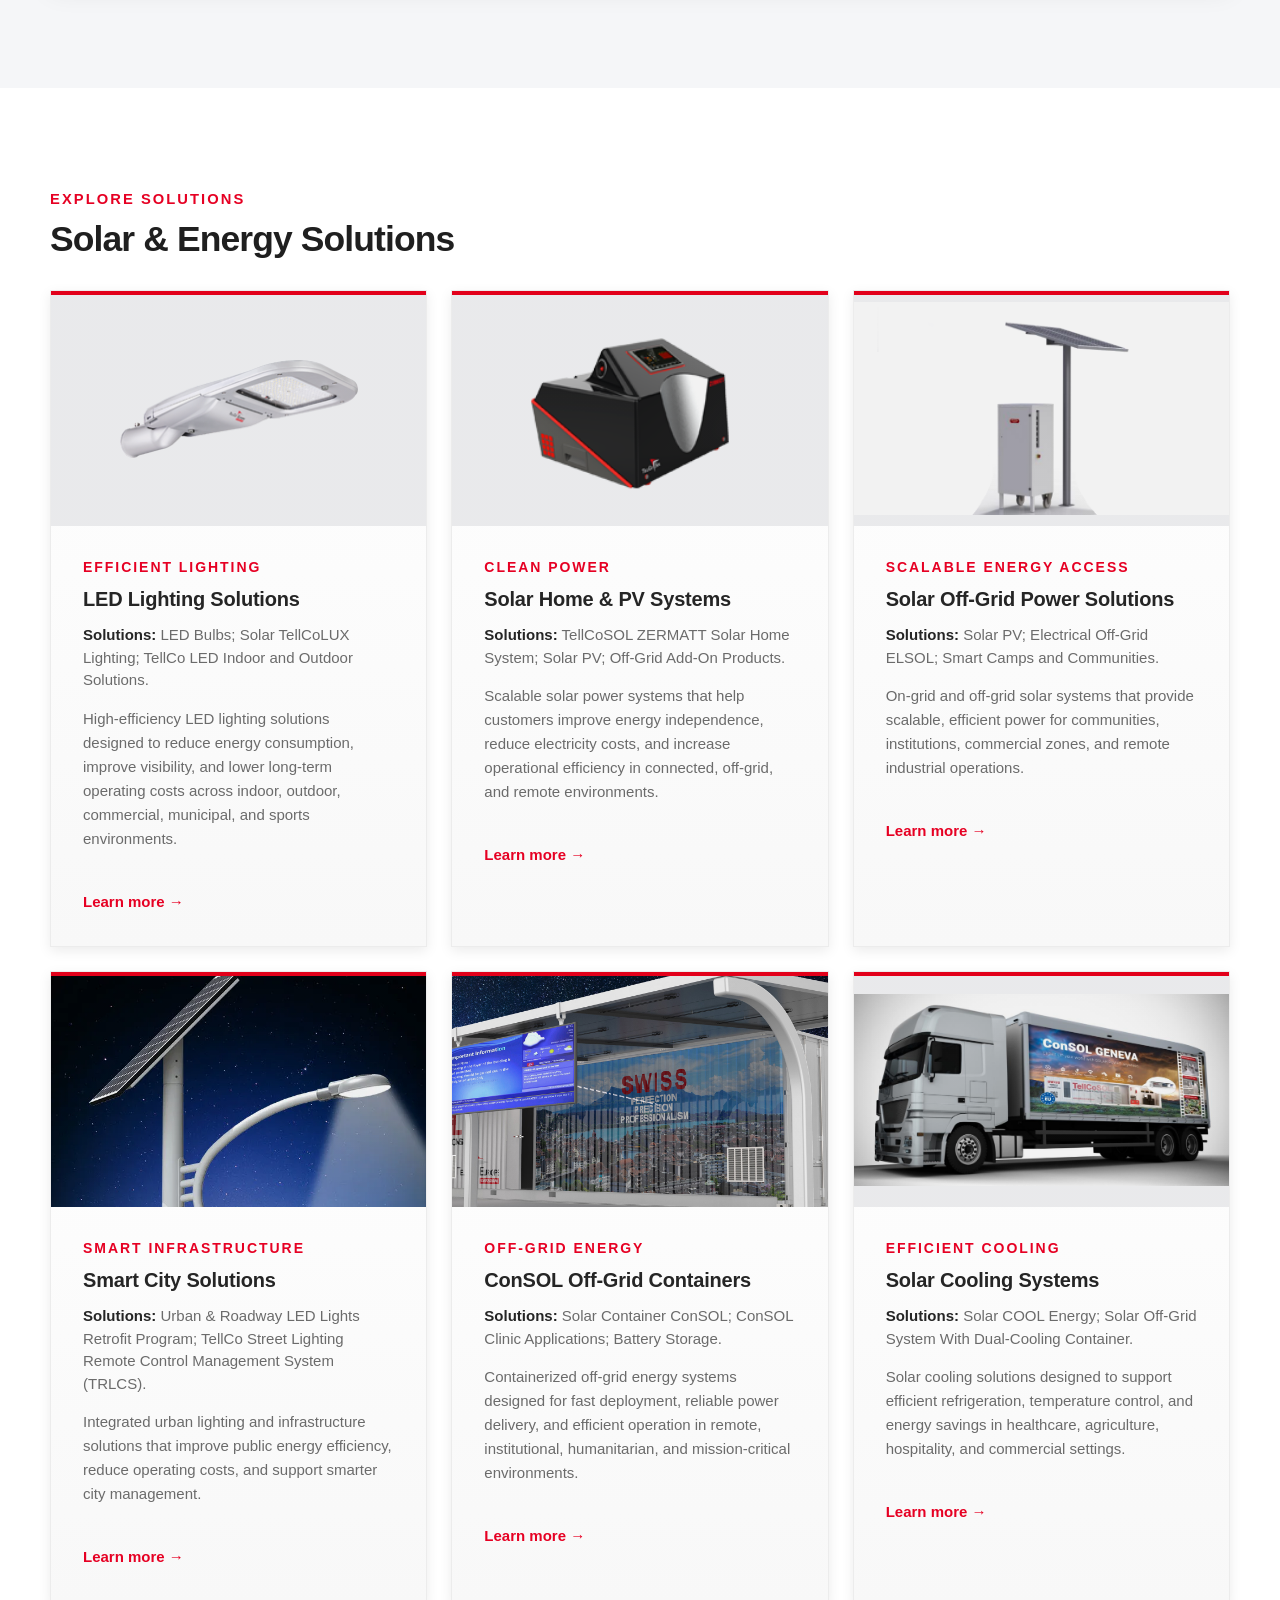
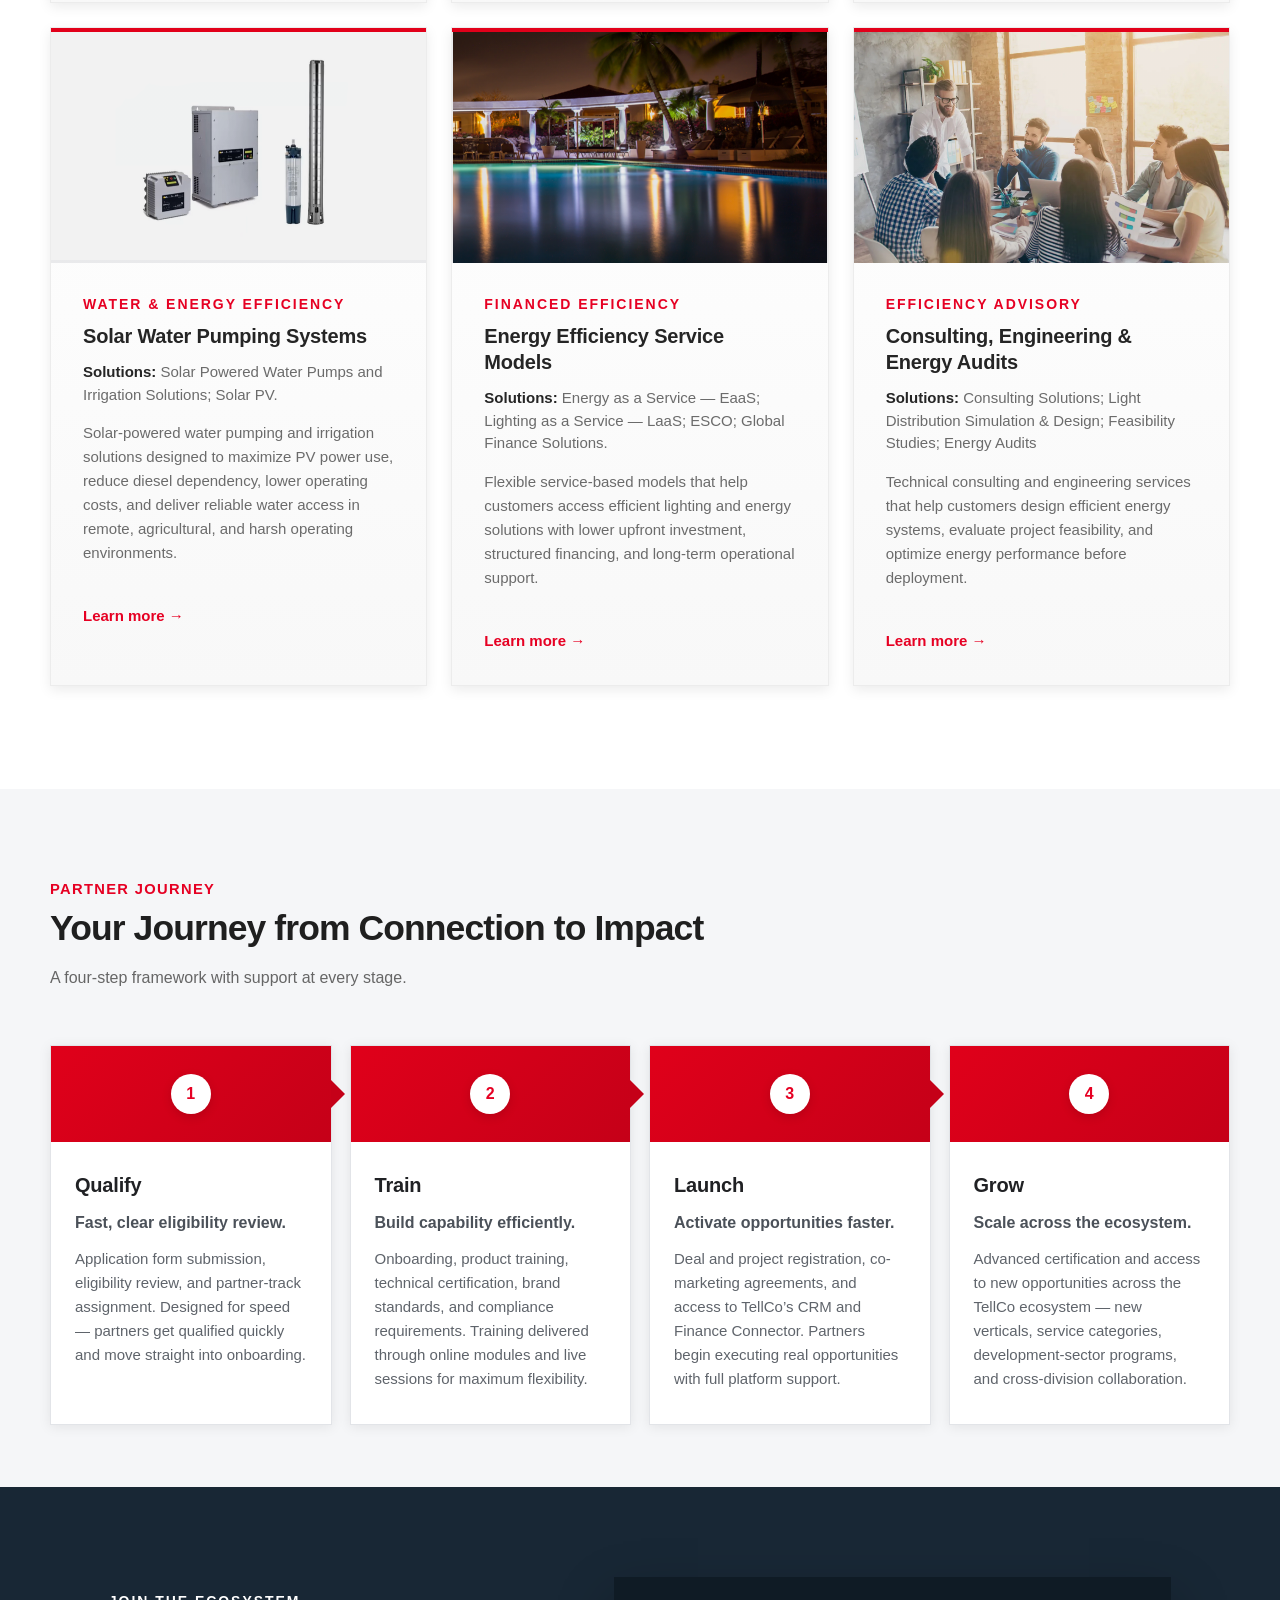
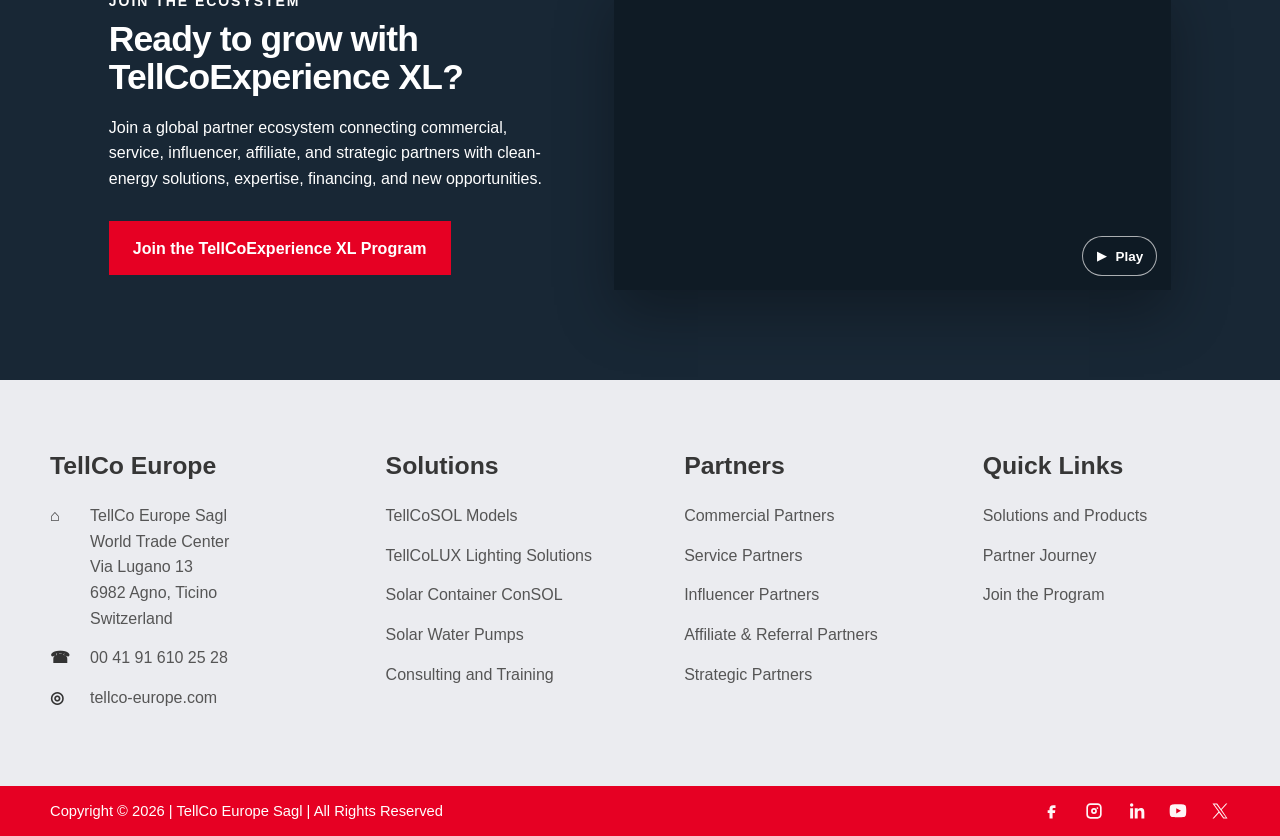
==== commit 5234f650: "Expand homepage company and ecosystem sections" ====
--- a/index.html
+++ b/index.html
@@ -90,10 +90,10 @@
           <header class="hp-company-timeline__intro">
             <p class="hp-kicker">ABOUT TELLCO EUROPE</p>
             <h2 id="hp-company-timeline-title">From Renewable Energy to<br>Global Clean-Technology<br>Solutions</h2>
-            <p>Founded in Switzerland in 2008, TellCo Europe has evolved from a renewable-energy specialist into a diversified clean-technology company with an expanding international presence. Over the years, the company has advanced from solar lighting and energy-efficiency solutions into off-grid systems, smart infrastructure, digital energy management, sustainable technologies, and new commercial platforms.</p>
+            <p>Founded in Switzerland in 2008, TellCo Europe has evolved from a renewable-energy specialist into a diversified clean-technology company with an expanding international presence. Over the years, the company has grown from a renewable‑energy specialist into a diversified global provider of off‑grid systems, smart infrastructure, digital energy management, sustainable technologies, and long‑term project partnerships.</p>
           </header>
           <figure class="hp-company-timeline__image">
-            <img src="assets/swiss-tellco-europe.png" alt="Swiss flag overlooking an Alpine mountain landscape">
+            <img src="assets/tellco-switzerland-cityscape.jpg" alt="Historic Swiss cityscape beside the river">
           </figure>
         </div>
 
@@ -229,56 +229,40 @@
                       <span class="hp-timeline__division-icon" aria-hidden="true">
                         <svg viewBox="0 0 256 256" focusable="false"><path d="M40 216h176M64 216V88h64v128M128 216V48h64v168M88 120h16M88 152h16M88 184h16M152 80h16M152 112h16M152 144h16M152 176h16"/></svg>
                       </span>
-                      <div><h5>TellCo Europe</h5><p>Corporate HQ &amp; Global Operations</p></div>
+                      <div><h5>TellCo Europe</h5></div>
                     </div>
-                    <ul>
-                      <li>Renewable energy projects</li>
-                      <li>Infrastructure solutions</li>
-                      <li>Gov’t &amp; institutional partnerships</li>
-                      <li>Intl. project development</li>
-                    </ul>
+                    <p class="hp-timeline__division-description">Renewable‑energy and clean‑technology solutions spanning engineering, infrastructure, smart technologies, and commercial and industrial projects.</p>
+                    <a class="hp-timeline__division-link" href="https://tellco-europe.com/" target="_blank" rel="noopener noreferrer">tellco-europe.com</a>
+                  </article>
+                  <article class="hp-timeline__division">
+                    <div class="hp-timeline__division-heading">
+                      <span class="hp-timeline__division-icon" aria-hidden="true">
+                        <svg viewBox="0 0 256 256" focusable="false"><path d="M32 48h24l24 112h112l24-80H64M96 200a12 12 0 1 0 0 .1M184 200a12 12 0 1 0 0 .1"/></svg>
+                      </span>
+                      <div><h5>TellCo Shop</h5></div>
+                    </div>
+                    <p class="hp-timeline__division-description">A digital commerce platform offering sustainable products, smart‑energy technologies, and practical solutions for businesses and consumers.</p>
+                    <a class="hp-timeline__division-link" href="https://tellco-europe.shop/" target="_blank" rel="noopener noreferrer">tellco-europe.shop</a>
                   </article>
                   <article class="hp-timeline__division">
                     <div class="hp-timeline__division-heading">
                       <span class="hp-timeline__division-icon" aria-hidden="true">
                         <svg viewBox="0 0 256 256" focusable="false"><path d="M48 208c20-92 70-140 160-160 0 92-48 142-140 160M72 184c34-38 68-68 112-96"/></svg>
                       </span>
-                      <div><h5>TellCo Europe.Org</h5><p>Institutional &amp; Development Division</p></div>
+                      <div><h5>TellCo Europe Org</h5></div>
                     </div>
-                    <ul>
-                      <li>Sustainability &amp; impact programs</li>
-                      <li>NGO partnerships</li>
-                      <li>Climate initiatives</li>
-                      <li>Intl. development activities</li>
-                    </ul>
-                  </article>
-                  <article class="hp-timeline__division">
-                    <div class="hp-timeline__division-heading">
-                      <span class="hp-timeline__division-icon" aria-hidden="true">
-                        <svg viewBox="0 0 256 256" focusable="false"><path d="M32 48h24l24 112h112l24-80H64M96 200a12 12 0 1 0 0 .1M184 200a12 12 0 1 0 0 .1"/></svg>
-                      </span>
-                      <div><h5>TellCo Europe Shop</h5><p>E-Commerce &amp; Consumer Division</p></div>
-                    </div>
-                    <ul>
-                      <li>Official B2B and B2C marketplace</li>
-                      <li>Solar, LED &amp; smart home products</li>
-                      <li>GreenLife product portfolio</li>
-                      <li>Sustainable consumer solutions</li>
-                    </ul>
+                    <p class="hp-timeline__division-description">ESG programs, healthcare and education initiatives, clean‑water solutions, sustainable‑community development, and public‑sector partnerships that connect infrastructure with measurable social impact.</p>
+                    <a class="hp-timeline__division-link" href="https://tellco-europe.org/" target="_blank" rel="noopener noreferrer">tellco-europe.org</a>
                   </article>
                   <article class="hp-timeline__division">
                     <div class="hp-timeline__division-heading">
                       <span class="hp-timeline__division-icon" aria-hidden="true">
                         <svg viewBox="0 0 256 256" focusable="false"><path d="M48 64h160l16 112H32L48 64ZM40 136h176M80 64l-8 112M128 64v112M176 64l8 112M128 176v40M88 216h80"/></svg>
                       </span>
-                      <div><h5>TellCoSOL</h5><p>Advanced Solar Technology Division</p></div>
+                      <div><h5>TellCoSOL</h5></div>
                     </div>
-                    <ul>
-                      <li>Solar containers &amp; mini-grids</li>
-                      <li>Defense energy systems</li>
-                      <li>Utility scale projects</li>
-                      <li>Smart energy infrastructure &amp; storage</li>
-                    </ul>
+                    <p class="hp-timeline__division-description">Containerized and mobile energy systems delivering off‑grid power, battery storage, disaster‑response capabilities, humanitarian support, and critical‑infrastructure solutions.</p>
+                    <a class="hp-timeline__division-link" href="https://tellcosol.com/" target="_blank" rel="noopener noreferrer">tellcosol.com</a>
                   </article>
                 </div>
               </div>
@@ -288,10 +272,25 @@
       </div>
     </section>
 
-    <section class="hp-intro-benefits" aria-labelledby="hp-intro-benefits-title">
+    <section class="hp-intro-benefits" aria-labelledby="hp-experience-welcome-title">
       <div class="container">
+        <div class="hp-experience-welcome">
+          <div class="hp-experience-welcome__copy">
+            <p class="hp-experience-welcome__eyebrow">ABOUT TELLCOEXPERIENCE XL</p>
+            <h2 id="hp-experience-welcome-title">Welcome to TellCoExperience</h2>
+            <h3>Connecting People, Solutions and Opportunities</h3>
+            <p>TellCoExperience XL is TellCo Europe’s global partnership ecosystem, designed to help organizations discover the most relevant ways to collaborate, contribute, and grow with us.</p>
+            <p>Whether you are a commercial partner, distributor, installer, EPC, ESCO, service provider, affiliate, influencer, technology company, consultant, investor, financial institution, NGO, government organization, or strategic partner, TellCoExperience XL helps connect you with the partnership path that best aligns with your capabilities and objectives.</p>
+            <p>Partnerships are not limited to a single division. An opportunity may begin in one area and expand across several others—for example, a technology partner may support an energy project, a mining project may incorporate community infrastructure, or a financial partner may contribute to multiple TellCo Europe initiatives.</p>
+            <p><strong>The purpose of TellCoExperience XL is to bring together the right people, expertise, technologies, and opportunities—creating stronger partnerships and long-term value across the TellCo Europe ecosystem.</strong></p>
+            <p class="hp-experience-welcome__closing"><strong>Connect. Partner. Learn. Grow. Create Impact.</strong></p>
+          </div>
+          <figure class="hp-experience-welcome__image">
+            <img src="assets/welcome-tellcoexperience.png" alt="Solar-powered street lights along a rural road">
+          </figure>
+        </div>
         <header class="hp-intro-benefits__intro">
-          <h2 id="hp-intro-benefits-title">Grow with Purpose.<br>Deliver Global Impact.</h2>
+          <h2 id="hp-intro-benefits-title">Grow with Purpose. Deliver Global Impact.</h2>
           <p>The TellCoExperience XL ecosystem empowers partners with the resources, expertise, and opportunities to lead the clean-energy transition—together.</p>
         </header>
 
--- a/styles.css
+++ b/styles.css
@@ -1998,7 +1998,7 @@
 .hp-company-timeline__intro h2 {
   margin: 0 0 18px;
   color: #121a31;
-  font-size: var(--hp-section-title-size);
+  font-size: clamp(23.76px, 2.772vw, 37.62px);
   font-weight: 700;
   line-height: 1.08;
   letter-spacing: -0.025em;
@@ -2135,7 +2135,7 @@
 .hp-timeline__item--featured .hp-timeline__card h3 {
   margin: 0;
   color: #121a31;
-  font-size: 32px;
+  font-size: 30px;
   font-weight: 700;
   line-height: 1.15;
   letter-spacing: -0.025em;
@@ -2334,6 +2334,33 @@
   line-height: 1.45;
 }
 
+.hp-timeline__division-description {
+  margin: 19px 0 16px;
+  color: #46506a;
+  font-size: var(--hp-compact-size);
+  font-weight: 400;
+  line-height: 1.6;
+}
+
+.hp-timeline__division-description strong {
+  color: #30394b;
+  font-weight: 700;
+}
+
+.hp-timeline__division-link {
+  display: inline-flex;
+  color: var(--red);
+  font-size: var(--hp-compact-size);
+  font-weight: 700;
+  line-height: 1.3;
+  text-decoration: none;
+}
+
+.hp-timeline__division-link:hover,
+.hp-timeline__division-link:focus-visible {
+  text-decoration: underline;
+}
+
 .hp-timeline__division ul {
   display: grid;
   grid-template-columns: 1fr;
@@ -2435,7 +2462,7 @@
   }
 
   .hp-timeline__item--featured .hp-timeline__card h3 {
-    font-size: 28px;
+    font-size: 27px;
   }
 
 }
@@ -2499,7 +2526,7 @@
   }
 
   .hp-timeline__item--featured .hp-timeline__card h3 {
-    font-size: 26px;
+    font-size: 24px;
   }
 
   .hp-transformation__progress {
@@ -2562,6 +2589,98 @@
   font-family: "Helvetica Neue", Helvetica, Arial, sans-serif;
 }
 
+.hp-experience-welcome {
+  display: grid;
+  grid-template-columns: 1.05fr 0.95fr;
+  gap: clamp(34px, 5vw, 72px);
+  align-items: stretch;
+  margin: 0 0 clamp(58px, 7vw, 84px);
+}
+
+.hp-experience-welcome__copy {
+  min-width: 0;
+}
+
+.hp-experience-welcome .hp-experience-welcome__eyebrow {
+  margin: 0 0 10px;
+  color: var(--red);
+  font-size: var(--hp-section-label-size);
+  font-weight: 800;
+  line-height: 1.3;
+  letter-spacing: 0.14em;
+  text-transform: uppercase;
+}
+
+.hp-experience-welcome__image {
+  min-height: 100%;
+  margin: 0;
+  overflow: hidden;
+  background: #eef2f5;
+}
+
+.hp-experience-welcome__image img {
+  width: 100%;
+  height: 100%;
+  object-fit: cover;
+  object-position: center center;
+}
+
+.hp-experience-welcome h2 {
+  margin: 0 0 10px;
+  color: #121a31;
+  font-size: clamp(23.76px, 2.772vw, 37.62px);
+  font-weight: 700;
+  line-height: 1.08;
+  letter-spacing: -0.025em;
+}
+
+.hp-experience-welcome h3 {
+  margin: 0 0 24px;
+  color: #30394b;
+  font-size: 22px;
+  font-weight: 700;
+  line-height: 1.3;
+  letter-spacing: -0.01em;
+}
+
+.hp-experience-welcome p {
+  max-width: 82ch;
+  margin: 0 0 16px;
+  color: #46506a;
+  font-size: var(--hp-body-size);
+  font-weight: 400;
+  line-height: 1.65;
+}
+
+.hp-experience-welcome p strong {
+  color: #30394b;
+  font-weight: 700;
+}
+
+.hp-experience-welcome .hp-experience-welcome__closing {
+  margin: 26px 0 0;
+  color: var(--red);
+  letter-spacing: 0.02em;
+}
+
+.hp-experience-welcome .hp-experience-welcome__closing strong {
+  color: inherit;
+}
+
+@media (max-width: 900px) {
+  .hp-experience-welcome {
+    grid-template-columns: 1fr;
+    gap: 32px;
+  }
+
+  .hp-experience-welcome__image {
+    width: min(100%, 560px);
+    min-height: 0;
+    aspect-ratio: 4 / 5;
+    justify-self: center;
+  }
+}
+
 .hp-intro-benefits__intro {
   max-width: 760px;
   margin: 0 auto 42px;
@@ -2572,9 +2691,9 @@
   margin: 0 0 14px;
   color: #121a31;
   font-family: inherit;
-  font-size: clamp(26.14px, 3.05vw, 41.38px);
+  font-size: 30px;
   font-weight: 700;
-  line-height: 1.1;
+  line-height: 1.15;
   letter-spacing: -0.025em;
 }
 
@@ -5808,8 +5927,8 @@
 
 .homepage-v2 .hp-intro-benefits__intro h2 {
   margin-bottom: 14px;
-  font-size: clamp(26.14px, 3.05vw, 41.38px);
-  line-height: 1.1;
+  font-size: 30px;
+  line-height: 1.15;
 }
 
 .homepage-v2 #hp-final-cta-title {
@@ -5999,6 +6118,18 @@
   .homepage-v2 .hp-section-heading h2,
   .homepage-v2 .hp-section-heading h2.hp-balanced-heading {
     font-size: 19.8px;
+  }
+}
+
+@media (max-width: 900px) {
+  .homepage-v2 .hp-intro-benefits__intro h2 {
+    font-size: 27px;
+  }
+}
+
+@media (max-width: 600px) {
+  .homepage-v2 .hp-intro-benefits__intro h2 {
+    font-size: 24px;
   }
 }
 
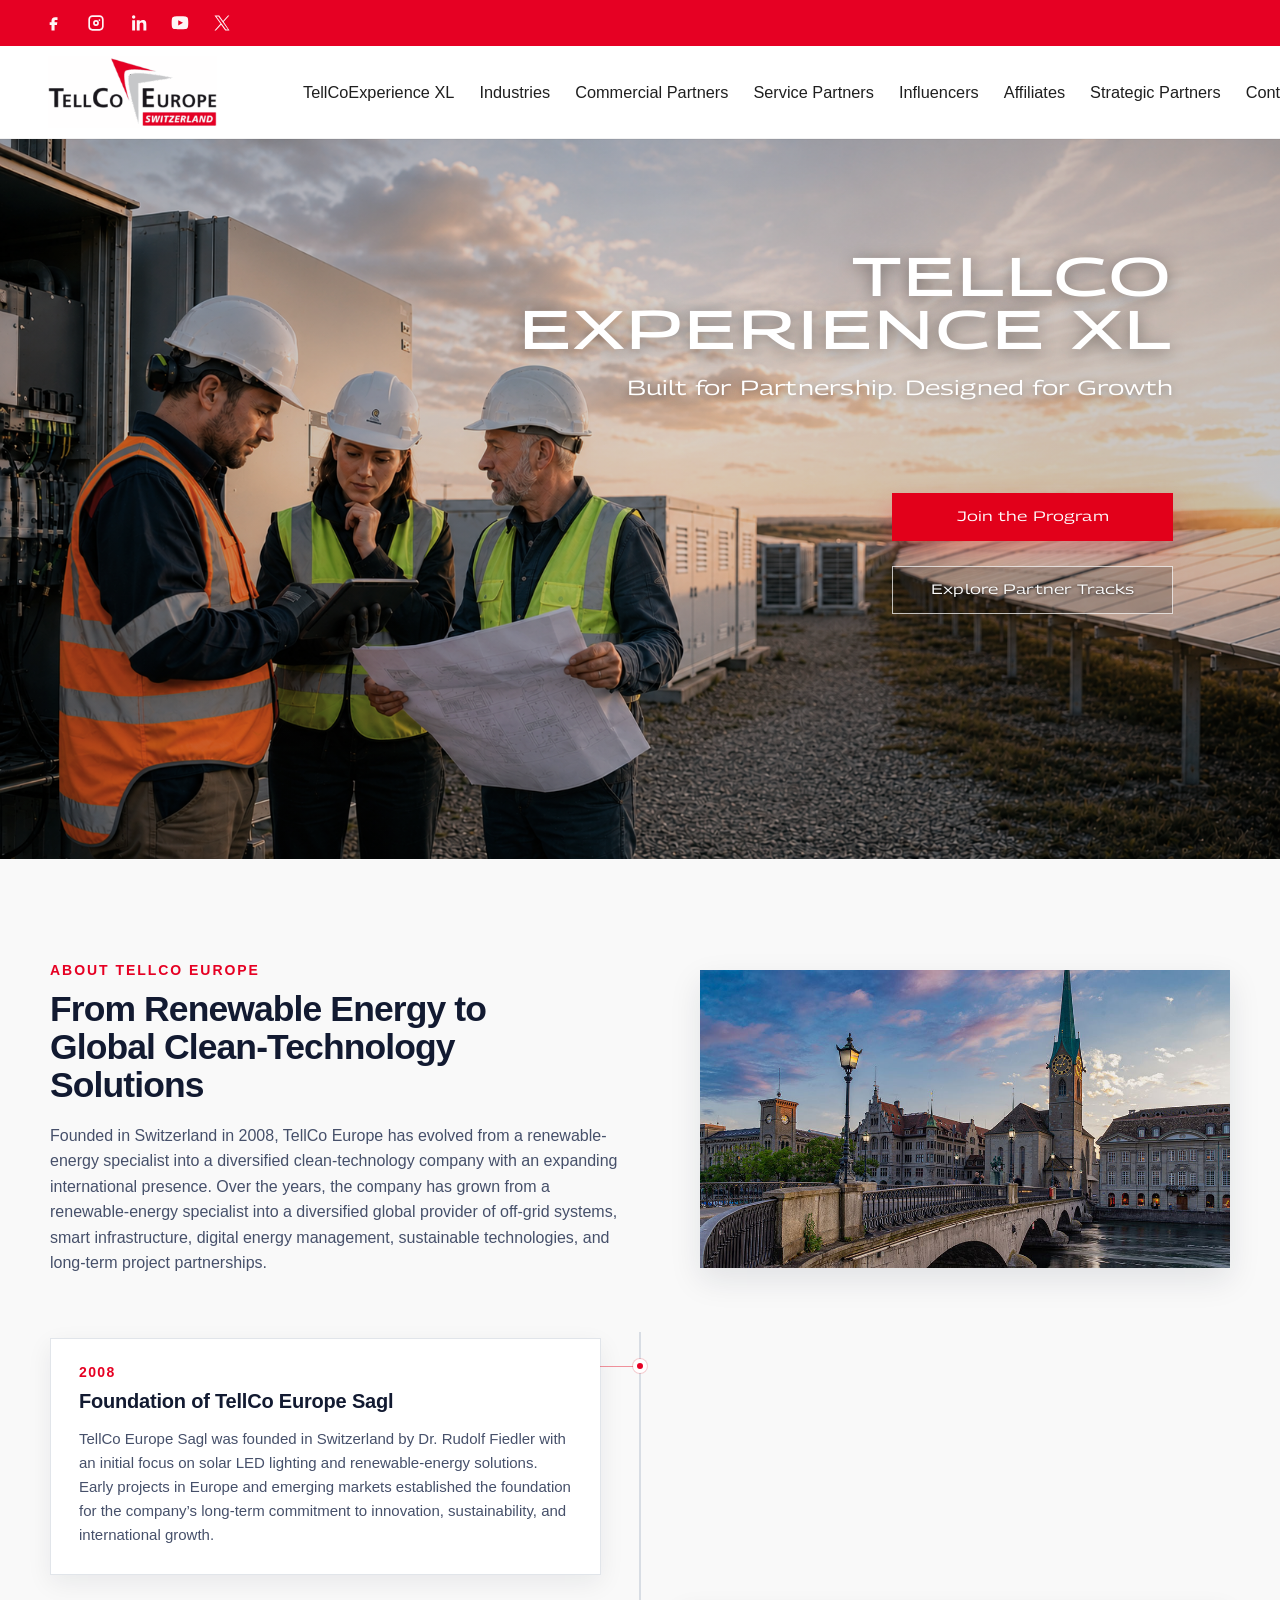
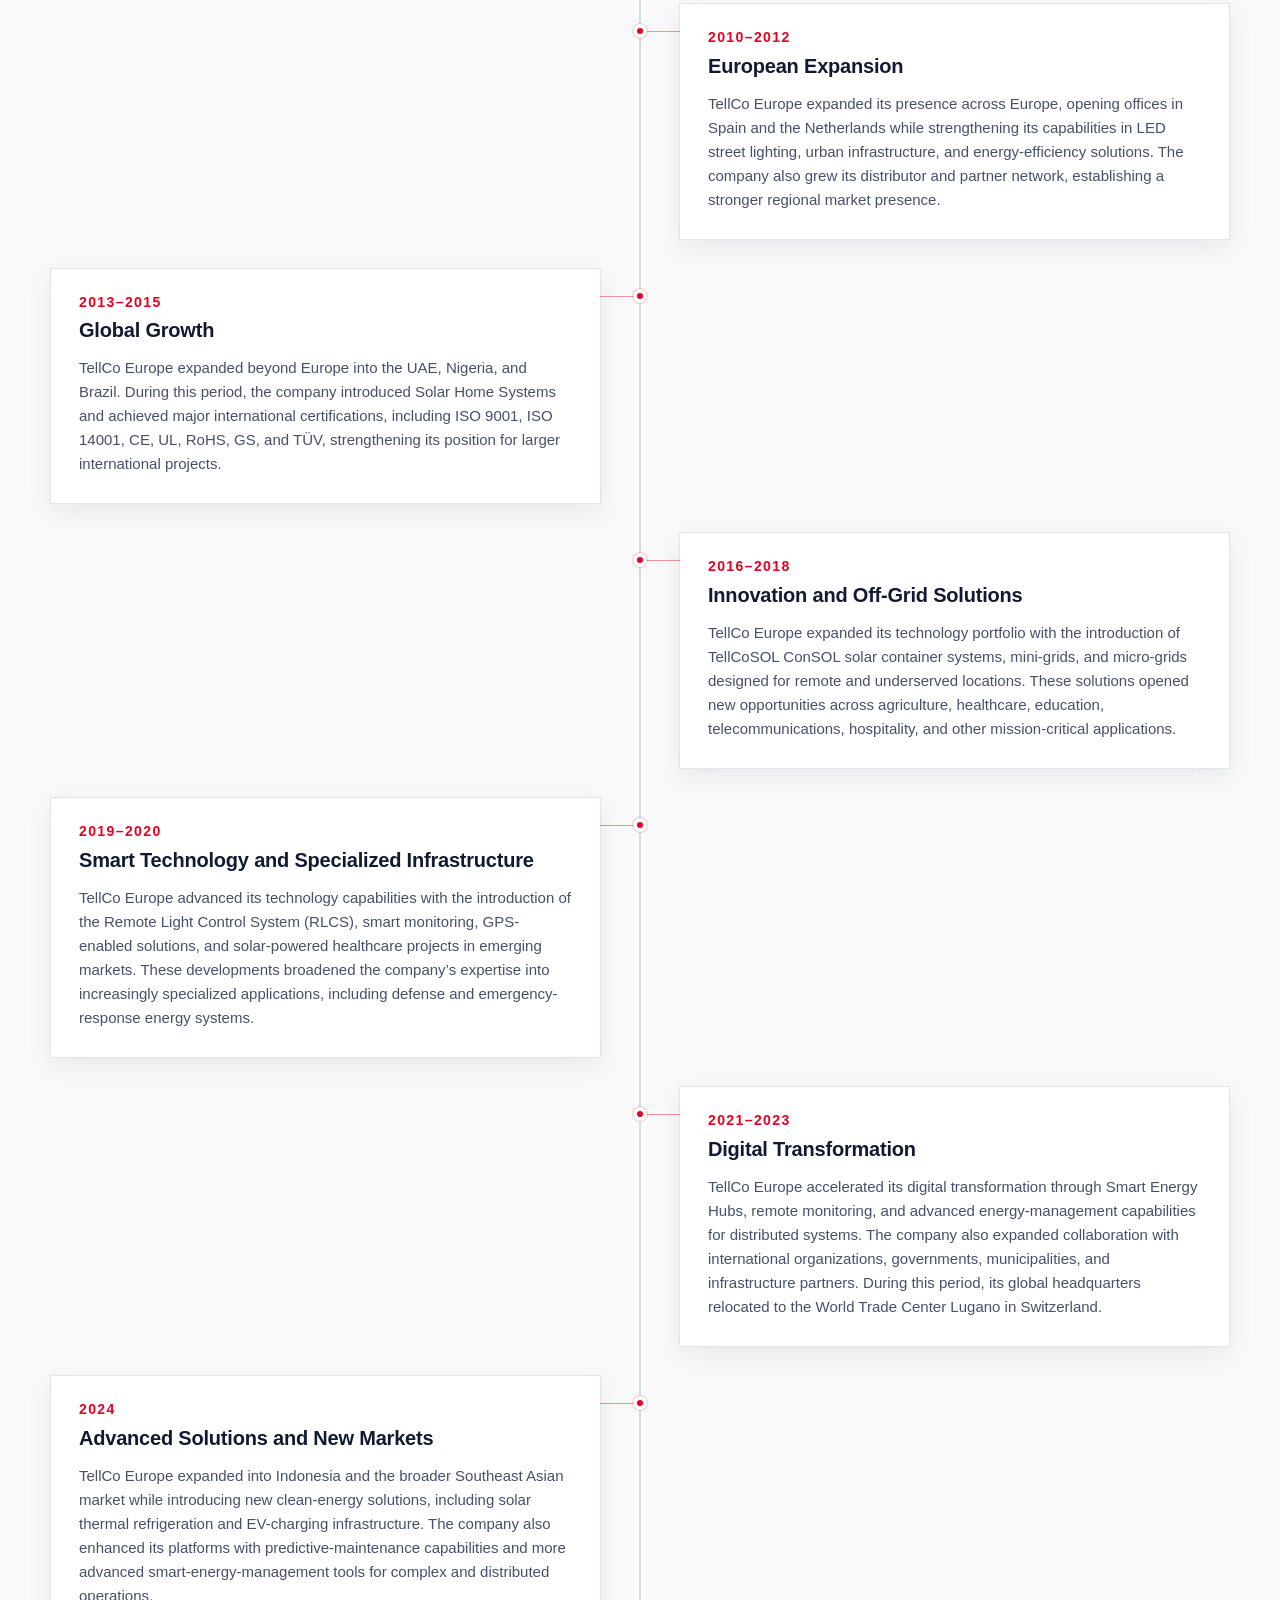
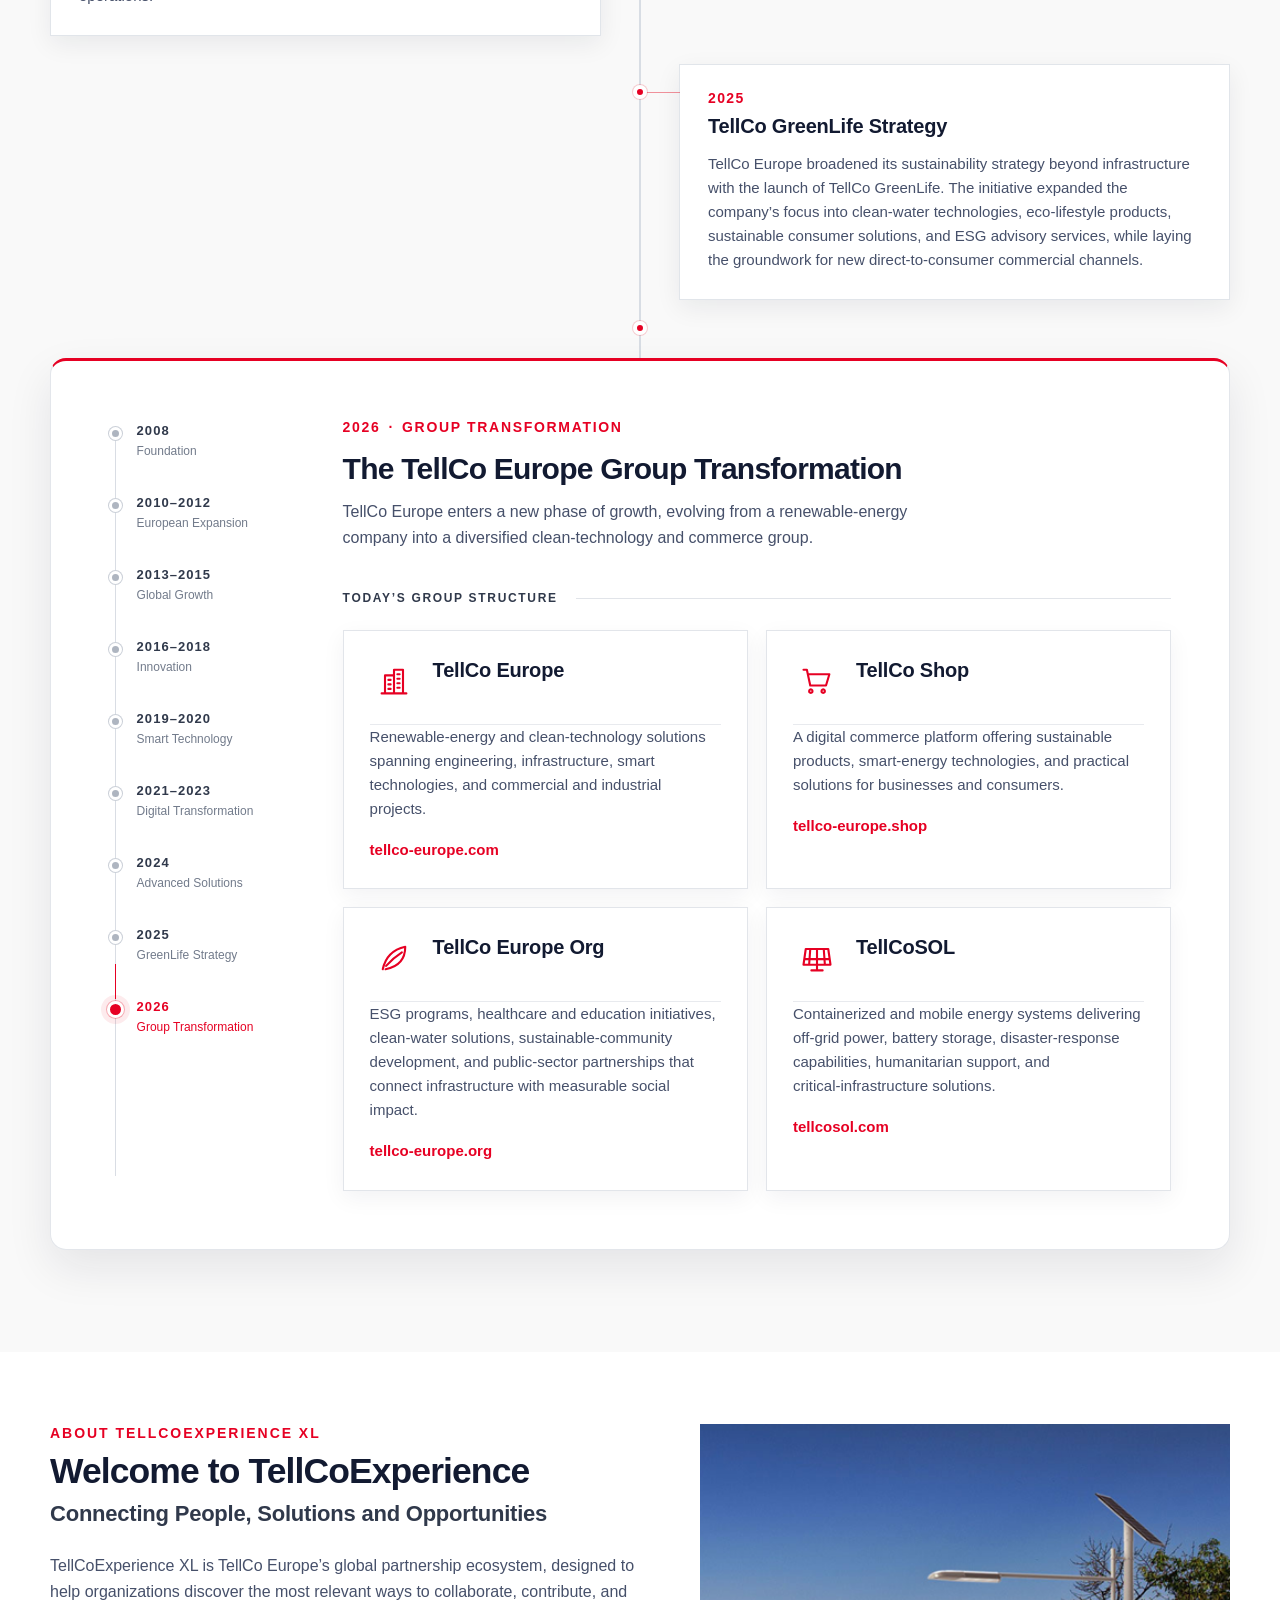
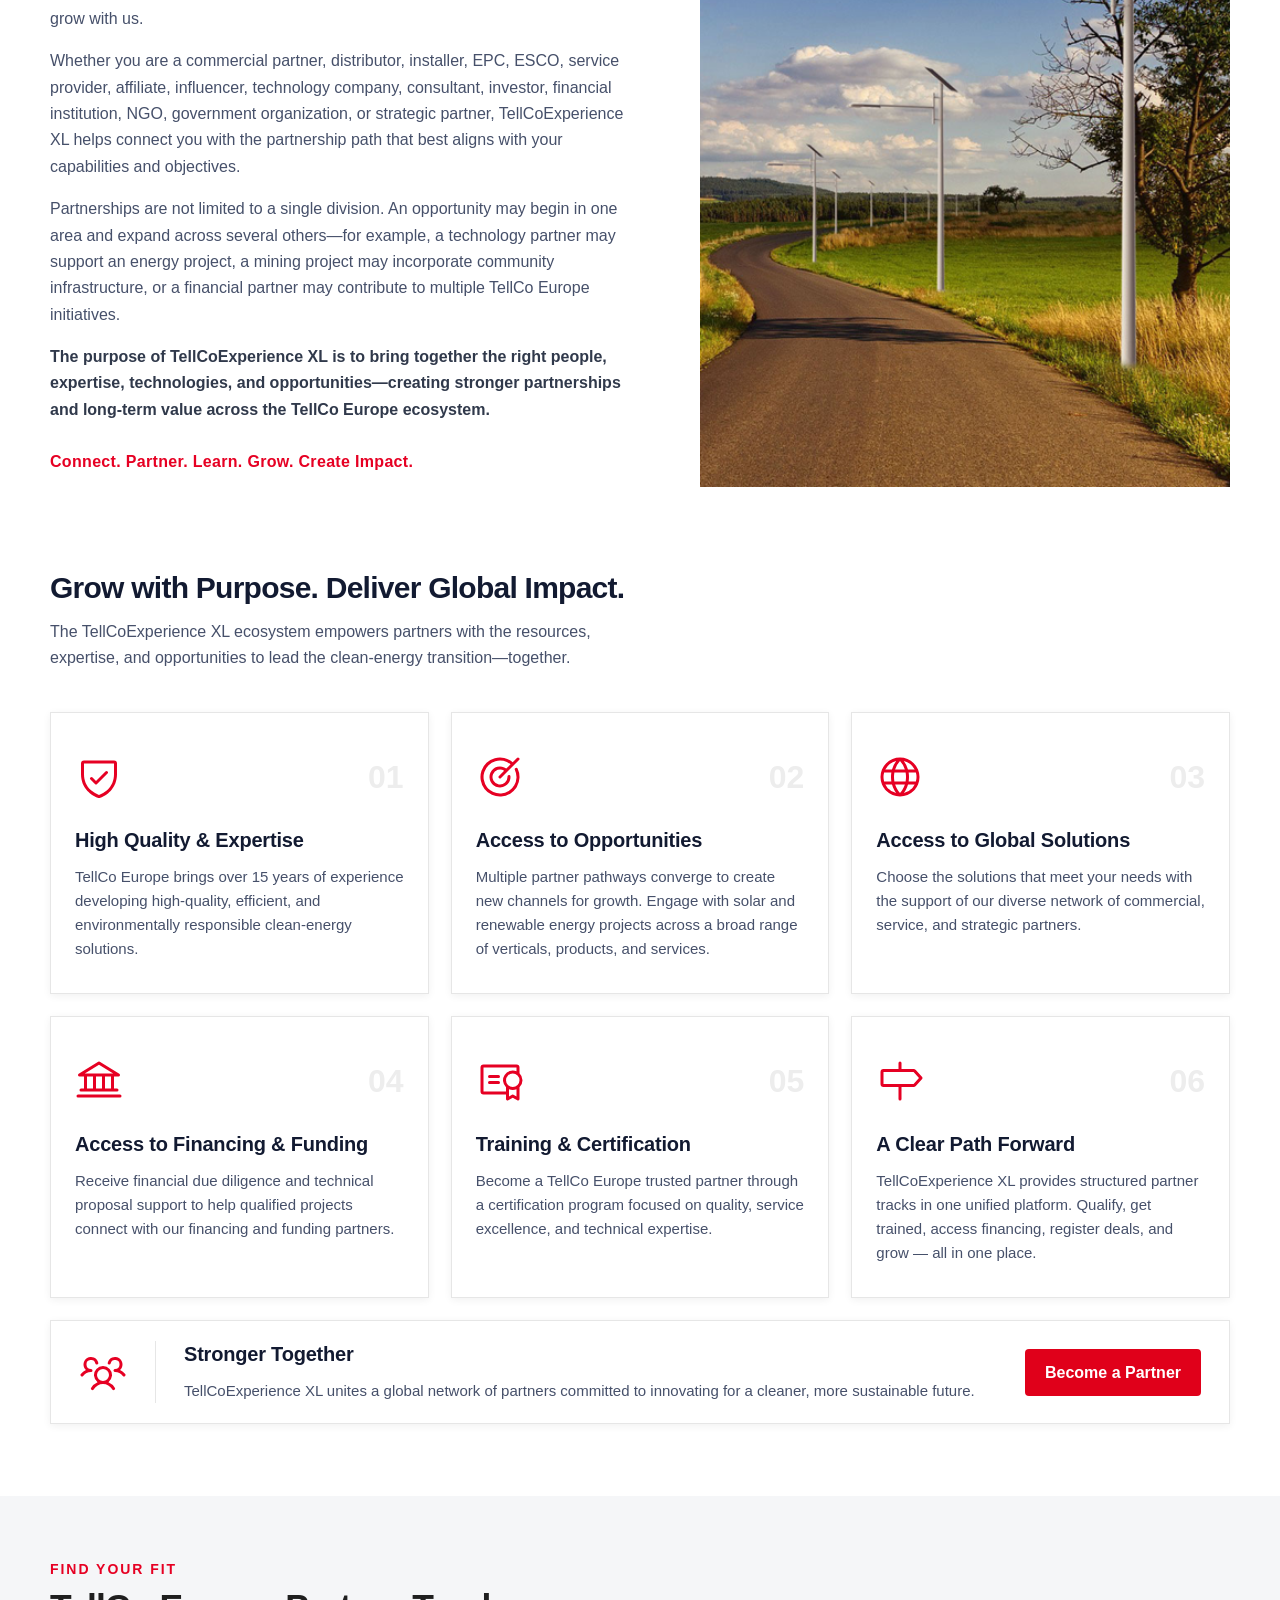
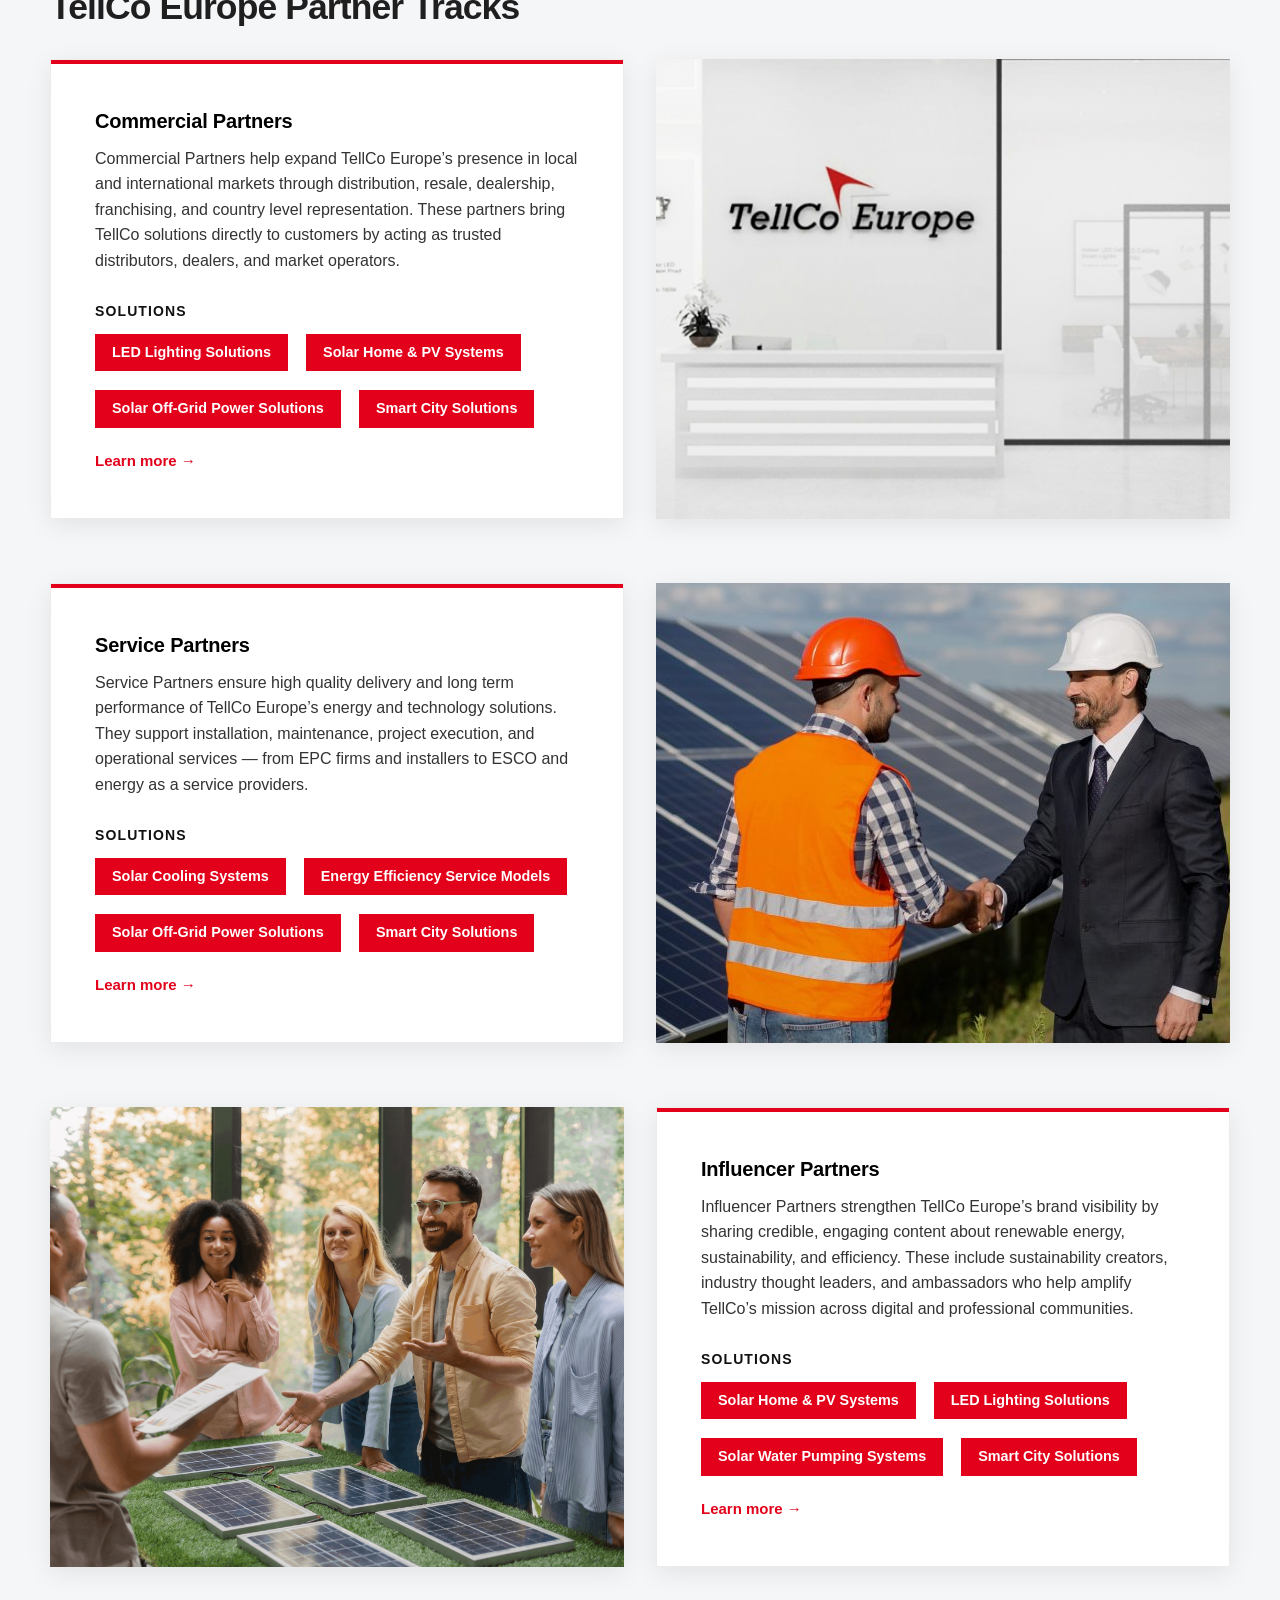
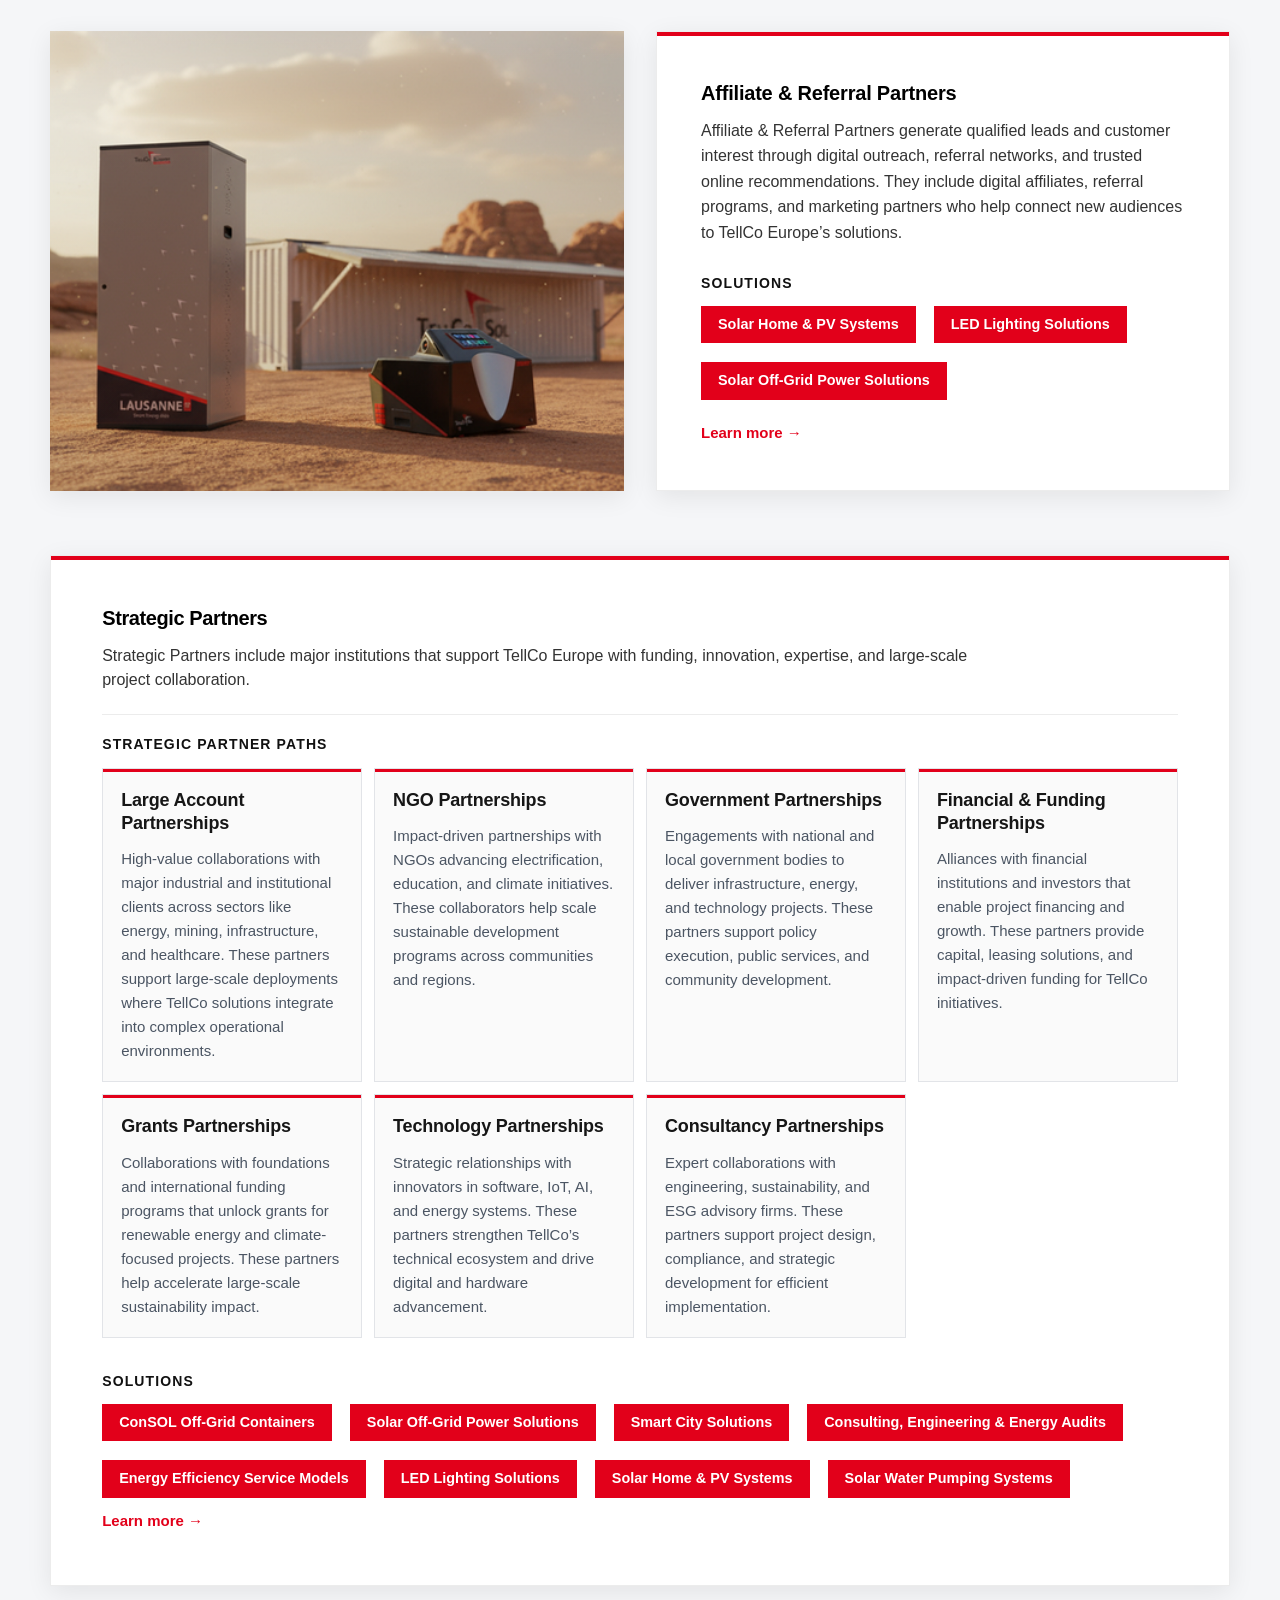
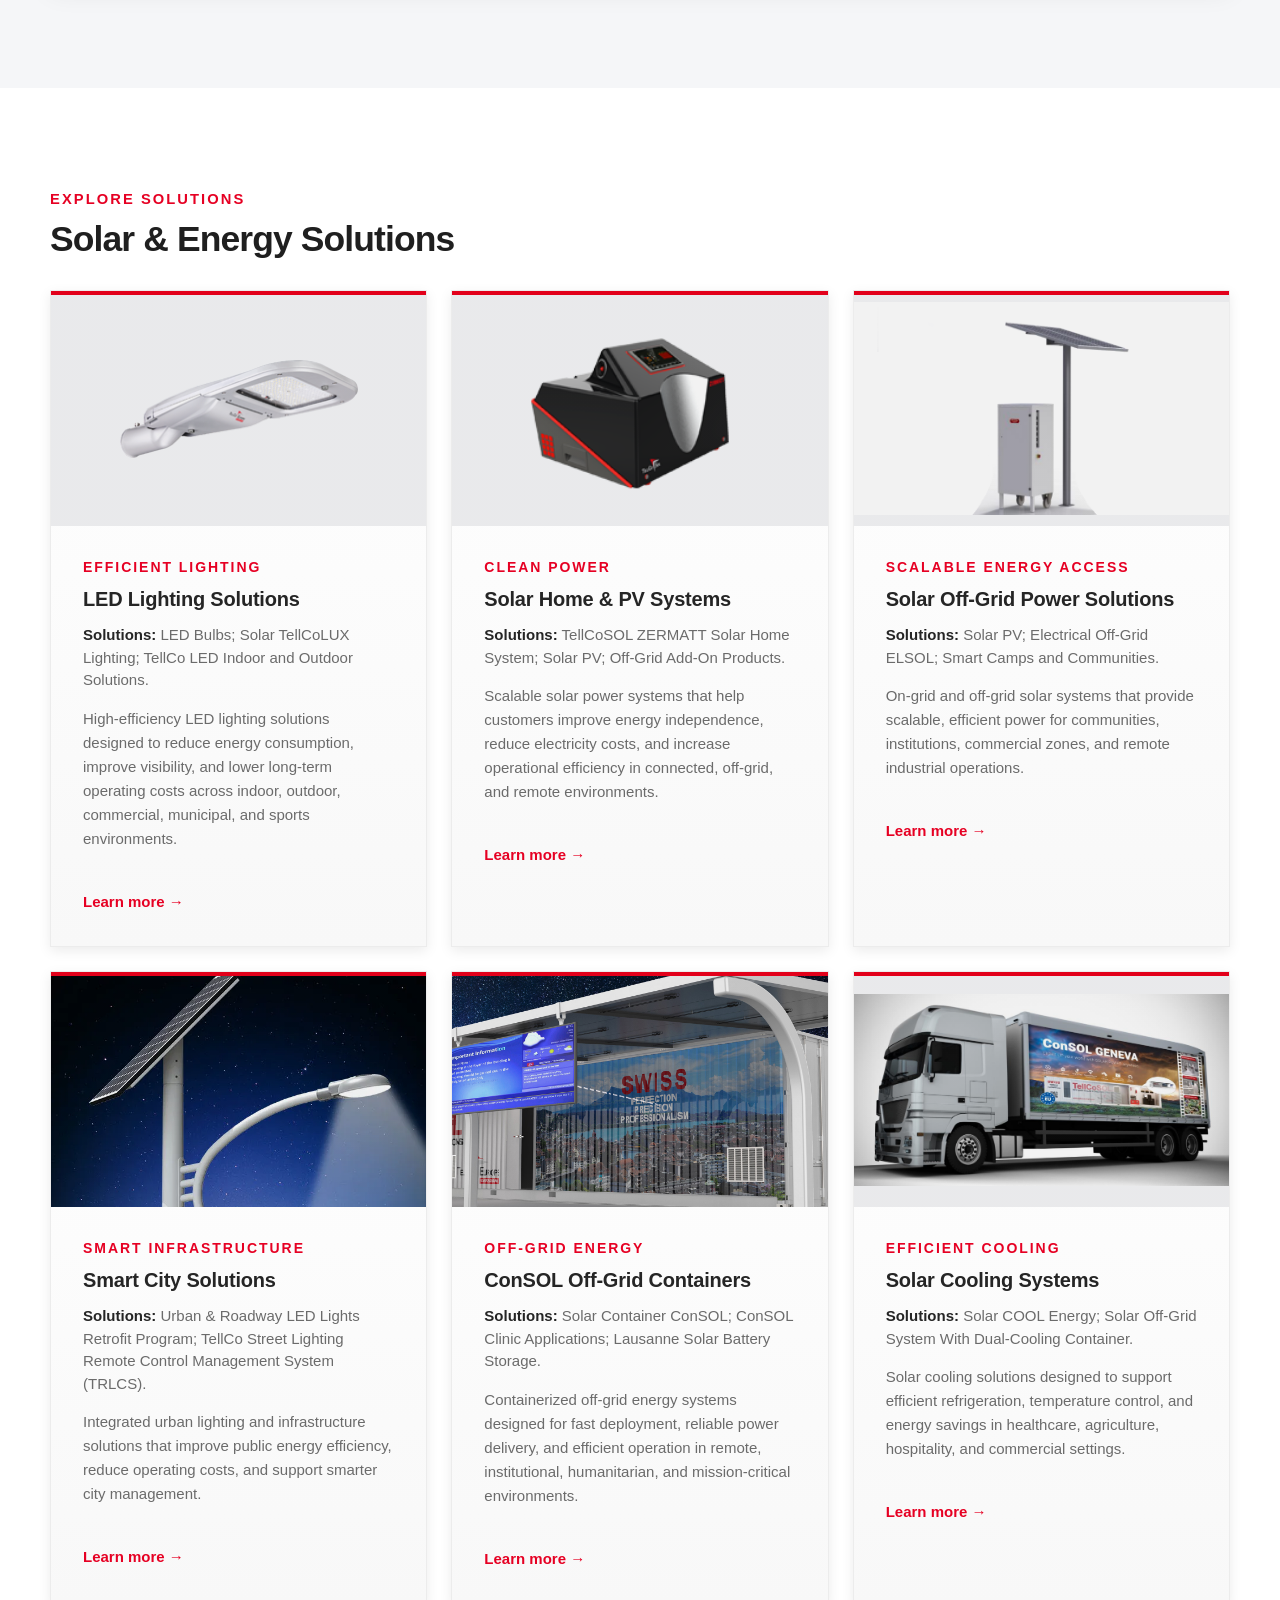
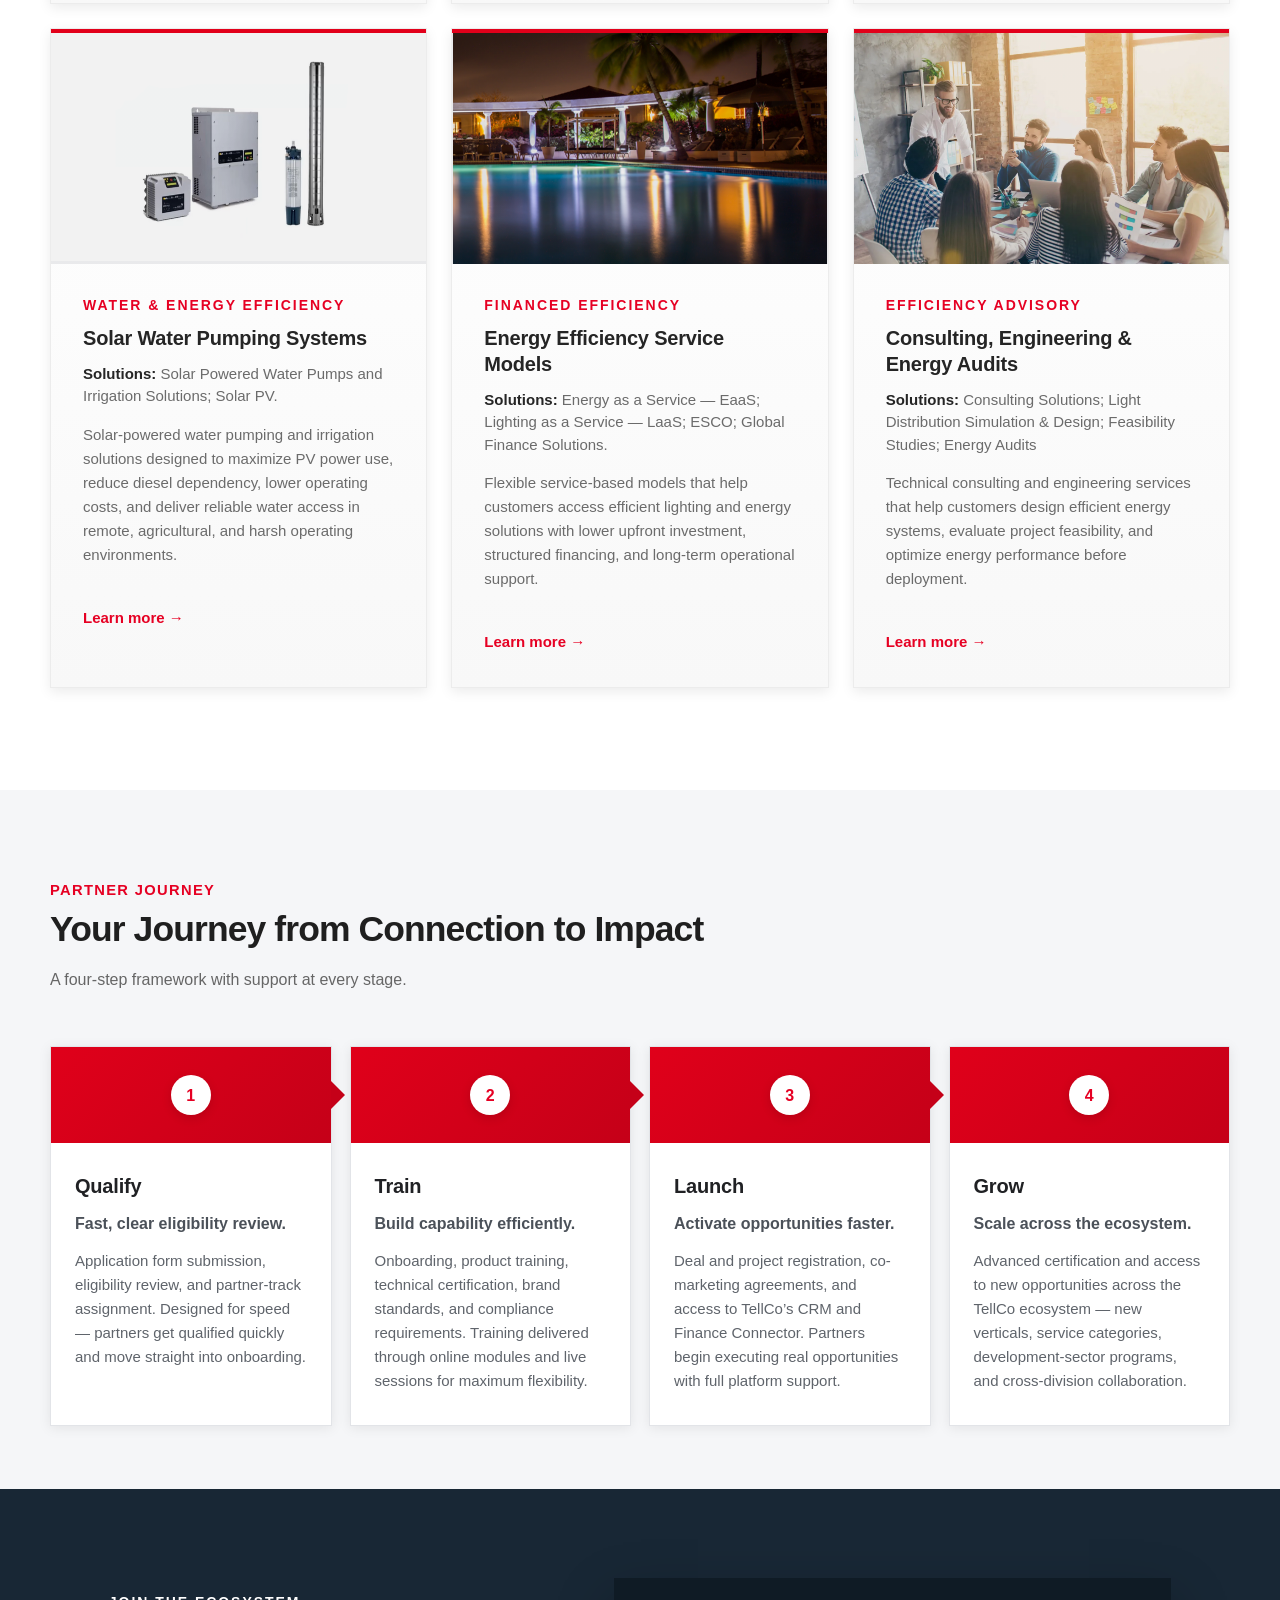
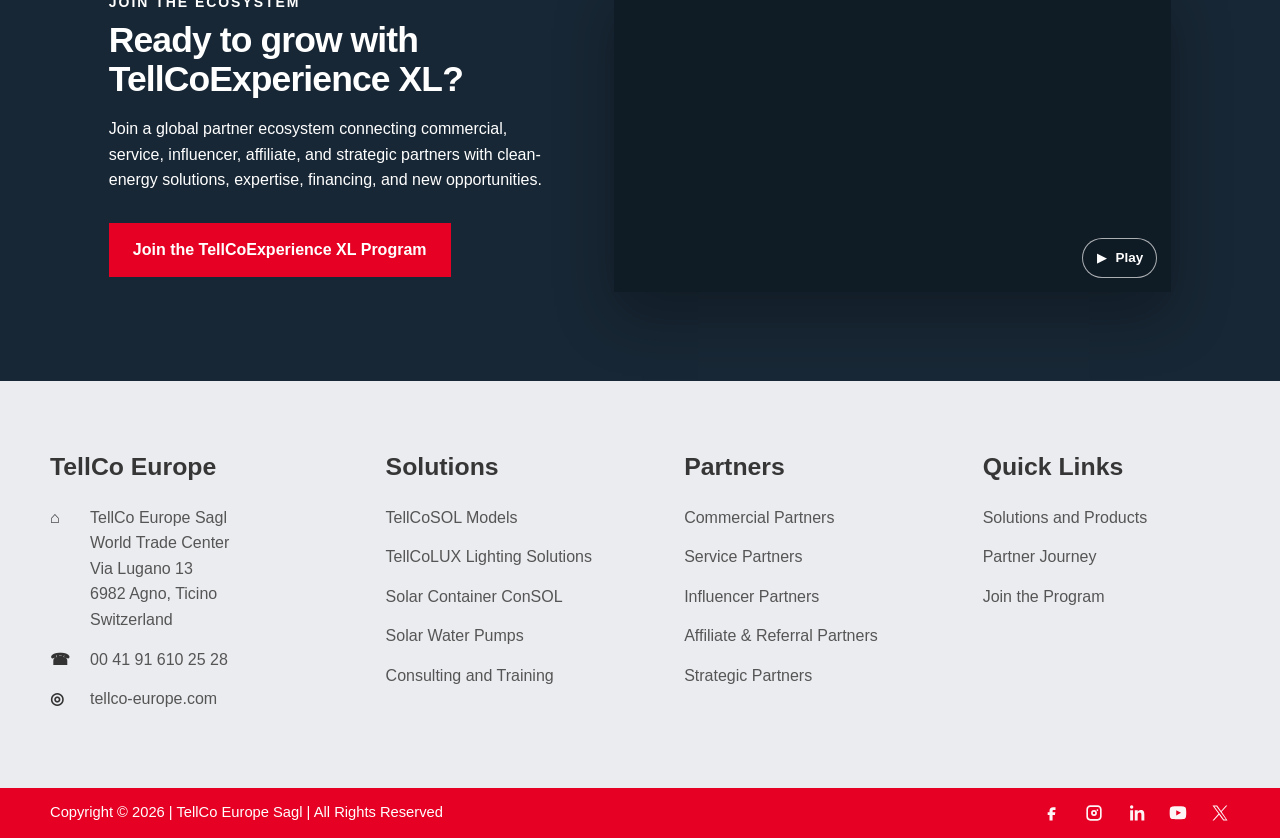
==== commit f1c0618c: "Update homepage timeline and solution copy" ====
--- a/index.html
+++ b/index.html
@@ -118,7 +118,7 @@
             <div class="hp-timeline__card">
               <p class="hp-timeline__year">2013–2015</p>
               <h3>Global Growth</h3>
-              <p class="hp-timeline__copy">TellCo Europe expanded beyond Europe into Serbia, Bulgaria, the UAE, Nigeria, and Brazil. During this period, the company introduced Solar Home Systems and achieved major international certifications, including ISO 9001, ISO 14001, CE, UL, RoHS, GS, and TÜV, strengthening its position for larger international projects.</p>
+              <p class="hp-timeline__copy">TellCo Europe expanded beyond Europe into the UAE, Nigeria, and Brazil. During this period, the company introduced Solar Home Systems and achieved major international certifications, including ISO 9001, ISO 14001, CE, UL, RoHS, GS, and TÜV, strengthening its position for larger international projects.</p>
             </div>
           </article>
 
@@ -483,7 +483,7 @@
           </article>
           <article class="hp-product-card" id="consol-off-grid-containers">
             <div class="hp-product-image"><img src="assets/images/product-services/ConSOL Off-Grid Containers.jpg" alt="ConSOL Off-Grid Containers"></div>
-            <div class="hp-product-body"><p class="hp-product-label">OFF-GRID ENERGY</p><h3>ConSOL Off-Grid Containers</h3><p class="hp-product-meta"><strong>Solutions:</strong> Solar Container ConSOL; ConSOL Clinic Applications; Battery Storage.</p><p>Containerized off-grid energy systems designed for fast deployment, reliable power delivery, and efficient operation in remote, institutional, humanitarian, and mission-critical environments.</p><a class="hp-product-link" href="https://tellco-europe.com/solar-containers-consol/" target="_blank" rel="noopener noreferrer">Learn more &rarr;</a></div>
+            <div class="hp-product-body"><p class="hp-product-label">OFF-GRID ENERGY</p><h3>ConSOL Off-Grid Containers</h3><p class="hp-product-meta"><strong>Solutions:</strong> Solar Container ConSOL; ConSOL Clinic Applications; Lausanne Solar Battery Storage.</p><p>Containerized off-grid energy systems designed for fast deployment, reliable power delivery, and efficient operation in remote, institutional, humanitarian, and mission-critical environments.</p><a class="hp-product-link" href="https://tellco-europe.com/solar-containers-consol/" target="_blank" rel="noopener noreferrer">Learn more &rarr;</a></div>
           </article>
           <article class="hp-product-card" id="solar-water-pumping-systems">
             <div class="hp-product-image hp-product-image--contain"><img src="assets/images/product-services/solar-water-pumping-systems-product.png" alt="Solar Water Pumping Systems"></div>
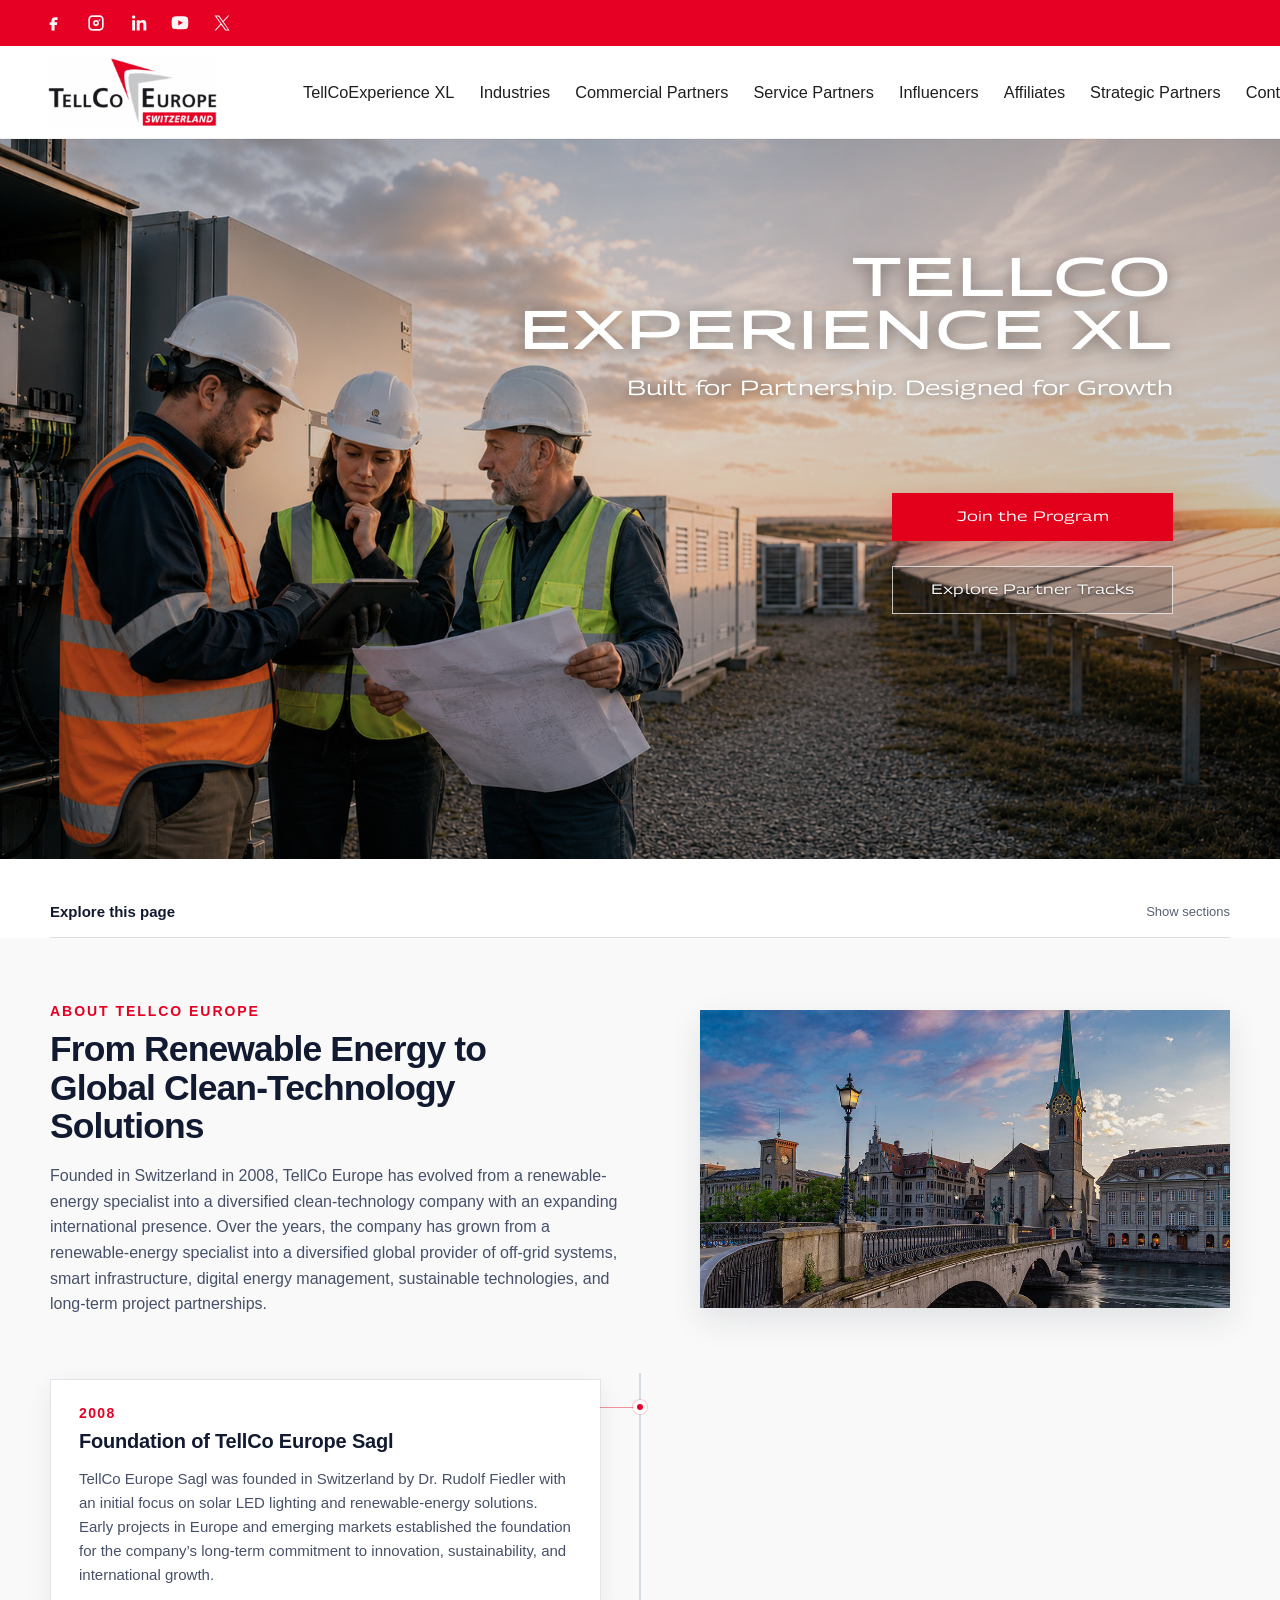
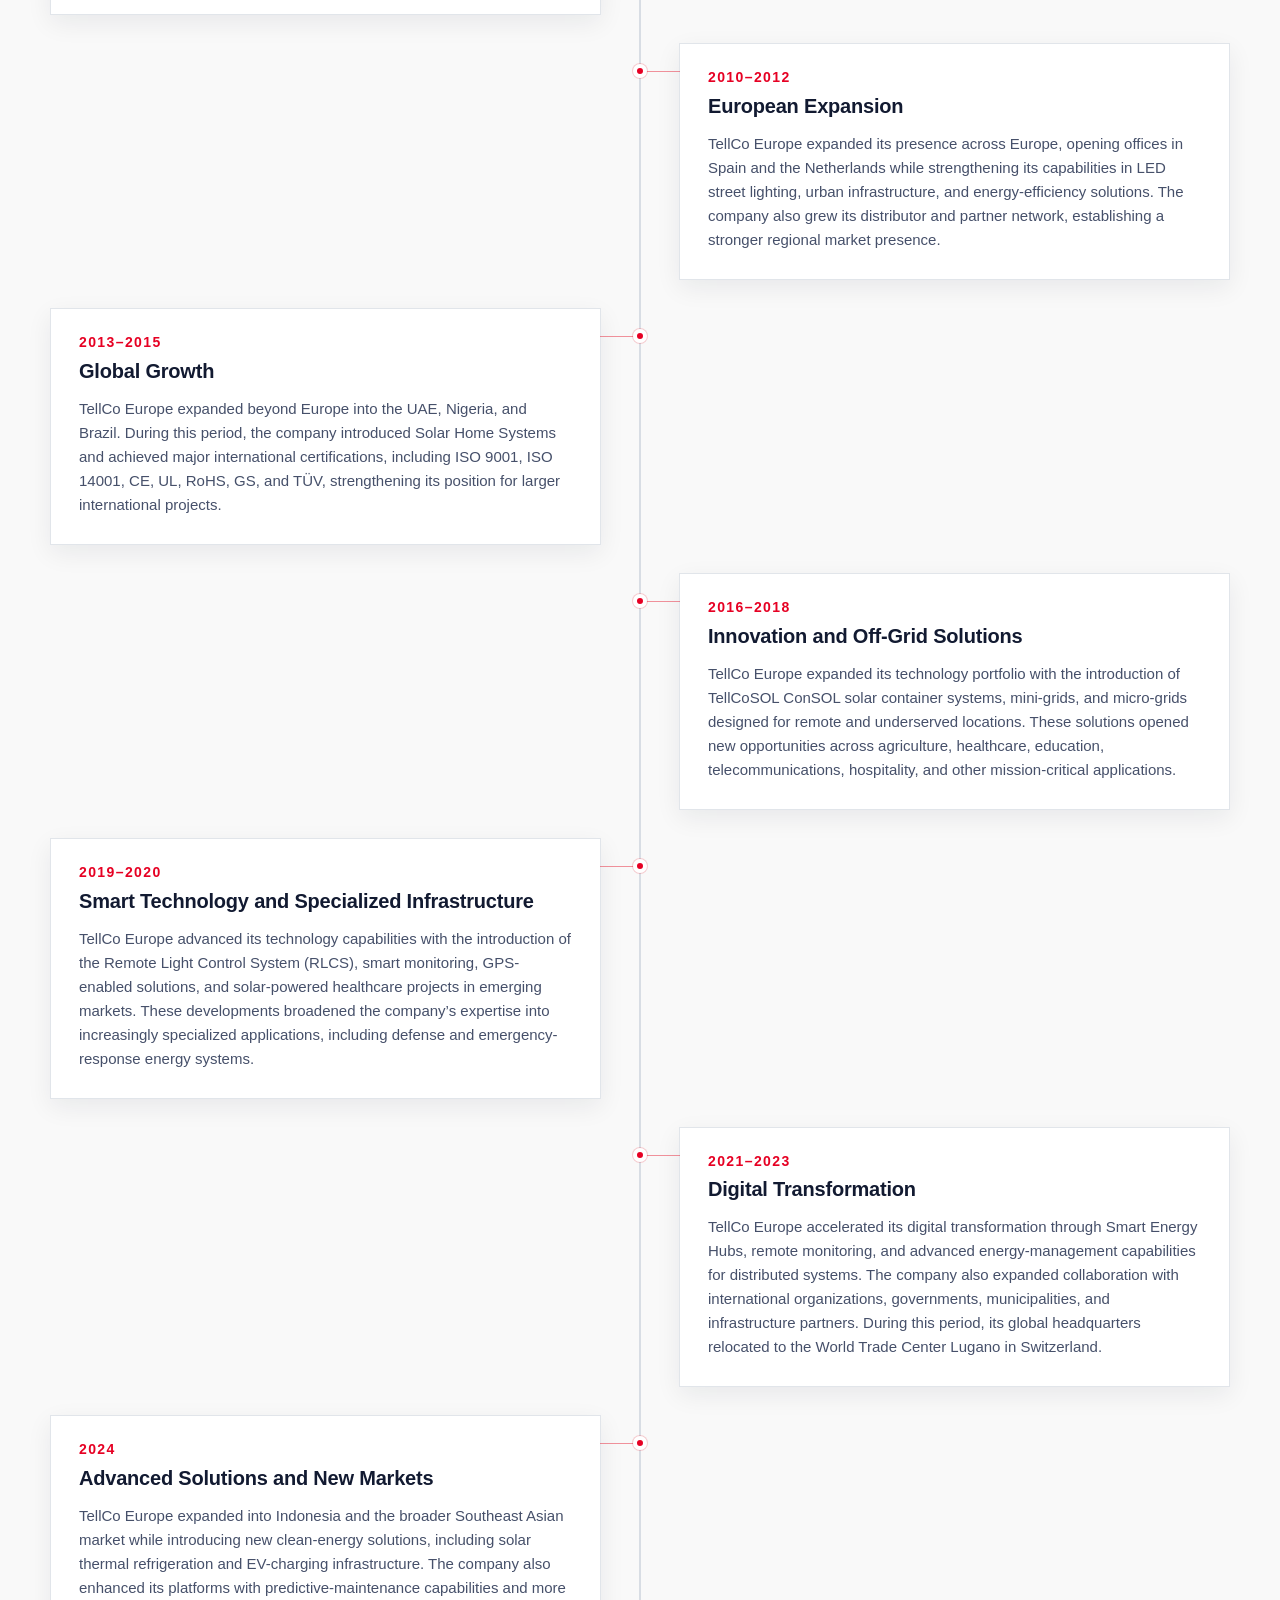
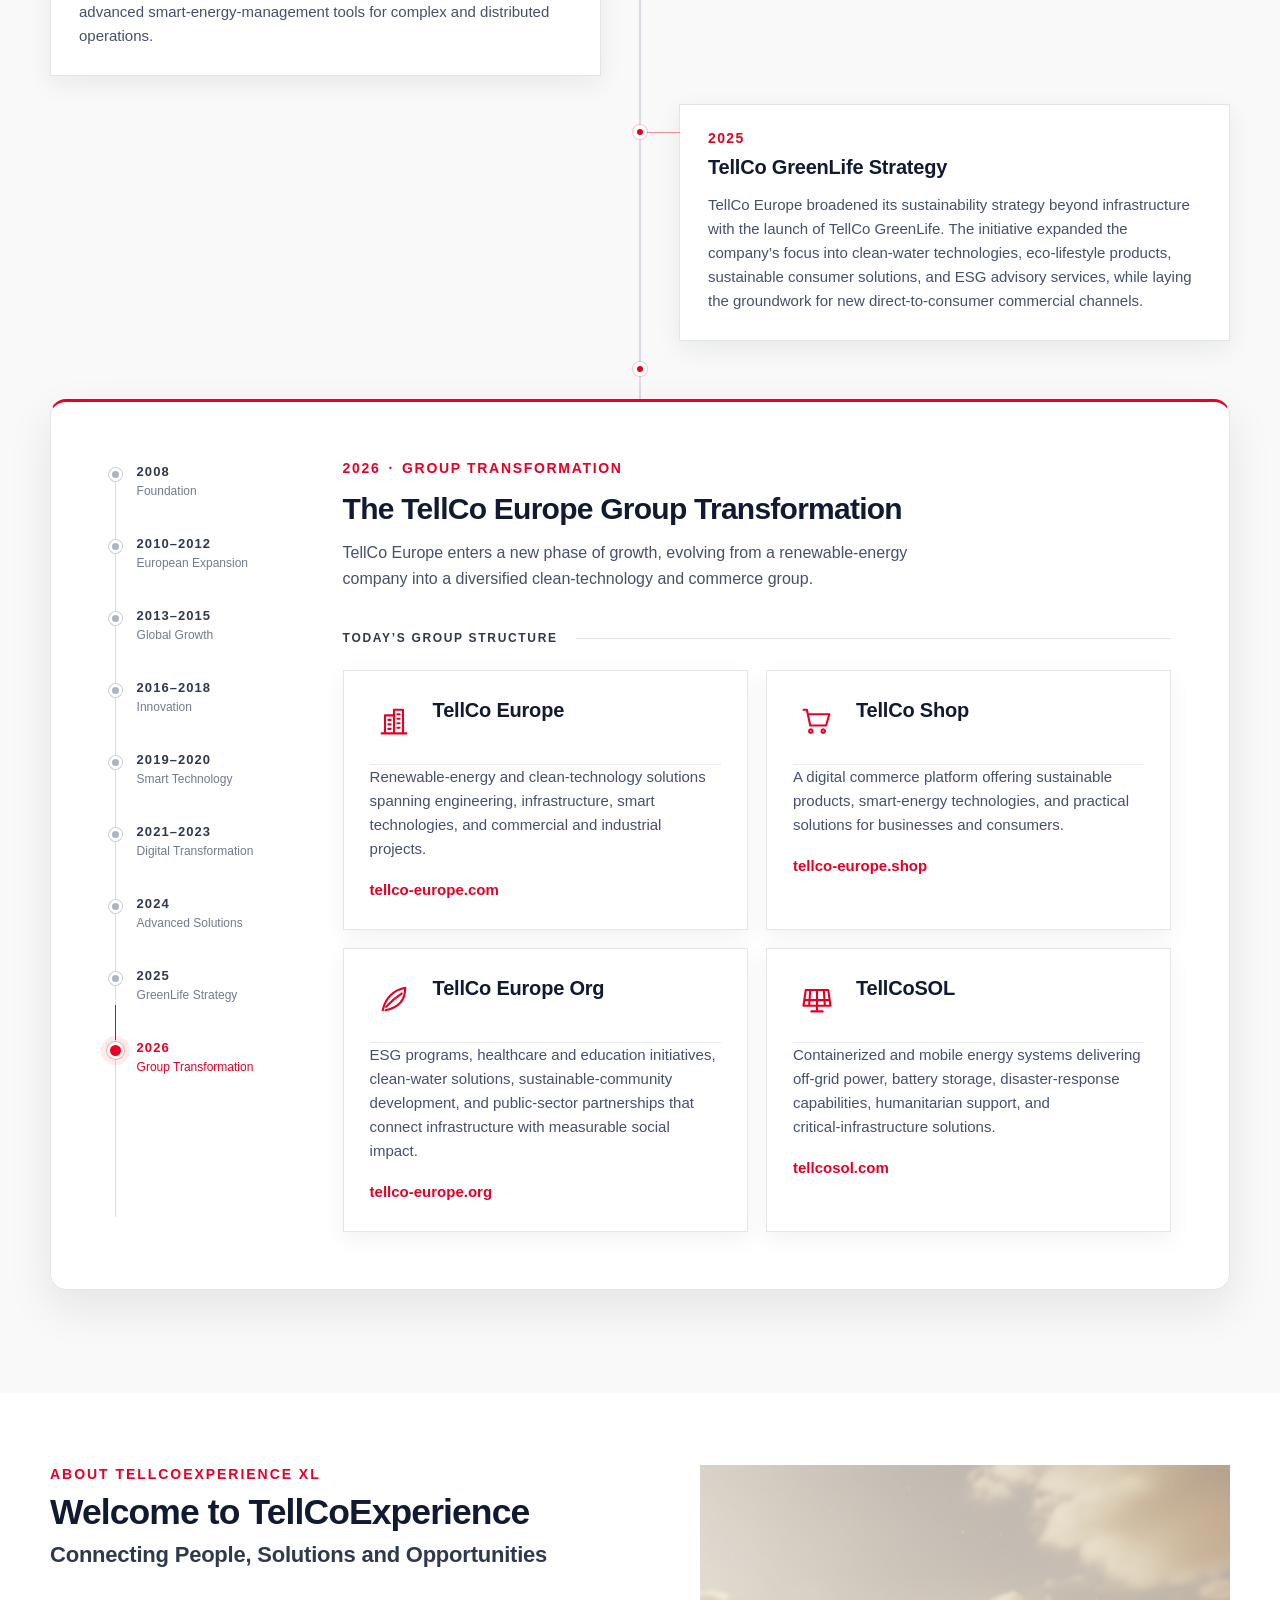
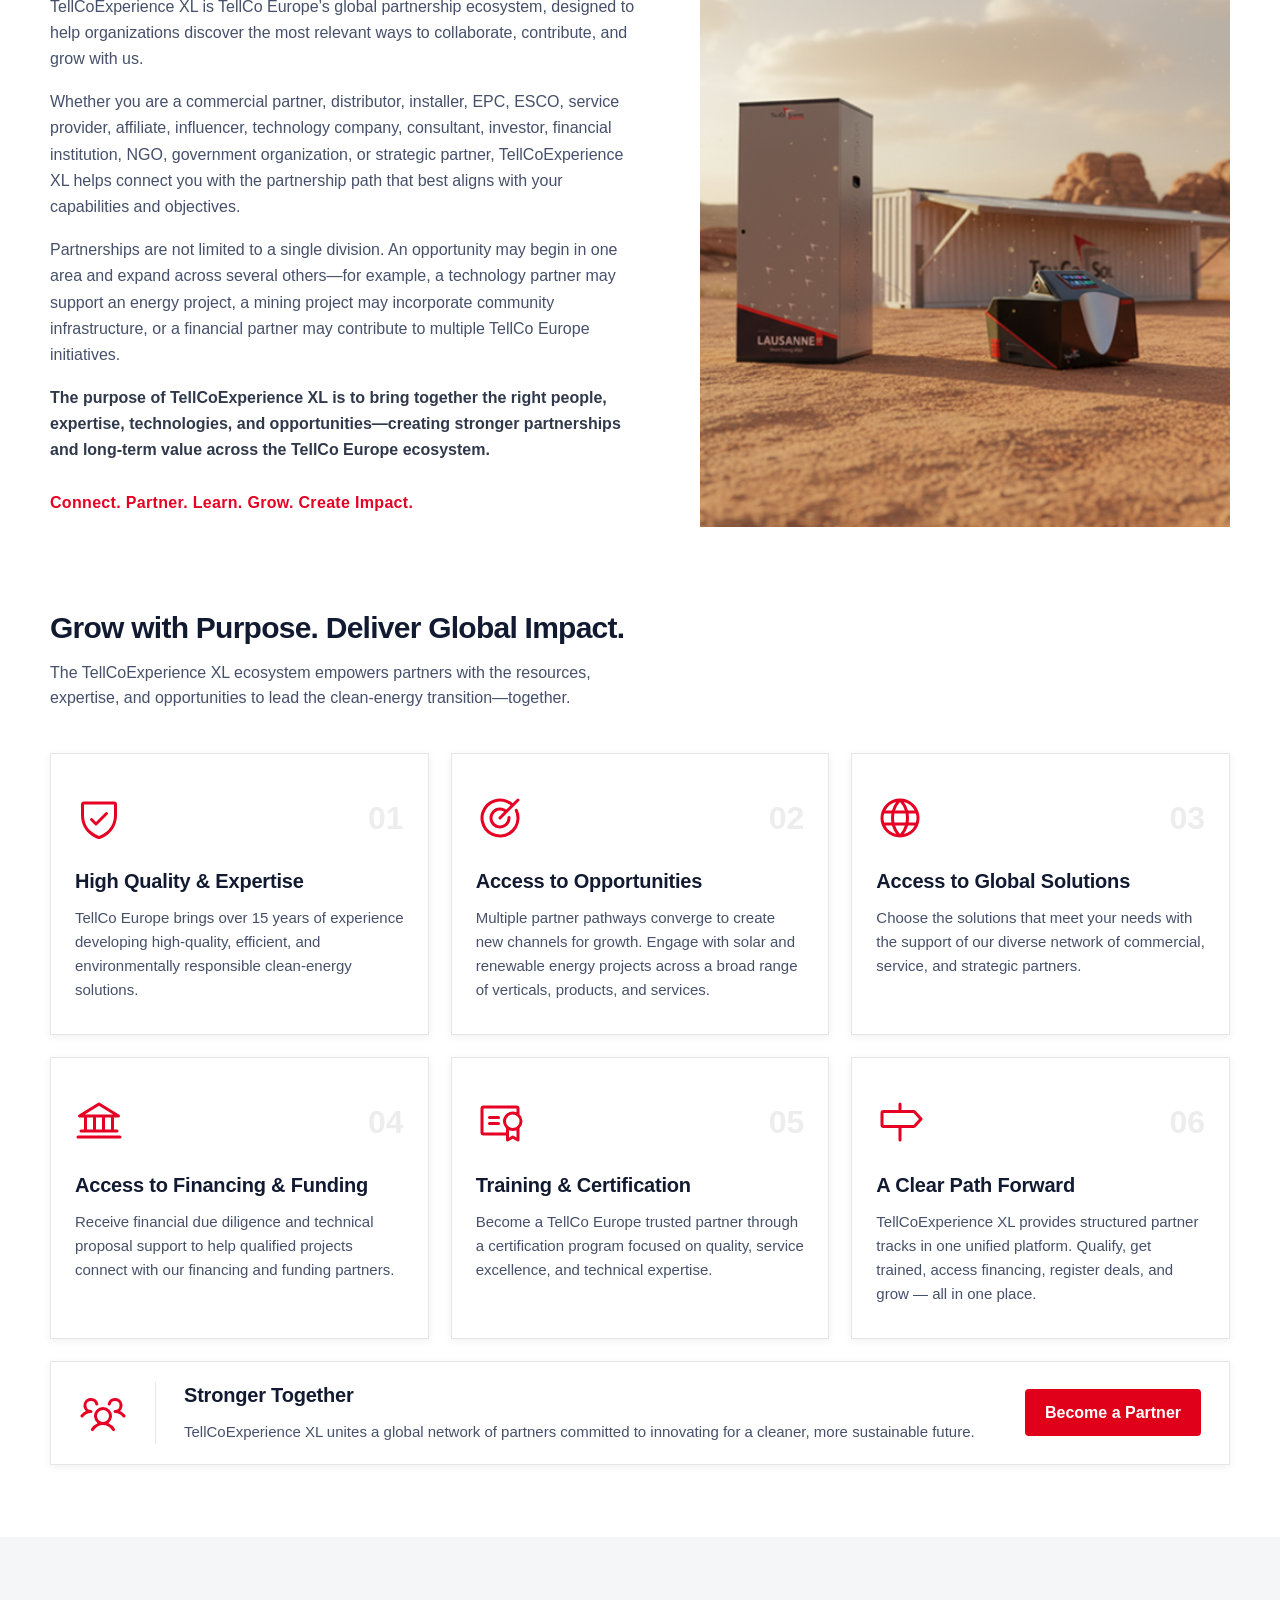
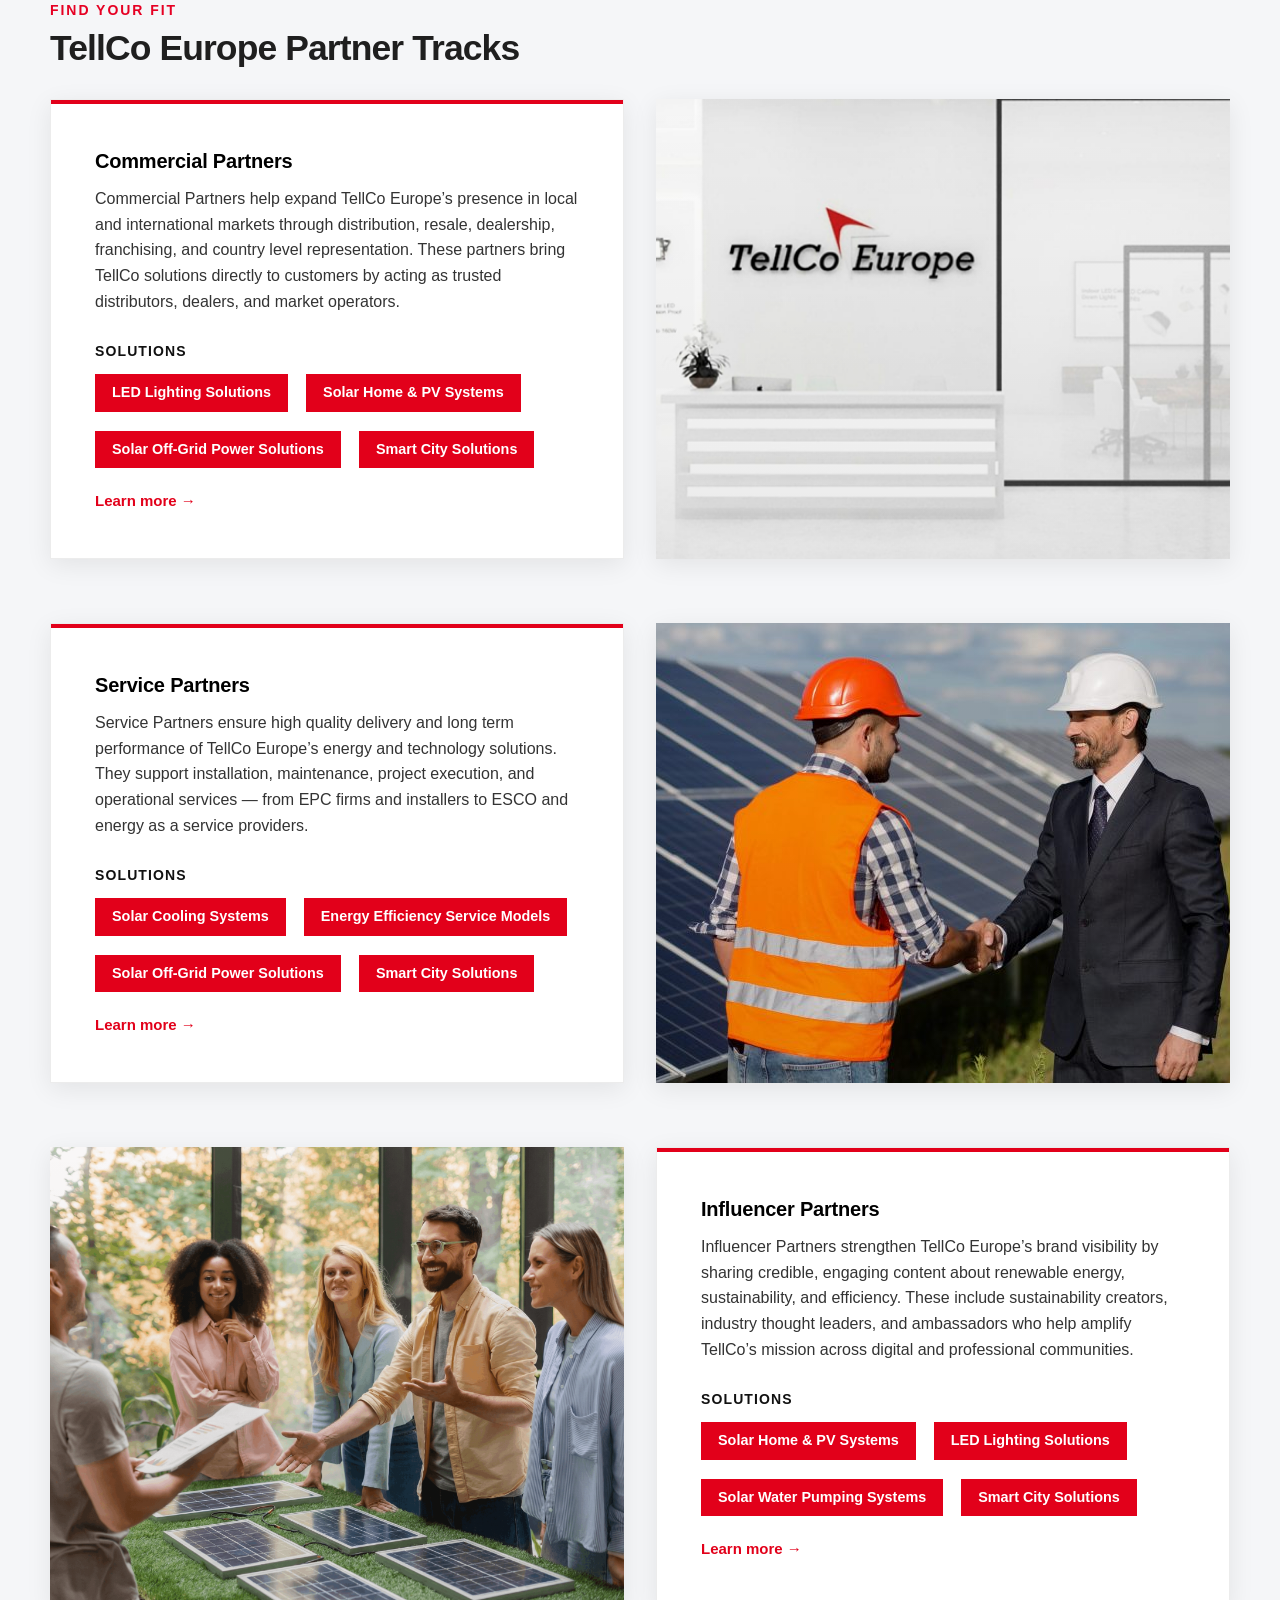
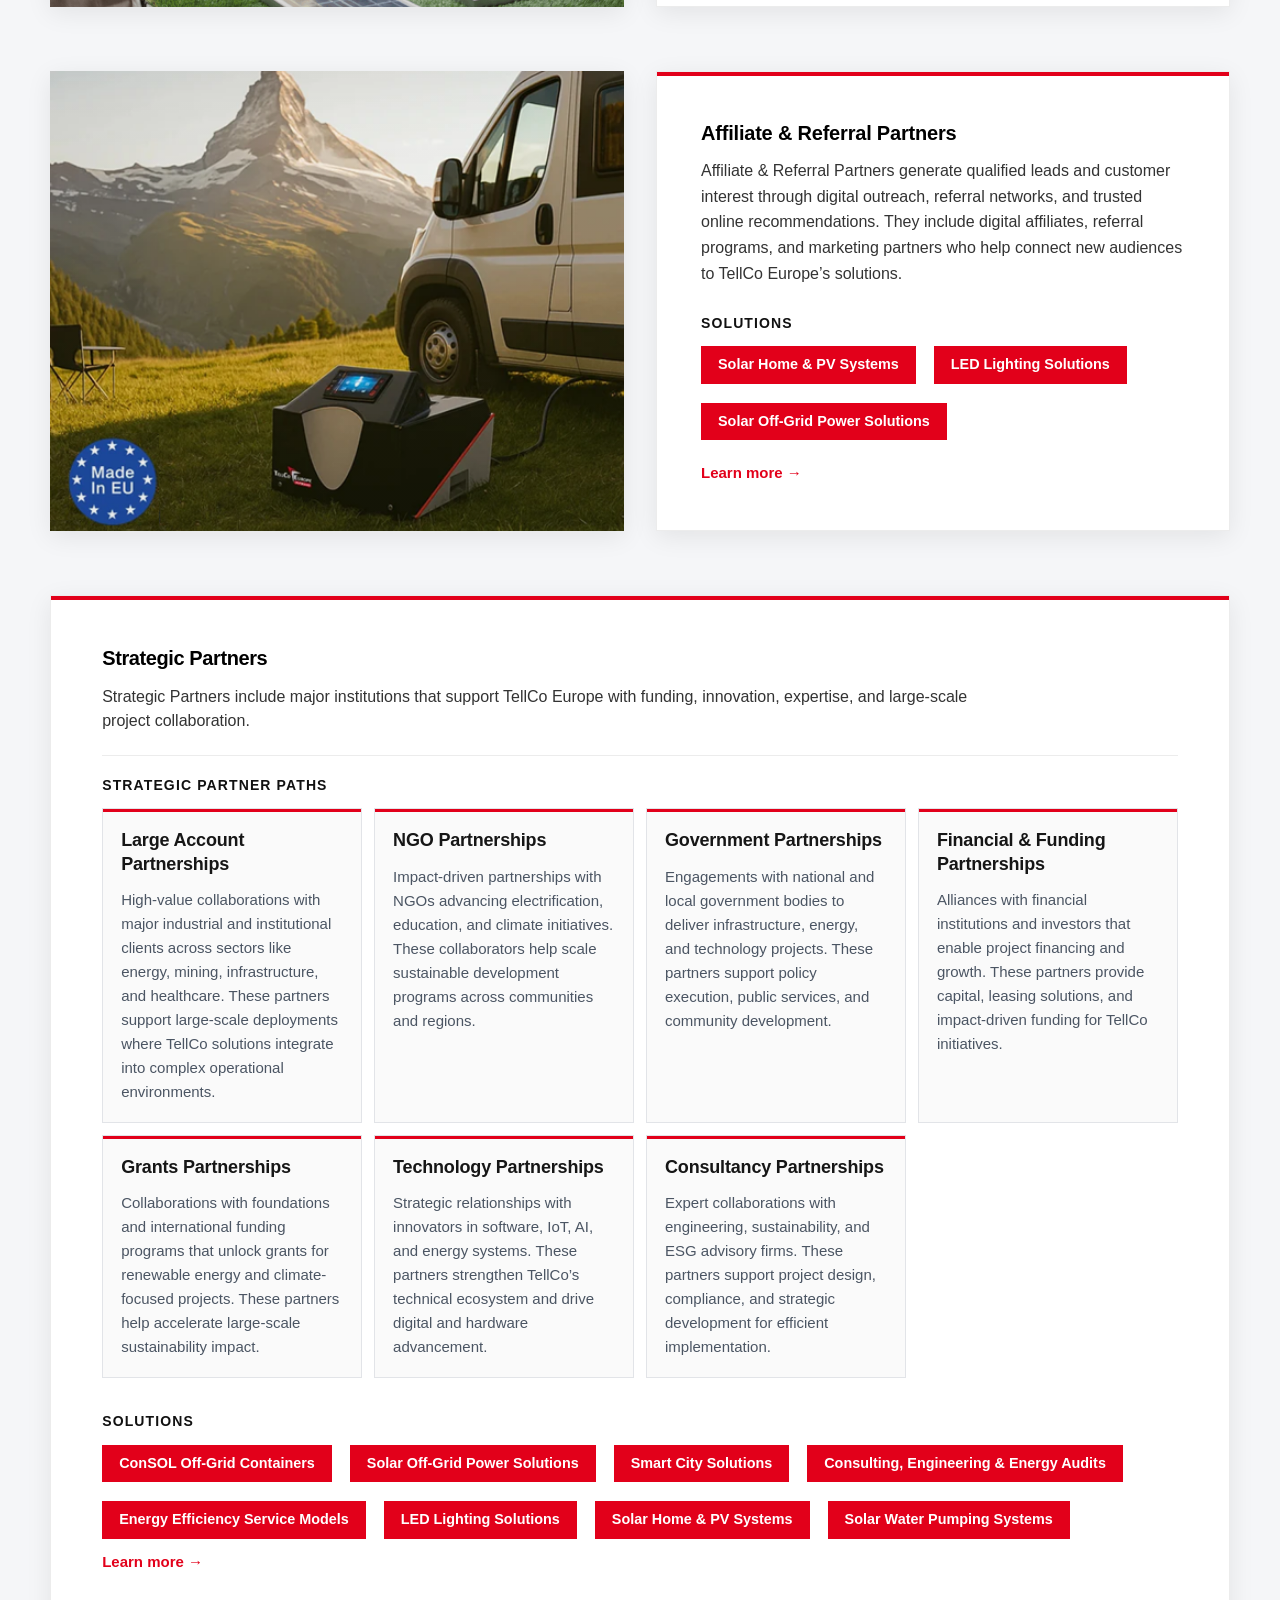
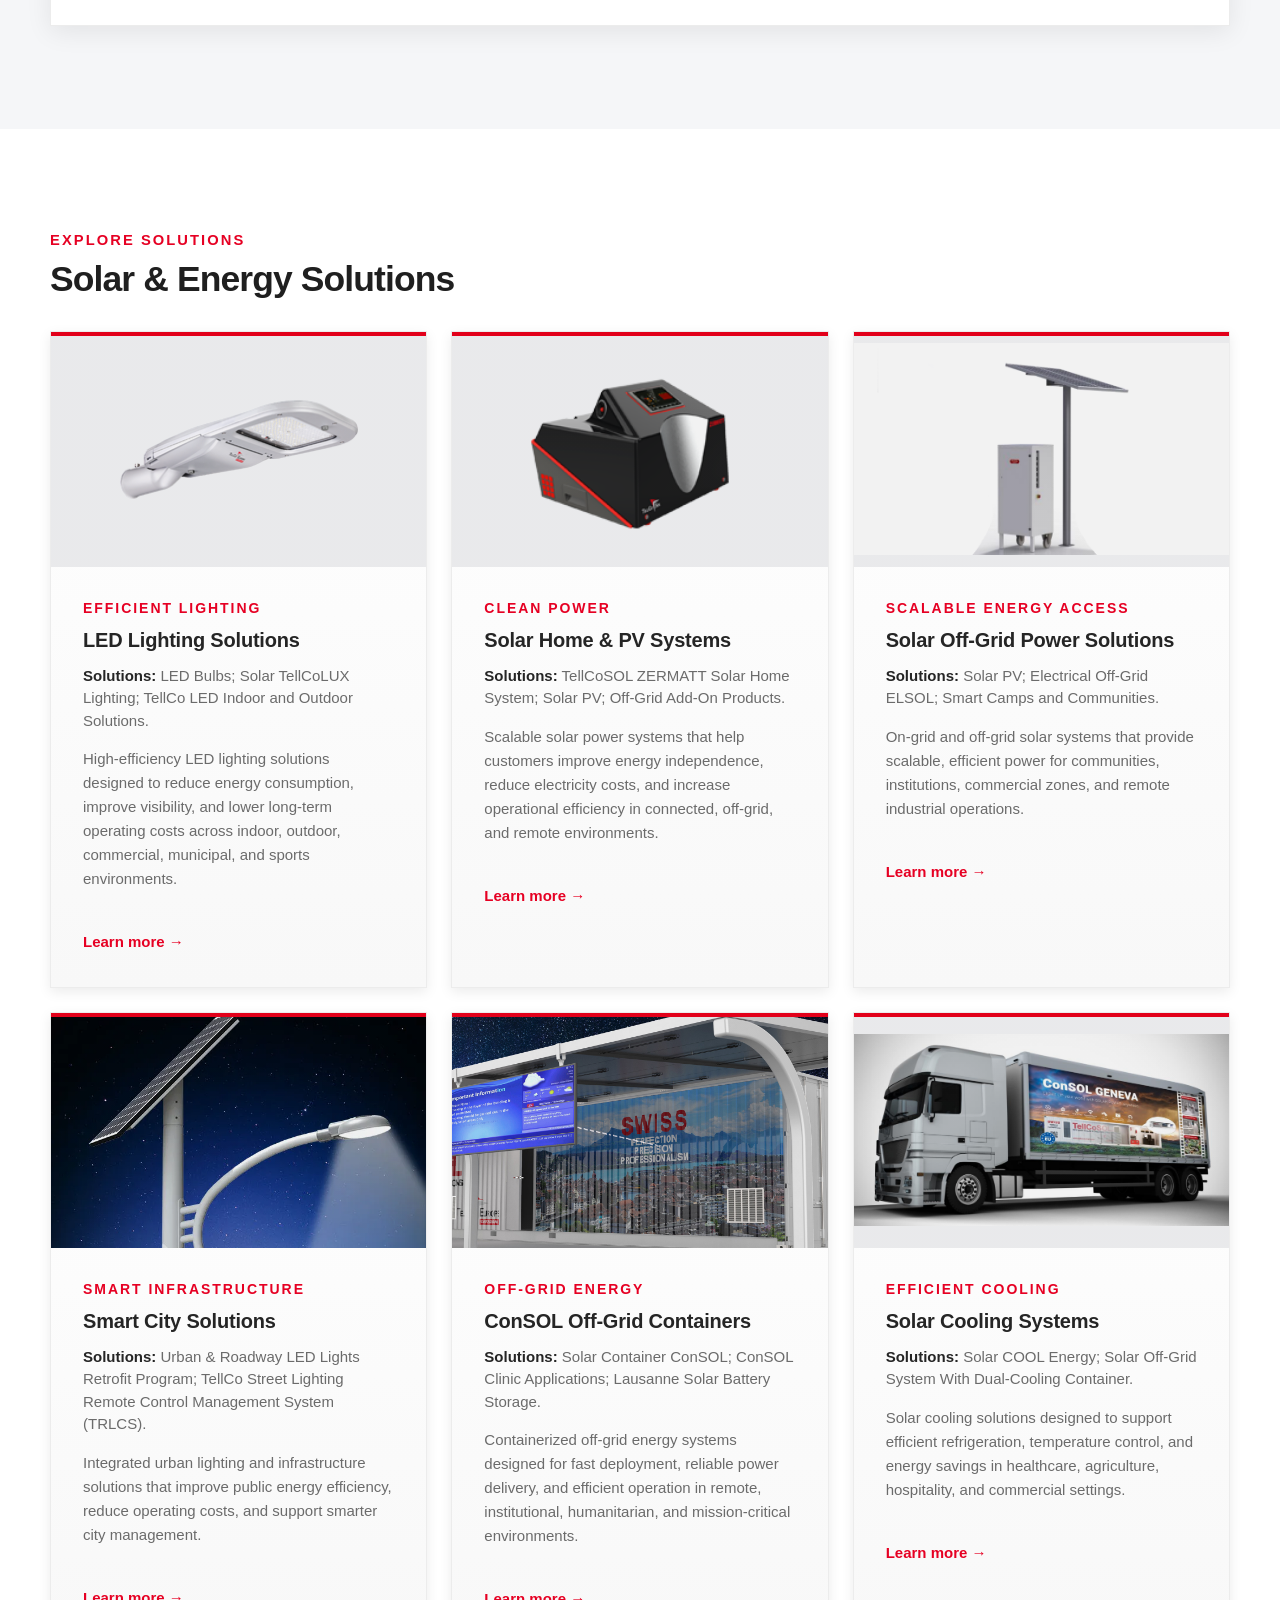
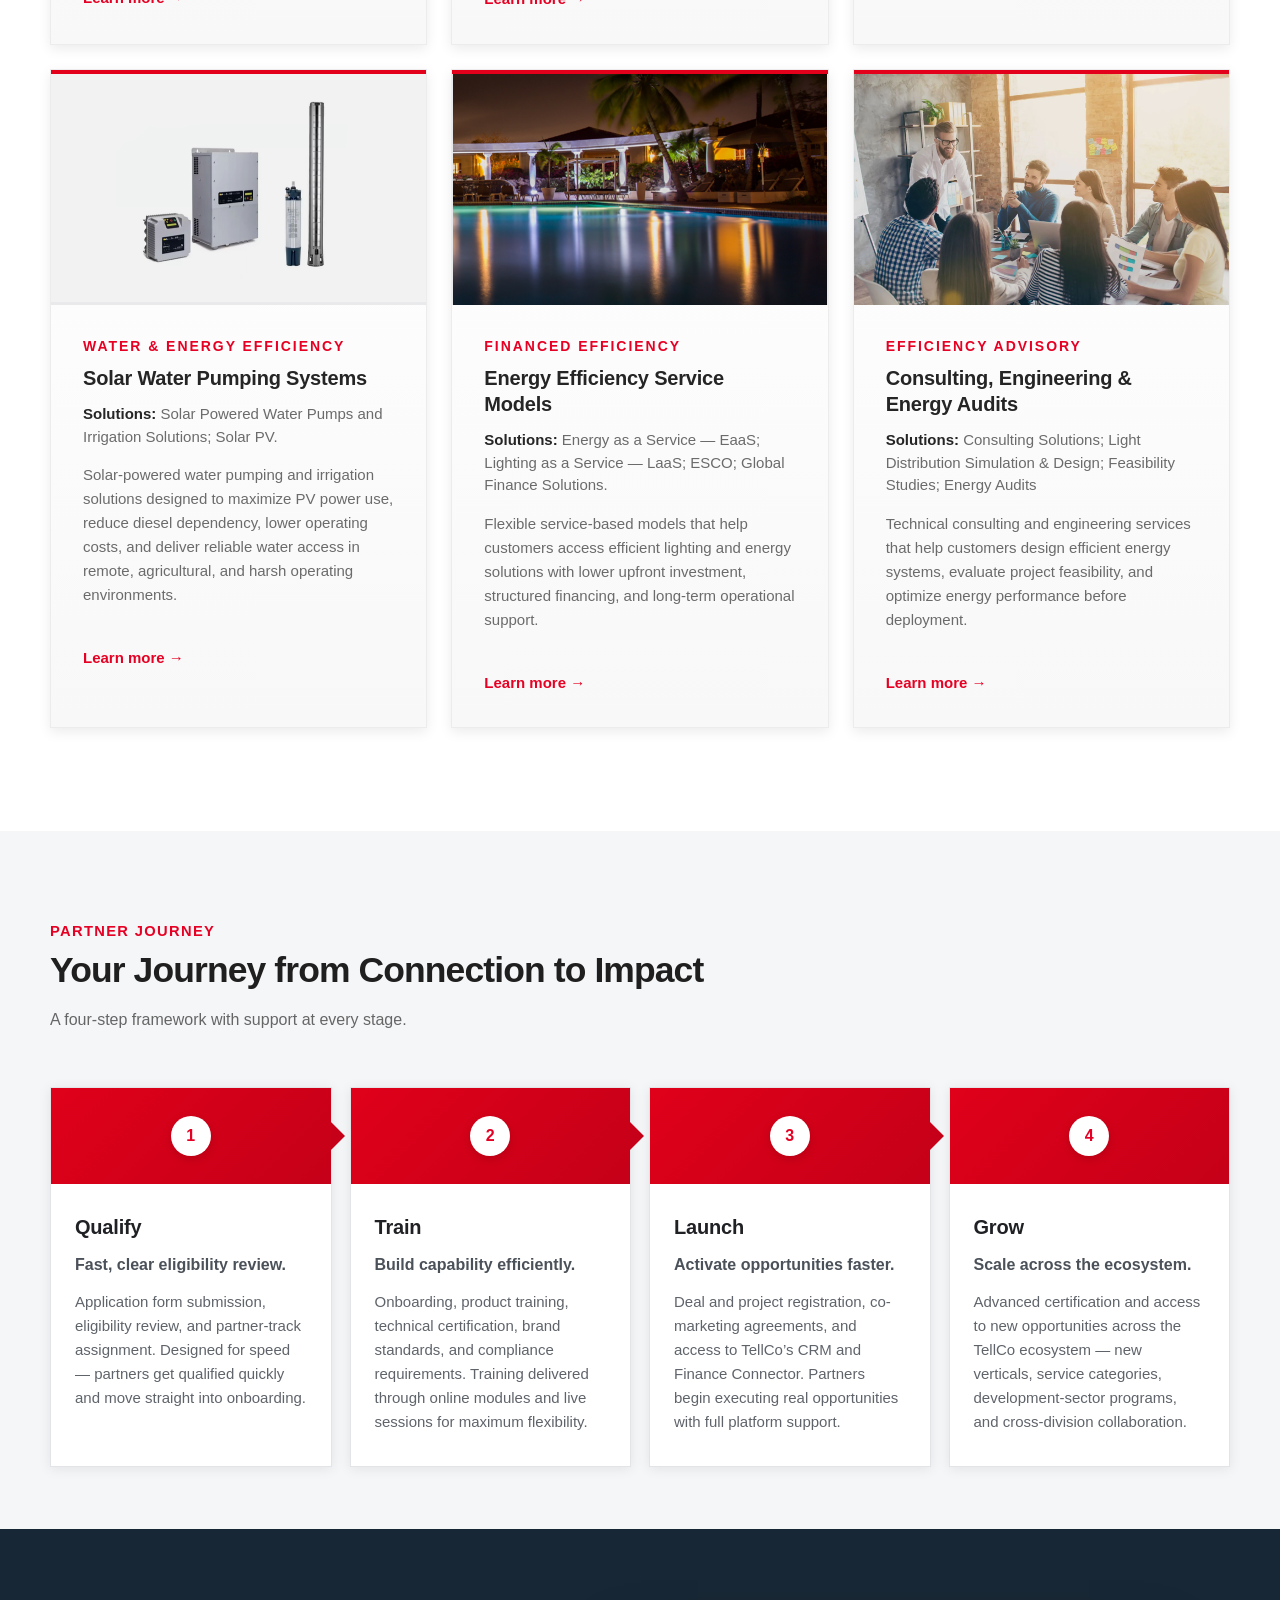
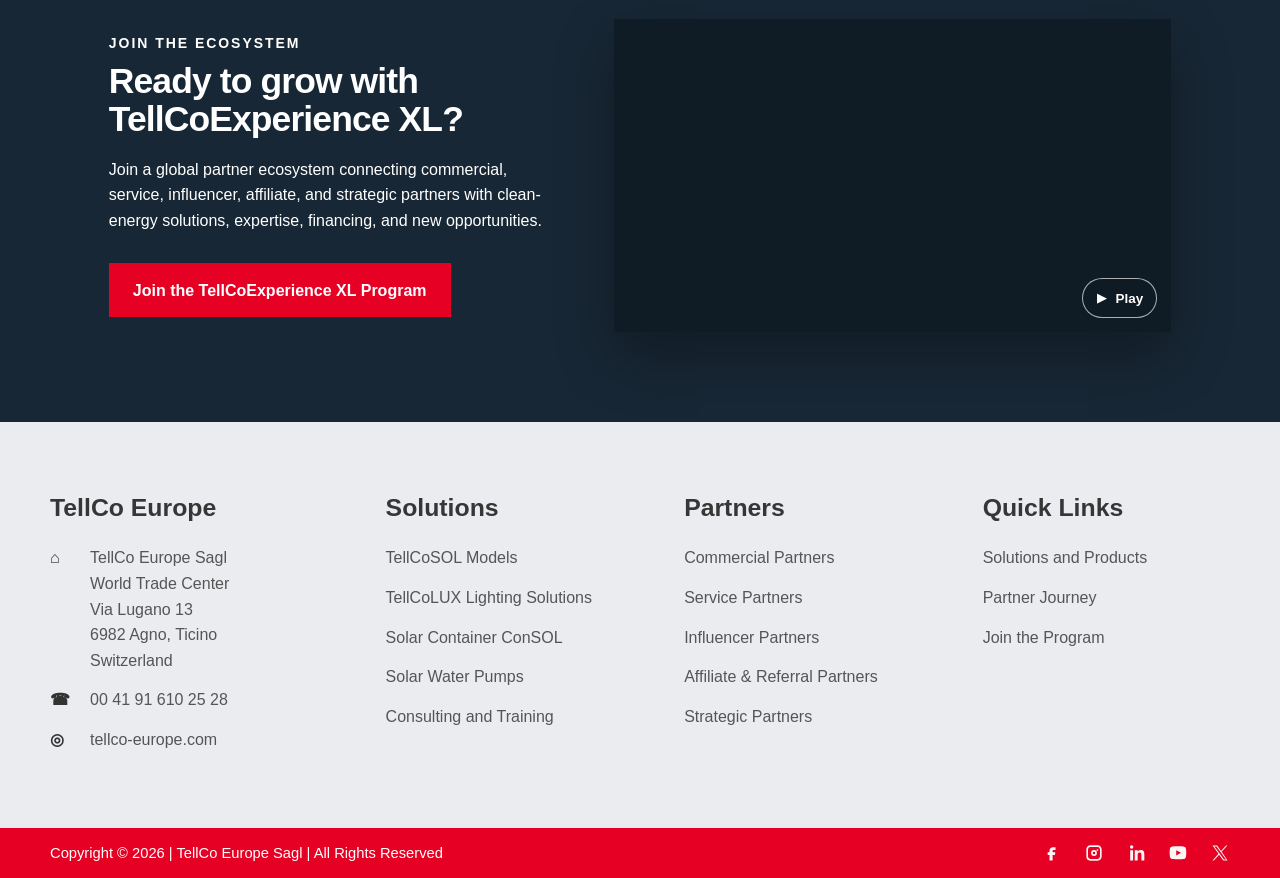
==== commit 93f47b86: "Add responsive homepage section navigation" ====
--- a/index.html
+++ b/index.html
@@ -17,7 +17,7 @@
   <link rel="preconnect" href="https://fonts.googleapis.com">
   <link rel="preconnect" href="https://fonts.gstatic.com" crossorigin>
   <link href="https://fonts.googleapis.com/css2?family=Georama:wdth,wght@100..150,100..900&amp;family=Inter:wght@400;500&amp;family=Montserrat:wght@600;700&amp;family=Poppins:wght@500&amp;display=swap" rel="stylesheet">
-  <link rel="stylesheet" href="styles.css">
+  <link rel="stylesheet" href="styles.css?v=20260911-about-spacing">
 </head>
 <body>
   <a class="skip-link" href="#main">Skip to content</a>
@@ -84,7 +84,39 @@
       </div>
     </section>
 
-    <section class="hp-company-timeline" aria-labelledby="hp-company-timeline-title">
+    <nav class="hp-page-nav hp-page-nav--desktop" aria-label="On this page" data-page-nav>
+      <p class="hp-page-nav__title">Navigate to</p>
+      <ul class="hp-page-nav__list">
+        <li><a href="#about-tellco">About TellCo</a></li>
+        <li><a href="#group-structure">Group Structure</a></li>
+        <li><a href="#tellcoexperience">TellCoExperience</a></li>
+        <li><a href="#why-partner">Why Partner With Us</a></li>
+        <li><a href="#partner-tracks">Partner Tracks</a></li>
+        <li><a href="#solutions">Solutions</a></li>
+        <li><a href="#partner-journey">Partner Journey</a></li>
+        <li><a href="#join-ecosystem">Join the Ecosystem</a></li>
+      </ul>
+    </nav>
+
+    <nav class="hp-page-nav hp-page-nav--compact" aria-label="Explore this page" data-page-nav data-page-nav-compact>
+      <button class="hp-page-nav__toggle" type="button" aria-expanded="false" aria-controls="hp-page-nav-compact-list" data-page-nav-toggle>
+        <span>Explore this page</span>
+        <span class="hp-page-nav__toggle-state" data-page-nav-toggle-state>Show sections</span>
+      </button>
+      <div class="hp-page-nav__compact-panel" id="hp-page-nav-compact-list" data-page-nav-panel hidden>
+        <ul class="hp-page-nav__list">
+          <li><a href="#about-tellco">About TellCo</a></li>
+          <li><a href="#group-structure">Group Structure</a></li>
+          <li><a href="#why-partner">Why Partner With Us</a></li>
+          <li><a href="#partner-tracks">Partner Tracks</a></li>
+          <li><a href="#solutions">Solutions</a></li>
+          <li><a href="#partner-journey">Partner Journey</a></li>
+          <li><a href="#join-ecosystem">Join the Ecosystem</a></li>
+        </ul>
+      </div>
+    </nav>
+
+    <section class="hp-company-timeline" id="about-tellco" aria-labelledby="hp-company-timeline-title" data-page-section>
       <div class="container">
         <div class="hp-company-timeline__opening">
           <header class="hp-company-timeline__intro">
@@ -212,7 +244,7 @@
                 </div>
               </aside>
 
-              <div class="hp-transformation__content">
+              <div class="hp-transformation__content" id="group-structure" data-page-section>
                 <header class="hp-transformation__header">
                   <p class="hp-transformation__eyebrow">2026 <span aria-hidden="true">·</span> Group Transformation</p>
                   <h3>The TellCo Europe Group Transformation</h3>
@@ -272,7 +304,7 @@
       </div>
     </section>
 
-    <section class="hp-intro-benefits" aria-labelledby="hp-experience-welcome-title">
+    <section class="hp-intro-benefits" id="tellcoexperience" aria-labelledby="hp-experience-welcome-title" data-page-section>
       <div class="container">
         <div class="hp-experience-welcome">
           <div class="hp-experience-welcome__copy">
@@ -286,9 +318,10 @@
             <p class="hp-experience-welcome__closing"><strong>Connect. Partner. Learn. Grow. Create Impact.</strong></p>
           </div>
           <figure class="hp-experience-welcome__image">
-            <img src="assets/welcome-tellcoexperience.png" alt="Solar-powered street lights along a rural road">
+            <img src="assets/tellcoexperience-welcome-lausanne.png" alt="Lausanne battery storage and mobile energy systems in a remote setting">
           </figure>
         </div>
+        <div class="hp-why-partner" id="why-partner" data-page-section>
         <header class="hp-intro-benefits__intro">
           <h2 id="hp-intro-benefits-title">Grow with Purpose. Deliver Global Impact.</h2>
           <p>The TellCoExperience XL ecosystem empowers partners with the resources, expertise, and opportunities to lead the clean-energy transition—together.</p>
@@ -384,10 +417,11 @@
           </div>
           <a class="hp-benefits-cta__button" href="contact.html">Become a Partner</a>
         </aside>
+        </div>
       </div>
     </section>
 
-    <section class="hp-solutions" id="partner-tracks" aria-labelledby="partner-types-title">
+    <section class="hp-solutions" id="partner-tracks" aria-labelledby="partner-types-title" data-page-section>
       <div class="container hp-solutions-group">
         <header class="hp-section-heading hp-commercial-title-style">
           <p class="hp-kicker hp-partners-eyebrow">FIND YOUR FIT</p>
@@ -431,7 +465,7 @@
             </article>
           </div>
           <div class="hp-partner-row hp-partner-row--photo-first" id="affiliates" data-partner-reveal>
-            <figure class="hp-partner-photo"><img src="assets/images/partners/affiliate-referral-partners.png" alt="Affiliate and Referral Partners – TellCo product display"></figure>
+            <figure class="hp-partner-photo"><img src="assets/images/partners/affiliate-partners-energy-system-v2.png" alt="Mobile TellCo energy system beside a camper van in the Swiss Alps"></figure>
             <article class="hp-directory-card hp-partner-card hp-standard-partner">
               <div class="hp-partner-content">
                 <h3>Affiliate &amp; Referral Partners</h3>
@@ -467,7 +501,8 @@
       </div>
 
       <div class="hp-products-band">
-        <div class="container hp-solutions-group hp-products" id="products">
+        <div class="container hp-solutions-group hp-products" id="solutions" data-page-section>
+        <div class="hp-anchor-alias" id="products" aria-hidden="true"></div>
         <header class="hp-section-heading hp-commercial-title-style">
           <p class="hp-kicker">EXPLORE SOLUTIONS</p>
           <h2 class="hp-balanced-heading">Solar &amp; Energy Solutions</h2>
@@ -514,7 +549,7 @@
       </div>
     </section>
 
-    <section class="hp-section hp-journey" id="partner-journey" aria-labelledby="journey-heading">
+    <section class="hp-section hp-journey" id="partner-journey" aria-labelledby="journey-heading" data-page-section>
       <div class="container">
         <header class="hp-section-heading hp-commercial-title-style">
           <p class="hp-kicker hp-matched-eyebrow">PARTNER JOURNEY</p>
@@ -550,7 +585,7 @@
       </div>
     </section>
 
-    <section class="hp-final-cta" aria-labelledby="hp-final-cta-title">
+    <section class="hp-final-cta" id="join-ecosystem" aria-labelledby="hp-final-cta-title" data-page-section>
       <div class="hp-final-cta__inner">
         <div class="hp-final-cta__content">
           <p class="hp-final-cta__eyebrow">JOIN THE ECOSYSTEM</p>
@@ -636,6 +671,6 @@
     </div>
   </footer>
 
-  <script src="script.js"></script>
+  <script src="script.js?v=20260911-page-nav-6"></script>
 </body>
 </html>
--- a/styles.css
+++ b/styles.css
@@ -1389,7 +1389,7 @@
 }
 
 .homepage-v2 {
-  overflow: hidden;
+  overflow: clip;
   background: #fff;
   color: #292929;
 }
@@ -1948,7 +1948,7 @@
 .hp-company-timeline {
   position: relative;
   overflow: hidden;
-  padding: clamp(76px, 8vw, 112px) 0;
+  padding: clamp(48px, 5vw, 72px) 0 clamp(76px, 8vw, 112px);
   background: #f9f9f9;
 }
 
@@ -2394,7 +2394,7 @@
 
 @media (max-width: 900px) {
   .hp-company-timeline {
-    padding: 64px 0;
+    padding: 48px 0 64px;
   }
 
   .hp-company-timeline__intro {
@@ -2469,7 +2469,7 @@
 
 @media (max-width: 600px) {
   .hp-company-timeline {
-    padding: 52px 0;
+    padding: 48px 0 52px;
   }
 
   .hp-company-timeline__intro {
@@ -4090,7 +4090,7 @@
 /* Photo-led partner directory */
 .hp-partners-eyebrow,
 .hp-industry-band .hp-kicker,
-#products > .hp-section-heading .hp-kicker,
+#solutions > .hp-section-heading .hp-kicker,
 #partner-journey > .container > .hp-section-heading .hp-kicker {
   font-size: 0.92rem;
 }
@@ -5942,12 +5942,12 @@
   line-height: 1.08;
 }
 
-.homepage-v2 :is(#partner-types-title, #products > .hp-section-heading h2, #journey-heading) {
+.homepage-v2 :is(#partner-types-title, #solutions > .hp-section-heading h2, #journey-heading) {
   font-size: clamp(23.76px, 2.772vw, 37.62px) !important;
 }
 
 .homepage-v2 #partner-tracks > .hp-solutions-group:first-child > .hp-section-heading,
-.homepage-v2 #products > .hp-section-heading {
+.homepage-v2 #solutions > .hp-section-heading {
   margin-bottom: 32px;
 }
 
@@ -6926,3 +6926,167 @@
     font-size: 16px;
   }
 }
+
+/* Homepage section navigation */
+.homepage-v2 [data-page-section],
+.homepage-v2 .hp-anchor-alias {
+  scroll-margin-top: calc(var(--header-height) + 24px);
+}
+
+.hp-anchor-alias {
+  display: block;
+  height: 0;
+}
+
+.hp-page-nav {
+  font-family: "Helvetica Neue", Helvetica, Arial, sans-serif;
+}
+
+.hp-page-nav--desktop {
+  display: none;
+}
+
+.hp-page-nav__title {
+  margin: 0 0 12px;
+  color: #121a31;
+  font-size: 13px;
+  font-weight: 700;
+  line-height: 1.35;
+  letter-spacing: 0.06em;
+  text-transform: uppercase;
+}
+
+.hp-page-nav__list {
+  margin: 0;
+  padding: 0;
+  list-style: none;
+}
+
+.hp-page-nav__list a {
+  display: block;
+  color: #30394b;
+  font-size: 13px;
+  font-weight: 500;
+  line-height: 1.35;
+  text-decoration: none;
+}
+
+.hp-page-nav__list a:hover {
+  color: var(--red);
+}
+
+.hp-page-nav__list a:focus-visible,
+.hp-page-nav__toggle:focus-visible {
+  outline: 2px solid var(--red);
+  outline-offset: 3px;
+}
+
+.hp-page-nav__list a[aria-current="location"] {
+  color: var(--red);
+  font-weight: 700;
+}
+
+.hp-page-nav--compact {
+  width: min(100% - 48px, 1180px);
+  margin: 28px auto 0;
+  border-bottom: 1px solid #dde1e6;
+  background: #fff;
+}
+
+.hp-page-nav__toggle {
+  display: flex;
+  width: 100%;
+  min-height: 50px;
+  align-items: center;
+  justify-content: space-between;
+  gap: 20px;
+  padding: 12px 0;
+  border: 0;
+  background: transparent;
+  color: #121a31;
+  font: inherit;
+  font-size: 15px;
+  font-weight: 700;
+  text-align: left;
+  cursor: pointer;
+}
+
+.hp-page-nav__toggle-state {
+  color: #596174;
+  font-size: 13px;
+  font-weight: 500;
+  white-space: nowrap;
+}
+
+.hp-page-nav__compact-panel {
+  padding: 4px 0 16px;
+}
+
+.hp-page-nav__compact-panel[hidden] {
+  display: none;
+}
+
+.hp-page-nav--compact .hp-page-nav__list {
+  display: grid;
+  grid-template-columns: repeat(2, minmax(0, 1fr));
+  gap: 2px 24px;
+}
+
+.hp-page-nav--compact .hp-page-nav__list a {
+  min-height: 44px;
+  padding: 12px 10px;
+  border-left: 2px solid transparent;
+  font-size: 14px;
+}
+
+.hp-page-nav--compact .hp-page-nav__list a[aria-current="location"] {
+  border-left-color: var(--red);
+}
+
+@media (min-width: 1500px) {
+  .hp-page-nav--desktop {
+    position: sticky;
+    z-index: 40;
+    top: calc(var(--header-height) + 16px);
+    display: block;
+    width: 138px;
+    margin-left: max(12px, calc((100vw - 1180px) / 2 - 154px));
+    margin-bottom: -360px;
+    padding: 14px 12px 14px 0;
+    background: rgba(255, 255, 255, 0.96);
+  }
+
+  .hp-page-nav--desktop .hp-page-nav__list {
+    border-left: 1px solid #d8dde4;
+  }
+
+  .hp-page-nav--desktop .hp-page-nav__list li + li {
+    margin-top: 2px;
+  }
+
+  .hp-page-nav--desktop .hp-page-nav__list a {
+    margin-left: -1px;
+    padding: 7px 4px 7px 12px;
+    border-left: 2px solid transparent;
+  }
+
+  .hp-page-nav--desktop .hp-page-nav__list a[aria-current="location"] {
+    border-left-color: var(--red);
+  }
+
+  .hp-page-nav--compact {
+    display: none;
+  }
+}
+
+@media (max-width: 600px) {
+  .hp-page-nav--compact {
+    width: calc(100% - 32px);
+    margin-top: 20px;
+  }
+
+  .hp-page-nav--compact .hp-page-nav__list {
+    grid-template-columns: 1fr;
+    gap: 0;
+  }
+}
